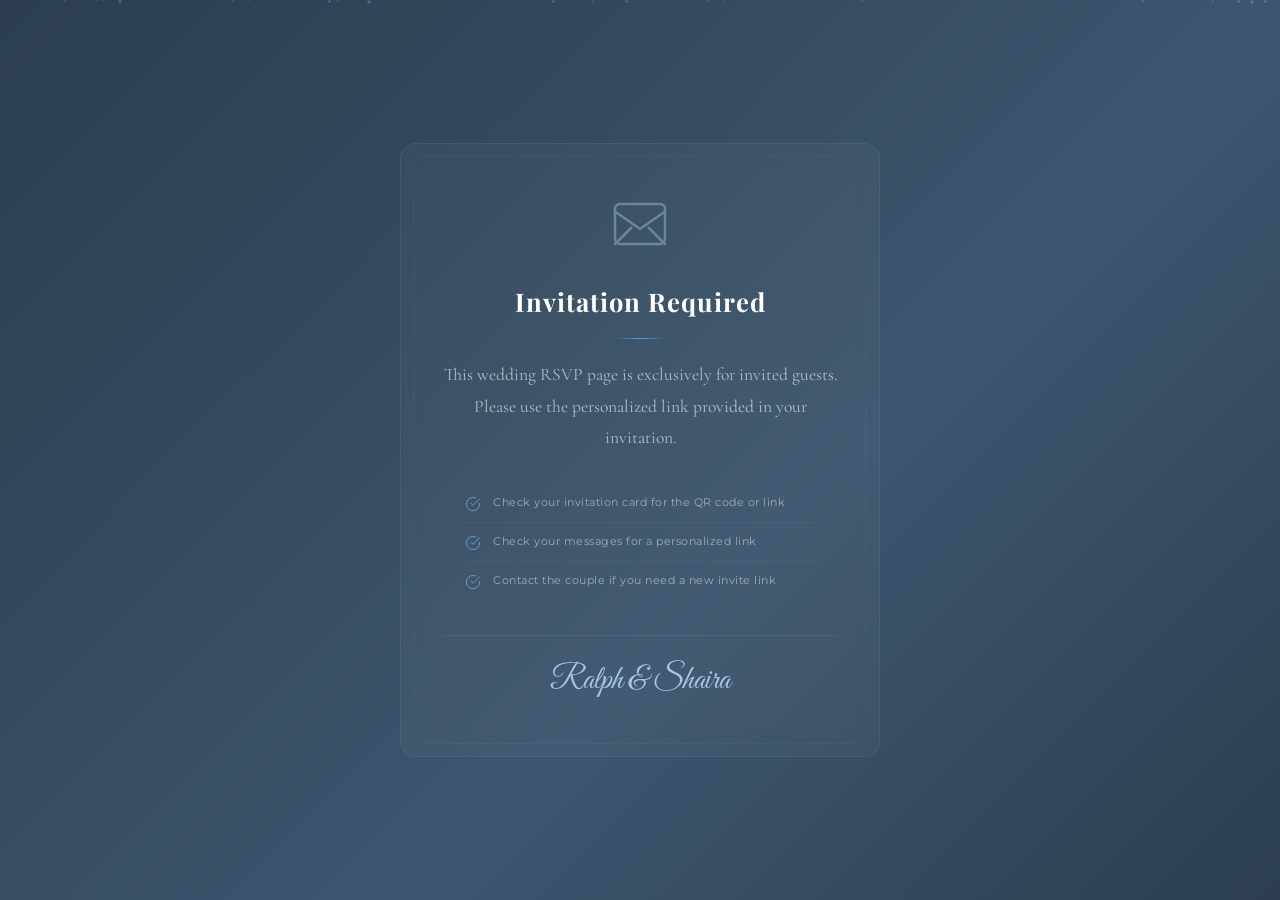
==== index.html @ deabfdd3 "Added Prenup Photos and FAQ - add prenup photo section - add FAQ section" ====
<!DOCTYPE html>
<html lang="en">

<head>
    <meta charset="UTF-8">
    <meta name="viewport" content="width=device-width, initial-scale=1.0">
    <title>Ralph & Shaira</title>
    <link
        href="https://fonts.googleapis.com/css2?family=Playfair+Display:ital,wght@0,400;0,500;0,600;0,700;1,400;1,500;1,600&family=Cormorant+Garamond:ital,wght@0,300;0,400;0,500;0,600;1,300;1,400;1,500&family=Montserrat:wght@300;400;500;600&family=Great+Vibes&display=swap"
        rel="stylesheet">
    <link rel="stylesheet" href="styles.css">
    <!-- Favicon / Website Icons -->
    <link rel="icon" type="image/png" href="images/monogram.png">
    <link rel="shortcut icon" type="image/png" href="images/monogram.png">
    <link rel="apple-touch-icon" href="images/monogram.png">
</head>

<body>
    <!-- ===== LOADING / CHECKING OVERLAY ===== -->
    <div class="rsvp-checking-overlay" id="checkingOverlay">
        <div class="checking-spinner"></div>
        <p class="checking-text">Verifying Invitation</p>
        <p class="checking-subtext">Please wait a moment...</p>
    </div>
    
    <div class="yt-player-wrap">
        <div id="ytPlayer"></div>
    </div>

    <!-- ===== INVALID INVITE PAGE ===== -->
    <div class="invalid-invite-page" id="invalidInvitePage" style="display:none;">
        <div class="invalid-invite-particles" id="invalidParticles"></div>
        <div class="invalid-invite-content">
            <div class="invalid-invite-icon">
                <svg width="60" height="60" viewBox="0 0 24 24" fill="none" stroke="#7E9BB5" stroke-width="1" stroke-linecap="round" stroke-linejoin="round">
                    <rect x="2" y="4" width="20" height="16" rx="2"/>
                    <path d="M2 7l10 7 10-7"/>
                    <line x1="2" y1="20" x2="8.5" y2="13.5"/>
                    <line x1="22" y1="20" x2="15.5" y2="13.5"/>
                </svg>
            </div>
            <h1 class="invalid-invite-title">Invitation Required</h1>
            <div class="invalid-invite-divider"></div>
            <p class="invalid-invite-message">
                This wedding RSVP page is exclusively for invited guests.
                Please use the personalized link provided in your invitation.
            </p>
            <div class="invalid-invite-details">
                <div class="invalid-invite-detail-item">
                    <svg width="16" height="16" viewBox="0 0 24 24" fill="none" stroke="#6B9AC4" stroke-width="1.5" stroke-linecap="round" stroke-linejoin="round">
                        <path d="M22 11.08V12a10 10 0 11-5.93-9.14"/>
                        <polyline points="22 4 12 14.01 9 11.01"/>
                    </svg>
                    <span>Check your invitation card for the QR code or link</span>
                </div>
                <div class="invalid-invite-detail-item">
                    <svg width="16" height="16" viewBox="0 0 24 24" fill="none" stroke="#6B9AC4" stroke-width="1.5" stroke-linecap="round" stroke-linejoin="round">
                        <path d="M22 11.08V12a10 10 0 11-5.93-9.14"/>
                        <polyline points="22 4 12 14.01 9 11.01"/>
                    </svg>
                    <span>Check your messages for a personalized link</span>
                </div>
                <div class="invalid-invite-detail-item">
                    <svg width="16" height="16" viewBox="0 0 24 24" fill="none" stroke="#6B9AC4" stroke-width="1.5" stroke-linecap="round" stroke-linejoin="round">
                        <path d="M22 11.08V12a10 10 0 11-5.93-9.14"/>
                        <polyline points="22 4 12 14.01 9 11.01"/>
                    </svg>
                    <span>Contact the couple if you need a new invite link</span>
                </div>
            </div>
            <div class="invalid-invite-couple">
                <p class="couple-script">Ralph & Shaira</p>
            </div>
        </div>
    </div>

    <div class="envelope-page" id="envelopePage">
        <div class="particles" id="particles"></div>
        <p class="envelope-title">You're Invited</p>
        <div class="envelope-wrapper" id="envelopeWrapper" onclick="openEnvelope()">
            <div class="envelope">
                <div class="envelope-card">
                    <span class="envelope-card-text">You're Invited!</span>
                    <img src="images/monogram.png" alt="Ralph & Shaira" class="envelope-card-monogram">
                </div>
                <div class="envelope-body"></div>
                <div class="envelope-flap"></div>
                <div class="envelope-front-v"></div>
                <div class="envelope-border"></div>
                <div class="seal">
                    <div class="seal-outer">
                        <div class="seal-inner-monogram">
                            <img src="images/monogram.png" alt="R & S" class="seal-monogram">
                        </div>
                    </div>
                </div>
            </div>
        </div>
        <p class="click-hint">Click to Open</p>
    </div>

    <div class="landing-page" id="landingPage">
        <div class="petals-container" id="petalsContainer"></div>

        <div class="music-player" id="musicPlayer">
            <div class="volume-wrap"><span class="volume-icon">🔊</span><input type="range" id="volumeSlider" min="0"
                    max="100" value="50" oninput="changeVolume(this.value)"><span class="volume-icon">🔈</span></div>
            <button class="music-btn" id="musicBtn" onclick="toggleMusic()" title="Toggle Music">
                <div class="ring"></div>
                <div class="bars" id="musicBars">
                    <div class="bar"></div>
                    <div class="bar"></div>
                    <div class="bar"></div>
                    <div class="bar"></div>
                    <div class="bar"></div>
                </div>
            </button>
            <div class="music-info">
                <div class="song-title">Now Playing</div>
                <div class="song-artist">Until I Found You — Stephen Sanchez</div>
            </div>
        </div>

        <nav class="nav" id="mainNav">
            <a href="#hero" class="nav-logo">R & S</a>
            <div class="nav-links">
                <a href="#hero">Home</a><a href="#ourStory">Our Story</a><a href="#details">Wedding Day</a><a
                    href="#dresscode">Dress Code</a><a href="#entourage">Entourage</a><a href="#prenup">Prenup</a><a
                    href="#snapshare">Snap & Share</a><a href="#faq">FAQ</a><a href="#rsvp">RSVP</a>
            </div>
            <button class="hamburger" id="hamburger" onclick="toggleMobileNav()"><span class="hamburger-box"><span
                        class="hamburger-line"></span><span class="hamburger-line"></span><span
                        class="hamburger-line"></span></span></button>
        </nav>

        <div class="mobile-nav-overlay" id="mobileNavOverlay" onclick="closeMobileNav()"></div>
        <div class="mobile-nav" id="mobileNav">
            <div class="mobile-nav-header">
                <div class="monogram">R & S</div>
                <div class="tagline">February 2, 2028</div>
            </div>
            <div class="mobile-nav-divider"></div>
            <a href="#hero" onclick="closeMobileNav()"><span class="nav-icon">🏠</span>Hero</a>
            <a href="#ourStory" onclick="closeMobileNav()"><span class="nav-icon">💕</span>Our Story</a>
            <a href="#details" onclick="closeMobileNav()"><span class="nav-icon">💒</span>Wedding Day</a>
            <a href="#dresscode" onclick="closeMobileNav()"><span class="nav-icon">👗</span>Dress Code</a>
            <a href="#entourage" onclick="closeMobileNav()"><span class="nav-icon">👥</span>Entourage</a>
            <a href="#prenup" onclick="closeMobileNav()"><span class="nav-icon">📷</span>Prenup Photos</a>
            <a href="#snapshare" onclick="closeMobileNav()"><span class="nav-icon">📸</span>Snap & Share</a>
            <a href="#rsvp" onclick="closeMobileNav()"><span class="nav-icon">💌</span>RSVP</a>
            <a href="#faq" onclick="closeMobileNav()"><span class="nav-icon">❓</span>FAQ</a>
            <div class="mobile-nav-footer">
                <p>Made with <span class="footer-heart">♥</span> for our special day</p>
            </div>
        </div>

        <!-- HERO -->
        <section class="hero" id="hero">
            <div class="hero-bg-pattern"></div>
            <div class="floral-corner top-left"></div>
            <div class="floral-corner top-right"></div>
            <div class="floral-corner bottom-left"></div>
            <div class="floral-corner bottom-right"></div>

            <!-- Envelope Reveal Overlay -->
            <div class="hero-envelope-reveal" id="heroEnvelopeReveal">
                <!-- Gold edge trim -->
                <div class="hero-envelope-edge top"></div>
                <div class="hero-envelope-edge bottom"></div>
                <div class="hero-envelope-edge left"></div>
                <div class="hero-envelope-edge right"></div>

                <!-- Seal with Monogram -->
                <div class="hero-envelope-seal">
                    <div class="hero-envelope-seal-circle">
                        <div class="hero-envelope-seal-monogram">
                            <img src="images/monogram.png" alt="Ralph & Shaira Monogram" class="hero-seal-monogram-img">
                        </div>
                    </div>
                </div>

                <!-- Seal burst particles -->
                <div class="hero-seal-particles">
                    <div class="hero-seal-particle"></div>
                    <div class="hero-seal-particle"></div>
                    <div class="hero-seal-particle"></div>
                    <div class="hero-seal-particle"></div>
                    <div class="hero-seal-particle"></div>
                    <div class="hero-seal-particle"></div>
                    <div class="hero-seal-particle"></div>
                    <div class="hero-seal-particle"></div>
                    <div class="hero-seal-particle"></div>
                    <div class="hero-seal-particle"></div>
                    <div class="hero-seal-particle"></div>
                    <div class="hero-seal-particle"></div>
                </div>

                <!-- Top flap -->
                <div class="hero-envelope-flap">
                    <div class="paper-line"></div>
                    <div class="paper-line"></div>
                    <div class="paper-line"></div>
                </div>

                <!-- Bottom panel -->
                <div class="hero-envelope-bottom">
                    <div class="paper-line"></div>
                    <div class="paper-line"></div>
                    <div class="paper-line"></div>
                </div>

                <!-- Side panels -->
                <div class="hero-envelope-left"></div>
                <div class="hero-envelope-right"></div>
            </div>

            <!-- Hero Content (hidden until envelope opens) -->
            <div class="hero-content" id="heroContent">
                <p class="wedding-invite-text">We're Getting Married</p>
                <h1 class="couple-names">Ralph <span class="ampersand">&</span> Shaira</h1>
                <div class="divider"></div>
                <p class="wedding-date">Wednesday, February 2, 2028</p>
                <p class="wedding-venue">Parish of The Immaculate Heart of Mary — Antipolo, Rizal</p>
            </div>

            <div class="scroll-indicator">
                <div class="mouse"><div class="wheel"></div></div>
                <span>Scroll Down</span>
            </div>
        </section>

        <section class="story-section" id="ourStory">
            <h2 class="section-title">Our Story</h2>
            <p class="section-subtitle">How It All Began</p>
            <p class="story-intro" data-animate>Some love stories are written in the stars. Ours began with a chance
                encounter, blossomed through countless adventures, and is now leading us to the most beautiful chapter
                of our lives — forever together.</p>
            <div class="story-timeline">
                <div class="story-event" data-animate>
                    <div class="story-event-content"><span class="story-event-year">June 2013</span>
                        <h3 class="story-event-title">The First Meeting</h3>
                        <p class="story-event-description">Ralph and Shaira are highschool classmates. 
                            It all started when she was transferred from the other section to our section.
                            Coincidentally, When we were having a group activity, We are always on the same group.
                            Our classmates teasing us and we started talking and laughing. 
                            We became friends and eventually fell in love.
                        </p>
                    </div>
                    <!-- First Meeting: ☕ → Coffee cup SVG -->
                    <div class="story-event-icon">
                        <svg width="20" height="20" viewBox="0 0 24 24" fill="none" stroke="#fff" stroke-width="1.5" stroke-linecap="round" stroke-linejoin="round">
                            <path d="M17 8h1a4 4 0 110 8h-1"/><path d="M3 8h14v9a4 4 0 01-4 4H7a4 4 0 01-4-4V8z"/><line x1="6" y1="2" x2="6" y2="4"/><line x1="10" y1="2" x2="10" y2="4"/><line x1="14" y1="2" x2="14" y2="4"/>
                        </svg>
                    </div>
                    <div style="flex:1"></div>
                </div>
                <div class="story-event" data-animate>
                    <div class="story-event-content"><span class="story-event-year">February 2014</span>
                        <h3 class="story-event-title">The Courtship</h3>
                        <p class="story-event-description">
                            During recess time, Ralph prepared a serenade for Shaira. 
                            He sang a song with a guitar in front of her.
                            The name of the song is "Ngiti - Ronnie Liang".
                            After the serenade, he asked her to be his girlfriend.
                            Unfortunately, she said no because she was not ready yet.
                        </p>
                    </div>
                    <!-- First Date: 🌹 → Rose/flower SVG -->
                    <div class="story-event-icon">
                        <svg width="20" height="20" viewBox="0 0 24 24" fill="none" stroke="#fff" stroke-width="1.5" stroke-linecap="round" stroke-linejoin="round">
                            <path d="M12 21c-4-4-8-7.5-8-11a4 4 0 018 0 4 4 0 018 0c0 3.5-4 7-8 11z"/><path d="M12 13V21"/><path d="M9 17c-1.5-1-2-2.5-2-4"/><path d="M15 17c1.5-1 2-2.5 2-4"/>
                        </svg>
                    </div>
                    <div style="flex:1"></div>
                </div>
                <div class="story-event" data-animate>
                    <div class="story-event-content"><span class="story-event-year">March 2014</span>
                        <h3 class="story-event-title">Officially Together</h3>
                        <p class="story-event-description">
                            During graduation practice, Ralph prepared a surprise for Shaira with the help of our classmates.
                            He asked her to be his girlfriend again and this time, she said yes.
                            We don't know if this is  coincidence or fate, but the time that she said yes is the same number of our year and section 4:17PM (4th year, section 17) 
                        </p>
                    </div>
                    <!-- Officially Together: 💕 → Double hearts SVG -->
                    <div class="story-event-icon">
                        <svg width="20" height="20" viewBox="0 0 24 24" fill="none" stroke="#fff" stroke-width="1.5" stroke-linecap="round" stroke-linejoin="round">
                            <path d="M16.5 3C14.76 3 13.09 3.81 12 5.09 10.91 3.81 9.24 3 7.5 3 4.42 3 2 5.42 2 8.5c0 3.78 3.4 6.86 8.55 11.54L12 21.35l1.45-1.32C18.6 15.36 22 12.28 22 8.5 22 5.42 19.58 3 16.5 3z"/>
                        </svg>
                    </div>
                    <div style="flex:1"></div>
                </div>
                <div class="story-event story-event-with-image" data-animate>
                    <div class="story-event-content"><span class="story-event-year">March 2025</span>
                        <h3 class="story-event-title">The Proposal</h3>
                        <div class="story-event-image">
                            <img src="images/the-proposal-img.jpg" alt="The Proposal" loading="lazy">
                            <div class="story-event-image-frame"></div>
                        </div>
                        <p class="story-event-description">
                            At the beach where they they were celebrating their anniversary, Ralph planned a surprise proposal.
                            Ralph got down on one knee. Through happy tears, she said "Yes!"
                        </p>
                    </div>
                    <!-- Proposal: 💍 → Ring SVG -->
                    <div class="story-event-icon">
                        <svg width="20" height="20" viewBox="0 0 24 24" fill="none" stroke="#fff" stroke-width="1.5" stroke-linecap="round" stroke-linejoin="round">
                            <circle cx="12" cy="14" r="6"/><path d="M12 8V2"/><path d="M9 5l3-3 3 3"/><path d="M9 14a3 3 0 016 0"/>
                        </svg>
                    </div>
                    <div style="flex:1"></div>
                </div>
                <div class="story-event" data-animate>
                    <div class="story-event-content"><span class="story-event-year">February 2, 2028</span>
                        <h3 class="story-event-title">The Wedding</h3>
                        <p class="story-event-description">Our love story reaches its most magical chapter. We invite
                            you to witness and celebrate as we say "I do" and begin our forever.</p>
                    </div>
                    <!-- Wedding: 👰 → Church/bells SVG -->
                    <div class="story-event-icon">
                        <svg width="20" height="20" viewBox="0 0 24 24" fill="none" stroke="#fff" stroke-width="1.5" stroke-linecap="round" stroke-linejoin="round">
                            <path d="M18 8a6 6 0 00-12 0c0 7-3 9-3 9h18s-3-2-3-9"/><path d="M13.73 21a2 2 0 01-3.46 0"/><line x1="12" y1="2" x2="12" y2="1"/>
                        </svg>
                    </div>
                    <div style="flex:1"></div>
                </div>
            </div>
            <div class="story-quote" data-animate>
                <blockquote>"Every love story is beautiful, but ours is my favorite."</blockquote><cite>— Ralph &
                    Shaira</cite>
            </div>
        </section>

        <section class="countdown-section" id="countdown">
            <h2 class="section-title">Counting Down</h2>
            <p class="section-subtitle">Until We Say "I Do"</p>
            <div class="countdown">
                <div class="countdown-item"><span class="countdown-number" id="days">000</span>
                    <p class="countdown-label">Days</p>
                </div>
                <div class="countdown-item"><span class="countdown-number" id="hours">00</span>
                    <p class="countdown-label">Hours</p>
                </div>
                <div class="countdown-item"><span class="countdown-number" id="minutes">00</span>
                    <p class="countdown-label">Minutes</p>
                </div>
                <div class="countdown-item"><span class="countdown-number" id="seconds">00</span>
                    <p class="countdown-label">Seconds</p>
                </div>
            </div>
        </section>

        <section class="details-section" id="details">
            <h2 class="section-title">Wedding Day</h2>
            <p class="section-subtitle">Schedule of Events</p>
            <div class="timeline">
                <div class="timeline-item timeline-item-with-details" data-animate>
                    <div class="timeline-content">
                        <h3>Wedding Ceremony</h3>
                        <p class="time">4:00 PM</p>
                        <p>Join us as we exchange our vows in an intimate ceremony surrounded by our loved ones.</p>

                        <!-- Venue Card with Image, QR & Map Link -->
                        <div class="venue-card">
                            <div class="venue-image">
                                <img src="images/wedding-ceremony-venue.jpg" alt="Immaculate Heart of Mary Church" loading="lazy" onerror="this.style.display='none'; this.parentNode.classList.add('venue-image-fallback');">
                                <div class="venue-image-fallback-content">
                                    <svg width="40" height="40" viewBox="0 0 24 24" fill="none" stroke="#A7C7E7" stroke-width="1.2" stroke-linecap="round" stroke-linejoin="round">
                                        <path d="M18 21H6a2 2 0 01-2-2v-7l8-6 8 6v7a2 2 0 01-2 2z"/>
                                        <path d="M12 2v4"/>
                                        <path d="M9 21v-5a3 3 0 016 0v5"/>
                                        <line x1="10" y1="2" x2="14" y2="2"/>
                                    </svg>
                                </div>
                                <div class="venue-image-overlay">
                                    <span class="venue-image-label">Ceremony Venue</span>
                                </div>
                            </div>

                            <div class="venue-info">
                                <h4 class="venue-name">Parish of The Immaculate Heart of Mary</h4>
                                <p class="venue-address">Diocese of Antipolo</p>

                                <div class="venue-actions">
                                    <!-- QR Code -->
                                    <div class="venue-qr">
                                        <div class="venue-qr-image" id="ceremonyQR">
                                            <!-- QR will be generated here by JS -->
                                        </div>
                                        <span class="venue-qr-label">Scan for Map</span>
                                    </div>

                                    <!-- Directions Button -->
                                    <a href="https://maps.app.goo.gl/aKGToJDLGXM29fHY6"
                                        target="_blank"
                                        rel="noopener noreferrer"
                                        class="venue-map-btn">
                                        <svg width="16" height="16" viewBox="0 0 24 24" fill="none" stroke="currentColor" stroke-width="1.8" stroke-linecap="round" stroke-linejoin="round">
                                            <path d="M21 10c0 7-9 13-9 13s-9-6-9-13a9 9 0 0118 0z"/>
                                            <circle cx="12" cy="10" r="3"/>
                                        </svg>
                                        <span>Get Directions</span>
                                    </a>
                                </div>
                            </div>
                        </div>
                    </div>
                    <div class="timeline-icon">
                        <svg width="20" height="20" viewBox="0 0 24 24" fill="none" stroke="#fff" stroke-width="1.5" stroke-linecap="round" stroke-linejoin="round">
                            <path d="M18 21H6a2 2 0 01-2-2v-7l8-6 8 6v7a2 2 0 01-2 2z"/>
                            <path d="M12 2v4"/>
                            <path d="M9 21v-5a3 3 0 016 0v5"/>
                            <line x1="10" y1="2" x2="14" y2="2"/>
                        </svg>
                    </div>
                    <div class="timeline-content"></div>
                </div>
                <div class="timeline-item" data-animate>
                    <div class="timeline-content">
                        <h3>Cocktail Hour</h3>
                        <p class="time">5:30 PM</p>
                        <p>Enjoy signature cocktails, hors d'oeuvres, and live jazz music in the Garden Terrace.</p>
                    </div>
                    <!-- Cocktail Hour: 🥂 → Champagne glasses SVG -->
                    <div class="timeline-icon">
                        <svg width="20" height="20" viewBox="0 0 24 24" fill="none" stroke="#fff" stroke-width="1.5" stroke-linecap="round" stroke-linejoin="round">
                            <path d="M8 2l-4 9h8L8 2z"/><path d="M16 2l-4 9h8l-4-9z"/><line x1="8" y1="11" x2="8" y2="18"/><line x1="16" y1="11" x2="16" y2="18"/><path d="M5 18h6"/><path d="M13 18h6"/><path d="M8 14h8"/>
                        </svg>
                    </div>
                    <div class="timeline-content"></div>
                </div>
                <div class="timeline-item" data-animate>
                    <div class="timeline-content">
                        <h3>Dinner Reception</h3>
                        <p class="time">6:00 PM</p>
                        <p>A grand dinner celebration with toasts, speeches, and heartfelt moments in the Crystal
                            Ballroom.</p>
                    </div>
                    <!-- Dinner Reception: 🍽️ → Dining SVG -->
                    <div class="timeline-icon">
                        <svg width="20" height="20" viewBox="0 0 24 24" fill="none" stroke="#fff" stroke-width="1.5" stroke-linecap="round" stroke-linejoin="round">
                            <path d="M3 2v7c0 1.1.9 2 2 2h4a2 2 0 002-2V2"/><line x1="7" y1="2" x2="7" y2="22"/><path d="M21 15V2a5 5 0 00-5 5v6h4"/><line x1="18" y1="13" x2="18" y2="22"/>
                        </svg>
                    </div>
                    <div class="timeline-content"></div>
                </div>
                <div class="timeline-item" data-animate>
                    <div class="timeline-content">
                        <h3>Dance & Celebration</h3>
                        <p class="time">9:00 PM</p>
                        <p>Dance the night away! From our first dance to the last song, let's celebrate love together.
                        </p>
                    </div>
                    <!-- Dance: 💃 → Music note SVG -->
                    <div class="timeline-icon">
                        <svg width="20" height="20" viewBox="0 0 24 24" fill="none" stroke="#fff" stroke-width="1.5" stroke-linecap="round" stroke-linejoin="round">
                            <circle cx="5.5" cy="17.5" r="2.5"/><circle cx="17.5" cy="15.5" r="2.5"/><path d="M8 17.5V5l12-2v12.5"/>
                        </svg>
                    </div>
                    <div class="timeline-content"></div>
                </div>
            </div>
        </section>

        <!-- DRESS CODE -->
        <section class="dresscode-section" id="dresscode">
            <h2 class="section-title">Dress Code</h2>
            <p class="section-subtitle">What to Wear</p>
            <p class="dresscode-description" data-animate>
                We'd love for our guests to complement the elegance of our celebration.
                Please wear the color assigned to your role in the entourage.
            </p>

            <div class="dresscode-card-single" data-animate>
                <!-- Illustrations -->
                <div class="dresscode-illustrations">

                    <!-- Male Figure - Formal Suit -->
                    <div class="dresscode-figure">
                        <svg width="130" height="280" viewBox="0 0 130 280" fill="none" xmlns="http://www.w3.org/2000/svg">
                            <!-- Hair (back) -->
                            <path d="M45 42c0-18 8-30 20-30s20 12 20 30v10H45V42z" fill="#3d566e"/>

                            <!-- Face -->
                            <ellipse cx="65" cy="48" rx="16" ry="19" fill="#e8d5c4"/>

                            <!-- Hair (front swept) -->
                            <path d="M49 40c2-8 8-14 16-14s14 6 16 14c-4-2-8-3-16-3s-12 1-16 3z" fill="#3d566e"/>
                            <path d="M50 38c8-4 20-4 30 0-2 4-8 6-14 6-8 0-14-2-16-6z" fill="#2c3e50"/>

                            <!-- Ears -->
                            <ellipse cx="49" cy="50" rx="2.5" ry="4" fill="#e0c8b8"/>
                            <ellipse cx="81" cy="50" rx="2.5" ry="4" fill="#e0c8b8"/>

                            <!-- Neck -->
                            <path d="M58 63h14v10c0 3-3 5-7 5s-7-2-7-5V63z" fill="#e8d5c4"/>

                            <!-- Shirt collar area -->
                            <path d="M42 78l23-5 23 5v8H42v-8z" fill="#f5f7fa"/>

                            <!-- Suit jacket - open style -->
                            <path d="M35 82l30-4 30 4 6 90H29l6-90z" fill="#6B9AC4"/>

                            <!-- Jacket shadow/depth -->
                            <path d="M35 82l30-4v90l-30-1 6-89z" fill="#5a89b3" opacity="0.3"/>

                            <!-- Lapels -->
                            <path d="M43 82l22 8-6 45-14-2z" fill="#4a6d8c"/>
                            <path d="M87 82l-22 8 6 45 14-2z" fill="#4a6d8c"/>

                            <!-- Inner shirt (V shape) -->
                            <path d="M55 82h20l-4 40h-12z" fill="#f5f7fa"/>

                            <!-- Tie -->
                            <path d="M62 85h6l1 5-4 3-4-3z" fill="#7E9BB5"/>
                            <path d="M60 93h10l-3 32-2 3-2-3z" fill="#7E9BB5"/>
                            <path d="M63 96h4v25h-4z" fill="#6B8AA5" opacity="0.5"/>

                            <!-- Pocket square -->
                            <path d="M40 105h10v2l-2 6-4-1-4 2z" fill="#A7C7E7"/>
                            <path d="M42 107l3-1 3 2-2 3z" fill="#fff" opacity="0.6"/>

                            <!-- Buttons -->
                            <circle cx="65" cy="130" r="2" fill="#3d566e"/>
                            <circle cx="65" cy="150" r="2" fill="#3d566e"/>

                            <!-- Arms -->
                            <path d="M35 82l-10 78 10 4 12-80z" fill="#6B9AC4"/>
                            <path d="M95 82l10 78-10 4-12-80z" fill="#6B9AC4"/>
                            <path d="M35 82l-6 45 4 2 6-45z" fill="#5a89b3" opacity="0.3"/>

                            <!-- Sleeve cuffs (shirt) -->
                            <path d="M25 160h12v4H25z" fill="#f5f7fa"/>
                            <path d="M93 160h12v4H93z" fill="#f5f7fa"/>

                            <!-- Hands (in pockets style) -->
                            <ellipse cx="31" cy="167" rx="6" ry="5" fill="#e8d5c4"/>
                            <ellipse cx="99" cy="167" rx="6" ry="5" fill="#e8d5c4"/>

                            <!-- Belt line -->
                            <rect x="32" y="170" width="66" height="4" fill="#2c3e50"/>
                            <rect x="62" y="170" width="6" height="4" fill="#8E8E8E"/>

                            <!-- Pants -->
                            <path d="M32 174h32v96H36l-4-96z" fill="#4a6d8c"/>
                            <path d="M66 174h32l-4 96H66z" fill="#4a6d8c"/>

                            <!-- Pants crease -->
                            <line x1="48" y1="180" x2="46" y2="265" stroke="#3d566e" stroke-width="1" opacity="0.4"/>
                            <line x1="82" y1="180" x2="84" y2="265" stroke="#3d566e" stroke-width="1" opacity="0.4"/>

                            <!-- Shoes -->
                            <ellipse cx="44" cy="272" rx="14" ry="5" fill="#2c3e50"/>
                            <ellipse cx="86" cy="272" rx="14" ry="5" fill="#2c3e50"/>
                            <path d="M32 270h24l-2 5H34z" fill="#1a252f"/>
                            <path d="M74 270h24l-2 5H76z" fill="#1a252f"/>
                        </svg>
                        <span class="dresscode-figure-label">For Him</span>
                    </div>

                    <!-- Center Divider -->
                    <div class="dresscode-center-divider">
                        <div class="dresscode-center-line"></div>
                        <div class="dresscode-center-icon">
                            <svg width="20" height="20" viewBox="0 0 24 24" fill="none" stroke="#6B9AC4" stroke-width="1.5" stroke-linecap="round" stroke-linejoin="round">
                                <path d="M20.84 4.61a5.5 5.5 0 00-7.78 0L12 5.67l-1.06-1.06a5.5 5.5 0 00-7.78 7.78l1.06 1.06L12 21.23l7.78-7.78 1.06-1.06a5.5 5.5 0 000-7.78z"/>
                            </svg>
                        </div>
                        <div class="dresscode-center-line"></div>
                    </div>

                    <!-- Female Figure - Elegant Dress -->
                    <div class="dresscode-figure">
                        <svg width="130" height="280" viewBox="0 0 130 280" fill="none" xmlns="http://www.w3.org/2000/svg">
                            <!-- Hair (back long) -->
                            <path d="M35 40c0-20 12-32 30-32s30 12 30 32v70c0 4-4 6-10 6H45c-6 0-10-2-10-6V40z" fill="#3d566e"/>

                            <!-- Face -->
                            <ellipse cx="65" cy="50" rx="16" ry="20" fill="#e8d5c4"/>

                            <!-- Hair (front, side parted) -->
                            <path d="M40 42c0-16 10-28 25-28s25 12 25 28c-4-4-10-6-16-6-4 0-6 2-9 4-3-2-5-4-9-4-6 0-12 2-16 6z" fill="#3d566e"/>
                            <path d="M42 42c4-6 12-10 23-10s19 4 23 10c-8-2-14-4-23-4s-15 2-23 4z" fill="#2c3e50"/>

                            <!-- Long hair strands beside face -->
                            <path d="M35 55c-2 15-2 30 2 45l6-2c-4-14-4-28-2-42z" fill="#3d566e"/>
                            <path d="M95 55c2 15 2 30-2 45l-6-2c4-14 4-28 2-42z" fill="#3d566e"/>

                            <!-- Ears (small, hidden by hair) -->
                            <ellipse cx="50" cy="52" rx="2" ry="3" fill="#e0c8b8" opacity="0.6"/>

                            <!-- Earrings -->
                            <circle cx="50" cy="58" r="1.5" fill="#A7C7E7"/>
                            <circle cx="80" cy="58" r="1.5" fill="#A7C7E7"/>

                            <!-- Neck -->
                            <path d="M58 65h14v12c0 3-3 5-7 5s-7-2-7-5V65z" fill="#e8d5c4"/>

                            <!-- Necklace -->
                            <path d="M50 82q15 8 30 0" stroke="#A7C7E7" stroke-width="0.8" fill="none"/>
                            <circle cx="65" cy="87" r="2" fill="#A7C7E7"/>

                            <!-- Dress bodice (v-neck) -->
                            <path d="M42 82l23-3 23 3v8l-8 25H50l-8-25z" fill="#6B9AC4"/>

                            <!-- V-neck detail -->
                            <path d="M50 82l15 22 15-22-8 30H58z" fill="#5a89b3"/>
                            <path d="M55 82q10 15 20 0" fill="#4a6d8c"/>

                            <!-- Small dot pattern on bodice -->
                            <circle cx="55" cy="95" r="0.8" fill="#A7C7E7" opacity="0.6"/>
                            <circle cx="65" cy="100" r="0.8" fill="#A7C7E7" opacity="0.6"/>
                            <circle cx="75" cy="95" r="0.8" fill="#A7C7E7" opacity="0.6"/>
                            <circle cx="60" cy="105" r="0.8" fill="#A7C7E7" opacity="0.6"/>
                            <circle cx="70" cy="105" r="0.8" fill="#A7C7E7" opacity="0.6"/>

                            <!-- Sleeves (short cap) -->
                            <path d="M42 82q-8 4-10 15l14 4z" fill="#6B9AC4"/>
                            <path d="M88 82q8 4 10 15l-14 4z" fill="#6B9AC4"/>

                            <!-- Arms -->
                            <path d="M32 100l-4 60h8l6-55z" fill="#e8d5c4"/>
                            <path d="M98 100l4 60h-8l-6-55z" fill="#e8d5c4"/>

                            <!-- Hands -->
                            <ellipse cx="30" cy="165" rx="5" ry="6" fill="#e8d5c4"/>
                            <ellipse cx="100" cy="165" rx="5" ry="6" fill="#e8d5c4"/>

                            <!-- Waist definition -->
                            <path d="M45 115h40l-2 8H47z" fill="#5a89b3"/>

                            <!-- Full A-line skirt -->
                            <path d="M47 122l38 1q8 80 15 145H32q7-65 15-146z" fill="#6B9AC4"/>

                            <!-- Skirt fold lines -->
                            <path d="M50 130q-6 60-14 130" stroke="#5a89b3" stroke-width="1" fill="none" opacity="0.5"/>
                            <path d="M58 128q-2 60-6 135" stroke="#5a89b3" stroke-width="0.8" fill="none" opacity="0.4"/>
                            <path d="M65 128v140" stroke="#5a89b3" stroke-width="0.8" fill="none" opacity="0.3"/>
                            <path d="M72 128q2 60 6 135" stroke="#5a89b3" stroke-width="0.8" fill="none" opacity="0.4"/>
                            <path d="M80 130q6 60 14 130" stroke="#5a89b3" stroke-width="1" fill="none" opacity="0.5"/>

                            <!-- Skirt highlights -->
                            <path d="M55 130q-3 60-10 130" stroke="#A7C7E7" stroke-width="0.5" fill="none" opacity="0.6"/>
                            <path d="M75 130q3 60 10 130" stroke="#A7C7E7" stroke-width="0.5" fill="none" opacity="0.6"/>

                            <!-- Hem line -->
                            <path d="M32 268q33 4 66 0" stroke="#4a6d8c" stroke-width="1.5" fill="none"/>

                            <!-- Shoes/heels peek -->
                            <ellipse cx="52" cy="272" rx="6" ry="3" fill="#7E9BB5"/>
                            <ellipse cx="78" cy="272" rx="6" ry="3" fill="#7E9BB5"/>
                            <path d="M48 270h8v4l-2 2h-4z" fill="#5a89b3"/>
                            <path d="M74 270h8v4l-2 2h-4z" fill="#5a89b3"/>
                        </svg>
                        <span class="dresscode-figure-label">For Her</span>
                    </div>
                </div>

                <!-- Attire Description -->
                <div class="dresscode-attire-info">
                    <div class="dresscode-attire-row">
                        <div class="dresscode-attire-item">
                            <span class="attire-label">Him</span>
                            <span class="attire-desc">Semi-Formal or Smart Casual with a touch of our motif</span>
                        </div>
                        <div class="dresscode-attire-divider"></div>
                        <div class="dresscode-attire-item">
                            <span class="attire-label">Her</span>
                            <span class="attire-desc">Semi-Formal or Smart Casual with a touch of our motif</span>
                        </div>
                    </div>

                    <!-- Guest Attire Note -->
                    <div class="dresscode-guest-note">
                        <div class="dresscode-guest-line"></div>
                        <div class="dresscode-guest-content">
                            <span class="dresscode-guest-label">For Our Guests</span>
                            <p class="dresscode-guest-text">
                                Any comfortable attire with a touch of our motif.
                            </p>
                        </div>
                        <div class="dresscode-guest-line"></div>
                    </div>
                </div>

                <!-- Color Palette -->
                <div class="dresscode-palette-section">
                    <p class="dresscode-palette-label">Color Palette by Role</p>
                    <div class="dresscode-palette-grid">
                        <div class="dresscode-palette-item">
                            <div class="dresscode-palette-swatch" style="background:#C8C8C8;"></div>
                            <span class="dresscode-palette-color">Light Gray</span>
                            <span class="dresscode-palette-role">Parent</span>
                        </div>
                        <div class="dresscode-palette-item">
                            <div class="dresscode-palette-swatch" style="background:#A7C7E7;"></div>
                            <span class="dresscode-palette-color">Soft Blue</span>
                            <span class="dresscode-palette-role">Flower Girl / Boy</span>
                        </div>
                        <div class="dresscode-palette-item">
                            <div class="dresscode-palette-swatch" style="background:#6B9AC4;"></div>
                            <span class="dresscode-palette-color">Dusty Blue</span>
                            <span class="dresscode-palette-role">Bridesmaids & Groomsmen</span>
                        </div>
                        <div class="dresscode-palette-item">
                            <div class="dresscode-palette-swatch" style="background:#8E8E8E;"></div>
                            <span class="dresscode-palette-color">Gray</span>
                            <span class="dresscode-palette-role">Principal Sponsor</span>
                        </div>
                        <div class="dresscode-palette-item">
                            <div class="dresscode-palette-swatch" style="background:#7E9BB5;"></div>
                            <span class="dresscode-palette-color">Smoky Blue</span>
                            <span class="dresscode-palette-role">Secondary Sponsor</span>
                        </div>
                    </div>
                </div>
            </div>

            <p class="dresscode-note" data-animate>✨ When in doubt, think timeless elegance ✨</p>
        </section>

        <!-- ENTOURAGE -->
        <section class="entourage-section" id="entourage">
            <h2 class="section-title">The Entourage</h2>
            <p class="section-subtitle">Our Beloved Wedding Party</p>

            <div class="entourage-container">

                <!-- Parents -->
                <div class="entourage-group" data-animate>
                    <h3 class="entourage-group-title">Parents of the Groom</h3>
                    <div class="entourage-group-line"></div>
                    <div class="entourage-names">
                        <div class="entourage-name-item">
                            <span class="entourage-person">Mr. Emmanuel Masagca</span>
                            <span class="entourage-role">Father of the Groom</span>
                        </div>
                        <div class="entourage-name-item">
                            <span class="entourage-person">Mrs. Marilou Masagca</span>
                            <span class="entourage-role">Mother of the Groom</span>
                        </div>
                    </div>
                </div>

                <div class="entourage-group" data-animate>
                    <h3 class="entourage-group-title">Parents of the Bride</h3>
                    <div class="entourage-group-line"></div>
                    <div class="entourage-names">
                        <div class="entourage-name-item">
                            <span class="entourage-person">Mr. Orlando Balanquit</span>
                            <span class="entourage-role">Father of the Bride</span>
                        </div>
                        <div class="entourage-name-item">
                            <span class="entourage-person">Mrs. Lorna Balanquit</span>
                            <span class="entourage-role">Mother of the Bride</span>
                        </div>
                    </div>
                </div>

                <!-- Principal Sponsors -->
                <div class="entourage-group" data-animate>
                    <h3 class="entourage-group-title">Principal Sponsors</h3>
                    <div class="entourage-group-line"></div>
                    <div class="entourage-names two-columns">
                        <div class="entourage-name-item">
                            <span class="entourage-person">Mr. & Mrs. Dominador Panti</span>
                        </div>
                        <div class="entourage-name-item">
                            <span class="entourage-person">Mr. & Mrs. Elvira Ignacio</span>
                        </div>
                        <div class="entourage-name-item">
                            <span class="entourage-person">Mr. & Mrs. Efan Galletes</span>
                        </div>
                        <div class="entourage-name-item">
                            <span class="entourage-person">Mr. & Mrs. Cecilia Baccay</span>
                        </div>
                        <div class="entourage-name-item">
                            <span class="entourage-person">Mrs. Leonida Moscoso</span>
                        </div>
                    </div>
                </div>

                <!-- Best Man & Maid of Honor -->
                <div class="entourage-group" data-animate>
                    <h3 class="entourage-group-title">Best Man & Maid of Honor</h3>
                    <div class="entourage-group-line"></div>
                    <div class="entourage-names two-columns">
                        <div class="entourage-name-item">
                            <span class="entourage-person">Marco Santos</span>
                            <span class="entourage-role">Best Man</span>
                        </div>
                        <div class="entourage-name-item">
                            <span class="entourage-person">Mary Grace Sabinay</span>
                            <span class="entourage-role">Maid of Honor</span>
                        </div>
                    </div>
                </div>

                <!-- Groomsmen & Bridesmaids -->
                <div class="entourage-group" data-animate>
                    <h3 class="entourage-group-title">Groomsmen & Bridesmaids</h3>
                    <div class="entourage-group-line"></div>
                    <div class="entourage-names two-columns">
                        <div class="entourage-name-item">
                            <span class="entourage-person">Luis Garcia</span>
                            <span class="entourage-role">Groomsman</span>
                        </div>
                        <div class="entourage-name-item">
                            <span class="entourage-person">Sophia Reyes</span>
                            <span class="entourage-role">Bridesmaid</span>
                        </div>
                        <div class="entourage-name-item">
                            <span class="entourage-person">Paolo Cruz</span>
                            <span class="entourage-role">Groomsman</span>
                        </div>
                        <div class="entourage-name-item">
                            <span class="entourage-person">Camille Tan</span>
                            <span class="entourage-role">Bridesmaid</span>
                        </div>
                        <div class="entourage-name-item">
                            <span class="entourage-person">Kevin Lim</span>
                            <span class="entourage-role">Groomsman</span>
                        </div>
                        <div class="entourage-name-item">
                            <span class="entourage-person">Isabelle De Leon</span>
                            <span class="entourage-role">Bridesmaid</span>
                        </div>
                        <div class="entourage-name-item">
                            <span class="entourage-person">Daniel Ramos</span>
                            <span class="entourage-role">Groomsman</span>
                        </div>
                        <div class="entourage-name-item">
                            <span class="entourage-person">Nicole Bautista</span>
                            <span class="entourage-role">Bridesmaid</span>
                        </div>
                    </div>
                </div>

                <!-- Secondary Sponsors -->
                <div class="entourage-group secondary-sponsors-group" data-animate>
                    <h3 class="entourage-group-title">Secondary Sponsors</h3>
                    <div class="entourage-group-line"></div>

                    <!-- Meaning descriptions -->
                    <div class="secondary-sponsors-meanings">
                        <div class="sponsor-meaning-card">
                            <div class="sponsor-meaning-icon">
                                <svg width="28" height="28" viewBox="0 0 24 24" fill="none" stroke="#6B9AC4" stroke-width="1.2" stroke-linecap="round" stroke-linejoin="round">
                                    <!-- Candle -->
                                    <path d="M10 2c0 1 2 2 2 4M12 3c1 1 0 2 0 3"/>
                                    <path d="M9 7h6v3H9z" fill="#A7C7E7" opacity="0.3"/>
                                    <rect x="9" y="10" width="6" height="12" rx="0.5"/>
                                    <line x1="10.5" y1="13" x2="10.5" y2="19"/>
                                    <line x1="13.5" y1="13" x2="13.5" y2="19"/>
                                </svg>
                            </div>
                            <h4 class="sponsor-meaning-title">Candle</h4>
                            <p class="sponsor-meaning-desc">
                                Represents the light of Christ, guiding the couple through their marriage.
                            </p>
                        </div>

                        <div class="sponsor-meaning-card">
                            <div class="sponsor-meaning-icon">
                                <svg width="28" height="28" viewBox="0 0 24 24" fill="none" stroke="#6B9AC4" stroke-width="1.2" stroke-linecap="round" stroke-linejoin="round">
                                    <!-- Cord (infinity/figure-8) -->
                                    <path d="M6 12c0-2 1.5-3.5 3.5-3.5S12 10 12 12s1.5 3.5 3.5 3.5S18 14 18 12s-1.5-3.5-3.5-3.5S12 10 12 12s-1.5 3.5-3.5 3.5S6 14 6 12z"/>
                                    <circle cx="6" cy="12" r="0.5" fill="#6B9AC4"/>
                                    <circle cx="18" cy="12" r="0.5" fill="#6B9AC4"/>
                                </svg>
                            </div>
                            <h4 class="sponsor-meaning-title">Cord</h4>
                            <p class="sponsor-meaning-desc">
                                Symbolizes the everlasting bond and unity that binds the couple together as one.
                            </p>
                        </div>

                        <div class="sponsor-meaning-card">
                            <div class="sponsor-meaning-icon">
                                <svg width="28" height="28" viewBox="0 0 24 24" fill="none" stroke="#6B9AC4" stroke-width="1.2" stroke-linecap="round" stroke-linejoin="round">
                                    <!-- Veil (flowing fabric) -->
                                    <path d="M12 3c-6 0-8 4-8 8"/>
                                    <path d="M12 3c6 0 8 4 8 8"/>
                                    <path d="M4 11c0 6 2 10 8 10s8-4 8-10"/>
                                    <path d="M8 8q4 3 8 0"/>
                                    <path d="M6 13q6 4 12 0"/>
                                    <path d="M5 17q7 4 14 0"/>
                                </svg>
                            </div>
                            <h4 class="sponsor-meaning-title">Veil</h4>
                            <p class="sponsor-meaning-desc">
                                Signifies the couple's protection and being clothed as one under God's blessing.
                            </p>
                        </div>
                    </div>

                    <!-- Sponsor Names -->
                    <div class="entourage-names two-columns secondary-sponsors-names">
                        <div class="entourage-name-item">
                            <span class="entourage-person">James & Clara</span>
                            <span class="entourage-role">Candle</span>
                        </div>
                        <div class="entourage-name-item">
                            <span class="entourage-person">Adrian & Mia</span>
                            <span class="entourage-role">Cord</span>
                        </div>
                        <div class="entourage-name-item">
                            <span class="entourage-person">Ryan & Ella</span>
                            <span class="entourage-role">Veil</span>
                        </div>
                    </div>
                </div>

                <!-- Little Stars -->
                <div class="entourage-group" data-animate>
                    <h3 class="entourage-group-title">Little Stars</h3>
                    <div class="entourage-group-line"></div>
                    <div class="entourage-names two-columns">
                        <div class="entourage-name-item">
                            <span class="entourage-person">Sofia Marie</span>
                            <span class="entourage-role">Flower Girl</span>
                        </div>
                        <div class="entourage-name-item">
                            <span class="entourage-person">Lucas Gabriel</span>
                            <span class="entourage-role">Ring Bearer</span>
                        </div>
                        <div class="entourage-name-item">
                            <span class="entourage-person">Elijah James</span>
                            <span class="entourage-role">Bible Bearer</span>
                        </div>
                        <div class="entourage-name-item">
                            <span class="entourage-person">Isabella Rose</span>
                            <span class="entourage-role">Coin Bearer</span>
                        </div>
                    </div>
                </div>

            </div>
        </section>

        <!-- PRENUP PHOTOS -->
        <section class="prenup-section" id="prenup">
            <h2 class="section-title">Our Prenup Photos</h2>
            <p class="section-subtitle">A Preview of Forever</p>
            <p class="prenup-intro">A beautiful day, golden light, and the two of us — here's a glimpse into our prenuptial shoot.</p>

            <div class="prenup-gallery-wrapper">
                <div class="prenup-gallery">
                    <!-- Original set -->
                    <div class="prenup-item" onclick="openLightbox(this)">
                        <img src="images/prenup/prenup-1.jpg" alt="Golden Hour" loading="lazy" class="prenup-img">
                        <div class="prenup-overlay"><span>Walking into the sunset together</span></div>
                    </div>
                    <div class="prenup-item" onclick="openLightbox(this)">
                        <img src="images/prenup/prenup-2.jpg" alt="Garden Dance" loading="lazy" class="prenup-img">
                        <div class="prenup-overlay"><span>Our first dance rehearsal</span></div>
                    </div>
                    <div class="prenup-item" onclick="openLightbox(this)">
                        <img src="images/prenup/prenup-3.jpg" alt="Laughter" loading="lazy" class="prenup-img">
                        <div class="prenup-overlay"><span>Candid moments of pure joy</span></div>
                    </div>
                    <div class="prenup-item" onclick="openLightbox(this)">
                        <img src="images/prenup/prenup-4.jpg" alt="By the Lake" loading="lazy" class="prenup-img">
                        <div class="prenup-overlay"><span>Reflections of our love</span></div>
                    </div>
                    <div class="prenup-item" onclick="openLightbox(this)">
                        <img src="images/prenup/prenup-5.jpg" alt="Beneath the Trees" loading="lazy" class="prenup-img">
                        <div class="prenup-overlay"><span>Nature as our witness</span></div>
                    </div>
                    <div class="prenup-item" onclick="openLightbox(this)">
                        <img src="images/prenup/prenup-6.jpg" alt="The Ring" loading="lazy" class="prenup-img">
                        <div class="prenup-overlay"><span>A promise sealed forever</span></div>
                    </div>
                    <div class="prenup-item" onclick="openLightbox(this)">
                        <img src="images/prenup/prenup-7.jpg" alt="Forehead Kiss" loading="lazy" class="prenup-img">
                        <div class="prenup-overlay"><span>Tender moments</span></div>
                    </div>
                    <div class="prenup-item" onclick="openLightbox(this)">
                        <img src="images/prenup/prenup-8.jpg" alt="Classic Portrait" loading="lazy" class="prenup-img">
                        <div class="prenup-overlay"><span>Timeless elegance</span></div>
                    </div>

                    <!-- Duplicate set for seamless loop -->
                    <div class="prenup-item" onclick="openLightbox(this)">
                        <img src="images/prenup/prenup-1.jpg" alt="Golden Hour" loading="lazy" class="prenup-img">
                        <div class="prenup-overlay"><span>Walking into the sunset together</span></div>
                    </div>
                    <div class="prenup-item" onclick="openLightbox(this)">
                        <img src="images/prenup/prenup-2.jpg" alt="Garden Dance" loading="lazy" class="prenup-img">
                        <div class="prenup-overlay"><span>Our first dance rehearsal</span></div>
                    </div>
                    <div class="prenup-item" onclick="openLightbox(this)">
                        <img src="images/prenup/prenup-3.jpg" alt="Laughter" loading="lazy" class="prenup-img">
                        <div class="prenup-overlay"><span>Candid moments of pure joy</span></div>
                    </div>
                    <div class="prenup-item" onclick="openLightbox(this)">
                        <img src="images/prenup/prenup-4.jpg" alt="By the Lake" loading="lazy" class="prenup-img">
                        <div class="prenup-overlay"><span>Reflections of our love</span></div>
                    </div>
                    <div class="prenup-item" onclick="openLightbox(this)">
                        <img src="images/prenup/prenup-5.jpg" alt="Beneath the Trees" loading="lazy" class="prenup-img">
                        <div class="prenup-overlay"><span>Nature as our witness</span></div>
                    </div>
                    <div class="prenup-item" onclick="openLightbox(this)">
                        <img src="images/prenup/prenup-6.jpg" alt="The Ring" loading="lazy" class="prenup-img">
                        <div class="prenup-overlay"><span>A promise sealed forever</span></div>
                    </div>
                    <div class="prenup-item" onclick="openLightbox(this)">
                        <img src="images/prenup/prenup-7.jpg" alt="Forehead Kiss" loading="lazy" class="prenup-img">
                        <div class="prenup-overlay"><span>Tender moments</span></div>
                    </div>
                    <div class="prenup-item" onclick="openLightbox(this)">
                        <img src="images/prenup/prenup-8.jpg" alt="Classic Portrait" loading="lazy" class="prenup-img">
                        <div class="prenup-overlay"><span>Timeless elegance</span></div>
                    </div>
                    <div class="prenup-item" onclick="openLightbox(this)">
                        <img src="images/prenup/prenup-9.jpg" alt="Classic Portrait" loading="lazy" class="prenup-img">
                        <div class="prenup-overlay"><span>Timeless elegance</span></div>
                    </div>
                    <div class="prenup-item" onclick="openLightbox(this)">
                        <img src="images/prenup/prenup-10.jpg" alt="Classic Portrait" loading="lazy" class="prenup-img">
                        <div class="prenup-overlay"><span>Timeless elegance</span></div>
                    </div>
                </div>
            </div>

            <!-- Optional scroll hint -->
            <p class="prenup-scroll-hint">
                <svg width="16" height="16" viewBox="0 0 24 24" fill="none" stroke="currentColor" stroke-width="1.5" stroke-linecap="round" stroke-linejoin="round">
                    <line x1="5" y1="12" x2="19" y2="12"/>
                    <polyline points="12 5 19 12 12 19"/>
                </svg>
                Hover to pause · Click to enlarge
            </p>
        </section>

        <!-- Lightbox -->
        <div class="lightbox" id="lightbox" onclick="closeLightbox(event)">
            <button class="lightbox-close" onclick="closeLightbox(event)" aria-label="Close">✕</button>
            <div class="lightbox-content" id="lightboxContent"></div>
        </div>

        <section class="snapshare-section" id="snapshare">
            <h2 class="section-title">Snap & Share</h2>
            <p class="section-subtitle">Capture Every Moment</p>
            <div class="snapshare-content" data-animate>
                <div class="snapshare-icon">
                    <svg width="60" height="60" viewBox="0 0 24 24" fill="none" stroke="#d4af37" stroke-width="1" stroke-linecap="round" stroke-linejoin="round">
                        <path d="M23 19a2 2 0 01-2 2H3a2 2 0 01-2-2V8a2 2 0 012-2h4l2-3h6l2 3h4a2 2 0 012 2z"/><circle cx="12" cy="13" r="4"/>
                    </svg>
                </div>
                <p class="snapshare-text">We want to see our special day through your eyes! Share your photos and videos
                    using our wedding hashtag.</p>
                <div class="hashtag-display" onclick="copyHashtag()"><span
                        class="hashtag-text">#KasamaShaiRalphAtGinhawa</span></div>
                <p class="hashtag-sub">Tap the hashtag to copy</p>
                <p class="snapshare-copied" id="copiedMsg">✓ Copied to clipboard!</p>
                <div class="snapshare-platforms">
                    <!-- Instagram -->
                    <div class="platform-icon" title="Instagram">
                        <svg width="18" height="18" viewBox="0 0 24 24" fill="none" stroke="currentColor" stroke-width="1.5" stroke-linecap="round" stroke-linejoin="round">
                            <rect x="2" y="2" width="20" height="20" rx="5" ry="5"/><path d="M16 11.37A4 4 0 1112.63 8 4 4 0 0116 11.37z"/><line x1="17.5" y1="6.5" x2="17.51" y2="6.5"/>
                        </svg>
                    </div>
                    <!-- Facebook -->
                    <div class="platform-icon" title="Facebook">
                        <svg width="18" height="18" viewBox="0 0 24 24" fill="none" stroke="currentColor" stroke-width="1.5" stroke-linecap="round" stroke-linejoin="round">
                            <path d="M18 2h-3a5 5 0 00-5 5v3H7v4h3v8h4v-8h3l1-4h-4V7a1 1 0 011-1h3z"/>
                        </svg>
                    </div>
                    <!-- Twitter/X -->
                    <div class="platform-icon" title="Twitter">
                        <svg width="18" height="18" viewBox="0 0 24 24" fill="none" stroke="currentColor" stroke-width="1.5" stroke-linecap="round" stroke-linejoin="round">
                            <path d="M4 4l7.07 8.51L4 20h2l5.39-5.71L16 20h4l-7.45-8.95L20 4h-2l-5.01 5.31L9 4H4z"/>
                        </svg>
                    </div>
                    <!-- TikTok -->
                    <div class="platform-icon" title="TikTok">
                        <svg width="18" height="18" viewBox="0 0 24 24" fill="none" stroke="currentColor" stroke-width="1.5" stroke-linecap="round" stroke-linejoin="round">
                            <path d="M9 12a4 4 0 104 4V4a5 5 0 005 5"/>
                        </svg>
                    </div>
                </div>
            </div>
        </section>

        <!-- ===== FAQ SECTION ===== -->
        <section class="faq-section" id="faq">
            <h2 class="section-title">Frequently Asked Questions</h2>
            <p class="section-subtitle">Everything You Need to Know</p>
            <p class="faq-intro" data-animate>
                We've compiled answers to the most common questions about our special day.
                If you don't find what you're looking for, feel free to reach out to us.
            </p>

            <div class="faq-container">

                <!-- Category: General -->
                <div class="faq-category" data-animate>
                    <h3 class="faq-category-title">
                        <span class="faq-category-icon">
                            <svg width="18" height="18" viewBox="0 0 24 24" fill="none" stroke="currentColor" stroke-width="1.5" stroke-linecap="round" stroke-linejoin="round">
                                <circle cx="12" cy="12" r="10"/>
                                <path d="M9.09 9a3 3 0 015.83 1c0 2-3 3-3 3"/>
                                <line x1="12" y1="17" x2="12.01" y2="17"/>
                            </svg>
                        </span>
                        General Information
                    </h3>

                    <div class="faq-item">
                        <button class="faq-question" onclick="toggleFAQ(this)">
                            <span>When and where is the wedding?</span>
                            <span class="faq-icon">
                                <svg width="16" height="16" viewBox="0 0 24 24" fill="none" stroke="currentColor" stroke-width="2" stroke-linecap="round" stroke-linejoin="round">
                                    <polyline points="6 9 12 15 18 9"/>
                                </svg>
                            </span>
                        </button>
                        <div class="faq-answer">
                            <div class="faq-answer-content">
                                <p>Our wedding will take place on <strong>Monday, February 2, 2028</strong> at <strong>3:00 PM</strong> at <strong>Immaculate Heart of Mary Church</strong> in the Diocese of Antipolo, followed by the reception at The Grand Ballroom, Rosewood Hotel.</p>
                            </div>
                        </div>
                    </div>

                    <div class="faq-item">
                        <button class="faq-question" onclick="toggleFAQ(this)">
                            <span>What time should I arrive?</span>
                            <span class="faq-icon">
                                <svg width="16" height="16" viewBox="0 0 24 24" fill="none" stroke="currentColor" stroke-width="2" stroke-linecap="round" stroke-linejoin="round">
                                    <polyline points="6 9 12 15 18 9"/>
                                </svg>
                            </span>
                        </button>
                        <div class="faq-answer">
                            <div class="faq-answer-content">
                                <p>Please arrive at least <strong>30 minutes before the ceremony</strong> (by 2:30 PM) to allow time for seating. The ceremony will begin promptly at 3:00 PM.</p>
                            </div>
                        </div>
                    </div>

                    <div class="faq-item">
                        <button class="faq-question" onclick="toggleFAQ(this)">
                            <span>How do I RSVP?</span>
                            <span class="faq-icon">
                                <svg width="16" height="16" viewBox="0 0 24 24" fill="none" stroke="currentColor" stroke-width="2" stroke-linecap="round" stroke-linejoin="round">
                                    <polyline points="6 9 12 15 18 9"/>
                                </svg>
                            </span>
                        </button>
                        <div class="faq-answer">
                            <div class="faq-answer-content">
                                <p>You can RSVP directly through this website using the personalized link we've sent you. Please respond by <strong>January 2, 2028</strong>. Each link is unique and can only be used once.</p>
                            </div>
                        </div>
                    </div>
                </div>

                <!-- Category: Attire & Dress Code -->
                <div class="faq-category" data-animate>
                    <h3 class="faq-category-title">
                        <span class="faq-category-icon">
                            <svg width="18" height="18" viewBox="0 0 24 24" fill="none" stroke="currentColor" stroke-width="1.5" stroke-linecap="round" stroke-linejoin="round">
                                <path d="M20.38 3.46L16 2a4 4 0 01-8 0L3.62 3.46a2 2 0 00-1.34 2.23l.58 3.47a1 1 0 00.99.84H6v10c0 1.1.9 2 2 2h8a2 2 0 002-2V10h2.15a1 1 0 00.99-.84l.58-3.47a2 2 0 00-1.34-2.23z"/>
                            </svg>
                        </span>
                        Attire & Dress Code
                    </h3>

                    <div class="faq-item">
                        <button class="faq-question" onclick="toggleFAQ(this)">
                            <span>What should I wear?</span>
                            <span class="faq-icon">
                                <svg width="16" height="16" viewBox="0 0 24 24" fill="none" stroke="currentColor" stroke-width="2" stroke-linecap="round" stroke-linejoin="round">
                                    <polyline points="6 9 12 15 18 9"/>
                                </svg>
                            </span>
                        </button>
                        <div class="faq-answer">
                            <div class="faq-answer-content">
                                <p>The dress code is <strong>Semi-Formal or Smart Casual with a touch of our motif</strong>. Guests are encouraged to wear our color palette — soft blues, dusty blues, and neutral tones — to complement our celebration.</p>
                                <p>Please check our <a href="#dresscode" class="faq-link">Dress Code section</a> for detailed color assignments per role in the entourage.</p>
                            </div>
                        </div>
                    </div>

                    <div class="faq-item">
                        <button class="faq-question" onclick="toggleFAQ(this)">
                            <span>What colors should I avoid?</span>
                            <span class="faq-icon">
                                <svg width="16" height="16" viewBox="0 0 24 24" fill="none" stroke="currentColor" stroke-width="2" stroke-linecap="round" stroke-linejoin="round">
                                    <polyline points="6 9 12 15 18 9"/>
                                </svg>
                            </span>
                        </button>
                        <div class="faq-answer">
                            <div class="faq-answer-content">
                                <p>Please avoid wearing <strong>all-white or ivory attire</strong> (reserved for the bride), as well as <strong>neon colors</strong> or <strong>overly casual outfits</strong> such as jeans, shorts, or flip-flops.</p>
                            </div>
                        </div>
                    </div>

                    <div class="faq-item">
                        <button class="faq-question" onclick="toggleFAQ(this)">
                            <span>Do I have to wear the exact motif color?</span>
                            <span class="faq-icon">
                                <svg width="16" height="16" viewBox="0 0 24 24" fill="none" stroke="currentColor" stroke-width="2" stroke-linecap="round" stroke-linejoin="round">
                                    <polyline points="6 9 12 15 18 9"/>
                                </svg>
                            </span>
                        </button>
                        <div class="faq-answer">
                            <div class="faq-answer-content">
                                <p>If you're part of the <strong>entourage</strong>, yes — please wear the specific color assigned to your role. For <strong>guests</strong>, any comfortable formal attire with a touch of our motif colors will be perfect.</p>
                            </div>
                        </div>
                    </div>
                </div>

                <!-- Category: Ceremony & Reception -->
                <div class="faq-category" data-animate>
                    <h3 class="faq-category-title">
                        <span class="faq-category-icon">
                            <svg width="18" height="18" viewBox="0 0 24 24" fill="none" stroke="currentColor" stroke-width="1.5" stroke-linecap="round" stroke-linejoin="round">
                                <path d="M18 21H6a2 2 0 01-2-2v-7l8-6 8 6v7a2 2 0 01-2 2z"/>
                                <path d="M12 2v4"/>
                                <path d="M9 21v-5a3 3 0 016 0v5"/>
                                <line x1="10" y1="2" x2="14" y2="2"/>
                            </svg>
                        </span>
                        Ceremony & Reception
                    </h3>

                    <div class="faq-item">
                        <button class="faq-question" onclick="toggleFAQ(this)">
                            <span>Will the ceremony and reception be at the same venue?</span>
                            <span class="faq-icon">
                                <svg width="16" height="16" viewBox="0 0 24 24" fill="none" stroke="currentColor" stroke-width="2" stroke-linecap="round" stroke-linejoin="round">
                                    <polyline points="6 9 12 15 18 9"/>
                                </svg>
                            </span>
                        </button>
                        <div class="faq-answer">
                            <div class="faq-answer-content">
                                <p>No, the ceremony will be held at <strong>Immaculate Heart of Mary Church</strong>, and the reception will follow at a separate venue. Transportation details and directions can be found in the <a href="#details" class="faq-link">Wedding Day section</a>.</p>
                            </div>
                        </div>
                    </div>

                    <div class="faq-item">
                        <button class="faq-question" onclick="toggleFAQ(this)">
                            <span>Is there parking available?</span>
                            <span class="faq-icon">
                                <svg width="16" height="16" viewBox="0 0 24 24" fill="none" stroke="currentColor" stroke-width="2" stroke-linecap="round" stroke-linejoin="round">
                                    <polyline points="6 9 12 15 18 9"/>
                                </svg>
                            </span>
                        </button>
                        <div class="faq-answer">
                            <div class="faq-answer-content">
                                <p>Yes, <strong>free parking</strong> is available at both the church and reception venue. We recommend carpooling when possible as parking spaces may be limited during peak hours.</p>
                            </div>
                        </div>
                    </div>

                    <div class="faq-item">
                        <button class="faq-question" onclick="toggleFAQ(this)">
                            <span>Will meals be provided?</span>
                            <span class="faq-icon">
                                <svg width="16" height="16" viewBox="0 0 24 24" fill="none" stroke="currentColor" stroke-width="2" stroke-linecap="round" stroke-linejoin="round">
                                    <polyline points="6 9 12 15 18 9"/>
                                </svg>
                            </span>
                        </button>
                        <div class="faq-answer">
                            <div class="faq-answer-content">
                                <p>Absolutely! We'll be serving <strong>cocktails and hors d'oeuvres</strong> during the cocktail hour, followed by a <strong>full dinner reception</strong> at 6:00 PM. A dessert bar will also be available throughout the evening.</p>
                            </div>
                        </div>
                    </div>
                </div>

                <!-- Category: Guests & Children -->
                <div class="faq-category" data-animate>
                    <h3 class="faq-category-title">
                        <span class="faq-category-icon">
                            <svg width="18" height="18" viewBox="0 0 24 24" fill="none" stroke="currentColor" stroke-width="1.5" stroke-linecap="round" stroke-linejoin="round">
                                <path d="M17 21v-2a4 4 0 00-4-4H5a4 4 0 00-4 4v2"/>
                                <circle cx="9" cy="7" r="4"/>
                                <path d="M23 21v-2a4 4 0 00-3-3.87"/>
                                <path d="M16 3.13a4 4 0 010 7.75"/>
                            </svg>
                        </span>
                        Guests & Children
                    </h3>

                    <div class="faq-item">
                        <button class="faq-question" onclick="toggleFAQ(this)">
                            <span>Can I bring a plus one?</span>
                            <span class="faq-icon">
                                <svg width="16" height="16" viewBox="0 0 24 24" fill="none" stroke="currentColor" stroke-width="2" stroke-linecap="round" stroke-linejoin="round">
                                    <polyline points="6 9 12 15 18 9"/>
                                </svg>
                            </span>
                        </button>
                        <div class="faq-answer">
                            <div class="faq-answer-content">
                                <p>Your invitation link specifies the exact number of guests allowed. Please only bring those included in your RSVP. If you have questions about your allowed guest count, please reach out to us directly.</p>
                            </div>
                        </div>
                    </div>

                    <div class="faq-item">
                        <button class="faq-question" onclick="toggleFAQ(this)">
                            <span>Are children welcome?</span>
                            <span class="faq-icon">
                                <svg width="16" height="16" viewBox="0 0 24 24" fill="none" stroke="currentColor" stroke-width="2" stroke-linecap="round" stroke-linejoin="round">
                                    <polyline points="6 9 12 15 18 9"/>
                                </svg>
                            </span>
                        </button>
                        <div class="faq-answer">
                            <div class="faq-answer-content">
                                <p>We love your little ones! However, this will be an <strong>adults-preferred celebration</strong> to help us enjoy an intimate evening. Children who are part of the entourage are of course welcome. If you need to bring your child, please let us know in advance.</p>
                            </div>
                        </div>
                    </div>

                    <div class="faq-item">
                        <button class="faq-question" onclick="toggleFAQ(this)">
                            <span>What if I can't attend?</span>
                            <span class="faq-icon">
                                <svg width="16" height="16" viewBox="0 0 24 24" fill="none" stroke="currentColor" stroke-width="2" stroke-linecap="round" stroke-linejoin="round">
                                    <polyline points="6 9 12 15 18 9"/>
                                </svg>
                            </span>
                        </button>
                        <div class="faq-answer">
                            <div class="faq-answer-content">
                                <p>We understand! Please let us know as soon as possible through the <a href="#rsvp" class="faq-link">RSVP form</a> by selecting "Respectfully Decline." Your presence will be missed, but we appreciate you letting us know.</p>
                            </div>
                        </div>
                    </div>
                </div>

                <!-- Category: Gifts & Photos -->
                <div class="faq-category" data-animate>
                    <h3 class="faq-category-title">
                        <span class="faq-category-icon">
                            <svg width="18" height="18" viewBox="0 0 24 24" fill="none" stroke="currentColor" stroke-width="1.5" stroke-linecap="round" stroke-linejoin="round">
                                <polyline points="20 12 20 22 4 22 4 12"/>
                                <rect x="2" y="7" width="20" height="5"/>
                                <line x1="12" y1="22" x2="12" y2="7"/>
                                <path d="M12 7H7.5a2.5 2.5 0 010-5C11 2 12 7 12 7z"/>
                                <path d="M12 7h4.5a2.5 2.5 0 000-5C13 2 12 7 12 7z"/>
                            </svg>
                        </span>
                        Gifts & Photos
                    </h3>

                    <div class="faq-item">
                        <button class="faq-question" onclick="toggleFAQ(this)">
                            <span>Do you have a gift registry?</span>
                            <span class="faq-icon">
                                <svg width="16" height="16" viewBox="0 0 24 24" fill="none" stroke="currentColor" stroke-width="2" stroke-linecap="round" stroke-linejoin="round">
                                    <polyline points="6 9 12 15 18 9"/>
                                </svg>
                            </span>
                        </button>
                        <div class="faq-answer">
                            <div class="faq-answer-content">
                                <p>Your presence is truly the greatest gift! However, if you wish to bless us further, we would appreciate <strong>monetary gifts</strong> to help us start our new life together. A wishing well will be available at the reception.</p>
                            </div>
                        </div>
                    </div>

                    <div class="faq-item">
                        <button class="faq-question" onclick="toggleFAQ(this)">
                            <span>Can I take photos during the ceremony?</span>
                            <span class="faq-icon">
                                <svg width="16" height="16" viewBox="0 0 24 24" fill="none" stroke="currentColor" stroke-width="2" stroke-linecap="round" stroke-linejoin="round">
                                    <polyline points="6 9 12 15 18 9"/>
                                </svg>
                            </span>
                        </button>
                        <div class="faq-answer">
                            <div class="faq-answer-content">
                                <p>We kindly ask guests to keep the ceremony an <strong>"unplugged" experience</strong> — please put away phones and cameras during the ceremony so our professional photographer can capture the best moments. You're welcome to take photos during the reception!</p>
                            </div>
                        </div>
                    </div>

                    <div class="faq-item">
                        <button class="faq-question" onclick="toggleFAQ(this)">
                            <span>How can I share photos with the couple?</span>
                            <span class="faq-icon">
                                <svg width="16" height="16" viewBox="0 0 24 24" fill="none" stroke="currentColor" stroke-width="2" stroke-linecap="round" stroke-linejoin="round">
                                    <polyline points="6 9 12 15 18 9"/>
                                </svg>
                            </span>
                        </button>
                        <div class="faq-answer">
                            <div class="faq-answer-content">
                                <p>Please share your photos and videos on social media using our wedding hashtag <strong>#KasamaShaiRalphAtGinhawa</strong>. Check the <a href="#snapshare" class="faq-link">Snap & Share section</a> for more details!</p>
                            </div>
                        </div>
                    </div>
                </div>

            </div>

            <!-- Contact Note -->
            <div class="faq-contact" data-animate>
                <div class="faq-contact-icon">
                    <svg width="24" height="24" viewBox="0 0 24 24" fill="none" stroke="#6B9AC4" stroke-width="1.5" stroke-linecap="round" stroke-linejoin="round">
                        <path d="M21 15a2 2 0 01-2 2H7l-4 4V5a2 2 0 012-2h14a2 2 0 012 2z"/>
                    </svg>
                </div>
                <p class="faq-contact-text">
                    Still have questions? Feel free to reach out to us anytime.
                </p>
                <p class="faq-contact-info">We're here to help make your experience as smooth as possible.</p>
            </div>
        </section>

        <!-- ===== RSVP SECTION ===== -->
        <section class="rsvp-section" id="rsvp">
            <h2 class="section-title">RSVP</h2>
            <p class="section-subtitle">Kindly Respond By January 2, 2028</p>

            <!-- RSVP Form (shown when invite is valid and unused) -->
            <div class="rsvp-card" id="rsvpCard">
                <div class="rsvp-greeting" id="rsvpGreeting" style="display:none;">
                    <p class="greeting-text">Dear</p>
                    <p class="greeting-name" id="greetingName"></p>
                </div>

                <div class="guest-allowance" id="guestAllowance" style="display:none;">
                    <p>You may bring up to</p>
                    <div class="guest-count"><span id="allowedCount">0</span> additional guest(s)</div>
                </div>

                <form id="rsvpForm" onsubmit="submitRSVP(event)">
                    <div class="form-group">
                        <label>
                            Your Full Name
                            <span class="name-locked-badge" id="nameLockBadge" style="display:none;">
                                <svg viewBox="0 0 24 24" fill="none" stroke="currentColor" stroke-width="2" stroke-linecap="round" stroke-linejoin="round">
                                    <rect x="3" y="11" width="18" height="11" rx="2" ry="2"/>
                                    <path d="M7 11V7a5 5 0 0110 0v4"/>
                                </svg>
                                Verified
                            </span>
                        </label>
                        <input type="text" id="fullName" placeholder="Enter your name" required>
                    </div>
                    <div class="form-group">
                        <label>Contact Number</label>
                        <input type="tel" id="contactNumber" placeholder="Enter your contact number" pattern="[0-9+\-\s()]+" required>
                    </div>
                    <div class="form-group">
                        <label>Will You Attend?</label>
                        <div class="radio-group">
                            <label class="radio-option">
                                <input type="radio" name="attendance" value="Joyfully Accept" required onchange="toggleGuestSection()">
                                <div class="radio-custom"></div>
                                <span>Joyfully Accept</span>
                            </label>
                            <label class="radio-option">
                                <input type="radio" name="attendance" value="Respectfully Decline" onchange="toggleGuestSection()">
                                <div class="radio-custom"></div>
                                <span>Respectfully Decline</span>
                            </label>
                        </div>
                    </div>

                    <div class="additional-guests-section" id="additionalGuestsSection" style="display:none;">
                        <div class="additional-guests-header">
                            <label>Additional Guests</label>
                            <span class="guest-counter" id="guestCounterDisplay">0 / 0 added</span>
                        </div>
                        <div id="guestEntriesContainer"></div>
                        <button type="button" class="add-guest-btn" id="addGuestBtn" onclick="addGuestEntry()">
                            <span class="plus-icon">+</span>
                            Add a Guest
                        </button>
                        <p class="max-guests-note" id="maxGuestsNote"></p>
                    </div>

                    <div class="form-group">
                        <label>Message to the Couple (Optional)</label>
                        <textarea id="message" placeholder="Write your wishes..."></textarea>
                    </div>

                    <button type="submit" class="submit-btn" id="submitBtn">
                        <span id="btnText">Send RSVP</span>
                        <span id="btnLoading" style="display:none;">Sending...</span>
                    </button>
                </form>
            </div>

            <!-- Already Submitted (shown when invite was already used) -->
            <div class="rsvp-card rsvp-already-used-card" id="rsvpAlreadyUsed" style="display:none;">
                <div class="already-used-icon-inline">
                    <svg width="50" height="50" viewBox="0 0 24 24" fill="none" stroke="#6B9AC4" stroke-width="1.2" stroke-linecap="round" stroke-linejoin="round">
                        <path d="M22 11.08V12a10 10 0 11-5.93-9.14"/>
                        <polyline points="22 4 12 14.01 9 11.01"/>
                    </svg>
                </div>
                <h3 class="already-used-title-inline">RSVP Already Submitted</h3>
                <div class="already-used-divider-inline"></div>
                <p class="already-used-message-inline">
                    This invitation link has already been used to submit an RSVP.
                    Each invite link can only be used once.
                </p>
                <div class="already-used-info-inline">
                    <div class="used-info-row-inline">
                        <span class="used-info-label-inline">Submitted by</span>
                        <span class="used-info-value-inline" id="usedByName">—</span>
                    </div>
                    <div class="used-info-row-inline">
                        <span class="used-info-label-inline">Submitted on</span>
                        <span class="used-info-value-inline" id="usedAtTime">—</span>
                    </div>
                </div>
                <p class="already-used-help-inline">
                    If you believe this is an error or need to update your RSVP,
                    please contact the couple directly.
                </p>
            </div>
        </section>

        <footer>
            <img src="images/monogram.png" alt="R & S" class="footer-monogram">
            <p class="footer-names">Ralph & Shaira</p>
            <p class="footer-date">February 2, 2028 • Antipolo, Rizal</p>
            <p class="footer-hashtag">#KasamaShaiRalphAtGinhawa</p>
        </footer>
    </div>

    <div class="thank-you-modal" id="thankYouModal">
        <div class="thank-you-content">
            <div class="thank-you-icon">💌</div>
            <h2>Thank You!</h2>
            <p>Your RSVP has been received.<br>We can't wait to celebrate with you!</p><button class="close-modal"
                onclick="closeModal()">Close</button>
        </div>
    </div>

    <script src="https://www.youtube.com/iframe_api"></script>
    <script src="main.js"></script>
</body>

</html>
---- styles.css ----
/* ============================================
   WEDDING COLOR PALETTE
   Primary:    Dusty Blue   #6B9AC4
   Secondary:  Smoky Blue   #7E9BB5
   Accent:     Soft Blue    #A7C7E7
   Neutral:    Light Gray   #C8C8C8
   Dark:       Gray         #8E8E8E
   Gold accent kept for elegant details
   ============================================ */

* {
    margin: 0;
    padding: 0;
    box-sizing: border-box;
}

html {
    scroll-behavior: smooth;
}

body {
    font-family: 'Cormorant Garamond', serif;
    overflow-x: hidden;
    background: #f5f7fa;
}

/* ===== MUSIC PLAYER ===== */
.music-player {
    position: fixed;
    bottom: 30px;
    right: 30px;
    z-index: 950;
    display: none;
    animation: fadeInUp 0.8s ease forwards;
}

.music-player.visible {
    display: flex;
    align-items: center;
    gap: 12px;
}

.music-btn {
    width: 50px;
    height: 50px;
    border-radius: 50%;
    background: linear-gradient(135deg, #6B9AC4, #5a89b3);
    border: none;
    cursor: pointer;
    display: flex;
    align-items: center;
    justify-content: center;
    box-shadow: 0 4px 20px rgba(107, 154, 196, 0.4);
    transition: all 0.3s ease;
    position: relative;
    overflow: hidden;
    flex-shrink: 0;
}

.music-btn:hover {
    transform: scale(1.1);
    box-shadow: 0 6px 25px rgba(107, 154, 196, 0.5);
}

.music-btn .bars {
    display: flex;
    align-items: flex-end;
    gap: 2px;
    height: 18px;
}

.music-btn .bar {
    width: 3px;
    background: #fff;
    border-radius: 2px;
    animation: musicBar 0.8s ease-in-out infinite alternate;
}

.music-btn .bar:nth-child(1) {
    height: 8px;
    animation-delay: 0s;
}

.music-btn .bar:nth-child(2) {
    height: 14px;
    animation-delay: 0.2s;
}

.music-btn .bar:nth-child(3) {
    height: 6px;
    animation-delay: 0.4s;
}

.music-btn .bar:nth-child(4) {
    height: 12px;
    animation-delay: 0.1s;
}

.music-btn .bar:nth-child(5) {
    height: 10px;
    animation-delay: 0.3s;
}

.music-btn.paused .bar {
    animation-play-state: paused;
    height: 4px !important;
}

.music-btn .ring {
    position: absolute;
    width: 100%;
    height: 100%;
    border-radius: 50%;
    border: 2px solid rgba(107, 154, 196, 0.4);
    animation: musicRing 2s ease-out infinite;
}

.music-btn.paused .ring {
    animation: none;
    opacity: 0;
}

.music-info {
    background: rgba(255, 255, 255, 0.95);
    backdrop-filter: blur(10px);
    padding: 8px 16px;
    border-radius: 25px;
    box-shadow: 0 4px 15px rgba(0, 0, 0, 0.08);
    border: 1px solid rgba(107, 154, 196, 0.15);
    max-width: 200px;
    opacity: 0;
    transform: translateX(10px);
    transition: all 0.3s ease;
}

.music-player:hover .music-info {
    opacity: 1;
    transform: translateX(0);
}

.music-info .song-title {
    font-family: 'Montserrat', sans-serif;
    font-size: 0.55rem;
    letter-spacing: 1px;
    text-transform: uppercase;
    color: #6B9AC4;
    white-space: nowrap;
    overflow: hidden;
    text-overflow: ellipsis;
}

.music-info .song-artist {
    font-family: 'Cormorant Garamond', serif;
    font-size: 0.8rem;
    color: #888;
    font-style: italic;
    white-space: nowrap;
    overflow: hidden;
    text-overflow: ellipsis;
}

.volume-wrap {
    position: absolute;
    bottom: 58px;
    right: 0;
    background: rgba(255, 255, 255, 0.95);
    backdrop-filter: blur(10px);
    padding: 15px 10px;
    border-radius: 25px;
    box-shadow: 0 4px 15px rgba(0, 0, 0, 0.1);
    opacity: 0;
    pointer-events: none;
    transition: all 0.3s ease;
    display: flex;
    flex-direction: column;
    align-items: center;
    gap: 5px;
}

.music-player:hover .volume-wrap {
    opacity: 1;
    pointer-events: all;
}

.volume-wrap input[type="range"] {
    -webkit-appearance: none;
    appearance: none;
    width: 80px;
    height: 4px;
    background: linear-gradient(90deg, #6B9AC4, #A7C7E7);
    border-radius: 2px;
    outline: none;
    transform: rotate(-90deg);
    margin: 30px 0;
}

.volume-wrap input[type="range"]::-webkit-slider-thumb {
    -webkit-appearance: none;
    width: 14px;
    height: 14px;
    background: #6B9AC4;
    border-radius: 50%;
    cursor: pointer;
    box-shadow: 0 2px 6px rgba(0, 0, 0, 0.2);
}

.volume-icon {
    font-size: 0.8rem;
}

@keyframes musicBar {
    0% {
        height: 4px;
    }

    100% {
        height: 18px;
    }
}

@keyframes musicRing {
    0% {
        transform: scale(1);
        opacity: 0.6;
    }

    100% {
        transform: scale(1.8);
        opacity: 0;
    }
}

.yt-player-wrap {
    position: fixed;
    top: -9999px;
    left: -9999px;
    width: 1px;
    height: 1px;
    overflow: hidden;
    pointer-events: none;
    opacity: 0;
}

/* ===== INVALID INVITE PAGE ===== */
.invalid-invite-page {
    position: fixed;
    inset: 0;
    display: flex;
    justify-content: center;
    align-items: center;
    background: linear-gradient(135deg, #2c3e50 0%, #34495e 30%, #3d566e 60%, #2c3e50 100%);
    z-index: 9999;
    padding: 20px;
    overflow: hidden;
}

.invalid-invite-particles {
    position: absolute;
    width: 100%;
    height: 100%;
    pointer-events: none;
}

.invalid-invite-particles .particle {
    position: absolute;
    width: 3px;
    height: 3px;
    background: radial-gradient(circle, rgba(167,199,231,0.4), transparent);
    border-radius: 50%;
    animation: floatParticle linear infinite;
}

.invalid-invite-content {
    text-align: center;
    max-width: 480px;
    width: 100%;
    background: rgba(255,255,255,0.03);
    border: 1px solid rgba(167,199,231,0.1);
    border-radius: 16px;
    padding: 50px 40px;
    backdrop-filter: blur(10px);
    animation: invalidFadeIn 0.8s ease forwards;
    position: relative;
}

.invalid-invite-content::before {
    content: '';
    position: absolute;
    top: 12px;
    left: 12px;
    right: 12px;
    bottom: 12px;
    border: 1px solid rgba(167,199,231,0.05);
    border-radius: 12px;
    pointer-events: none;
}

@keyframes invalidFadeIn {
    from { opacity: 0; transform: translateY(20px) scale(0.95); }
    to { opacity: 1; transform: translateY(0) scale(1); }
}

.invalid-invite-icon {
    margin-bottom: 25px;
    opacity: 0.7;
    animation: invalidIconPulse 3s ease-in-out infinite;
}

@keyframes invalidIconPulse {
    0%, 100% { transform: scale(1); opacity: 0.7; }
    50% { transform: scale(1.05); opacity: 0.9; }
}

.invalid-invite-title {
    font-family: 'Playfair Display', serif;
    font-size: 1.6rem;
    color: #fff;
    margin-bottom: 10px;
    letter-spacing: 1px;
}

.invalid-invite-divider {
    width: 50px;
    height: 1px;
    background: linear-gradient(90deg, transparent, #6B9AC4, transparent);
    margin: 20px auto;
}

.invalid-invite-message {
    font-family: 'Cormorant Garamond', serif;
    font-size: 1.1rem;
    color: rgba(255,255,255,0.6);
    line-height: 1.8;
    margin-bottom: 30px;
}

.invalid-invite-details {
    text-align: left;
    max-width: 350px;
    margin: 0 auto 35px;
}

.invalid-invite-detail-item {
    display: flex;
    align-items: flex-start;
    gap: 12px;
    padding: 10px 0;
    border-bottom: 1px solid rgba(255,255,255,0.04);
}

.invalid-invite-detail-item:last-child {
    border-bottom: none;
}

.invalid-invite-detail-item svg {
    flex-shrink: 0;
    margin-top: 2px;
}

.invalid-invite-detail-item span {
    font-family: 'Montserrat', sans-serif;
    font-size: 0.7rem;
    letter-spacing: 0.5px;
    color: rgba(255,255,255,0.5);
    line-height: 1.6;
}

.invalid-invite-couple {
    padding-top: 25px;
    border-top: 1px solid rgba(167,199,231,0.1);
}

.invalid-invite-couple .couple-script {
    font-family: 'Great Vibes', cursive;
    font-size: 2rem;
    color: #A7C7E7;
    margin-bottom: 5px;
}

.invalid-invite-couple .couple-date {
    font-family: 'Montserrat', sans-serif;
    font-size: 0.6rem;
    letter-spacing: 4px;
    text-transform: uppercase;
    color: rgba(255,255,255,0.3);
}

/* Locked name field style */
.form-group input[readonly] {
    color: #6B9AC4 !important;
    font-weight: 500;
    pointer-events: none;
    user-select: none;
    -webkit-user-select: none;
    -moz-user-select: none;
    cursor: default;
    background: rgba(107,154,196,0.04);
    border-bottom-style: dashed !important;
    border-bottom-color: rgba(107,154,196,0.3) !important;
}

.form-group .name-locked-badge {
    display: inline-flex;
    align-items: center;
    gap: 4px;
    font-family: 'Montserrat', sans-serif;
    font-size: 0.5rem;
    letter-spacing: 1px;
    text-transform: uppercase;
    color: #6B9AC4;
    background: rgba(107,154,196,0.08);
    padding: 3px 10px;
    border-radius: 20px;
    margin-left: 10px;
}

.form-group .name-locked-badge svg {
    width: 10px;
    height: 10px;
}

/* Responsive */
@media (max-width: 480px) {
    .invalid-invite-content {
        padding: 40px 25px;
    }
    .invalid-invite-title {
        font-size: 1.3rem;
    }
    .invalid-invite-message {
        font-size: 1rem;
    }
    .invalid-invite-couple .couple-script {
        font-size: 1.6rem;
    }
}

/* Loading overlay for validation check */
.rsvp-checking-overlay {
    position: fixed;
    inset: 0;
    display: flex;
    flex-direction: column;
    justify-content: center;
    align-items: center;
    background: linear-gradient(135deg, #2c3e50 0%, #34495e 30%, #3d566e 60%, #2c3e50 100%);
    z-index: 10000;
    transition: opacity 0.5s ease;
}

.rsvp-checking-overlay.hidden {
    opacity: 0;
    pointer-events: none;
}

.checking-spinner {
    width: 40px;
    height: 40px;
    border: 3px solid rgba(167,199,231,0.15);
    border-top-color: #A7C7E7;
    border-radius: 50%;
    animation: checkSpin 0.8s linear infinite;
    margin-bottom: 20px;
}

@keyframes checkSpin {
    to { transform: rotate(360deg); }
}

.checking-text {
    font-family: 'Montserrat', sans-serif;
    font-size: 0.65rem;
    letter-spacing: 3px;
    text-transform: uppercase;
    color: rgba(167,199,231,0.5);
}

.checking-subtext {
    font-family: 'Cormorant Garamond', serif;
    font-size: 0.95rem;
    color: rgba(255,255,255,0.3);
    font-style: italic;
    margin-top: 8px;
}

@media (max-width: 480px) {
    .already-used-content {
        padding: 40px 25px;
    }
    .already-used-title {
        font-size: 1.3rem;
    }
    .used-info-row {
        flex-direction: column;
        align-items: flex-start;
        gap: 4px;
    }
}

/* ===== ENVELOPE PAGE ===== */
.envelope-page {
    position: fixed;
    top: 0;
    left: 0;
    width: 100%;
    height: 100%;
    display: flex;
    flex-direction: column;
    justify-content: center;
    align-items: center;
    background: linear-gradient(135deg, #2c3e50 0%, #34495e 30%, #3d566e 60%, #2c3e50 100%);
    z-index: 1000;
    transition: opacity 0.8s ease, transform 0.8s ease;
}

.envelope-page.hidden {
    opacity: 0;
    transform: scale(1.1);
    pointer-events: none;
}

.particles {
    position: absolute;
    width: 100%;
    height: 100%;
    overflow: hidden;
    pointer-events: none;
}

.particle {
    position: absolute;
    width: 4px;
    height: 4px;
    background: radial-gradient(circle, rgba(167, 199, 231, 0.8), transparent);
    border-radius: 50%;
    animation: floatParticle linear infinite;
}

@keyframes floatParticle {
    0% {
        transform: translateY(100vh) rotate(0deg);
        opacity: 0;
    }

    10% {
        opacity: 1;
    }

    90% {
        opacity: 1;
    }

    100% {
        transform: translateY(-10vh) rotate(720deg);
        opacity: 0;
    }
}

.envelope-title {
    font-family: 'Great Vibes', cursive;
    color: #A7C7E7;
    font-size: 2rem;
    margin-bottom: 40px;
    opacity: 0;
    animation: fadeInDown 1s ease 0.5s forwards;
    text-shadow: 0 0 20px rgba(167, 199, 231, 0.3);
}

@keyframes fadeInDown {
    from {
        opacity: 0;
        transform: translateY(-30px);
    }

    to {
        opacity: 1;
        transform: translateY(0);
    }
}

@keyframes fadeInUp {
    from {
        opacity: 0;
        transform: translateY(30px);
    }

    to {
        opacity: 1;
        transform: translateY(0);
    }
}

.envelope-wrapper {
    perspective: 1000px;
    cursor: pointer;
    opacity: 0;
    animation: fadeInUp 1s ease 0.8s forwards;
}

.envelope {
    position: relative;
    width: 340px;
    height: 220px;
    transition: transform 0.3s ease;
}

.envelope-wrapper:hover .envelope {
    transform: translateY(-5px);
}

.envelope-body {
    position: absolute;
    width: 100%;
    height: 100%;
    background: linear-gradient(145deg, #f5f7fa 0%, #e8ecf1 50%, #dde3ea 100%);
    border-radius: 4px;
    box-shadow: 0 15px 40px rgba(0, 0, 0, 0.3), 0 5px 15px rgba(0, 0, 0, 0.2), inset 0 1px 0 rgba(255, 255, 255, 0.5);
    z-index: 2;
}

.envelope-body::before {
    content: '';
    position: absolute;
    bottom: 0;
    left: 0;
    right: 0;
    height: 60%;
    background: linear-gradient(145deg, #e8ecf1, #d5dce5);
    border-radius: 0 0 4px 4px;
    border-top: 1px solid rgba(107, 154, 196, 0.2);
}

.envelope-card {
    position: absolute;
    top: 15px;
    left: 20px;
    right: 20px;
    height: 120px;
    background: linear-gradient(135deg, #fff 0%, #f8fafc 100%);
    border-radius: 3px;
    z-index: 1;
    display: flex;
    flex-direction: column;
    align-items: center;
    justify-content: center;
    box-shadow: 0 2px 10px rgba(0, 0, 0, 0.1);
    transition: transform 0.6s ease;
}

.envelope-wrapper:hover .envelope-card {
    transform: translateY(-15px);
}

.envelope-card-text {
    font-family: 'Great Vibes', cursive;
    color: #6B9AC4;
    font-size: 1.3rem;
}

.envelope-card-names {
    font-family: 'Playfair Display', serif;
    color: #333;
    font-size: 0.7rem;
    letter-spacing: 3px;
    text-transform: uppercase;
    margin-top: 5px;
}

.envelope-flap {
    position: absolute;
    top: 0;
    left: 0;
    width: 100%;
    height: 50%;
    transform-origin: top center;
    z-index: 3;
}

.envelope-flap::before {
    content: '';
    position: absolute;
    top: 0;
    left: 0;
    width: 0;
    height: 0;
    border-left: 170px solid transparent;
    border-right: 170px solid transparent;
    border-top: 110px solid #dde3ea;
    filter: drop-shadow(0 2px 3px rgba(0, 0, 0, 0.1));
}

.envelope-flap::after {
    content: '';
    position: absolute;
    top: 0;
    left: 0;
    width: 0;
    height: 0;
    border-left: 170px solid transparent;
    border-right: 170px solid transparent;
    border-top: 108px solid #e8ecf1;
}

.envelope-front-v {
    position: absolute;
    bottom: 0;
    left: 0;
    width: 100%;
    height: 100%;
    z-index: 2;
    pointer-events: none;
}

.envelope-front-v::before {
    content: '';
    position: absolute;
    bottom: 0;
    left: 0;
    width: 0;
    height: 0;
    border-left: 170px solid transparent;
    border-right: 170px solid transparent;
    border-bottom: 130px solid #e8ecf1;
}

.envelope-front-v::after {
    content: '';
    position: absolute;
    bottom: 0;
    left: 1px;
    width: 0;
    height: 0;
    border-left: 169px solid transparent;
    border-right: 169px solid transparent;
    border-bottom: 128px solid #edf1f5;
}

.envelope-border {
    position: absolute;
    top: 0;
    left: 0;
    width: 100%;
    height: 100%;
    border: 1.5px solid rgba(107, 154, 196, 0.3);
    border-radius: 4px;
    z-index: 4;
    pointer-events: none;
}

/* Seal - kept gold for wax seal authenticity */
.seal {
    position: absolute;
    bottom: 55px;
    left: 50%;
    transform: translateX(-50%);
    width: 70px;
    height: 70px;
    z-index: 5;
    animation: sealPulse 2s ease-in-out infinite;
}

@keyframes sealPulse {

    0%,
    100% {
        filter: drop-shadow(0 0 8px rgba(212, 175, 55, 0.4));
    }

    50% {
        filter: drop-shadow(0 0 20px rgba(212, 175, 55, 0.8));
    }
}

.seal-outer {
    width: 100%;
    height: 100%;
    background: radial-gradient(circle at 35% 35%, #f0d060, #d4af37 40%, #b8941e 70%, #9a7b15 100%);
    border-radius: 50%;
    display: flex;
    align-items: center;
    justify-content: center;
    box-shadow: 0 4px 15px rgba(0, 0, 0, 0.3), inset 0 2px 4px rgba(255, 255, 255, 0.3), inset 0 -2px 4px rgba(0, 0, 0, 0.2);
    position: relative;
}

.seal-outer::before {
    content: '';
    position: absolute;
    width: 90%;
    height: 90%;
    border: 1px solid rgba(255, 255, 255, 0.2);
    border-radius: 50%;
}

.seal-outer::after {
    content: '';
    position: absolute;
    width: 78%;
    height: 78%;
    border: 1px solid rgba(255, 255, 255, 0.15);
    border-radius: 50%;
}

.click-hint {
    color: rgba(167, 199, 231, 0.6);
    font-family: 'Montserrat', sans-serif;
    font-size: 0.75rem;
    letter-spacing: 4px;
    text-transform: uppercase;
    margin-top: 30px;
    opacity: 0;
    animation: fadeInUp 1s ease 1.5s forwards, pulseHint 2s ease-in-out 2.5s infinite;
}

@keyframes pulseHint {

    0%,
    100% {
        opacity: 0.6;
    }

    50% {
        opacity: 1;
    }
}

.envelope-wrapper.opening .envelope-flap {
    animation: openFlap 0.6s ease forwards;
}

@keyframes openFlap {
    to {
        transform: rotateX(180deg);
    }
}

.envelope-wrapper.opening .envelope-card {
    animation: pullCard 0.8s ease 0.4s forwards;
}

@keyframes pullCard {
    to {
        transform: translateY(-200px);
        opacity: 0;
    }
}

.envelope-wrapper.opening .seal {
    animation: sealBreak 0.3s ease forwards;
}

@keyframes sealBreak {
    to {
        transform: translateX(-50%) scale(1.3);
        opacity: 0;
    }
}

/* ===== ENVELOPE CARD MONOGRAM ===== */
.envelope-card-monogram {
    width: 55px;
    height: auto;
    margin-top: 8px;
    mix-blend-mode: multiply;
    opacity: 0.9;
    filter: drop-shadow(0 1px 3px rgba(107, 154, 196, 0.15));
    transition: transform 0.4s ease;
}

.envelope-wrapper:hover .envelope-card-monogram {
    transform: scale(1.08);
}

/* ===== SEAL MONOGRAM ===== */
.seal-inner-monogram {
    width: 55px;
    height: 55px;
    display: flex;
    align-items: center;
    justify-content: center;
    z-index: 1;
    position: relative;
}

.seal-monogram {
    width: 100%;
    height: 100%;
    object-fit: contain;
    /* White filter to make the monogram white on gold seal */
    filter: brightness(0) invert(1) drop-shadow(0 1px 2px rgba(0, 0, 0, 0.3));
    /* Remove the multiply mode since we want it white on gold */
    opacity: 0.95;
}

/* ===== RESPONSIVE ===== */
@media (max-width: 768px) {
    .envelope-card-monogram {
        width: 45px;
        margin-top: 6px;
    }

    .seal-inner-monogram {
        width: 42px;
        height: 42px;
    }
}

@media (max-width: 480px) {
    .envelope-card-monogram {
        width: 40px;
    }

    .seal-inner-monogram {
        width: 38px;
        height: 38px;
    }
}

/* ===== LANDING PAGE ===== */
.landing-page {
    display: none;
    min-height: 100vh;
}

.landing-page.visible {
    display: block;
    animation: fadeInPage 1s ease forwards;
}

@keyframes fadeInPage {
    from {
        opacity: 0;
    }

    to {
        opacity: 1;
    }
}

/* ===== NAVIGATION ===== */
.nav {
    position: fixed;
    top: 0;
    left: 0;
    width: 100%;
    padding: 20px 40px;
    display: flex;
    justify-content: center;
    align-items: center;
    z-index: 900;
    transition: all 0.4s ease;
    gap: 30px;
}

.nav.scrolled {
    background: rgba(255, 255, 255, 0.95);
    backdrop-filter: blur(10px);
    box-shadow: 0 2px 20px rgba(0, 0, 0, 0.08);
    padding: 12px 40px;
}

.nav-links {
    display: flex;
    justify-content: center;
    align-items: center;
    gap: 30px;
}

.nav a {
    font-family: 'Montserrat', sans-serif;
    font-size: 0.6rem;
    letter-spacing: 2px;
    text-transform: uppercase;
    text-decoration: none;
    color: #6B9AC4;
    transition: all 0.3s ease;
    position: relative;
    white-space: nowrap;
}

.nav a::after {
    content: '';
    position: absolute;
    bottom: -4px;
    left: 0;
    width: 0;
    height: 1px;
    background: #6B9AC4;
    transition: width 0.3s ease;
}

.nav a:hover::after {
    width: 100%;
}

.nav.scrolled a {
    color: #4a6d8c;
}

.nav.scrolled a:hover {
    color: #6B9AC4;
}

/* ===== HAMBURGER ===== */
.hamburger {
    display: none;
    width: 40px;
    height: 40px;
    background: none;
    border: none;
    cursor: pointer;
    position: relative;
    z-index: 1001;
    padding: 8px;
    flex-shrink: 0;
}

.hamburger-box {
    width: 24px;
    height: 18px;
    position: relative;
    display: block;
}

.hamburger-line {
    display: block;
    position: absolute;
    left: 0;
    width: 100%;
    height: 2px;
    background: #6B9AC4;
    border-radius: 2px;
    transition: all 0.4s cubic-bezier(0.68, -0.6, 0.32, 1.6);
}

.hamburger-line:nth-child(1) {
    top: 0;
}

.hamburger-line:nth-child(2) {
    top: 8px;
    width: 70%;
}

.hamburger-line:nth-child(3) {
    top: 16px;
    width: 85%;
}

.nav.scrolled .hamburger-line {
    background: #4a6d8c;
}

.hamburger.active .hamburger-line:nth-child(1) {
    top: 8px;
    transform: rotate(45deg);
}

.hamburger.active .hamburger-line:nth-child(2) {
    opacity: 0;
    transform: translateX(-10px);
    width: 100%;
}

.hamburger.active .hamburger-line:nth-child(3) {
    top: 8px;
    transform: rotate(-45deg);
    width: 100%;
}

/* ===== MOBILE NAV ===== */
.mobile-nav-overlay {
    display: none;
    position: fixed;
    inset: 0;
    z-index: 899;
    background: rgba(0, 0, 0, 0.5);
    backdrop-filter: blur(3px);
    opacity: 0;
    transition: opacity 0.3s ease;
}

.mobile-nav-overlay.active {
    display: block;
    opacity: 1;
}

/* ===== MOBILE NAV — FIXED FOOTER OVERLAP ===== */
.mobile-nav {
    position: fixed;
    top: 0;
    right: -320px;
    width: 300px;
    height: 100%;
    background: linear-gradient(180deg, #2c3e50 0%, #34495e 50%, #3d566e 100%);
    z-index: 1000;
    padding: 90px 40px 100px;  /* Bottom padding to prevent overlap with footer */
    transition: right 0.5s cubic-bezier(0.68, -0.15, 0.32, 1.15);
    overflow-y: auto;
    overflow-x: hidden;
    box-shadow: -5px 0 30px rgba(0, 0, 0, 0.3);
    display: flex;
    flex-direction: column;
}

.mobile-nav.active {
    right: 0;
}

/* Header stays at top */
.mobile-nav-header {
    text-align: center;
    margin-bottom: 25px;
    flex-shrink: 0;
}

.mobile-nav-header .monogram {
    font-family: 'Great Vibes', cursive;
    font-size: 2.2rem;
    color: #A7C7E7;
    margin-bottom: 5px;
    line-height: 1;
}

.mobile-nav-header .tagline {
    font-family: 'Montserrat', sans-serif;
    font-size: 0.55rem;
    letter-spacing: 4px;
    text-transform: uppercase;
    color: rgba(255, 255, 255, 0.3);
}

.mobile-nav-divider {
    width: 40px;
    height: 1px;
    margin: 0 auto 20px;
    background: linear-gradient(90deg, transparent, #6B9AC4, transparent);
    flex-shrink: 0;
}

/* Nav links container - scrollable if needed */
.mobile-nav > a {
    display: block;
    font-family: 'Montserrat', sans-serif;
    font-size: 0.72rem;
    letter-spacing: 2.5px;
    text-transform: uppercase;
    text-decoration: none;
    color: rgba(255, 255, 255, 0.7);
    padding: 13px 0;
    border-bottom: 1px solid rgba(255, 255, 255, 0.05);
    transition: all 0.3s ease;
    position: relative;
    transform: translateX(30px);
    opacity: 0;
    flex-shrink: 0;
}

.mobile-nav.active > a {
    transform: translateX(0);
    opacity: 1;
}

/* Update stagger delays for 9 nav items */
.mobile-nav > a:nth-of-type(1) { transition-delay: 0.1s; }
.mobile-nav > a:nth-of-type(2) { transition-delay: 0.14s; }
.mobile-nav > a:nth-of-type(3) { transition-delay: 0.18s; }
.mobile-nav > a:nth-of-type(4) { transition-delay: 0.22s; }
.mobile-nav > a:nth-of-type(5) { transition-delay: 0.26s; }
.mobile-nav > a:nth-of-type(6) { transition-delay: 0.30s; }
.mobile-nav > a:nth-of-type(7) { transition-delay: 0.34s; }
.mobile-nav > a:nth-of-type(8) { transition-delay: 0.38s; }
.mobile-nav > a:nth-of-type(9) { transition-delay: 0.42s; }

.mobile-nav > a:hover,
.mobile-nav > a:active {
    color: #A7C7E7;
    padding-left: 10px;
}

.mobile-nav > a .nav-icon {
    margin-right: 12px;
    font-size: 0.85rem;
    display: inline-block;
    width: 20px;
    text-align: center;
}

/* Footer - now positioned within flow, not absolute */
.mobile-nav-footer {
    margin-top: auto;
    padding-top: 25px;
    padding-bottom: 10px;
    text-align: center;
    flex-shrink: 0;
    border-top: 1px solid rgba(255, 255, 255, 0.05);
}

.mobile-nav-footer p {
    font-family: 'Cormorant Garamond', serif;
    font-size: 0.85rem;
    color: rgba(255, 255, 255, 0.3);
    font-style: italic;
    margin: 0;
    line-height: 1.4;
}

.mobile-nav-footer .footer-heart {
    color: #A7C7E7;
}

/* ===== RESPONSIVE ===== */
@media (max-width: 480px) {
    .mobile-nav {
        width: 280px;
        padding: 80px 30px 30px;
    }

    .mobile-nav-header {
        margin-bottom: 20px;
    }

    .mobile-nav-header .monogram {
        font-size: 2rem;
    }

    .mobile-nav-divider {
        margin: 0 auto 15px;
    }

    .mobile-nav > a {
        padding: 11px 0;
        font-size: 0.68rem;
        letter-spacing: 2px;
    }

    .mobile-nav > a .nav-icon {
        margin-right: 10px;
        font-size: 0.8rem;
        width: 18px;
    }

    .mobile-nav-footer {
        padding-top: 20px;
    }

    .mobile-nav-footer p {
        font-size: 0.75rem;
    }
}

/* Very small phones */
@media (max-width: 375px) {
    .mobile-nav {
        width: 260px;
        padding: 75px 25px 25px;
    }

    .mobile-nav > a {
        padding: 10px 0;
        font-size: 0.65rem;
    }
}

/* ===== ENTOURAGE (TEXT-BASED COMPACT) ===== */
.entourage-section {
    background: #fff;
    position: relative;
    overflow: hidden;
    padding: 80px 20px;
}

.entourage-section::before {
    content: '';
    position: absolute;
    top: 0;
    left: 50%;
    transform: translateX(-50%);
    width: 1px;
    height: 60px;
    background: linear-gradient(180deg, transparent, #6B9AC4);
}

.entourage-container {
    max-width: 600px;
    margin: 0 auto;
}

.entourage-group {
    margin-bottom: 40px;
    opacity: 0;
    transform: translateY(20px);
    transition: all 0.6s ease;
    text-align: center;
}

.entourage-group.visible {
    opacity: 1;
    transform: translateY(0);
}

.entourage-group:last-child {
    margin-bottom: 0;
}

.entourage-group-title {
    font-family: 'Great Vibes', cursive;
    font-size: 1.8rem;
    color: #6B9AC4;
    margin-bottom: 6px;
}

.entourage-group-line {
    width: 40px;
    height: 1px;
    background: linear-gradient(90deg, transparent, #6B9AC4, transparent);
    margin: 0 auto 20px;
}

/* Name list */
.entourage-names {
    display: flex;
    flex-direction: column;
    align-items: center;
    gap: 8px;
}

.entourage-names.two-columns {
    display: grid;
    grid-template-columns: 1fr 1fr;
    gap: 8px 30px;
    max-width: 500px;
    margin: 0 auto;
}

.entourage-name-item {
    display: flex;
    flex-direction: column;
    align-items: center;
    padding: 8px 0;
    position: relative;
}

.entourage-names:not(.two-columns) .entourage-name-item {
    width: 100%;
}

.entourage-person {
    font-family: 'Playfair Display', serif;
    font-size: 1.05rem;
    color: #2c3e50;
    letter-spacing: 0.3px;
    line-height: 1.4;
}

.entourage-role {
    font-family: 'Montserrat', sans-serif;
    font-size: 0.55rem;
    letter-spacing: 2.5px;
    text-transform: uppercase;
    color: #7E9BB5;
    margin-top: 2px;
}

/* Subtle separator between items */
.entourage-names:not(.two-columns) .entourage-name-item + .entourage-name-item::before {
    content: '';
    position: absolute;
    top: -4px;
    left: 50%;
    transform: translateX(-50%);
    width: 20px;
    height: 1px;
    background: rgba(107,154,196,0.15);
}

/* Two-column grid separators */
.entourage-names.two-columns .entourage-name-item {
    padding: 10px 0;
    border-bottom: 1px solid rgba(107,154,196,0.06);
}

.entourage-names.two-columns .entourage-name-item:nth-last-child(-n+2) {
    border-bottom: none;
}

/* Odd items in two-columns — only last row loses border */
.entourage-names.two-columns .entourage-name-item:last-child {
    border-bottom: none;
}

/* ===== RESPONSIVE ===== */
@media (max-width: 768px) {
    .entourage-section {
        padding: 60px 20px;
    }

    .entourage-group {
        margin-bottom: 30px;
    }

    .entourage-group-title {
        font-size: 1.5rem;
    }

    .entourage-group-line {
        margin-bottom: 15px;
    }

    .entourage-names.two-columns {
        grid-template-columns: 1fr 1fr;
        gap: 6px 20px;
    }

    .entourage-person {
        font-size: 0.95rem;
    }

    .entourage-role {
        font-size: 0.5rem;
        letter-spacing: 2px;
    }
}

@media (max-width: 480px) {
    .entourage-section {
        padding: 50px 15px;
    }

    .entourage-group {
        margin-bottom: 25px;
    }

    .entourage-group-title {
        font-size: 1.35rem;
    }

    /* Keep two columns even on small screens for compact layout */
    .entourage-names.two-columns {
        grid-template-columns: 1fr 1fr;
        gap: 4px 15px;
    }

    .entourage-person {
        font-size: 0.85rem;
    }

    .entourage-role {
        font-size: 0.45rem;
        letter-spacing: 1.5px;
    }

    .entourage-name-item {
        padding: 6px 0;
    }
}

/* ===== SECONDARY SPONSORS MEANINGS ===== */
.secondary-sponsors-group {
    max-width: 700px;
    margin: 0 auto 60px;
}

.secondary-sponsors-meanings {
    display: grid;
    grid-template-columns: repeat(3, 1fr);
    gap: 15px;
    margin-bottom: 30px;
    padding: 0 10px;
}

.sponsor-meaning-card {
    background: linear-gradient(135deg, #f5f7fa, #e8ecf1);
    border: 1px solid rgba(107, 154, 196, 0.1);
    border-radius: 12px;
    padding: 22px 18px;
    text-align: center;
    transition: all 0.3s ease;
    position: relative;
    overflow: hidden;
}

.sponsor-meaning-card::before {
    content: '';
    position: absolute;
    top: 0;
    left: 0;
    right: 0;
    height: 3px;
    background: linear-gradient(90deg, transparent, #6B9AC4, transparent);
    opacity: 0.6;
}

.sponsor-meaning-card:hover {
    transform: translateY(-4px);
    box-shadow: 0 10px 30px rgba(107, 154, 196, 0.15);
    border-color: rgba(107, 154, 196, 0.25);
    background: linear-gradient(135deg, #fff, #f5f7fa);
}

.sponsor-meaning-icon {
    width: 50px;
    height: 50px;
    margin: 0 auto 12px;
    background: #fff;
    border-radius: 50%;
    display: flex;
    align-items: center;
    justify-content: center;
    box-shadow: 0 3px 12px rgba(107, 154, 196, 0.12);
    transition: transform 0.4s cubic-bezier(0.22, 1, 0.36, 1);
}

.sponsor-meaning-card:hover .sponsor-meaning-icon {
    transform: scale(1.1) rotate(-5deg);
}

.sponsor-meaning-title {
    font-family: 'Playfair Display', serif;
    font-size: 1.05rem;
    color: #2c3e50;
    margin-bottom: 8px;
    letter-spacing: 0.5px;
    font-weight: 500;
}

.sponsor-meaning-desc {
    font-family: 'Cormorant Garamond', serif;
    font-size: 0.9rem;
    color: #7E9BB5;
    line-height: 1.6;
    font-style: italic;
    margin: 0;
}

/* Divider between meanings and names */
.secondary-sponsors-names {
    padding-top: 20px;
    border-top: 1px solid rgba(107, 154, 196, 0.08);
    position: relative;
}

.secondary-sponsors-names::before {
    content: '';
    position: absolute;
    top: -1px;
    left: 50%;
    transform: translateX(-50%);
    width: 60px;
    height: 1px;
    background: linear-gradient(90deg, transparent, #6B9AC4, transparent);
}

/* ===== RESPONSIVE ===== */
@media (max-width: 768px) {
    .secondary-sponsors-meanings {
        gap: 10px;
        padding: 0 5px;
    }

    .sponsor-meaning-card {
        padding: 18px 12px;
    }

    .sponsor-meaning-icon {
        width: 42px;
        height: 42px;
        margin-bottom: 10px;
    }

    .sponsor-meaning-icon svg {
        width: 22px;
        height: 22px;
    }

    .sponsor-meaning-title {
        font-size: 0.9rem;
        margin-bottom: 6px;
    }

    .sponsor-meaning-desc {
        font-size: 0.75rem;
        line-height: 1.5;
    }
}

@media (max-width: 480px) {
    .secondary-sponsors-meanings {
        grid-template-columns: 1fr;
        gap: 12px;
        max-width: 320px;
        margin-left: auto;
        margin-right: auto;
    }

    .sponsor-meaning-card {
        padding: 16px 20px;
        display: flex;
        align-items: center;
        gap: 14px;
        text-align: left;
    }

    .sponsor-meaning-icon {
        flex-shrink: 0;
        margin: 0;
        width: 40px;
        height: 40px;
    }

    .sponsor-meaning-icon svg {
        width: 20px;
        height: 20px;
    }

    .sponsor-meaning-title {
        font-size: 0.95rem;
        margin-bottom: 4px;
    }

    .sponsor-meaning-desc {
        font-size: 0.8rem;
        line-height: 1.5;
    }

    .sponsor-meaning-card > div:not(.sponsor-meaning-icon) {
        flex: 1;
    }

    /* Wrapper for text on mobile */
    .sponsor-meaning-card::after {
        display: none;
    }
}

/* Secondary sponsor cards fade in with stagger */
.entourage-section .sponsor-meaning-card {
    opacity: 0;
    transform: translate3d(0, 20px, 0);
    transition: opacity 0.7s ease, transform 0.7s cubic-bezier(0.22, 1, 0.36, 1);
}

.entourage-section.section-animate .sponsor-meaning-card {
    opacity: 1;
    transform: translate3d(0, 0, 0);
}

.entourage-section.section-animate .secondary-sponsors-group .sponsor-meaning-card:nth-child(1) {
    transition-delay: 1.1s;
}

.entourage-section.section-animate .secondary-sponsors-group .sponsor-meaning-card:nth-child(2) {
    transition-delay: 1.2s;
}

.entourage-section.section-animate .secondary-sponsors-group .sponsor-meaning-card:nth-child(3) {
    transition-delay: 1.3s;
}

/* ===== HERO ENVELOPE REVEAL ANIMATION ===== */
.hero {
    position: relative;
    overflow: hidden;
}

/* Full-screen envelope overlay */
.hero-envelope-reveal {
    position: absolute;
    inset: 0;
    z-index: 10;
    pointer-events: none;
}

/* Top flap — folds upward */
.hero-envelope-flap {
    position: absolute;
    top: 0;
    left: 0;
    width: 100%;
    height: 50%;
    background: linear-gradient(180deg, #e8ecf1 0%, #d5dce5 100%);
    transform-origin: top center;
    animation: heroFlapOpen 1s cubic-bezier(0.4, 0, 0.2, 1) 0.2s forwards;
    z-index: 3;
}

.hero-envelope-flap::before {
    content: '';
    position: absolute;
    bottom: 0;
    left: 0;
    width: 0;
    height: 0;
    border-left: 50vw solid transparent;
    border-right: 50vw solid transparent;
    border-bottom: 15vh solid #dde3ea;
}

.hero-envelope-flap::after {
    content: '';
    position: absolute;
    bottom: 0;
    left: 0;
    width: 100%;
    height: 1px;
    background: rgba(107,154,196,0.2);
}

@keyframes heroFlapOpen {
    0% {
        transform: rotateX(0deg);
        opacity: 1;
    }
    60% {
        transform: rotateX(-160deg);
        opacity: 1;
    }
    100% {
        transform: rotateX(-180deg);
        opacity: 0;
    }
}

/* Bottom half — slides down */
.hero-envelope-bottom {
    position: absolute;
    bottom: 0;
    left: 0;
    width: 100%;
    height: 52%;
    background: linear-gradient(0deg, #e8ecf1 0%, #dde3ea 100%);
    animation: heroBottomSlide 0.8s cubic-bezier(0.4, 0, 0.2, 1) 0.6s forwards;
    z-index: 2;
}

.hero-envelope-bottom::before {
    content: '';
    position: absolute;
    top: 0;
    left: 0;
    width: 0;
    height: 0;
    border-left: 50vw solid transparent;
    border-right: 50vw solid transparent;
    border-top: 20vh solid #d5dce5;
}

.hero-envelope-bottom::after {
    content: '';
    position: absolute;
    top: 0;
    left: 0;
    width: 100%;
    height: 1px;
    background: rgba(107,154,196,0.15);
}

@keyframes heroBottomSlide {
    0% {
        transform: translateY(0);
        opacity: 1;
    }
    100% {
        transform: translateY(100%);
        opacity: 0;
    }
}

/* Left panel — slides left */
.hero-envelope-left {
    position: absolute;
    top: 0;
    left: 0;
    width: 50%;
    height: 100%;
    background: linear-gradient(90deg, #e8ecf1 0%, #dde3ea 80%, transparent 100%);
    animation: heroLeftSlide 0.9s cubic-bezier(0.4, 0, 0.2, 1) 0.8s forwards;
    z-index: 1;
}

@keyframes heroLeftSlide {
    0% {
        transform: translateX(0);
        opacity: 1;
    }
    100% {
        transform: translateX(-100%);
        opacity: 0;
    }
}

/* Right panel — slides right */
.hero-envelope-right {
    position: absolute;
    top: 0;
    right: 0;
    width: 50%;
    height: 100%;
    background: linear-gradient(270deg, #e8ecf1 0%, #dde3ea 80%, transparent 100%);
    animation: heroRightSlide 0.9s cubic-bezier(0.4, 0, 0.2, 1) 0.8s forwards;
    z-index: 1;
}

@keyframes heroRightSlide {
    0% {
        transform: translateX(0);
        opacity: 1;
    }
    100% {
        transform: translateX(100%);
        opacity: 0;
    }
}

/* Center seal that breaks apart */
.hero-envelope-seal {
    position: absolute;
    top: 50%;
    left: 50%;
    transform: translate(-50%, -50%);
    width: 80px;
    height: 80px;
    z-index: 5;
    animation: heroSealBreak 0.5s ease 0.1s forwards;
}

.hero-envelope-seal-circle {
    width: 100%;
    height: 100%;
    background: radial-gradient(circle at 35% 35%, #f0d060, #d4af37 40%, #b8941e 70%, #9a7b15 100%);
    border-radius: 50%;
    display: flex;
    align-items: center;
    justify-content: center;
    box-shadow: 0 4px 20px rgba(0,0,0,0.3),
                inset 0 2px 4px rgba(255,255,255,0.3),
                inset 0 -2px 4px rgba(0,0,0,0.2);
    position: relative;
}

.hero-envelope-seal-circle::before {
    content: '';
    position: absolute;
    width: 88%;
    height: 88%;
    border: 1px solid rgba(255,255,255,0.2);
    border-radius: 50%;
}

@keyframes heroSealBreak {
    0% {
        transform: translate(-50%, -50%) scale(1) rotate(0deg);
        opacity: 1;
    }
    40% {
        transform: translate(-50%, -50%) scale(1.3) rotate(5deg);
        opacity: 1;
    }
    100% {
        transform: translate(-50%, -50%) scale(1.8) rotate(15deg);
        opacity: 0;
    }
}

/* Particle burst from seal */
.hero-seal-particles {
    position: absolute;
    top: 50%;
    left: 50%;
    transform: translate(-50%, -50%);
    width: 200px;
    height: 200px;
    z-index: 4;
    pointer-events: none;
}

.hero-seal-particle {
    position: absolute;
    top: 50%;
    left: 50%;
    width: 6px;
    height: 6px;
    background: #d4af37;
    border-radius: 50%;
    opacity: 0;
    animation: heroParticleBurst 1s ease 0.15s forwards;
}

.hero-seal-particle:nth-child(1) { animation-delay: 0.1s; --tx: -60px; --ty: -80px; }
.hero-seal-particle:nth-child(2) { animation-delay: 0.15s; --tx: 70px; --ty: -60px; }
.hero-seal-particle:nth-child(3) { animation-delay: 0.12s; --tx: -80px; --ty: 30px; }
.hero-seal-particle:nth-child(4) { animation-delay: 0.18s; --tx: 50px; --ty: 70px; }
.hero-seal-particle:nth-child(5) { animation-delay: 0.14s; --tx: -30px; --ty: -90px; width: 4px; height: 4px; }
.hero-seal-particle:nth-child(6) { animation-delay: 0.2s; --tx: 90px; --ty: 10px; width: 4px; height: 4px; }
.hero-seal-particle:nth-child(7) { animation-delay: 0.16s; --tx: -50px; --ty: 80px; width: 5px; height: 5px; }
.hero-seal-particle:nth-child(8) { animation-delay: 0.22s; --tx: 40px; --ty: -70px; width: 3px; height: 3px; }
.hero-seal-particle:nth-child(9) { animation-delay: 0.13s; --tx: -90px; --ty: -20px; width: 4px; height: 4px; }
.hero-seal-particle:nth-child(10) { animation-delay: 0.19s; --tx: 20px; --ty: 90px; width: 5px; height: 5px; }
.hero-seal-particle:nth-child(11) { animation-delay: 0.11s; --tx: 80px; --ty: -40px; width: 3px; height: 3px; background: #A7C7E7; }
.hero-seal-particle:nth-child(12) { animation-delay: 0.21s; --tx: -70px; --ty: 60px; width: 3px; height: 3px; background: #A7C7E7; }

@keyframes heroParticleBurst {
    0% {
        transform: translate(0, 0) scale(1);
        opacity: 1;
    }
    30% {
        opacity: 1;
    }
    100% {
        transform: translate(var(--tx), var(--ty)) scale(0);
        opacity: 0;
    }
}

/* Paper texture lines on envelope panels */
.hero-envelope-flap .paper-line,
.hero-envelope-bottom .paper-line {
    position: absolute;
    height: 1px;
    background: rgba(107,154,196,0.05);
    width: 80%;
    left: 10%;
}

.hero-envelope-flap .paper-line:nth-child(1) { top: 30%; }
.hero-envelope-flap .paper-line:nth-child(2) { top: 50%; }
.hero-envelope-flap .paper-line:nth-child(3) { top: 70%; }
.hero-envelope-bottom .paper-line:nth-child(1) { top: 40%; }
.hero-envelope-bottom .paper-line:nth-child(2) { top: 60%; }
.hero-envelope-bottom .paper-line:nth-child(3) { top: 75%; }

/* Gold edge trim */
.hero-envelope-edge {
    position: absolute;
    z-index: 4;
    background: linear-gradient(90deg, transparent, rgba(212,175,55,0.3), transparent);
    animation: heroEdgeFade 0.8s ease 1s forwards;
}

.hero-envelope-edge.top {
    top: 0; left: 0; width: 100%; height: 2px;
}

.hero-envelope-edge.bottom {
    bottom: 0; left: 0; width: 100%; height: 2px;
    background: linear-gradient(90deg, transparent, rgba(212,175,55,0.3), transparent);
}

.hero-envelope-edge.left {
    top: 0; left: 0; width: 2px; height: 100%;
    background: linear-gradient(180deg, transparent, rgba(212,175,55,0.3), transparent);
}

.hero-envelope-edge.right {
    top: 0; right: 0; width: 2px; height: 100%;
    background: linear-gradient(180deg, transparent, rgba(212,175,55,0.3), transparent);
}

@keyframes heroEdgeFade {
    to { opacity: 0; }
}

/* Hide the reveal overlay after animation completes */
.hero-envelope-reveal.done {
    display: none;
}

/* Delay hero content appearance until envelope opens */
.hero-content {
    opacity: 0;
    animation: none;
}

.hero-content.revealed {
    animation: heroContentReveal 1s ease forwards;
}

@keyframes heroContentReveal {
    from {
        opacity: 0;
        transform: translateY(20px) scale(0.97);
    }
    to {
        opacity: 1;
        transform: translateY(0) scale(1);
    }
}

/* Override the individual element animations — they play after reveal */
.hero-content.revealed .wedding-invite-text {
    opacity: 0;
    animation: slideUp 0.8s ease 0.3s forwards;
}

.hero-content.revealed .couple-names {
    opacity: 0;
    animation: slideUp 0.8s ease 0.5s forwards;
}

.hero-content.revealed .divider {
    opacity: 0;
    animation: slideUp 0.8s ease 0.7s forwards;
}

.hero-content.revealed .wedding-date {
    opacity: 0;
    animation: slideUp 0.8s ease 0.9s forwards;
}

.hero-content.revealed .wedding-venue {
    opacity: 0;
    animation: slideUp 0.8s ease 1.1s forwards;
}

.hero .scroll-indicator {
    opacity: 0;
    animation: none;
}

.hero-content.revealed ~ .scroll-indicator {
    animation: slideUp 0.8s ease 1.6s forwards;
}

/* Corner decorations also wait */
.hero .floral-corner {
    opacity: 0;
    transition: opacity 0.6s ease;
}

.hero.envelope-opened .floral-corner {
    opacity: 0.15;
    transition-delay: 1.2s;
}

@media (max-width: 768px) {
    .hero-envelope-seal {
        width: 60px;
        height: 60px;
    }
    .hero-envelope-seal-text {
        font-size: 0.55rem;
    }
    .hero-envelope-seal-text .seal-h {
        font-size: 1.1rem;
    }
    .hero-envelope-flap::before {
        border-bottom-width: 12vh;
    }
    .hero-envelope-bottom::before {
        border-top-width: 16vh;
    }
}

/* ===== HERO SEAL MONOGRAM ===== */
.hero-envelope-seal-monogram {
    width: 60px;
    height: 60px;
    display: flex;
    align-items: center;
    justify-content: center;
    z-index: 1;
    position: relative;
}

.hero-seal-monogram-img {
    width: 100%;
    height: 100%;
    object-fit: contain;
    /* Make monogram white on gold seal */
    filter: brightness(0) invert(1) drop-shadow(0 2px 3px rgba(0, 0, 0, 0.3));
    opacity: 0.95;
}

/* ===== RESPONSIVE ===== */
@media (max-width: 768px) {
    .hero-envelope-seal-monogram {
        width: 45px;
        height: 45px;
    }
}

@media (max-width: 480px) {
    .hero-envelope-seal-monogram {
        width: 40px;
        height: 40px;
    }
}

/* ===== HERO ===== */
.hero {
    min-height: 100vh;
    display: flex;
    flex-direction: column;
    align-items: center;
    justify-content: center;
    position: relative;
    background: linear-gradient(180deg, #f5f7fa 0%, #e8ecf1 100%);
    overflow: hidden;
    padding: 40px 20px;
}

.hero-bg-pattern {
    position: absolute;
    width: 100%;
    height: 100%;
    opacity: 0.03;
    background-image: radial-gradient(circle at 20% 50%, #6B9AC4 1px, transparent 1px), radial-gradient(circle at 80% 20%, #6B9AC4 1px, transparent 1px), radial-gradient(circle at 40% 80%, #6B9AC4 1px, transparent 1px);
    background-size: 100px 100px;
}

.floral-corner {
    position: absolute;
    width: 200px;
    height: 200px;
    opacity: 0.15;
}

.floral-corner.top-left {
    top: 20px;
    left: 20px;
    border-top: 2px solid #6B9AC4;
    border-left: 2px solid #6B9AC4;
}

.floral-corner.top-right {
    top: 20px;
    right: 20px;
    border-top: 2px solid #6B9AC4;
    border-right: 2px solid #6B9AC4;
}

.floral-corner.bottom-left {
    bottom: 20px;
    left: 20px;
    border-bottom: 2px solid #6B9AC4;
    border-left: 2px solid #6B9AC4;
}

.floral-corner.bottom-right {
    bottom: 20px;
    right: 20px;
    border-bottom: 2px solid #6B9AC4;
    border-right: 2px solid #6B9AC4;
}

.hero-content {
    text-align: center;
    z-index: 1;
    max-width: 600px;
}

.wedding-invite-text {
    font-family: 'Montserrat', sans-serif;
    font-size: 0.75rem;
    letter-spacing: 6px;
    text-transform: uppercase;
    color: #6B9AC4;
    margin-bottom: 20px;
    opacity: 0;
    animation: slideUp 0.8s ease 0.3s forwards;
}

.couple-names {
    font-family: 'Great Vibes', cursive;
    font-size: 4.5rem;
    color: #2c3e50;
    line-height: 1.2;
    margin-bottom: 10px;
    opacity: 0;
    animation: slideUp 0.8s ease 0.6s forwards;
}

.couple-names .ampersand {
    display: block;
    font-size: 2.5rem;
    color: #6B9AC4;
    margin: -5px 0;
}

.divider {
    width: 80px;
    height: 1px;
    background: linear-gradient(90deg, transparent, #6B9AC4, transparent);
    margin: 25px auto;
    opacity: 0;
    animation: slideUp 0.8s ease 0.9s forwards;
}

.wedding-date {
    font-family: 'Playfair Display', serif;
    font-size: 1.4rem;
    color: #4a6d8c;
    letter-spacing: 3px;
    margin-bottom: 8px;
    opacity: 0;
    animation: slideUp 0.8s ease 1.1s forwards;
}

.wedding-venue {
    font-family: 'Cormorant Garamond', serif;
    font-size: 1.1rem;
    color: #7E9BB5;
    font-style: italic;
    letter-spacing: 1px;
    opacity: 0;
    animation: slideUp 0.8s ease 1.3s forwards;
}

.scroll-indicator {
    position: absolute;
    bottom: 40px;
    left: 50%;
    transform: translateX(-50%);
    opacity: 0;
    animation: slideUp 0.8s ease 1.8s forwards;
}

.scroll-indicator .mouse {
    width: 24px;
    height: 38px;
    border: 2px solid #6B9AC4;
    border-radius: 12px;
    display: flex;
    justify-content: center;
    margin: 0 auto 10px;
}

.scroll-indicator .wheel {
    width: 3px;
    height: 8px;
    background: #6B9AC4;
    border-radius: 2px;
    margin-top: 6px;
    animation: scrollWheel 1.5s ease-in-out infinite;
}

@keyframes scrollWheel {

    0%,
    100% {
        transform: translateY(0);
        opacity: 1;
    }

    50% {
        transform: translateY(8px);
        opacity: 0.3;
    }
}

.scroll-indicator span {
    font-family: 'Montserrat', sans-serif;
    font-size: 0.6rem;
    letter-spacing: 3px;
    text-transform: uppercase;
    color: #6B9AC4;
}

@keyframes slideUp {
    from {
        opacity: 0;
        transform: translateY(30px);
    }

    to {
        opacity: 1;
        transform: translateY(0);
    }
}

/* Optional: Add subtle rotating shine effect */
.monogram-wrapper {
    position: relative;
    overflow: hidden;
    border-radius: 8px;
}

.monogram-wrapper::before {
    z-index: 1;
}

/* ===== RESPONSIVE ===== */
@media (max-width: 992px) {
    .monogram-image {
        width: 200px;
    }
}

@media (max-width: 768px) {
    .couple-monogram {
        margin: 5px 0 10px;
    }

    .monogram-wrapper {
        padding: 12px;
    }

    .monogram-image {
        width: 170px;
    }

    .monogram-wrapper::before,
    .monogram-wrapper::after {
        width: 30px;
        height: 30px;
    }
}

@media (max-width: 480px) {
    .monogram-image {
        width: 140px;
    }

    .monogram-wrapper {
        padding: 10px;
    }

    .monogram-wrapper::before,
    .monogram-wrapper::after {
        width: 24px;
        height: 24px;
    }
}

@media (max-width: 375px) {
    .monogram-image {
        width: 120px;
    }
}

.monogram-image {
    width: 220px;
    height: auto;
    filter: drop-shadow(0 4px 15px rgba(107, 154, 196, 0.2));
    transition: transform 0.5s cubic-bezier(0.22, 1, 0.36, 1);
}

.envelope-monogram {
    width: 60px;
    height: auto;
    margin-top: 5px;
    mix-blend-mode: multiply;
    opacity: 0.85;
}

.footer-monogram {
    width: 80px;
    height: auto;
    margin: 0 auto 20px;
    display: block;
    opacity: 0.7;
    filter: brightness(0) invert(1);  /* Makes it white for dark footer */
}

/* ===== SHARED SECTION ===== */
section {
    padding: 100px 20px;
}

.section-title {
    font-family: 'Great Vibes', cursive;
    font-size: 3rem;
    color: #2c3e50;
    text-align: center;
    margin-bottom: 10px;
}

.section-subtitle {
    font-family: 'Montserrat', sans-serif;
    font-size: 0.7rem;
    letter-spacing: 5px;
    text-transform: uppercase;
    color: #6B9AC4;
    text-align: center;
    margin-bottom: 50px;
}

/* ===== OUR STORY ===== */
.story-section {
    background: linear-gradient(180deg, #f5f7fa, #e8ecf1);
    position: relative;
    overflow: hidden;
}

.story-section::before {
    content: '';
    position: absolute;
    top: 0;
    left: 50%;
    transform: translateX(-50%);
    width: 1px;
    height: 60px;
    background: linear-gradient(180deg, transparent, #6B9AC4);
}

.story-intro {
    max-width: 650px;
    margin: 0 auto 60px;
    text-align: center;
    font-size: 1.2rem;
    color: #7E9BB5;
    line-height: 1.9;
    font-style: italic;
    opacity: 0;
    transform: translateY(30px);
    transition: all 0.8s ease;
}

.story-intro.visible {
    opacity: 1;
    transform: translateY(0);
}

.story-timeline {
    max-width: 800px;
    margin: 0 auto;
    position: relative;
}

.story-timeline::before {
    content: '';
    position: absolute;
    left: 50%;
    transform: translateX(-50%);
    width: 2px;
    height: 100%;
    background: linear-gradient(180deg, #6B9AC4, rgba(107, 154, 196, 0.15));
}

.story-event {
    display: flex;
    align-items: center;
    margin-bottom: 70px;
    opacity: 0;
    transform: translateY(40px);
    transition: all 0.7s ease;
}

.story-event.visible {
    opacity: 1;
    transform: translateY(0);
}

.story-event:nth-child(odd) {
    flex-direction: row;
}

.story-event:nth-child(even) {
    flex-direction: row-reverse;
}

.story-event-content {
    flex: 1;
    padding: 35px 40px;
    background: #fff;
    border-radius: 8px;
    box-shadow: 0 10px 40px rgba(0, 0, 0, 0.06);
    border: 1px solid rgba(107, 154, 196, 0.1);
    transition: transform 0.3s ease, box-shadow 0.3s ease;
}

.story-event-content:hover {
    transform: translateY(-5px);
    box-shadow: 0 15px 50px rgba(0, 0, 0, 0.1);
}

.story-event:nth-child(odd) .story-event-content {
    margin-right: 30px;
    text-align: right;
}

.story-event:nth-child(even) .story-event-content {
    margin-left: 30px;
    text-align: left;
}

.story-event-year {
    font-family: 'Montserrat', sans-serif;
    font-size: 0.65rem;
    letter-spacing: 3px;
    text-transform: uppercase;
    color: #6B9AC4;
    margin-bottom: 8px;
    display: block;
}

.story-event-title {
    font-family: 'Playfair Display', serif;
    font-size: 1.4rem;
    color: #2c3e50;
    margin-bottom: 10px;
}

.story-event-description {
    font-size: 1rem;
    color: #7E9BB5;
    line-height: 1.7;
}

.story-event-icon {
    width: 56px;
    height: 56px;
    background: linear-gradient(135deg, #A7C7E7, #6B9AC4);
    border-radius: 50%;
    display: flex;
    align-items: center;
    justify-content: center;
    font-size: 1.4rem;
    box-shadow: 0 6px 20px rgba(107, 154, 196, 0.35);
    flex-shrink: 0;
    z-index: 1;
    border: 4px solid #f5f7fa;
}

.story-event:last-child {
    margin-bottom: 0;
}

.story-quote {
    max-width: 500px;
    margin: 60px auto 0;
    text-align: center;
    opacity: 0;
    transform: translateY(30px);
    transition: all 0.8s ease;
}

.story-quote.visible {
    opacity: 1;
    transform: translateY(0);
}

.story-quote blockquote {
    font-family: 'Great Vibes', cursive;
    font-size: 1.8rem;
    color: #6B9AC4;
    line-height: 1.5;
    margin-bottom: 10px;
}

.story-quote cite {
    font-family: 'Montserrat', sans-serif;
    font-size: 0.65rem;
    letter-spacing: 3px;
    text-transform: uppercase;
    color: #C8C8C8;
    font-style: normal;
}

/* ===== STORY EVENT WITH IMAGE ===== */
.story-event-image {
    margin: 15px 0 18px;
    position: relative;
    border-radius: 8px;
    overflow: hidden;
    box-shadow: 0 8px 25px rgba(107, 154, 196, 0.15);
    aspect-ratio: 16 / 10;
    background: linear-gradient(135deg, #e8ecf1, #d5dce5);
    transition: transform 0.5s cubic-bezier(0.22, 1, 0.36, 1),
                box-shadow 0.5s ease;
}

.story-event-image img {
    width: 100%;
    height: 100%;
    object-fit: cover;
    display: block;
    transition: transform 0.8s cubic-bezier(0.22, 1, 0.36, 1);
}

/* Elegant frame overlay */
.story-event-image-frame {
    position: absolute;
    inset: 8px;
    border: 1px solid rgba(255, 255, 255, 0.4);
    border-radius: 5px;
    pointer-events: none;
    z-index: 2;
    transition: inset 0.4s ease, border-color 0.4s ease;
}

/* Corner decorative accents */
.story-event-image::before,
.story-event-image::after {
    content: '';
    position: absolute;
    width: 20px;
    height: 20px;
    z-index: 3;
    transition: all 0.4s ease;
}

.story-event-image::before {
    top: 12px;
    left: 12px;
    border-top: 2px solid #A7C7E7;
    border-left: 2px solid #A7C7E7;
}

.story-event-image::after {
    bottom: 12px;
    right: 12px;
    border-bottom: 2px solid #A7C7E7;
    border-right: 2px solid #A7C7E7;
}

/* Subtle gradient overlay */
.story-event-image > img {
    filter: brightness(0.98) saturate(1.05);
}

/* Hover effects */
.story-event-with-image:hover .story-event-image {
    transform: translateY(-3px);
    box-shadow: 0 15px 40px rgba(107, 154, 196, 0.25);
}

.story-event-with-image:hover .story-event-image img {
    transform: scale(1.05);
}

.story-event-with-image:hover .story-event-image-frame {
    inset: 6px;
    border-color: rgba(255, 255, 255, 0.6);
}

.story-event-with-image:hover .story-event-image::before,
.story-event-with-image:hover .story-event-image::after {
    width: 25px;
    height: 25px;
    border-color: #6B9AC4;
}

/* Loading state - shimmer effect while image loads */
.story-event-image:not(:has(img[src])) {
    background: linear-gradient(90deg, #e8ecf1 25%, #f5f7fa 50%, #e8ecf1 75%);
    background-size: 200% 100%;
    animation: imageShimmer 2s infinite;
}

@keyframes imageShimmer {
    0% { background-position: 200% 0; }
    100% { background-position: -200% 0; }
}

/* Special badge for the proposal image */
.story-event-with-image .story-event-image {
    position: relative;
}

.story-event-with-image .story-event-image::before,
.story-event-with-image .story-event-image::after {
    content: '';
}

/* Text alignment on the card with image */
.story-event:nth-child(odd) .story-event-image {
    /* On odd items (image on left side), align accordingly */
}

.story-event:nth-child(even) .story-event-image {
    /* On even items (image on right side), align accordingly */
}

/* ===== RESPONSIVE ===== */
@media (max-width: 768px) {
    .story-event-image {
        margin: 12px 0 15px;
        aspect-ratio: 16 / 10;
    }

    .story-event-image-frame {
        inset: 6px;
    }

    .story-event-image::before,
    .story-event-image::after {
        width: 16px;
        height: 16px;
    }

    .story-event-image::before {
        top: 10px;
        left: 10px;
    }

    .story-event-image::after {
        bottom: 10px;
        right: 10px;
    }
}

@media (max-width: 480px) {
    .story-event-image {
        margin: 10px 0 12px;
        aspect-ratio: 4 / 3;
    }

    .story-event-image::before,
    .story-event-image::after {
        width: 14px;
        height: 14px;
    }
}

/* ===== TIMELINE ===== */
.details-section {
    background: #fff;
    position: relative;
}

.details-section::before {
    content: '';
    position: absolute;
    top: 0;
    left: 50%;
    transform: translateX(-50%);
    width: 1px;
    height: 80px;
    background: linear-gradient(180deg, transparent, #6B9AC4);
}

.timeline {
    max-width: 700px;
    margin: 0 auto;
    position: relative;
}

.timeline::before {
    content: '';
    position: absolute;
    left: 50%;
    transform: translateX(-50%);
    width: 1px;
    height: 100%;
    background: linear-gradient(180deg, #6B9AC4, rgba(107, 154, 196, 0.2));
}

.timeline-item {
    display: flex;
    align-items: center;
    margin-bottom: 60px;
    opacity: 0;
    transform: translateY(30px);
    transition: all 0.6s ease;
}

.timeline-item.visible {
    opacity: 1;
    transform: translateY(0);
}

.timeline-item:nth-child(odd) {
    flex-direction: row;
}

.timeline-item:nth-child(even) {
    flex-direction: row-reverse;
}

.timeline-content {
    flex: 1;
    padding: 30px;
    text-align: center;
}

.timeline-icon {
    width: 50px;
    height: 50px;
    background: linear-gradient(135deg, #A7C7E7, #6B9AC4);
    border-radius: 50%;
    display: flex;
    align-items: center;
    justify-content: center;
    font-size: 1.2rem;
    box-shadow: 0 4px 15px rgba(107, 154, 196, 0.3);
    flex-shrink: 0;
    z-index: 1;
}

.timeline-content h3 {
    font-family: 'Playfair Display', serif;
    font-size: 1.3rem;
    color: #2c3e50;
    margin-bottom: 5px;
}

.timeline-content .time {
    font-family: 'Montserrat', sans-serif;
    font-size: 0.75rem;
    color: #6B9AC4;
    letter-spacing: 2px;
    margin-bottom: 10px;
}

.timeline-content p {
    font-size: 1rem;
    color: #7E9BB5;
    line-height: 1.6;
}

/* ===== VENUE CARD ===== */
.venue-card {
    margin-top: 20px;
    background: linear-gradient(135deg, #f5f7fa, #e8ecf1);
    border: 1px solid rgba(107, 154, 196, 0.15);
    border-radius: 12px;
    overflow: hidden;
    box-shadow: 0 6px 20px rgba(107, 154, 196, 0.08);
    transition: all 0.4s cubic-bezier(0.22, 1, 0.36, 1);
}

.venue-card:hover {
    box-shadow: 0 12px 35px rgba(107, 154, 196, 0.18);
    transform: translateY(-3px);
    border-color: rgba(107, 154, 196, 0.3);
}

/* Venue Image */
.venue-image {
    position: relative;
    width: 100%;
    aspect-ratio: 16 / 9;
    overflow: hidden;
    background: linear-gradient(135deg, #d5dce5, #c5cdd8);
    display: flex;
    align-items: center;
    justify-content: center;
}

.venue-image img {
    width: 100%;
    height: 100%;
    object-fit: cover;
    display: block;
    transition: transform 0.8s cubic-bezier(0.22, 1, 0.36, 1);
}

.venue-card:hover .venue-image img {
    transform: scale(1.05);
}

/* Fallback icon when image fails */
.venue-image-fallback-content {
    display: none;
    position: absolute;
    inset: 0;
    align-items: center;
    justify-content: center;
    background: linear-gradient(135deg, #e8ecf1, #d5dce5);
}

.venue-image-fallback .venue-image-fallback-content {
    display: flex;
}

/* Image overlay label */
.venue-image-overlay {
    position: absolute;
    bottom: 0;
    left: 0;
    right: 0;
    padding: 20px 15px 12px;
    background: linear-gradient(180deg, transparent, rgba(44, 62, 80, 0.75));
    pointer-events: none;
}

.venue-image-label {
    font-family: 'Montserrat', sans-serif;
    font-size: 0.55rem;
    letter-spacing: 3px;
    text-transform: uppercase;
    color: #fff;
    display: inline-block;
    padding: 4px 12px;
    background: rgba(107, 154, 196, 0.9);
    border-radius: 20px;
    backdrop-filter: blur(4px);
}

/* Venue Info Section */
.venue-info {
    padding: 20px 22px 22px;
    text-align: center;
}

.venue-name {
    font-family: 'Playfair Display', serif;
    font-size: 1.15rem;
    color: #2c3e50;
    margin-bottom: 4px;
    letter-spacing: 0.3px;
    font-weight: 500;
}

.venue-address {
    font-family: 'Cormorant Garamond', serif;
    font-size: 0.95rem;
    color: #7E9BB5;
    font-style: italic;
    margin-bottom: 18px;
    letter-spacing: 0.3px;
}

/* QR + Button container */
.venue-actions {
    display: flex;
    align-items: center;
    justify-content: center;
    gap: 20px;
    padding-top: 18px;
    border-top: 1px solid rgba(107, 154, 196, 0.1);
}

/* QR Code */
.venue-qr {
    display: flex;
    flex-direction: column;
    align-items: center;
    gap: 6px;
}

.venue-qr-image {
    width: 90px;
    height: 90px;
    background: #fff;
    border: 2px solid rgba(107, 154, 196, 0.15);
    border-radius: 8px;
    padding: 6px;
    display: flex;
    align-items: center;
    justify-content: center;
    transition: all 0.3s ease;
    cursor: pointer;
    box-shadow: 0 3px 10px rgba(107, 154, 196, 0.1);
}

.venue-qr-image:hover {
    transform: scale(1.05);
    box-shadow: 0 6px 15px rgba(107, 154, 196, 0.2);
    border-color: rgba(107, 154, 196, 0.3);
}

.venue-qr-image img,
.venue-qr-image canvas,
.venue-qr-image svg {
    width: 100%;
    height: 100%;
    display: block;
}

.venue-qr-label {
    font-family: 'Montserrat', sans-serif;
    font-size: 0.5rem;
    letter-spacing: 2px;
    text-transform: uppercase;
    color: #8E8E8E;
}

/* Directions Button */
.venue-map-btn {
    display: inline-flex;
    align-items: center;
    gap: 8px;
    padding: 12px 22px;
    background: linear-gradient(135deg, #6B9AC4, #5a89b3);
    color: #fff;
    text-decoration: none;
    border-radius: 30px;
    font-family: 'Montserrat', sans-serif;
    font-size: 0.65rem;
    letter-spacing: 2px;
    text-transform: uppercase;
    font-weight: 500;
    box-shadow: 0 4px 15px rgba(107, 154, 196, 0.3);
    transition: all 0.3s ease;
    position: relative;
    overflow: hidden;
}

.venue-map-btn::before {
    content: '';
    position: absolute;
    top: 0;
    left: -100%;
    width: 100%;
    height: 100%;
    background: linear-gradient(90deg, transparent, rgba(255, 255, 255, 0.25), transparent);
    transition: left 0.5s ease;
}

.venue-map-btn:hover {
    background: linear-gradient(135deg, #5a89b3, #4a7da8);
    box-shadow: 0 6px 20px rgba(107, 154, 196, 0.4);
    transform: translateY(-2px);
}

.venue-map-btn:hover::before {
    left: 100%;
}

.venue-map-btn svg {
    flex-shrink: 0;
    transition: transform 0.3s ease;
}

.venue-map-btn:hover svg {
    transform: translateY(-2px);
}

/* ===== RESPONSIVE ===== */
@media (max-width: 768px) {
    .venue-card {
        margin-top: 15px;
    }

    .venue-info {
        padding: 15px 18px 18px;
    }

    .venue-name {
        font-size: 1.05rem;
    }

    .venue-address {
        font-size: 0.9rem;
        margin-bottom: 14px;
    }

    .venue-actions {
        gap: 15px;
        padding-top: 14px;
    }

    .venue-qr-image {
        width: 75px;
        height: 75px;
        padding: 5px;
    }

    .venue-qr-label {
        font-size: 0.45rem;
    }

    .venue-map-btn {
        padding: 10px 18px;
        font-size: 0.6rem;
    }

    .venue-image-label {
        font-size: 0.5rem;
        letter-spacing: 2px;
    }
}

@media (max-width: 480px) {
    .venue-actions {
        flex-direction: column;
        gap: 15px;
    }

    .venue-qr-image {
        width: 100px;
        height: 100px;
    }

    .venue-map-btn {
        padding: 12px 24px;
        font-size: 0.65rem;
        width: 100%;
        max-width: 220px;
        justify-content: center;
    }

    .venue-image {
        aspect-ratio: 4 / 3;
    }
}

/* ===== DRESS CODE ===== */
.dresscode-section {
    background: linear-gradient(180deg, #e8ecf1, #f5f7fa);
    text-align: center;
    position: relative;
}

.dresscode-section::before {
    content: '';
    position: absolute;
    top: 0;
    left: 50%;
    transform: translateX(-50%);
    width: 1px;
    height: 60px;
    background: linear-gradient(180deg, transparent, #6B9AC4);
}

.dresscode-description {
    max-width: 500px;
    margin: 0 auto 50px;
    font-size: 1.15rem;
    color: #7E9BB5;
    line-height: 1.8;
    font-style: italic;
    opacity: 0;
    transform: translateY(30px);
    transition: all 0.8s ease;
}

.dresscode-description.visible {
    opacity: 1;
    transform: translateY(0);
}

/* Single merged card */
.dresscode-card-single {
    max-width: 700px;
    margin: 0 auto;
    background: #fff;
    border-radius: 16px;
    padding: 50px 40px 40px;
    box-shadow: 0 10px 40px rgba(0,0,0,0.06);
    border: 1px solid rgba(107,154,196,0.1);
    position: relative;
    overflow: hidden;
    opacity: 0;
    transform: translateY(30px);
    transition: all 0.6s ease;
}

.dresscode-card-single.visible {
    opacity: 1;
    transform: translateY(0);
}

.dresscode-card-single::before {
    content: '';
    position: absolute;
    top: 0;
    left: 0;
    right: 0;
    height: 4px;
    background: linear-gradient(90deg, #A7C7E7, #6B9AC4, #7E9BB5, #8E8E8E, #C8C8C8);
}

/* Update dresscode-illustrations gap */
.dresscode-illustrations {
    display: flex;
    justify-content: center;
    align-items: flex-end;
    gap: 30px;
    margin-bottom: 35px;
}

.dresscode-figure {
    display: flex;
    flex-direction: column;
    align-items: center;
    gap: 12px;
}

/* Make figures a bit larger by default */
.dresscode-figure svg {
    filter: drop-shadow(0 6px 15px rgba(107, 154, 196, 0.15));
    transition: transform 0.4s ease;
}

.dresscode-card-single:hover .dresscode-figure:first-child svg {
    transform: translateX(-5px) translateY(-3px);
}

.dresscode-card-single:hover .dresscode-figure:last-child svg {
    transform: translateX(5px) translateY(-3px);
}

.dresscode-figure-label {
    font-family: 'Montserrat', sans-serif;
    font-size: 0.6rem;
    letter-spacing: 3px;
    text-transform: uppercase;
    color: #8E8E8E;
}

/* Center divider between figures */
.dresscode-center-divider {
    display: flex;
    flex-direction: column;
    align-items: center;
    gap: 8px;
    padding-bottom: 30px;
}

.dresscode-center-line {
    width: 1px;
    height: 40px;
    background: linear-gradient(180deg, transparent, rgba(107,154,196,0.2), transparent);
}

.dresscode-center-icon {
    width: 36px;
    height: 36px;
    border-radius: 50%;
    background: linear-gradient(135deg, #f5f7fa, #e8ecf1);
    display: flex;
    align-items: center;
    justify-content: center;
    border: 1px solid rgba(107,154,196,0.15);
}

/* Attire description */
.dresscode-attire-info {
    margin-bottom: 30px;
    padding: 0 10px;
}

.dresscode-attire-row {
    display: flex;
    justify-content: center;
    align-items: center;
    gap: 25px;
}

.dresscode-attire-item {
    display: flex;
    flex-direction: column;
    align-items: center;
    gap: 4px;
    flex: 1;
    max-width: 200px;
}

.attire-label {
    font-family: 'Montserrat', sans-serif;
    font-size: 0.55rem;
    letter-spacing: 3px;
    text-transform: uppercase;
    color: #6B9AC4;
    font-weight: 600;
}

.attire-desc {
    font-family: 'Cormorant Garamond', serif;
    font-size: 1rem;
    color: #7E9BB5;
    text-align: center;
    line-height: 1.5;
    max-width: 200px;
}

@media (max-width: 768px) {
    .attire-desc {
        font-size: 0.9rem;
        max-width: 180px;
    }
}

@media (max-width: 480px) {
    .attire-desc {
        font-size: 0.85rem;
        max-width: none;
    }
}

.dresscode-attire-divider {
    width: 1px;
    height: 35px;
    background: rgba(107,154,196,0.15);
    flex-shrink: 0;
}

/* Color Palette */
.dresscode-palette-section {
    border-top: 1px solid rgba(107,154,196,0.08);
    padding-top: 28px;
}

.dresscode-palette-label {
    font-family: 'Montserrat', sans-serif;
    font-size: 0.6rem;
    letter-spacing: 3px;
    text-transform: uppercase;
    color: #8E8E8E;
    margin-bottom: 22px;
}

.dresscode-palette-grid {
    display: flex;
    justify-content: center;
    gap: 20px;
    flex-wrap: wrap;
}

.dresscode-palette-item {
    display: flex;
    flex-direction: column;
    align-items: center;
    gap: 6px;
    min-width: 90px;
    transition: transform 0.3s ease;
}

.dresscode-palette-item:hover {
    transform: translateY(-4px);
}

.dresscode-palette-swatch {
    width: 42px;
    height: 42px;
    border-radius: 50%;
    border: 3px solid #fff;
    box-shadow: 0 3px 12px rgba(0,0,0,0.12);
    transition: transform 0.3s ease, box-shadow 0.3s ease;
}

.dresscode-palette-item:hover .dresscode-palette-swatch {
    transform: scale(1.15);
    box-shadow: 0 6px 20px rgba(0,0,0,0.15);
}

.dresscode-palette-color {
    font-family: 'Cormorant Garamond', serif;
    font-size: 0.9rem;
    color: #2c3e50;
    font-weight: 500;
}

.dresscode-palette-role {
    font-family: 'Montserrat', sans-serif;
    font-size: 0.5rem;
    letter-spacing: 1.5px;
    text-transform: uppercase;
    color: #8E8E8E;
    max-width: 100px;
    text-align: center;
    line-height: 1.4;
}

/* Dresscode note */
.dresscode-note {
    max-width: 500px;
    margin: 40px auto 0;
    text-align: center;
    font-family: 'Montserrat', sans-serif;
    font-size: 0.7rem;
    letter-spacing: 2px;
    color: #C8C8C8;
    text-transform: uppercase;
    opacity: 0;
    transform: translateY(20px);
    transition: all 0.8s ease;
}

.dresscode-note.visible {
    opacity: 1;
    transform: translateY(0);
}

/* ===== RESPONSIVE ===== */
@media (max-width: 768px) {
    .dresscode-card-single {
        padding: 40px 25px 35px;
        margin: 0 10px;
    }

    .dresscode-illustrations {
        gap: 15px;
    }

    .dresscode-figure svg {
        width: 100px;
        height: 215px;
    }

    .dresscode-center-line {
        height: 25px;
    }

    .dresscode-center-icon {
        width: 30px;
        height: 30px;
    }

    .dresscode-center-icon svg {
        width: 14px;
        height: 14px;
    }

    .dresscode-attire-row {
        gap: 15px;
    }

    .attire-desc {
        font-size: 0.9rem;
    }

    .dresscode-palette-grid {
        gap: 12px;
    }

    .dresscode-palette-swatch {
        width: 36px;
        height: 36px;
    }

    .dresscode-palette-item {
        min-width: 75px;
    }

    .dresscode-palette-color {
        font-size: 0.8rem;
    }

    .dresscode-palette-role {
        font-size: 0.45rem;
        max-width: 80px;
    }
}

@media (max-width: 480px) {
    .dresscode-card-single {
        padding: 30px 18px 28px;
    }

    .dresscode-illustrations {
        gap: 8px;
    }

    .dresscode-figure svg {
        width: 80px;
        height: 172px;
    }
    .dresscode-figure-label {
        font-size: 0.5rem;
        letter-spacing: 2px;
    }

    .dresscode-center-line {
        height: 18px;
    }

    .dresscode-center-icon {
        width: 26px;
        height: 26px;
    }

    .dresscode-center-icon svg {
        width: 12px;
        height: 12px;
    }

    .dresscode-attire-row {
        flex-direction: column;
        gap: 12px;
    }

    .dresscode-attire-divider {
        width: 30px;
        height: 1px;
    }

    .attire-desc {
        font-size: 0.85rem;
    }

    .dresscode-palette-grid {
        gap: 8px;
    }

    .dresscode-palette-swatch {
        width: 30px;
        height: 30px;
    }

    .dresscode-palette-item {
        min-width: 60px;
    }

    .dresscode-palette-color {
        font-size: 0.7rem;
    }

    .dresscode-palette-role {
        font-size: 0.4rem;
        letter-spacing: 1px;
        max-width: 65px;
    }
}

/* ===== DRESS CODE — GUEST NOTE ===== */
.dresscode-guest-note {
    display: flex;
    align-items: center;
    justify-content: center;
    gap: 20px;
    margin-top: 30px;
    padding-top: 25px;
    border-top: 1px solid rgba(107, 154, 196, 0.08);
    max-width: 500px;
    margin-left: auto;
    margin-right: auto;
    position: relative;
}

.dresscode-guest-line {
    flex: 1;
    height: 1px;
    background: linear-gradient(90deg, transparent, rgba(107, 154, 196, 0.25), transparent);
    max-width: 60px;
}

.dresscode-guest-content {
    text-align: center;
    padding: 0 5px;
}

.dresscode-guest-label {
    display: inline-block;
    font-family: 'Montserrat', sans-serif;
    font-size: 0.55rem;
    letter-spacing: 3px;
    text-transform: uppercase;
    color: #6B9AC4;
    margin-bottom: 8px;
    padding: 3px 12px;
    background: linear-gradient(135deg, rgba(167, 199, 231, 0.1), rgba(107, 154, 196, 0.05));
    border-radius: 20px;
    border: 1px solid rgba(107, 154, 196, 0.15);
}

.dresscode-guest-text {
    font-family: 'Cormorant Garamond', serif;
    font-size: 1rem;
    color: #7E9BB5;
    font-style: italic;
    line-height: 1.6;
    letter-spacing: 0.3px;
    margin: 0;
    max-width: 320px;
}

/* Subtle icon accent (optional decoration) */
.dresscode-guest-content::before {
    content: '✧';
    display: inline-block;
    color: #A7C7E7;
    font-size: 0.9rem;
    margin-right: 6px;
    opacity: 0.7;
}

.dresscode-guest-content::after {
    content: '✧';
    display: inline-block;
    color: #A7C7E7;
    font-size: 0.9rem;
    margin-left: 6px;
    opacity: 0.7;
}

/* Hover effect */
.dresscode-guest-note:hover .dresscode-guest-label {
    background: linear-gradient(135deg, rgba(167, 199, 231, 0.2), rgba(107, 154, 196, 0.1));
    border-color: rgba(107, 154, 196, 0.3);
    transition: all 0.3s ease;
}

.dresscode-guest-label {
    transition: all 0.3s ease;
}

/* ===== RESPONSIVE ===== */
@media (max-width: 768px) {
    .dresscode-guest-note {
        margin-top: 25px;
        padding-top: 20px;
        gap: 15px;
    }

    .dresscode-guest-line {
        max-width: 40px;
    }

    .dresscode-guest-label {
        font-size: 0.5rem;
        letter-spacing: 2.5px;
        padding: 3px 10px;
    }

    .dresscode-guest-text {
        font-size: 0.95rem;
    }
}

@media (max-width: 480px) {
    .dresscode-guest-note {
        flex-direction: column;
        gap: 10px;
    }

    .dresscode-guest-line {
        width: 40px;
        max-width: none;
    }

    .dresscode-guest-label {
        font-size: 0.5rem;
    }

    .dresscode-guest-text {
        font-size: 0.9rem;
    }
}

/* ===== ENTOURAGE (TEXT-BASED COMPACT) ===== */
.entourage-section {
    background: #fff;
    position: relative;
    overflow: hidden;
    padding: 80px 20px;
}

.entourage-section::before {
    content: '';
    position: absolute;
    top: 0;
    left: 50%;
    transform: translateX(-50%);
    width: 1px;
    height: 60px;
    background: linear-gradient(180deg, transparent, #6B9AC4);
}

.entourage-container {
    max-width: 600px;
    margin: 0 auto;
}

.entourage-group {
    margin-bottom: 40px;
    opacity: 0;
    transform: translateY(20px);
    transition: all 0.6s ease;
    text-align: center;
}

.entourage-group.visible {
    opacity: 1;
    transform: translateY(0);
}

.entourage-group:last-child {
    margin-bottom: 0;
}

.entourage-group-title {
    font-family: 'Great Vibes', cursive;
    font-size: 1.8rem;
    color: #6B9AC4;
    margin-bottom: 6px;
}

.entourage-group-line {
    width: 40px;
    height: 1px;
    background: linear-gradient(90deg, transparent, #6B9AC4, transparent);
    margin: 0 auto 20px;
}

/* Name list */
.entourage-names {
    display: flex;
    flex-direction: column;
    align-items: center;
    gap: 8px;
}

.entourage-names.two-columns {
    display: grid;
    grid-template-columns: 1fr 1fr;
    gap: 8px 30px;
    max-width: 500px;
    margin: 0 auto;
}

.entourage-name-item {
    display: flex;
    flex-direction: column;
    align-items: center;
    padding: 8px 0;
    position: relative;
}

.entourage-names:not(.two-columns) .entourage-name-item {
    width: 100%;
}

.entourage-person {
    font-family: 'Playfair Display', serif;
    font-size: 1.05rem;
    color: #2c3e50;
    letter-spacing: 0.3px;
    line-height: 1.4;
}

.entourage-role {
    font-family: 'Montserrat', sans-serif;
    font-size: 0.55rem;
    letter-spacing: 2.5px;
    text-transform: uppercase;
    color: #7E9BB5;
    margin-top: 2px;
}

/* Subtle separator between items */
.entourage-names:not(.two-columns) .entourage-name-item + .entourage-name-item::before {
    content: '';
    position: absolute;
    top: -4px;
    left: 50%;
    transform: translateX(-50%);
    width: 20px;
    height: 1px;
    background: rgba(107,154,196,0.15);
}

/* Two-column grid separators */
.entourage-names.two-columns .entourage-name-item {
    padding: 10px 0;
    border-bottom: 1px solid rgba(107,154,196,0.06);
}

.entourage-names.two-columns .entourage-name-item:nth-last-child(-n+2) {
    border-bottom: none;
}

/* Odd items in two-columns — only last row loses border */
.entourage-names.two-columns .entourage-name-item:last-child {
    border-bottom: none;
}

/* ===== RESPONSIVE ===== */
@media (max-width: 768px) {
    .entourage-section {
        padding: 60px 20px;
    }

    .entourage-group {
        margin-bottom: 30px;
    }

    .entourage-group-title {
        font-size: 1.5rem;
    }

    .entourage-group-line {
        margin-bottom: 15px;
    }

    .entourage-names.two-columns {
        grid-template-columns: 1fr 1fr;
        gap: 6px 20px;
    }

    .entourage-person {
        font-size: 0.95rem;
    }

    .entourage-role {
        font-size: 0.5rem;
        letter-spacing: 2px;
    }
}

@media (max-width: 480px) {
    .entourage-section {
        padding: 50px 15px;
    }

    .entourage-group {
        margin-bottom: 25px;
    }

    .entourage-group-title {
        font-size: 1.35rem;
    }

    /* Keep two columns even on small screens for compact layout */
    .entourage-names.two-columns {
        grid-template-columns: 1fr 1fr;
        gap: 4px 15px;
    }

    .entourage-person {
        font-size: 0.85rem;
    }

    .entourage-role {
        font-size: 0.45rem;
        letter-spacing: 1.5px;
    }

    .entourage-name-item {
        padding: 6px 0;
    }
}

/* ===== PRENUP GALLERY — HORIZONTAL AUTO-SCROLL (COMPLETE) ===== */
.prenup-section {
    background: linear-gradient(180deg, #faf8f5, #f5f0e8);
    position: relative;
    padding: 100px 0;
    overflow: hidden;
}

.prenup-section::before {
    content: '';
    position: absolute;
    top: 0;
    left: 50%;
    transform: translateX(-50%);
    width: 1px;
    height: 60px;
    background: linear-gradient(180deg, transparent, #6B9AC4);
    z-index: 2;
}

.prenup-section .section-title,
.prenup-section .section-subtitle {
    padding: 0 20px;
}

.prenup-intro {
    max-width: 550px;
    margin: 0 auto 50px;
    padding: 0 20px;
    text-align: center;
    font-size: 1.15rem;
    color: #7E9BB5;
    line-height: 1.8;
    font-style: italic;
}

/* Wrapper — masks the edges */
.prenup-gallery-wrapper {
    width: 100%;
    overflow: hidden;
    position: relative;
    padding: 20px 0;
    -webkit-mask-image: linear-gradient(
        to right,
        transparent 0%,
        black 8%,
        black 92%,
        transparent 100%
    );
    mask-image: linear-gradient(
        to right,
        transparent 0%,
        black 8%,
        black 92%,
        transparent 100%
    );
}

/* Horizontal scrolling track */
.prenup-gallery {
    display: flex;
    flex-direction: row;
    flex-wrap: nowrap;
    gap: 25px;
    animation: prenupScroll 60s linear infinite;
    width: fit-content;
    padding: 0 12px;
    margin: 0;
}

/* Pause on hover */
.prenup-gallery-wrapper:hover .prenup-gallery {
    animation-play-state: paused;
}

/* Photo item */
.prenup-item {
    flex: 0 0 auto;
    width: 320px;
    aspect-ratio: 4 / 5;
    overflow: hidden;
    border-radius: 12px;
    cursor: pointer;
    background: linear-gradient(135deg, #e8ecf1, #d5dce5);
    box-shadow: 0 8px 25px rgba(107, 154, 196, 0.15);
    transition: transform 0.4s cubic-bezier(0.22, 1, 0.36, 1),
                box-shadow 0.4s ease;
    position: relative;
    display: block;
}

.prenup-item:hover {
    transform: translateY(-6px) scale(1.02);
    box-shadow: 0 20px 45px rgba(107, 154, 196, 0.3);
}

.prenup-img {
    width: 100%;
    height: 100%;
    object-fit: cover;
    display: block;
    transition: transform 0.8s cubic-bezier(0.22, 1, 0.36, 1);
}

.prenup-item:hover .prenup-img {
    transform: scale(1.08);
}

.prenup-overlay {
    position: absolute;
    inset: 0;
    background: linear-gradient(180deg, transparent 55%, rgba(44, 62, 80, 0.8) 100%);
    display: flex;
    align-items: flex-end;
    padding: 25px;
    pointer-events: none;
    opacity: 0;
    transition: opacity 0.4s ease;
}

.prenup-item:hover .prenup-overlay {
    opacity: 1;
}

.prenup-overlay span {
    font-family: 'Cormorant Garamond', serif;
    font-size: 1.05rem;
    color: #fff;
    font-style: italic;
    line-height: 1.4;
    text-shadow: 0 2px 8px rgba(0, 0, 0, 0.4);
}

@keyframes prenupScroll {
    from { transform: translateX(0); }
    to { transform: translateX(-50%); }
}

/* Scroll hint */
.prenup-scroll-hint {
    text-align: center;
    margin-top: 30px;
    padding: 0 20px;
    font-family: 'Montserrat', sans-serif;
    font-size: 0.6rem;
    letter-spacing: 3px;
    text-transform: uppercase;
    color: #A7C7E7;
    display: flex;
    align-items: center;
    justify-content: center;
    gap: 12px;
    opacity: 0.6;
}

.prenup-scroll-hint svg {
    animation: hintPulse 2s ease-in-out infinite;
}

@keyframes hintPulse {
    0%, 100% { transform: translateX(0); opacity: 0.6; }
    50% { transform: translateX(5px); opacity: 1; }
}

/* ===== RESPONSIVE - EXPLICIT ROW LAYOUT ===== */
@media (max-width: 768px) {
    .prenup-section {
        padding: 80px 0;
    }

    .prenup-gallery {
        display: flex;
        flex-direction: row;
        flex-wrap: nowrap;
        gap: 18px;
        animation-duration: 45s;
        width: fit-content;
    }

    .prenup-item {
        flex: 0 0 auto;
        width: 260px;
        min-width: 260px;
        aspect-ratio: 4 / 5;
    }

    .prenup-overlay {
        padding: 20px;
        opacity: 1;
    }

    .prenup-overlay span {
        font-size: 1rem;
    }

    .prenup-gallery-wrapper {
        -webkit-mask-image: linear-gradient(
            to right,
            transparent 0%,
            black 5%,
            black 95%,
            transparent 100%
        );
        mask-image: linear-gradient(
            to right,
            transparent 0%,
            black 5%,
            black 95%,
            transparent 100%
        );
    }
}

@media (max-width: 480px) {
    .prenup-section {
        padding: 60px 0;
    }

    .prenup-gallery {
        display: flex;
        flex-direction: row;
        flex-wrap: nowrap;
        gap: 15px;
        animation-duration: 35s;
    }

    .prenup-item {
        flex: 0 0 auto;
        width: 220px;
        min-width: 220px;
        aspect-ratio: 3 / 4;
    }

    .prenup-overlay {
        padding: 15px;
    }

    .prenup-overlay span {
        font-size: 0.9rem;
    }
}

/* Accessibility */
@media (prefers-reduced-motion: reduce) {
    .prenup-gallery {
        animation: none;
    }
    .prenup-gallery-wrapper {
        overflow-x: auto;
    }
}

/* ===== LIGHTBOX ===== */
.lightbox {
    display: none;
    position: fixed;
    inset: 0;
    background: rgba(0, 0, 0, 0.95);
    z-index: 2000;
    justify-content: center;
    align-items: center;
    backdrop-filter: blur(10px);
    -webkit-backdrop-filter: blur(10px);
    cursor: pointer;
    padding: 20px;
}

.lightbox.active {
    display: flex;
    animation: fadeIn 0.4s ease;
}

.lightbox-content {
    max-width: 90vw;
    max-height: 90vh;
    display: flex;
    align-items: center;
    justify-content: center;
    animation: scaleIn 0.4s ease;
    cursor: default;
}

.lightbox-content img {
    max-width: 100%;
    max-height: 90vh;
    display: block;
    object-fit: contain;
    border-radius: 8px;
    box-shadow: 0 20px 60px rgba(0, 0, 0, 0.5);
}

/* Close button */
.lightbox-close {
    position: absolute;
    top: 20px;
    right: 20px;
    width: 44px;
    height: 44px;
    background: rgba(255, 255, 255, 0.1);
    border: 1px solid rgba(255, 255, 255, 0.3);
    border-radius: 50%;
    color: #fff;
    font-size: 1.3rem;
    cursor: pointer;
    display: flex;
    align-items: center;
    justify-content: center;
    transition: all 0.3s ease;
    z-index: 2001;
}

.lightbox-close:hover {
    background: rgba(255, 255, 255, 0.25);
    transform: rotate(90deg);
}

/* Navigation arrows */
.lightbox-nav {
    position: absolute;
    top: 50%;
    transform: translateY(-50%);
    width: 50px;
    height: 50px;
    background: rgba(255, 255, 255, 0.1);
    border: 1px solid rgba(255, 255, 255, 0.3);
    border-radius: 50%;
    color: #fff;
    cursor: pointer;
    display: flex;
    align-items: center;
    justify-content: center;
    transition: all 0.3s ease;
    z-index: 2001;
    font-size: 1.8rem;
    font-weight: 300;
    padding: 0;
    line-height: 1;
}

.lightbox-nav:hover {
    background: rgba(255, 255, 255, 0.25);
    transform: translateY(-50%) scale(1.1);
}

.lightbox-nav.prev {
    left: 20px;
}

.lightbox-nav.next {
    right: 20px;
}

/* Caption */
.lightbox-caption {
    position: absolute;
    bottom: 60px;
    left: 50%;
    transform: translateX(-50%);
    color: #fff;
    font-family: 'Cormorant Garamond', serif;
    font-size: 1.1rem;
    font-style: italic;
    padding: 10px 25px;
    background: rgba(0, 0, 0, 0.5);
    border-radius: 25px;
    backdrop-filter: blur(10px);
    -webkit-backdrop-filter: blur(10px);
    max-width: 80vw;
    text-align: center;
    line-height: 1.4;
}

/* Counter (e.g., "3 / 8") */
.lightbox-counter {
    position: absolute;
    top: 20px;
    left: 50%;
    transform: translateX(-50%);
    color: #fff;
    font-family: 'Montserrat', sans-serif;
    font-size: 0.7rem;
    letter-spacing: 3px;
    padding: 8px 18px;
    background: rgba(0, 0, 0, 0.5);
    border-radius: 20px;
    backdrop-filter: blur(10px);
    -webkit-backdrop-filter: blur(10px);
}

@keyframes fadeIn {
    from { opacity: 0; }
    to { opacity: 1; }
}

@keyframes scaleIn {
    from { transform: scale(0.9); opacity: 0; }
    to { transform: scale(1); opacity: 1; }
}

/* ===== RESPONSIVE ===== */
@media (max-width: 768px) {
    .lightbox {
        padding: 10px;
    }

    .lightbox-close {
        width: 38px;
        height: 38px;
        font-size: 1.1rem;
        top: 15px;
        right: 15px;
    }

    .lightbox-nav {
        width: 40px;
        height: 40px;
        font-size: 1.5rem;
    }

    .lightbox-nav.prev { left: 10px; }
    .lightbox-nav.next { right: 10px; }

    .lightbox-caption {
        bottom: 40px;
        font-size: 0.95rem;
        padding: 8px 20px;
    }

    .lightbox-counter {
        top: 15px;
        font-size: 0.65rem;
        padding: 6px 14px;
    }

    .lightbox-content img {
        max-height: 85vh;
    }
}

@media (max-width: 480px) {
    .lightbox-close {
        width: 34px;
        height: 34px;
        font-size: 1rem;
    }

    .lightbox-nav {
        width: 36px;
        height: 36px;
        font-size: 1.3rem;
    }

    .lightbox-caption {
        font-size: 0.85rem;
        padding: 6px 16px;
        bottom: 30px;
    }
}


/* ===== SNAP & SHARE ===== */
.snapshare-section {
    background: linear-gradient(135deg, #2c3e50 0%, #34495e 50%, #3d566e 100%);
    text-align: center;
    position: relative;
    overflow: hidden;
}

.snapshare-section .section-title {
    color: #fff;
}

.snapshare-section .section-subtitle {
    color: #A7C7E7;
}

.snapshare-content {
    max-width: 600px;
    margin: 0 auto;
    opacity: 0;
    transform: translateY(30px);
    transition: all 0.8s ease;
}

.snapshare-content.visible {
    opacity: 1;
    transform: translateY(0);
}

.snapshare-icon {
    font-size: 4rem;
    margin-bottom: 25px;
    display: inline-block;
    animation: snapFloat 3s ease-in-out infinite;
}

@keyframes snapFloat {

    0%,
    100% {
        transform: translateY(0) rotate(0deg);
    }

    50% {
        transform: translateY(-10px) rotate(5deg);
    }
}

.snapshare-text {
    font-size: 1.2rem;
    color: rgba(255, 255, 255, 0.7);
    line-height: 1.9;
    margin-bottom: 35px;
}

/* ===== HASHTAG DISPLAY — RESPONSIVE ===== */
.hashtag-display {
    display: inline-block;
    padding: 20px 50px;
    border: 2px solid #A7C7E7;
    border-radius: 50px;
    cursor: pointer;
    transition: all 0.3s ease;
    max-width: 100%;
    word-break: break-word;
    overflow-wrap: anywhere;
    box-sizing: border-box;
}

.hashtag-display:hover {
    background: rgba(167, 199, 231, 0.1);
    transform: scale(1.03);
}

.hashtag-text {
    font-family: 'Great Vibes', cursive;
    font-size: 2rem;
    color: #A7C7E7;
    line-height: 1.2;
    display: inline-block;
    word-break: break-word;
    overflow-wrap: anywhere;
}

/* ===== RESPONSIVE BREAKPOINTS ===== */

/* Tablets and small laptops */
@media (max-width: 992px) {
    .hashtag-display {
        padding: 18px 40px;
    }
    .hashtag-text {
        font-size: 1.8rem;
    }
}

/* Tablets */
@media (max-width: 768px) {
    .hashtag-display {
        padding: 16px 30px;
        border-radius: 40px;
        max-width: 90%;
    }
    .hashtag-text {
        font-size: 1.5rem;
    }
}

/* Mobile phones */
@media (max-width: 600px) {
    .hashtag-display {
        padding: 14px 22px;
        border-radius: 35px;
        border-width: 1.5px;
        max-width: 95%;
    }
    .hashtag-text {
        font-size: 1.3rem;
        letter-spacing: 0.5px;
    }
}

/* Small mobile phones */
@media (max-width: 480px) {
    .hashtag-display {
        padding: 12px 18px;
        border-radius: 30px;
        max-width: 100%;
        margin: 0 10px;
    }
    .hashtag-text {
        font-size: 1.15rem;
    }
}

/* Very small phones (iPhone SE, etc.) */
@media (max-width: 375px) {
    .hashtag-display {
        padding: 10px 15px;
        border-radius: 25px;
    }
    .hashtag-text {
        font-size: 1rem;
    }
}

.hashtag-sub {
    font-family: 'Montserrat', sans-serif;
    font-size: 0.65rem;
    letter-spacing: 3px;
    text-transform: uppercase;
    color: rgba(255, 255, 255, 0.4);
    margin-top: 20px;
}

.snapshare-copied {
    display: none;
    font-family: 'Montserrat', sans-serif;
    font-size: 0.7rem;
    color: #A7C7E7;
    margin-top: 15px;
    letter-spacing: 2px;
}

.snapshare-copied.show {
    display: block;
    animation: fadeIn 0.3s ease;
}

.snapshare-platforms {
    display: flex;
    justify-content: center;
    gap: 20px;
    margin-top: 40px;
}

.platform-icon {
    width: 45px;
    height: 45px;
    border-radius: 50%;
    border: 1px solid rgba(167, 199, 231, 0.3);
    display: flex;
    align-items: center;
    justify-content: center;
    font-size: 1.1rem;
    color: #A7C7E7;
    transition: all 0.3s ease;
    cursor: pointer;
}

.platform-icon:hover {
    background: rgba(167, 199, 231, 0.15);
    transform: translateY(-3px);
    border-color: #A7C7E7;
}

/* ===== FAQ SECTION ===== */
.faq-section {
    background: linear-gradient(180deg, #f5f7fa, #e8ecf1);
    position: relative;
    padding: 80px 20px;
}

.faq-section::before {
    content: '';
    position: absolute;
    top: 0;
    left: 50%;
    transform: translateX(-50%);
    width: 1px;
    height: 60px;
    background: linear-gradient(180deg, transparent, #6B9AC4);
}

.faq-intro {
    max-width: 600px;
    margin: 0 auto 50px;
    text-align: center;
    font-size: 1.1rem;
    color: #7E9BB5;
    line-height: 1.8;
    font-style: italic;
    opacity: 0;
    transform: translateY(20px);
    transition: opacity 0.8s ease, transform 0.8s cubic-bezier(0.22, 1, 0.36, 1);
}

.faq-intro.visible {
    opacity: 1;
    transform: translateY(0);
}

.faq-container {
    max-width: 800px;
    margin: 0 auto;
}

/* Category */
.faq-category {
    margin-bottom: 40px;
    opacity: 0;
    transform: translateY(20px);
    transition: opacity 0.8s ease, transform 0.8s cubic-bezier(0.22, 1, 0.36, 1);
}

.faq-category.visible {
    opacity: 1;
    transform: translateY(0);
}

.faq-category:last-of-type {
    margin-bottom: 0;
}

.faq-category-title {
    display: flex;
    align-items: center;
    gap: 12px;
    font-family: 'Playfair Display', serif;
    font-size: 1.15rem;
    color: #2c3e50;
    margin-bottom: 20px;
    padding-bottom: 12px;
    border-bottom: 1px solid rgba(107, 154, 196, 0.15);
    font-weight: 500;
    letter-spacing: 0.5px;
}

.faq-category-icon {
    display: flex;
    align-items: center;
    justify-content: center;
    width: 36px;
    height: 36px;
    background: linear-gradient(135deg, #A7C7E7, #6B9AC4);
    color: #fff;
    border-radius: 50%;
    box-shadow: 0 3px 10px rgba(107, 154, 196, 0.25);
    flex-shrink: 0;
}

/* FAQ Item */
.faq-item {
    background: #fff;
    border: 1px solid rgba(107, 154, 196, 0.1);
    border-radius: 10px;
    margin-bottom: 10px;
    overflow: hidden;
    transition: all 0.3s ease;
    box-shadow: 0 2px 8px rgba(107, 154, 196, 0.05);
}

.faq-item:hover {
    border-color: rgba(107, 154, 196, 0.25);
    box-shadow: 0 4px 15px rgba(107, 154, 196, 0.1);
}

.faq-item.active {
    box-shadow: 0 6px 20px rgba(107, 154, 196, 0.15);
    border-color: rgba(107, 154, 196, 0.3);
}

/* Question button */
.faq-question {
    width: 100%;
    display: flex;
    justify-content: space-between;
    align-items: center;
    gap: 15px;
    padding: 18px 22px;
    background: transparent;
    border: none;
    cursor: pointer;
    text-align: left;
    font-family: 'Cormorant Garamond', serif;
    font-size: 1.05rem;
    color: #2c3e50;
    line-height: 1.4;
    transition: color 0.3s ease;
    font-weight: 500;
}

.faq-question:hover {
    color: #6B9AC4;
}

.faq-question:focus {
    outline: none;
    color: #6B9AC4;
}

.faq-question > span:first-child {
    flex: 1;
}

/* Chevron icon */
.faq-icon {
    display: flex;
    align-items: center;
    justify-content: center;
    width: 30px;
    height: 30px;
    border-radius: 50%;
    background: rgba(107, 154, 196, 0.08);
    color: #6B9AC4;
    flex-shrink: 0;
    transition: transform 0.4s cubic-bezier(0.22, 1, 0.36, 1),
                background 0.3s ease;
}

.faq-item.active .faq-icon {
    transform: rotate(180deg);
    background: #6B9AC4;
    color: #fff;
}

/* Answer container */
.faq-answer {
    max-height: 0;
    overflow: hidden;
    transition: max-height 0.5s cubic-bezier(0.22, 1, 0.36, 1);
}

.faq-item.active .faq-answer {
    max-height: 500px;
}

.faq-answer-content {
    padding: 0 22px 20px;
    border-top: 1px solid rgba(107, 154, 196, 0.08);
    padding-top: 18px;
    margin-top: 0;
}

.faq-answer-content p {
    font-family: 'Cormorant Garamond', serif;
    font-size: 1rem;
    color: #7E9BB5;
    line-height: 1.7;
    margin-bottom: 10px;
}

.faq-answer-content p:last-child {
    margin-bottom: 0;
}

.faq-answer-content strong {
    color: #6B9AC4;
    font-weight: 600;
}

.faq-link {
    color: #6B9AC4;
    text-decoration: none;
    border-bottom: 1px dashed rgba(107, 154, 196, 0.4);
    transition: all 0.3s ease;
    font-weight: 500;
}

.faq-link:hover {
    color: #4a7da8;
    border-bottom-color: #6B9AC4;
    border-bottom-style: solid;
}

/* Contact Note */
.faq-contact {
    max-width: 500px;
    margin: 60px auto 0;
    text-align: center;
    padding: 30px 25px;
    background: linear-gradient(135deg, rgba(167, 199, 231, 0.1), rgba(107, 154, 196, 0.05));
    border: 1px solid rgba(107, 154, 196, 0.15);
    border-radius: 12px;
    opacity: 0;
    transform: translateY(20px);
    transition: opacity 0.8s ease, transform 0.8s cubic-bezier(0.22, 1, 0.36, 1);
}

.faq-contact.visible {
    opacity: 1;
    transform: translateY(0);
}

.faq-contact-icon {
    width: 50px;
    height: 50px;
    background: #fff;
    border-radius: 50%;
    display: flex;
    align-items: center;
    justify-content: center;
    margin: 0 auto 15px;
    box-shadow: 0 3px 12px rgba(107, 154, 196, 0.15);
}

.faq-contact-text {
    font-family: 'Cormorant Garamond', serif;
    font-size: 1.1rem;
    color: #2c3e50;
    margin-bottom: 8px;
    font-style: italic;
}

.faq-contact-info {
    font-family: 'Montserrat', sans-serif;
    font-size: 0.65rem;
    letter-spacing: 2px;
    text-transform: uppercase;
    color: #8E8E8E;
}

/* ===== RESPONSIVE ===== */
@media (max-width: 768px) {
    .faq-section {
        padding: 60px 15px;
    }

    .faq-intro {
        font-size: 1rem;
        margin-bottom: 40px;
    }

    .faq-category {
        margin-bottom: 30px;
    }

    .faq-category-title {
        font-size: 1.05rem;
        gap: 10px;
    }

    .faq-category-icon {
        width: 32px;
        height: 32px;
    }

    .faq-category-icon svg {
        width: 16px;
        height: 16px;
    }

    .faq-question {
        padding: 15px 18px;
        font-size: 0.95rem;
    }

    .faq-icon {
        width: 26px;
        height: 26px;
    }

    .faq-icon svg {
        width: 14px;
        height: 14px;
    }

    .faq-answer-content {
        padding: 15px 18px 18px;
    }

    .faq-answer-content p {
        font-size: 0.95rem;
    }

    .faq-contact {
        margin-top: 40px;
        padding: 25px 20px;
    }
}

@media (max-width: 480px) {
    .faq-section {
        padding: 50px 12px;
    }

    .faq-intro {
        font-size: 0.95rem;
    }

    .faq-question {
        padding: 14px 16px;
        font-size: 0.9rem;
        gap: 10px;
    }

    .faq-icon {
        width: 24px;
        height: 24px;
    }

    .faq-answer-content {
        padding: 14px 16px 16px;
    }

    .faq-answer-content p {
        font-size: 0.9rem;
        line-height: 1.6;
    }

    .faq-category-title {
        font-size: 1rem;
        flex-wrap: wrap;
    }
}

/* ===== SECTION ANIMATION ===== */
.faq-section .section-title,
.faq-section .section-subtitle {
    opacity: 0;
    transform: translate3d(0, -15px, 0);
    transition: opacity 0.9s ease, transform 0.9s cubic-bezier(0.22, 1, 0.36, 1);
}

.faq-section.section-animate .section-title {
    opacity: 1;
    transform: translate3d(0, 0, 0);
}

.faq-section.section-animate .section-subtitle {
    opacity: 1;
    transform: translate3d(0, 0, 0);
    transition-delay: 0.15s;
}

.faq-section.section-animate .faq-intro {
    opacity: 1;
    transform: translate3d(0, 0, 0);
    transition-delay: 0.3s;
}

.faq-section.section-animate .faq-category:nth-child(1) { transition-delay: 0.4s; }
.faq-section.section-animate .faq-category:nth-child(2) { transition-delay: 0.5s; }
.faq-section.section-animate .faq-category:nth-child(3) { transition-delay: 0.6s; }
.faq-section.section-animate .faq-category:nth-child(4) { transition-delay: 0.7s; }
.faq-section.section-animate .faq-category:nth-child(5) { transition-delay: 0.8s; }

.faq-section.section-animate .faq-contact {
    opacity: 1;
    transform: translate3d(0, 0, 0);
    transition-delay: 0.9s;
}

/* ===== COUNTDOWN ===== */
.countdown-section {
    background: linear-gradient(180deg, #f5f7fa, #e8ecf1);
    text-align: center;
}

.countdown {
    display: flex;
    justify-content: center;
    gap: 40px;
    flex-wrap: wrap;
}

.countdown-item {
    text-align: center;
}

.countdown-number {
    font-family: 'Playfair Display', serif;
    font-size: 3.5rem;
    color: #6B9AC4;
    line-height: 1;
    display: block;
    min-width: 80px;
}

.countdown-label {
    font-family: 'Montserrat', sans-serif;
    font-size: 0.65rem;
    letter-spacing: 3px;
    text-transform: uppercase;
    color: #8E8E8E;
    margin-top: 10px;
}

/* ===== RSVP ===== */
.rsvp-section {
    background: #fff;
    position: relative;
}

.rsvp-card {
    max-width: 550px;
    margin: 0 auto;
    background: #fff;
    padding: 60px 50px;
    border-radius: 4px;
    box-shadow: 0 20px 60px rgba(0, 0, 0, 0.08);
    border: 1px solid rgba(107, 154, 196, 0.15);
    position: relative;
}

.rsvp-card::before {
    content: '';
    position: absolute;
    top: 15px;
    left: 15px;
    right: 15px;
    bottom: 15px;
    border: 1px solid rgba(107, 154, 196, 0.1);
    pointer-events: none;
}

/* ===== PERSONALIZED RSVP ===== */
.rsvp-greeting {
    text-align: center;
    margin-bottom: 35px;
    padding-bottom: 25px;
    border-bottom: 1px solid rgba(107,154,196,0.1);
}

.rsvp-greeting .greeting-text {
    font-family: 'Cormorant Garamond', serif;
    font-size: 1.1rem;
    color: #7E9BB5;
    margin-bottom: 5px;
}

.rsvp-greeting .greeting-name {
    font-family: 'Great Vibes', cursive;
    font-size: 2rem;
    color: #6B9AC4;
}

.guest-allowance {
    text-align: center;
    background: linear-gradient(135deg, #f5f7fa, #e8ecf1);
    padding: 15px 20px;
    border-radius: 8px;
    margin-bottom: 30px;
    border: 1px solid rgba(107,154,196,0.1);
}

.guest-allowance p {
    font-family: 'Montserrat', sans-serif;
    font-size: 0.65rem;
    letter-spacing: 2px;
    text-transform: uppercase;
    color: #8E8E8E;
}

.guest-allowance .guest-count {
    font-family: 'Playfair Display', serif;
    font-size: 1.5rem;
    color: #6B9AC4;
    margin-top: 5px;
}

/* Additional Guests Section */
.additional-guests-section {
    margin-top: 10px;
    margin-bottom: 30px;
}

.additional-guests-header {
    display: flex;
    justify-content: space-between;
    align-items: center;
    margin-bottom: 20px;
}

.additional-guests-header label {
    font-family: 'Montserrat', sans-serif;
    font-size: 0.7rem;
    letter-spacing: 3px;
    text-transform: uppercase;
    color: #8E8E8E;
}

.guest-counter {
    font-family: 'Montserrat', sans-serif;
    font-size: 0.6rem;
    letter-spacing: 1px;
    color: #6B9AC4;
    background: rgba(107,154,196,0.08);
    padding: 4px 12px;
    border-radius: 20px;
}

.guest-entry {
    background: linear-gradient(135deg, #f8fafc, #f0f4f8);
    border: 1px solid rgba(107,154,196,0.1);
    border-radius: 10px;
    padding: 20px;
    margin-bottom: 15px;
    position: relative;
    animation: guestSlideIn 0.4s ease forwards;
    opacity: 0;
    transform: translateY(15px);
}

.guest-entry.visible {
    opacity: 1;
    transform: translateY(0);
}

@keyframes guestSlideIn {
    to { opacity: 1; transform: translateY(0); }
}

.guest-entry-header {
    display: flex;
    justify-content: space-between;
    align-items: center;
    margin-bottom: 15px;
}

.guest-entry-number {
    font-family: 'Montserrat', sans-serif;
    font-size: 0.6rem;
    letter-spacing: 2px;
    text-transform: uppercase;
    color: #6B9AC4;
    display: flex;
    align-items: center;
    gap: 8px;
}

.guest-entry-number .number-badge {
    width: 22px;
    height: 22px;
    background: linear-gradient(135deg, #A7C7E7, #6B9AC4);
    border-radius: 50%;
    display: flex;
    align-items: center;
    justify-content: center;
    color: #fff;
    font-size: 0.55rem;
    font-weight: 600;
}

.remove-guest-btn {
    width: 28px;
    height: 28px;
    border-radius: 50%;
    border: 1px solid rgba(200,100,100,0.3);
    background: transparent;
    color: #c86464;
    font-size: 1rem;
    cursor: pointer;
    display: flex;
    align-items: center;
    justify-content: center;
    transition: all 0.3s ease;
    line-height: 1;
}

.remove-guest-btn:hover {
    background: #c86464;
    color: #fff;
    border-color: #c86464;
}

.guest-entry-fields {
    display: grid;
    grid-template-columns: 1fr 1fr;
    gap: 15px;
}

.guest-entry-fields .guest-field label {
    display: block;
    font-family: 'Montserrat', sans-serif;
    font-size: 0.6rem;
    letter-spacing: 2px;
    text-transform: uppercase;
    color: #8E8E8E;
    margin-bottom: 6px;
}

.guest-entry-fields .guest-field input {
    width: 100%;
    padding: 10px 0;
    border: none;
    border-bottom: 1px solid #d5dce5;
    font-family: 'Cormorant Garamond', serif;
    font-size: 1rem;
    color: #2c3e50;
    background: transparent;
    outline: none;
    transition: border-color 0.3s ease;
}

.guest-entry-fields .guest-field input:focus {
    border-bottom-color: #6B9AC4;
}

.add-guest-btn {
    display: flex;
    align-items: center;
    justify-content: center;
    gap: 8px;
    width: 100%;
    padding: 14px;
    border: 2px dashed rgba(107,154,196,0.3);
    border-radius: 10px;
    background: transparent;
    cursor: pointer;
    font-family: 'Montserrat', sans-serif;
    font-size: 0.65rem;
    letter-spacing: 2px;
    text-transform: uppercase;
    color: #6B9AC4;
    transition: all 0.3s ease;
    margin-top: 5px;
}

.add-guest-btn:hover {
    border-color: #6B9AC4;
    background: rgba(107,154,196,0.05);
}

.add-guest-btn:disabled {
    opacity: 0.4;
    cursor: not-allowed;
    border-color: #C8C8C8;
    color: #C8C8C8;
}

.add-guest-btn .plus-icon {
    width: 20px;
    height: 20px;
    border-radius: 50%;
    background: linear-gradient(135deg, #A7C7E7, #6B9AC4);
    display: flex;
    align-items: center;
    justify-content: center;
    color: #fff;
    font-size: 0.8rem;
    font-weight: bold;
}

.max-guests-note {
    text-align: center;
    font-family: 'Montserrat', sans-serif;
    font-size: 0.55rem;
    letter-spacing: 1px;
    color: #C8C8C8;
    margin-top: 10px;
}

.no-extra-guests {
    text-align: center;
    padding: 15px;
    font-family: 'Cormorant Garamond', serif;
    font-size: 1rem;
    color: #8E8E8E;
    font-style: italic;
}

@media (max-width: 768px) {
    .guest-entry-fields {
        grid-template-columns: 1fr;
        gap: 10px;
    }
    .rsvp-greeting .greeting-name {
        font-size: 1.6rem;
    }
    .guest-allowance .guest-count {
        font-size: 1.2rem;
    }
}

.form-group {
    margin-bottom: 30px;
}

.form-group label {
    display: block;
    font-family: 'Montserrat', sans-serif;
    font-size: 0.7rem;
    letter-spacing: 3px;
    text-transform: uppercase;
    color: #8E8E8E;
    margin-bottom: 10px;
}

.form-group input,
.form-group textarea {
    width: 100%;
    padding: 14px 0;
    border: none;
    border-bottom: 1px solid #d5dce5;
    font-family: 'Cormorant Garamond', serif;
    font-size: 1.1rem;
    color: #2c3e50;
    background: transparent;
    outline: none;
    transition: border-color 0.3s ease;
}

.form-group input:focus,
.form-group textarea:focus {
    border-bottom-color: #6B9AC4;
}

.form-group textarea {
    resize: vertical;
    min-height: 80px;
}

.radio-group {
    display: flex;
    gap: 30px;
    margin-top: 5px;
}

.radio-option {
    display: flex;
    align-items: center;
    gap: 10px;
    cursor: pointer;
}

.radio-option input[type="radio"] {
    display: none;
}

.radio-custom {
    width: 20px;
    height: 20px;
    border: 2px solid #C8C8C8;
    border-radius: 50%;
    display: flex;
    align-items: center;
    justify-content: center;
    transition: all 0.3s ease;
}

.radio-custom::after {
    content: '';
    width: 10px;
    height: 10px;
    background: #6B9AC4;
    border-radius: 50%;
    transform: scale(0);
    transition: transform 0.3s ease;
}

.radio-option input[type="radio"]:checked~.radio-custom {
    border-color: #6B9AC4;
}

.radio-option input[type="radio"]:checked~.radio-custom::after {
    transform: scale(1);
}

.radio-option span {
    font-family: 'Cormorant Garamond', serif;
    font-size: 1.1rem;
    color: #4a6d8c;
}

.submit-btn {
    display: block;
    width: 100%;
    padding: 18px;
    background: linear-gradient(135deg, #6B9AC4, #5a89b3);
    color: #fff;
    border: none;
    font-family: 'Montserrat', sans-serif;
    font-size: 0.75rem;
    letter-spacing: 4px;
    text-transform: uppercase;
    cursor: pointer;
    transition: all 0.3s ease;
    position: relative;
    overflow: hidden;
}

.submit-btn::before {
    content: '';
    position: absolute;
    top: 0;
    left: -100%;
    width: 100%;
    height: 100%;
    background: linear-gradient(90deg, transparent, rgba(255, 255, 255, 0.2), transparent);
    transition: left 0.5s ease;
}

.submit-btn:hover::before {
    left: 100%;
}

.submit-btn:hover {
    background: linear-gradient(135deg, #5a89b3, #4a7da8);
    box-shadow: 0 8px 25px rgba(107, 154, 196, 0.3);
    transform: translateY(-2px);
}

.submit-btn:disabled {
    opacity: 0.7;
    cursor: not-allowed;
    transform: none !important;
}

.submit-btn:disabled::before {
    display: none;
}

#btnLoading {
    display: inline-flex;
    align-items: center;
    gap: 8px;
}

#btnLoading::after {
    content: '';
    width: 14px;
    height: 14px;
    border: 2px solid rgba(255, 255, 255, 0.3);
    border-top-color: #fff;
    border-radius: 50%;
    animation: spinBtn 0.6s linear infinite;
}

@keyframes spinBtn {
    to {
        transform: rotate(360deg);
    }
}

/* ===== RSVP ALREADY USED (INLINE IN RSVP SECTION) ===== */
.rsvp-already-used-card {
    text-align: center;
    padding: 60px 50px !important;
    animation: usedCardFadeIn 0.6s ease forwards;
}

@keyframes usedCardFadeIn {
    from { opacity: 0; transform: translateY(20px); }
    to { opacity: 1; transform: translateY(0); }
}

.already-used-icon-inline {
    margin-bottom: 25px;
    animation: usedCheckInline 0.8s ease 0.2s both;
}

@keyframes usedCheckInline {
    0% { transform: scale(0) rotate(-20deg); opacity: 0; }
    50% { transform: scale(1.15) rotate(5deg); }
    100% { transform: scale(1) rotate(0deg); opacity: 1; }
}

.already-used-title-inline {
    font-family: 'Playfair Display', serif;
    font-size: 1.5rem;
    color: #2c3e50;
    margin-bottom: 8px;
    letter-spacing: 0.5px;
}

.already-used-divider-inline {
    width: 50px;
    height: 1px;
    background: linear-gradient(90deg, transparent, #6B9AC4, transparent);
    margin: 20px auto;
}

.already-used-message-inline {
    font-family: 'Cormorant Garamond', serif;
    font-size: 1.1rem;
    color: #7E9BB5;
    line-height: 1.8;
    margin-bottom: 30px;
    max-width: 400px;
    margin-left: auto;
    margin-right: auto;
}

.already-used-info-inline {
    background: linear-gradient(135deg, #f5f7fa, #e8ecf1);
    border: 1px solid rgba(107,154,196,0.12);
    border-radius: 12px;
    padding: 22px 28px;
    margin: 0 auto 28px;
    max-width: 380px;
}

.used-info-row-inline {
    display: flex;
    justify-content: space-between;
    align-items: center;
    padding: 10px 0;
}

.used-info-row-inline:first-child {
    border-bottom: 1px solid rgba(107,154,196,0.08);
}

.used-info-label-inline {
    font-family: 'Montserrat', sans-serif;
    font-size: 0.6rem;
    letter-spacing: 2px;
    text-transform: uppercase;
    color: #8E8E8E;
}

.used-info-value-inline {
    font-family: 'Cormorant Garamond', serif;
    font-size: 1.05rem;
    color: #6B9AC4;
    font-style: italic;
    font-weight: 500;
}

.already-used-help-inline {
    font-family: 'Montserrat', sans-serif;
    font-size: 0.65rem;
    letter-spacing: 0.5px;
    color: #C8C8C8;
    line-height: 1.8;
    max-width: 350px;
    margin: 0 auto;
}

@media (max-width: 768px) {
    .rsvp-already-used-card {
        padding: 40px 30px !important;
    }
    .already-used-title-inline {
        font-size: 1.3rem;
    }
    .already-used-info-inline {
        padding: 18px 20px;
    }
    .used-info-row-inline {
        flex-direction: column;
        align-items: flex-start;
        gap: 4px;
    }
}

@media (max-width: 480px) {
    .rsvp-already-used-card {
        padding: 35px 20px !important;
    }
    .already-used-title-inline {
        font-size: 1.15rem;
    }
    .already-used-message-inline {
        font-size: 1rem;
    }
}

/* ===== MODAL ===== */
.thank-you-modal {
    display: none;
    position: fixed;
    inset: 0;
    background: rgba(0, 0, 0, 0.7);
    z-index: 2000;
    justify-content: center;
    align-items: center;
    backdrop-filter: blur(5px);
}

.thank-you-modal.active {
    display: flex;
    animation: fadeIn 0.5s ease;
}

@keyframes fadeIn {
    from {
        opacity: 0;
    }

    to {
        opacity: 1;
    }
}

.thank-you-content {
    background: #fff;
    padding: 60px 50px;
    border-radius: 4px;
    text-align: center;
    max-width: 450px;
    width: 90%;
    position: relative;
    animation: scaleIn 0.5s ease;
}

@keyframes scaleIn {
    from {
        transform: scale(0.8);
        opacity: 0;
    }

    to {
        transform: scale(1);
        opacity: 1;
    }
}

.thank-you-content::before {
    content: '';
    position: absolute;
    top: 10px;
    left: 10px;
    right: 10px;
    bottom: 10px;
    border: 1px solid rgba(107, 154, 196, 0.2);
    pointer-events: none;
}

.thank-you-icon {
    font-size: 3rem;
    margin-bottom: 20px;
    animation: heartBeat 1s ease 0.5s;
}

@keyframes heartBeat {

    0%,
    100% {
        transform: scale(1);
    }

    25% {
        transform: scale(1.2);
    }

    50% {
        transform: scale(1);
    }

    75% {
        transform: scale(1.15);
    }
}

.thank-you-content h2 {
    font-family: 'Great Vibes', cursive;
    font-size: 2.5rem;
    color: #2c3e50;
    margin-bottom: 15px;
}

.thank-you-content p {
    font-family: 'Cormorant Garamond', serif;
    font-size: 1.1rem;
    color: #7E9BB5;
    line-height: 1.8;
}

.close-modal {
    margin-top: 30px;
    padding: 12px 40px;
    background: transparent;
    border: 1px solid #6B9AC4;
    color: #6B9AC4;
    font-family: 'Montserrat', sans-serif;
    font-size: 0.7rem;
    letter-spacing: 3px;
    text-transform: uppercase;
    cursor: pointer;
    transition: all 0.3s ease;
}

.close-modal:hover {
    background: #6B9AC4;
    color: #fff;
}

/* ===== FOOTER ===== */
footer {
    background: #2c3e50;
    padding: 60px 20px;
    text-align: center;
}

.footer-names {
    font-family: 'Great Vibes', cursive;
    font-size: 2rem;
    color: #A7C7E7;
    margin-bottom: 15px;
}

.footer-date {
    font-family: 'Montserrat', sans-serif;
    font-size: 0.7rem;
    letter-spacing: 4px;
    color: rgba(255, 255, 255, 0.4);
    text-transform: uppercase;
}

.footer-hashtag {
    font-family: 'Cormorant Garamond', serif;
    font-size: 1.1rem;
    color: rgba(167, 199, 231, 0.6);
    font-style: italic;
    margin-top: 20px;
    word-break: break-word;
    overflow-wrap: anywhere;
    padding: 0 20px;
    line-height: 1.5;
}

@media (max-width: 480px) {
    .footer-hashtag {
        font-size: 0.95rem;
    }
}

/* ===== PETALS ===== */
.petals-container {
    position: fixed;
    inset: 0;
    pointer-events: none;
    z-index: 999;
    overflow: hidden;
}

.petal {
    position: absolute;
    top: -20px;
    opacity: 0.6;
    animation: fallPetal linear forwards;
}

@keyframes fallPetal {
    0% {
        transform: translateY(-20px) rotate(0deg) translateX(0);
        opacity: 0.7;
    }

    25% {
        transform: translateY(25vh) rotate(90deg) translateX(30px);
    }

    50% {
        transform: translateY(50vh) rotate(180deg) translateX(-20px);
    }

    75% {
        transform: translateY(75vh) rotate(270deg) translateX(25px);
    }

    100% {
        transform: translateY(105vh) rotate(360deg) translateX(-10px);
        opacity: 0;
    }
}

/* ===== SVG ICON STYLES ===== */
.story-event-icon svg,
.timeline-icon svg {
    display: block;
}

.entourage-avatar svg {
    display: block;
}

.dresscode-card-icon {
    font-size: 0;
    line-height: 0;
    display: flex;
    justify-content: center;
    margin-bottom: 20px;
}

.dresscode-card-icon svg {
    display: block;
}

.snapshare-icon {
    font-size: 0;
    line-height: 0;
}

.snapshare-icon svg {
    display: inline-block;
}

.platform-icon svg {
    display: block;
}

.platform-icon:hover svg {
    stroke: #A7C7E7;
}

/* ===== RESPONSIVE ===== */
@media (max-width: 768px) {
    .nav-links {
        display: none;
    }

    .hamburger {
        display: block;
        position: absolute;
        right: 20px;
        top: 50%;
        transform: translateY(-50%);
    }

    .nav {
        justify-content: flex-start;
        padding: 15px 20px;
    }

    .nav .nav-logo {
        font-family: 'Great Vibes', cursive;
        font-size: 1.3rem;
        color: #6B9AC4;
        text-decoration: none;
    }

    .nav.scrolled .nav-logo {
        color: #4a6d8c;
    }

    .couple-names {
        font-size: 3rem;
    }

    .section-title {
        font-size: 2.5rem;
    }

    .envelope {
        width: 280px;
        height: 180px;
    }

    .envelope-flap::before {
        border-left: 140px solid transparent;
        border-right: 140px solid transparent;
        border-top: 90px solid #dde3ea;
    }

    .envelope-flap::after {
        border-left: 140px solid transparent;
        border-right: 140px solid transparent;
        border-top: 88px solid #e8ecf1;
    }

    .envelope-front-v::before {
        border-left: 140px solid transparent;
        border-right: 140px solid transparent;
        border-bottom: 110px solid #e8ecf1;
    }

    .envelope-front-v::after {
        border-left: 139px solid transparent;
        border-right: 139px solid transparent;
        border-bottom: 108px solid #edf1f5;
    }

    .seal {
        width: 60px;
        height: 60px;
        bottom: 45px;
    }

    .floral-corner {
        width: 100px;
        height: 100px;
    }

    .scroll-indicator {
        display: none;
    }

    /* Story Mobile Fix */
    .story-timeline::before {
        left: 20px;
    }

    .story-event,
    .story-event:nth-child(odd),
    .story-event:nth-child(even) {
        flex-direction: row !important;
        align-items: flex-start;
        gap: 0;
    }

    .story-event-icon {
        width: 40px;
        height: 40px;
        font-size: 1rem;
        flex-shrink: 0;
        border-width: 3px;
        margin: 0;
    }

    .story-event-content {
        flex: 1;
        margin: 0 0 0 18px !important;
        padding: 25px 20px;
        text-align: left !important;
    }

    .story-event>div:last-child {
        display: none;
    }

    .story-event-title {
        font-size: 1.2rem;
    }

    .story-event-description {
        font-size: 0.95rem;
    }

    .story-event {
        margin-bottom: 40px;
    }

    .story-intro {
        font-size: 1.05rem;
        margin-bottom: 40px;
        padding: 0 10px;
    }

    .story-quote blockquote {
        font-size: 1.4rem;
    }

    /* Timeline Mobile Fix */
    .timeline::before {
        left: 20px;
    }

    .timeline-item,
    .timeline-item:nth-child(odd),
    .timeline-item:nth-child(even) {
        flex-direction: row !important;
        align-items: flex-start;
        gap: 0;
    }

    .timeline-icon {
        width: 40px;
        height: 40px;
        font-size: 1rem;
        flex-shrink: 0;
    }

    .timeline-item .timeline-content:first-child {
        order: 2;
        flex: 1;
        text-align: left;
        padding: 0 0 0 18px;
    }

    .timeline-item .timeline-icon {
        order: 1;
    }

    .timeline-item .timeline-content:last-child {
        display: none;
    }

    .timeline-content h3 {
        font-size: 1.15rem;
    }

    .timeline-content p {
        font-size: 0.95rem;
    }

    .timeline-content .time {
        font-size: 0.7rem;
    }

    .timeline-item {
        margin-bottom: 40px;
    }

    .countdown {
        gap: 25px;
    }

    .countdown-number {
        font-size: 2.5rem;
    }

    .rsvp-card {
        padding: 40px 30px;
    }

    .radio-group {
        flex-direction: column;
        gap: 15px;
    }

    .dresscode-grid {
        gap: 25px;
    }

    .dresscode-card {
        width: 100%;
        max-width: 320px;
    }

    .entourage-member {
        min-width: 160px;
    }

    .hashtag-display {
        padding: 15px 30px;
    }

    .hashtag-text {
        font-size: 1.5rem;
    }

    .lightbox-content .prenup-img {
        min-width: 300px;
        min-height: 250px;
    }

    .music-player {
        bottom: 20px;
        right: 20px;
    }

    .music-btn {
        width: 44px;
        height: 44px;
    }

    .music-info {
        display: none;
    }

    .volume-wrap {
        display: none;
    }

    .story-event-icon svg {
        width: 16px;
        height: 16px;
    }

    .timeline-icon svg {
        width: 16px;
        height: 16px;
    }

    .snapshare-icon svg {
        width: 48px;
        height: 48px;
    }

    .dresscode-card-icon svg {
        width: 34px;
        height: 34px;
    }
}

@media (max-width: 480px) {
    .couple-names {
        font-size: 2.5rem;
    }

    .envelope-title {
        font-size: 1.5rem;
    }

    .rsvp-card {
        padding: 30px 20px;
    }


    .entourage-member {
        flex: 0 1 100%;
    }

    .mobile-nav {
        width: 260px;
        padding: 90px 30px 30px;
    }

    .story-timeline::before {
        left: 16px;
    }

    .story-event-icon {
        width: 34px;
        height: 34px;
        font-size: 0.85rem;
    }

    .story-event-content {
        margin-left: 14px !important;
        padding: 20px 16px;
    }

    .story-event-title {
        font-size: 1.1rem;
    }

    .story-event-year {
        font-size: 0.6rem;
        letter-spacing: 2px;
    }

    .story-event-description {
        font-size: 0.9rem;
        line-height: 1.6;
    }

    .story-event {
        margin-bottom: 30px;
    }

    .timeline::before {
        left: 16px;
    }

    .timeline-icon {
        width: 34px;
        height: 34px;
        font-size: 0.85rem;
    }

    .timeline-item .timeline-content:first-child {
        padding-left: 14px;
    }

    .timeline-content h3 {
        font-size: 1.05rem;
    }

    .timeline-item {
        margin-bottom: 30px;
    }

    .entourage-group-title {
        font-size: 1.6rem;
    }

    .entourage-principal {
        min-width: 100%;
        padding: 25px 20px;
    }

    .entourage-principal .entourage-avatar {
        width: 65px;
        height: 65px;
        font-size: 1.5rem;
    }

    .entourage-principal h4 {
        font-size: 1rem;
    }

    .entourage-pair {
        gap: 15px;
    }

    .story-event-icon svg {
        width: 14px;
        height: 14px;
    }

    .timeline-icon svg {
        width: 14px;
        height: 14px;
    }

    .entourage-avatar svg {
        width: 24px;
        height: 24px;
    }
}

body.nav-open {
    overflow: hidden;
}

/* ============================================
   SECTION ANIMATIONS — SMOOTH & OPTIMIZED
   ============================================ */

/* Performance: force GPU acceleration on animated elements */
.story-event,
.timeline-item,
.dresscode-card-single,
.entourage-group,
.entourage-name-item,
.prenup-item,
.snapshare-content,
.countdown-item,
.rsvp-card,
.rsvp-already-used-card {
    will-change: opacity, transform;
    backface-visibility: hidden;
    -webkit-backface-visibility: hidden;
    transform: translate3d(0, 0, 0);
}

/* ===== BASE HIDDEN STATES ===== */
/* Elements start hidden - transitions handle the reveal */

.story-section .story-intro {
    opacity: 0;
    transform: translate3d(0, 20px, 0);
    transition: opacity 1s ease, transform 1s cubic-bezier(0.22, 1, 0.36, 1);
}

.story-section .story-event {
    opacity: 0;
    transition: opacity 0.9s ease, transform 0.9s cubic-bezier(0.22, 1, 0.36, 1);
}

.story-section .story-event:nth-child(odd) {
    transform: translate3d(-60px, 0, 0);
}

.story-section .story-event:nth-child(even) {
    transform: translate3d(60px, 0, 0);
}

.story-section .story-quote {
    opacity: 0;
    transform: translate3d(0, 20px, 0);
    transition: opacity 1s ease 0.3s, transform 1s cubic-bezier(0.22, 1, 0.36, 1) 0.3s;
}

/* ===== OUR STORY — Smooth Slide In ===== */
.story-section.section-animate .story-intro {
    opacity: 1;
    transform: translate3d(0, 0, 0);
    transition-delay: 0.2s;
}

.story-section.section-animate .story-event {
    opacity: 1;
    transform: translate3d(0, 0, 0);
}

.story-section.section-animate .story-event:nth-child(2) { transition-delay: 0.4s; }
.story-section.section-animate .story-event:nth-child(3) { transition-delay: 0.55s; }
.story-section.section-animate .story-event:nth-child(4) { transition-delay: 0.7s; }
.story-section.section-animate .story-event:nth-child(5) { transition-delay: 0.85s; }
.story-section.section-animate .story-event:nth-child(6) { transition-delay: 1s; }
.story-section.section-animate .story-event:nth-child(7) { transition-delay: 1.15s; }

.story-section.section-animate .story-quote {
    opacity: 1;
    transform: translate3d(0, 0, 0);
    transition-delay: 1.3s;
}

/* Title uses text-shadow instead of blur (blur is expensive) */
.story-section .section-title,
.story-section .section-subtitle {
    opacity: 0;
    transform: translate3d(0, -15px, 0);
    transition: opacity 0.9s ease, transform 0.9s cubic-bezier(0.22, 1, 0.36, 1);
}

.story-section.section-animate .section-title {
    opacity: 1;
    transform: translate3d(0, 0, 0);
}

.story-section.section-animate .section-subtitle {
    opacity: 1;
    transform: translate3d(0, 0, 0);
    transition-delay: 0.15s;
}

/* ===== WEDDING DAY — Smooth Descent ===== */
.details-section .section-title,
.details-section .section-subtitle {
    opacity: 0;
    transform: translate3d(0, -20px, 0);
    transition: opacity 0.9s ease, transform 0.9s cubic-bezier(0.22, 1, 0.36, 1);
}

.details-section.section-animate .section-title {
    opacity: 1;
    transform: translate3d(0, 0, 0);
}

.details-section.section-animate .section-subtitle {
    opacity: 1;
    transform: translate3d(0, 0, 0);
    transition-delay: 0.15s;
}

/* Timeline line grows */
.details-section .timeline::before {
    transform: scaleY(0);
    transform-origin: top center;
    transition: transform 1.2s cubic-bezier(0.22, 1, 0.36, 1) 0.3s;
}

.details-section.section-animate .timeline::before {
    transform: scaleY(1);
}

/* Timeline items fade up smoothly */
.details-section .timeline-item {
    opacity: 0;
    transform: translate3d(0, 30px, 0);
    transition: opacity 0.8s ease, transform 0.8s cubic-bezier(0.22, 1, 0.36, 1);
}

.details-section.section-animate .timeline-item {
    opacity: 1;
    transform: translate3d(0, 0, 0);
}

.details-section.section-animate .timeline-item:nth-child(1) { transition-delay: 0.5s; }
.details-section.section-animate .timeline-item:nth-child(2) { transition-delay: 0.7s; }
.details-section.section-animate .timeline-item:nth-child(3) { transition-delay: 0.9s; }
.details-section.section-animate .timeline-item:nth-child(4) { transition-delay: 1.1s; }

/* ===== DRESS CODE — Smooth Rise ===== */
.dresscode-section .section-title,
.dresscode-section .section-subtitle {
    opacity: 0;
    transform: translate3d(0, -15px, 0);
    transition: opacity 0.9s ease, transform 0.9s cubic-bezier(0.22, 1, 0.36, 1);
}

.dresscode-section.section-animate .section-title {
    opacity: 1;
    transform: translate3d(0, 0, 0);
}

.dresscode-section.section-animate .section-subtitle {
    opacity: 1;
    transform: translate3d(0, 0, 0);
    transition-delay: 0.15s;
}

.dresscode-section .dresscode-description {
    opacity: 0;
    transform: translate3d(0, 20px, 0);
    transition: opacity 0.9s ease, transform 0.9s cubic-bezier(0.22, 1, 0.36, 1);
}

.dresscode-section.section-animate .dresscode-description {
    opacity: 1;
    transform: translate3d(0, 0, 0);
    transition-delay: 0.3s;
}

.dresscode-section .dresscode-card-single {
    opacity: 0;
    transform: translate3d(0, 40px, 0);
    transition: opacity 1s ease, transform 1s cubic-bezier(0.22, 1, 0.36, 1);
}

.dresscode-section.section-animate .dresscode-card-single {
    opacity: 1;
    transform: translate3d(0, 0, 0);
    transition-delay: 0.5s;
}

/* Figures slide in */
.dresscode-section .dresscode-figure:first-child {
    opacity: 0;
    transform: translate3d(-40px, 0, 0);
    transition: opacity 0.8s ease, transform 0.8s cubic-bezier(0.22, 1, 0.36, 1);
}

.dresscode-section .dresscode-figure:last-child {
    opacity: 0;
    transform: translate3d(40px, 0, 0);
    transition: opacity 0.8s ease, transform 0.8s cubic-bezier(0.22, 1, 0.36, 1);
}

.dresscode-section.section-animate .dresscode-figure:first-child,
.dresscode-section.section-animate .dresscode-figure:last-child {
    opacity: 1;
    transform: translate3d(0, 0, 0);
    transition-delay: 1s;
}

/* Palette swatches */
.dresscode-section .dresscode-palette-item {
    opacity: 0;
    transform: translate3d(0, 15px, 0);
    transition: opacity 0.5s ease, transform 0.5s cubic-bezier(0.22, 1, 0.36, 1);
}

.dresscode-section.section-animate .dresscode-palette-item {
    opacity: 1;
    transform: translate3d(0, 0, 0);
}

.dresscode-section.section-animate .dresscode-palette-item:nth-child(1) { transition-delay: 1.4s; }
.dresscode-section.section-animate .dresscode-palette-item:nth-child(2) { transition-delay: 1.5s; }
.dresscode-section.section-animate .dresscode-palette-item:nth-child(3) { transition-delay: 1.6s; }
.dresscode-section.section-animate .dresscode-palette-item:nth-child(4) { transition-delay: 1.7s; }
.dresscode-section.section-animate .dresscode-palette-item:nth-child(5) { transition-delay: 1.8s; }

.dresscode-section .dresscode-note {
    opacity: 0;
    transform: translate3d(0, 15px, 0);
    transition: opacity 0.8s ease, transform 0.8s ease;
}

.dresscode-section.section-animate .dresscode-note {
    opacity: 1;
    transform: translate3d(0, 0, 0);
    transition-delay: 2s;
}

.dresscode-section .dresscode-guest-note {
    opacity: 0;
    transform: translate3d(0, 15px, 0);
    transition: opacity 0.8s ease, transform 0.8s cubic-bezier(0.22, 1, 0.36, 1);
}

.dresscode-section.section-animate .dresscode-guest-note {
    opacity: 1;
    transform: translate3d(0, 0, 0);
    transition-delay: 1.3s;
}

/* ===== ENTOURAGE — Smooth Fade Up ===== */
.entourage-section .section-title,
.entourage-section .section-subtitle {
    opacity: 0;
    transform: translate3d(0, -15px, 0);
    transition: opacity 0.9s ease, transform 0.9s cubic-bezier(0.22, 1, 0.36, 1);
}

.entourage-section.section-animate .section-title {
    opacity: 1;
    transform: translate3d(0, 0, 0);
}

.entourage-section.section-animate .section-subtitle {
    opacity: 1;
    transform: translate3d(0, 0, 0);
    transition-delay: 0.15s;
}

.entourage-section .entourage-group {
    opacity: 0;
    transform: translate3d(0, 30px, 0);
    transition: opacity 0.8s ease, transform 0.8s cubic-bezier(0.22, 1, 0.36, 1);
}

.entourage-section.section-animate .entourage-group {
    opacity: 1;
    transform: translate3d(0, 0, 0);
}

.entourage-section.section-animate .entourage-group:nth-child(1) { transition-delay: 0.3s; }
.entourage-section.section-animate .entourage-group:nth-child(2) { transition-delay: 0.45s; }
.entourage-section.section-animate .entourage-group:nth-child(3) { transition-delay: 0.6s; }
.entourage-section.section-animate .entourage-group:nth-child(4) { transition-delay: 0.75s; }
.entourage-section.section-animate .entourage-group:nth-child(5) { transition-delay: 0.9s; }
.entourage-section.section-animate .entourage-group:nth-child(6) { transition-delay: 1.05s; }
.entourage-section.section-animate .entourage-group:nth-child(7) { transition-delay: 1.2s; }

.entourage-section .entourage-group-line {
    transform: scaleX(0);
    transition: transform 0.7s cubic-bezier(0.22, 1, 0.36, 1);
}

.entourage-section.section-animate .entourage-group-line {
    transform: scaleX(1);
    transition-delay: 0.5s;
}


/* ===== SNAP & SHARE — Smooth Rise ===== */
.snapshare-section .section-title,
.snapshare-section .section-subtitle {
    opacity: 0;
    transform: translate3d(0, -15px, 0);
    transition: opacity 0.9s ease, transform 0.9s cubic-bezier(0.22, 1, 0.36, 1);
}

.snapshare-section.section-animate .section-title {
    opacity: 1;
    transform: translate3d(0, 0, 0);
}

.snapshare-section.section-animate .section-subtitle {
    opacity: 1;
    transform: translate3d(0, 0, 0);
    transition-delay: 0.15s;
}

.snapshare-section .snapshare-content {
    opacity: 0;
    transform: translate3d(0, 30px, 0);
    transition: opacity 1s ease, transform 1s cubic-bezier(0.22, 1, 0.36, 1);
}

.snapshare-section.section-animate .snapshare-content {
    opacity: 1;
    transform: translate3d(0, 0, 0);
    transition-delay: 0.4s;
}

/* ===== COUNTDOWN — Smooth Fade Up ===== */
.countdown-section .section-title,
.countdown-section .section-subtitle {
    opacity: 0;
    transform: translate3d(0, -15px, 0);
    transition: opacity 0.9s ease, transform 0.9s cubic-bezier(0.22, 1, 0.36, 1);
}

.countdown-section.section-animate .section-title {
    opacity: 1;
    transform: translate3d(0, 0, 0);
}

.countdown-section.section-animate .section-subtitle {
    opacity: 1;
    transform: translate3d(0, 0, 0);
    transition-delay: 0.15s;
}

.countdown-section .countdown-item {
    opacity: 0;
    transform: translate3d(0, 25px, 0);
    transition: opacity 0.7s ease, transform 0.7s cubic-bezier(0.22, 1, 0.36, 1);
}

.countdown-section.section-animate .countdown-item {
    opacity: 1;
    transform: translate3d(0, 0, 0);
}

.countdown-section.section-animate .countdown-item:nth-child(1) { transition-delay: 0.3s; }
.countdown-section.section-animate .countdown-item:nth-child(2) { transition-delay: 0.45s; }
.countdown-section.section-animate .countdown-item:nth-child(3) { transition-delay: 0.6s; }
.countdown-section.section-animate .countdown-item:nth-child(4) { transition-delay: 0.75s; }

/* ===== RSVP — Smooth Card Rise ===== */
.rsvp-section .section-title,
.rsvp-section .section-subtitle {
    opacity: 0;
    transform: translate3d(0, -15px, 0);
    transition: opacity 0.9s ease, transform 0.9s cubic-bezier(0.22, 1, 0.36, 1);
}

.rsvp-section.section-animate .section-title {
    opacity: 1;
    transform: translate3d(0, 0, 0);
}

.rsvp-section.section-animate .section-subtitle {
    opacity: 1;
    transform: translate3d(0, 0, 0);
    transition-delay: 0.15s;
}

.rsvp-section .rsvp-card,
.rsvp-section .rsvp-already-used-card {
    opacity: 0;
    transform: translate3d(0, 40px, 0);
    transition: opacity 1s ease, transform 1s cubic-bezier(0.22, 1, 0.36, 1);
}

.rsvp-section.section-animate .rsvp-card,
.rsvp-section.section-animate .rsvp-already-used-card {
    opacity: 1;
    transform: translate3d(0, 0, 0);
    transition-delay: 0.4s;
}

/* ===== CLEAN UP will-change after animation completes ===== */
.section-animate .story-event,
.section-animate .timeline-item,
.section-animate .dresscode-card-single,
.section-animate .entourage-group,
.section-animate .prenup-item,
.section-animate .snapshare-content,
.section-animate .countdown-item,
.section-animate .rsvp-card {
    will-change: auto;
}

/* Prevent scrollbar during animations */
html {
    overflow-x: hidden;
}

/* ===== RSVP ALREADY USED — SMOOTH ANIMATION ===== */
.rsvp-already-used-card {
    opacity: 0;
    transform: translate3d(0, 40px, 0);
    transition: opacity 1s ease, transform 1s cubic-bezier(0.22, 1, 0.36, 1);
    will-change: opacity, transform;
    backface-visibility: hidden;
}

/* When shown via section animation */
.rsvp-section.section-animate .rsvp-already-used-card {
    opacity: 1;
    transform: translate3d(0, 0, 0);
    transition-delay: 0.4s;
}

/* When shown after form submission or already-used detection */
.rsvp-already-used-card.animate-in {
    opacity: 1;
    transform: translate3d(0, 0, 0);
}

/* Inner content staggered fade */
.rsvp-already-used-card .already-used-icon-inline,
.rsvp-already-used-card .already-used-title-inline,
.rsvp-already-used-card .already-used-divider-inline,
.rsvp-already-used-card .already-used-message-inline,
.rsvp-already-used-card .already-used-info-inline,
.rsvp-already-used-card .already-used-help-inline {
    opacity: 0;
    transform: translate3d(0, 15px, 0);
    transition: opacity 0.7s ease, transform 0.7s cubic-bezier(0.22, 1, 0.36, 1);
}

.rsvp-section.section-animate .rsvp-already-used-card .already-used-icon-inline,
.rsvp-already-used-card.animate-in .already-used-icon-inline {
    opacity: 1;
    transform: translate3d(0, 0, 0);
    transition-delay: 0.7s;
}

.rsvp-section.section-animate .rsvp-already-used-card .already-used-title-inline,
.rsvp-already-used-card.animate-in .already-used-title-inline {
    opacity: 1;
    transform: translate3d(0, 0, 0);
    transition-delay: 0.85s;
}

.rsvp-section.section-animate .rsvp-already-used-card .already-used-divider-inline,
.rsvp-already-used-card.animate-in .already-used-divider-inline {
    opacity: 1;
    transform: translate3d(0, 0, 0);
    transition-delay: 0.95s;
}

.rsvp-section.section-animate .rsvp-already-used-card .already-used-message-inline,
.rsvp-already-used-card.animate-in .already-used-message-inline {
    opacity: 1;
    transform: translate3d(0, 0, 0);
    transition-delay: 1.05s;
}

.rsvp-section.section-animate .rsvp-already-used-card .already-used-info-inline,
.rsvp-already-used-card.animate-in .already-used-info-inline {
    opacity: 1;
    transform: translate3d(0, 0, 0);
    transition-delay: 1.2s;
}

.rsvp-section.section-animate .rsvp-already-used-card .already-used-help-inline,
.rsvp-already-used-card.animate-in .already-used-help-inline {
    opacity: 1;
    transform: translate3d(0, 0, 0);
    transition-delay: 1.35s;
}

/* Special icon animation - subtle scale + rotation */
.rsvp-section.section-animate .rsvp-already-used-card .already-used-icon-inline,
.rsvp-already-used-card.animate-in .already-used-icon-inline {
    animation: usedIconEntrance 1s cubic-bezier(0.22, 1, 0.36, 1) 0.7s both;
}

@keyframes usedIconEntrance {
    0% {
        opacity: 0;
        transform: scale(0.6) translate3d(0, 15px, 0);
    }
    100% {
        opacity: 1;
        transform: scale(1) translate3d(0, 0, 0);
    }
}
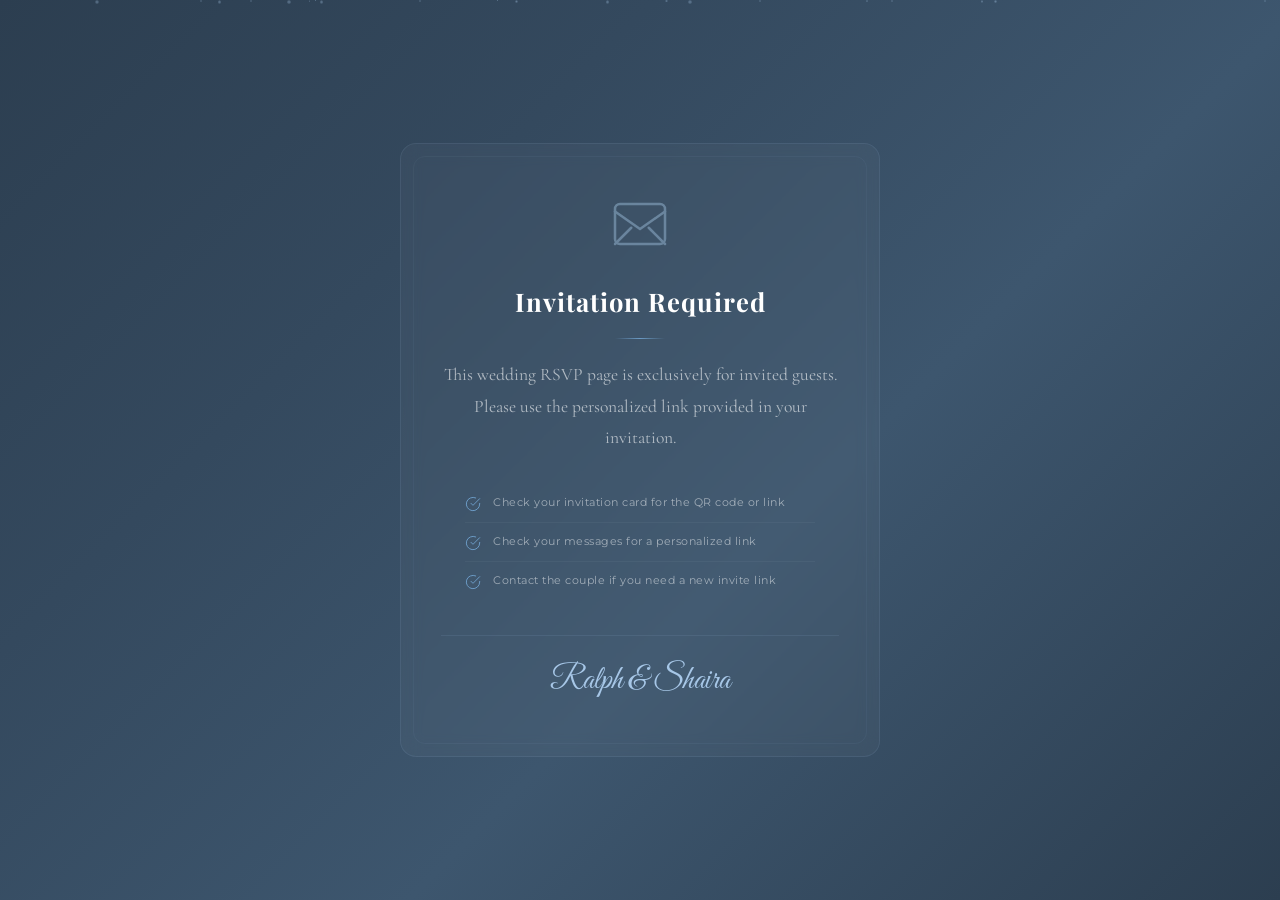
==== commit 72156d7c: "New Feature - added monetary gift - added rsvp tracker - added live wall" ====
--- a/index.html
+++ b/index.html
@@ -126,7 +126,7 @@
             <div class="nav-links">
                 <a href="#hero">Home</a><a href="#ourStory">Our Story</a><a href="#details">Wedding Day</a><a
                     href="#dresscode">Dress Code</a><a href="#entourage">Entourage</a><a href="#prenup">Prenup</a><a
-                    href="#snapshare">Snap & Share</a><a href="#faq">FAQ</a><a href="#rsvp">RSVP</a>
+                    href="#snapshare">Snap & Share</a><a href="#gift">Gift</a><a href="#faq">FAQ</a><a href="#rsvp">RSVP</a>
             </div>
             <button class="hamburger" id="hamburger" onclick="toggleMobileNav()"><span class="hamburger-box"><span
                         class="hamburger-line"></span><span class="hamburger-line"></span><span
@@ -140,15 +140,16 @@
                 <div class="tagline">February 2, 2028</div>
             </div>
             <div class="mobile-nav-divider"></div>
-            <a href="#hero" onclick="closeMobileNav()"><span class="nav-icon">🏠</span>Hero</a>
+            <a href="#hero" onclick="closeMobileNav()"><span class="nav-icon">🏠</span>Home</a>
             <a href="#ourStory" onclick="closeMobileNav()"><span class="nav-icon">💕</span>Our Story</a>
             <a href="#details" onclick="closeMobileNav()"><span class="nav-icon">💒</span>Wedding Day</a>
             <a href="#dresscode" onclick="closeMobileNav()"><span class="nav-icon">👗</span>Dress Code</a>
             <a href="#entourage" onclick="closeMobileNav()"><span class="nav-icon">👥</span>Entourage</a>
             <a href="#prenup" onclick="closeMobileNav()"><span class="nav-icon">📷</span>Prenup Photos</a>
             <a href="#snapshare" onclick="closeMobileNav()"><span class="nav-icon">📸</span>Snap & Share</a>
+            <a href="#gift" onclick="closeMobileNav()"><span class="nav-icon">🎁</span>Gift</a>
+            <a href="#faq" onclick="closeMobileNav()"><span class="nav-icon">❓</span>FAQ</a>
             <a href="#rsvp" onclick="closeMobileNav()"><span class="nav-icon">💌</span>RSVP</a>
-            <a href="#faq" onclick="closeMobileNav()"><span class="nav-icon">❓</span>FAQ</a>
             <div class="mobile-nav-footer">
                 <p>Made with <span class="footer-heart">♥</span> for our special day</p>
             </div>
@@ -219,7 +220,7 @@
                 <p class="wedding-invite-text">We're Getting Married</p>
                 <h1 class="couple-names">Ralph <span class="ampersand">&</span> Shaira</h1>
                 <div class="divider"></div>
-                <p class="wedding-date">Wednesday, February 2, 2028</p>
+                <p class="wedding-date">February 2, 2028</p>
                 <p class="wedding-venue">Parish of The Immaculate Heart of Mary — Antipolo, Rizal</p>
             </div>
 
@@ -1040,47 +1041,286 @@
             <div class="lightbox-content" id="lightboxContent"></div>
         </div>
 
+        <!-- SNAP & SHARE -->
         <section class="snapshare-section" id="snapshare">
             <h2 class="section-title">Snap & Share</h2>
             <p class="section-subtitle">Capture Every Moment</p>
             <div class="snapshare-content" data-animate>
                 <div class="snapshare-icon">
-                    <svg width="60" height="60" viewBox="0 0 24 24" fill="none" stroke="#d4af37" stroke-width="1" stroke-linecap="round" stroke-linejoin="round">
-                        <path d="M23 19a2 2 0 01-2 2H3a2 2 0 01-2-2V8a2 2 0 012-2h4l2-3h6l2 3h4a2 2 0 012 2z"/><circle cx="12" cy="13" r="4"/>
+                    <svg width="60" height="60" viewBox="0 0 24 24" fill="none" stroke="#A7C7E7" stroke-width="1" stroke-linecap="round" stroke-linejoin="round">
+                        <path d="M23 19a2 2 0 01-2 2H3a2 2 0 01-2-2V8a2 2 0 012-2h4l2-3h6l2 3h4a2 2 0 012 2z"/>
+                        <circle cx="12" cy="13" r="4"/>
                     </svg>
                 </div>
-                <p class="snapshare-text">We want to see our special day through your eyes! Share your photos and videos
-                    using our wedding hashtag.</p>
-                <div class="hashtag-display" onclick="copyHashtag()"><span
-                        class="hashtag-text">#KasamaShaiRalphAtGinhawa</span></div>
+                <p class="snapshare-text">
+                    We want to see our special day through your eyes! Share your photos and videos using our wedding hashtag.
+                </p>
+
+                <div class="hashtag-display" onclick="copyHashtag()">
+                    <span class="hashtag-text">#KasamaShaiRalphAtGinhawa</span>
+                </div>
                 <p class="hashtag-sub">Tap the hashtag to copy</p>
                 <p class="snapshare-copied" id="copiedMsg">✓ Copied to clipboard!</p>
+
+                <!-- LIVE WALL SECTION -->
+                <div class="livewall-cta">
+                    <div class="livewall-divider">
+                        <div class="livewall-divider-line"></div>
+                        <span class="livewall-divider-text">Or</span>
+                        <div class="livewall-divider-line"></div>
+                    </div>
+
+                    <div class="livewall-info">
+                        <div class="livewall-badge">
+                            <div class="livewall-pulse"></div>
+                            <span>Live Wall</span>
+                        </div>
+                        <h3 class="livewall-title">Share to Our Live Photo Wall</h3>
+                        <p class="livewall-description">
+                            On our wedding day, scan the QR code available at the venue to instantly upload your captured moments to our Live Wall — a real-time gallery of memories from everyone's perspective.
+                        </p>
+
+                        <div class="livewall-features">
+                            <div class="livewall-feature">
+                                <div class="livewall-feature-icon">
+                                    <svg width="18" height="18" viewBox="0 0 24 24" fill="none" stroke="currentColor" stroke-width="1.5" stroke-linecap="round" stroke-linejoin="round">
+                                        <rect x="3" y="3" width="7" height="7"/>
+                                        <rect x="14" y="3" width="7" height="7"/>
+                                        <rect x="3" y="14" width="7" height="7"/>
+                                        <path d="M14 14h3v3h-3zM14 20h3M20 14v3M20 20h1"/>
+                                    </svg>
+                                </div>
+                                <div>
+                                    <strong>Scan QR Code</strong>
+                                    <span>Available at the venue</span>
+                                </div>
+                            </div>
+                            <div class="livewall-feature">
+                                <div class="livewall-feature-icon">
+                                    <svg width="18" height="18" viewBox="0 0 24 24" fill="none" stroke="currentColor" stroke-width="1.5" stroke-linecap="round" stroke-linejoin="round">
+                                        <path d="M23 19a2 2 0 01-2 2H3a2 2 0 01-2-2V8a2 2 0 012-2h4l2-3h6l2 3h4a2 2 0 012 2z"/>
+                                        <circle cx="12" cy="13" r="4"/>
+                                    </svg>
+                                </div>
+                                <div>
+                                    <strong>Upload Photos</strong>
+                                    <span>Add captions & your name</span>
+                                </div>
+                            </div>
+                            <div class="livewall-feature">
+                                <div class="livewall-feature-icon">
+                                    <svg width="18" height="18" viewBox="0 0 24 24" fill="none" stroke="currentColor" stroke-width="1.5" stroke-linecap="round" stroke-linejoin="round">
+                                        <circle cx="12" cy="12" r="10"/>
+                                        <polyline points="12 6 12 12 16 14"/>
+                                    </svg>
+                                </div>
+                                <div>
+                                    <strong>Real-Time Updates</strong>
+                                    <span>See everyone's moments</span>
+                                </div>
+                            </div>
+                        </div>
+
+                        <a href="live-wall.html" target="_blank" class="livewall-preview-btn">
+                            <svg width="16" height="16" viewBox="0 0 24 24" fill="none" stroke="currentColor" stroke-width="2" stroke-linecap="round" stroke-linejoin="round">
+                                <path d="M1 12s4-8 11-8 11 8 11 8-4 8-11 8-11-8-11-8z"/>
+                                <circle cx="12" cy="12" r="3"/>
+                            </svg>
+                            Preview Live Wall
+                        </a>
+                    </div>
+                </div>
+
                 <div class="snapshare-platforms">
-                    <!-- Instagram -->
                     <div class="platform-icon" title="Instagram">
                         <svg width="18" height="18" viewBox="0 0 24 24" fill="none" stroke="currentColor" stroke-width="1.5" stroke-linecap="round" stroke-linejoin="round">
-                            <rect x="2" y="2" width="20" height="20" rx="5" ry="5"/><path d="M16 11.37A4 4 0 1112.63 8 4 4 0 0116 11.37z"/><line x1="17.5" y1="6.5" x2="17.51" y2="6.5"/>
+                            <rect x="2" y="2" width="20" height="20" rx="5" ry="5"/>
+                            <path d="M16 11.37A4 4 0 1112.63 8 4 4 0 0116 11.37z"/>
+                            <line x1="17.5" y1="6.5" x2="17.51" y2="6.5"/>
                         </svg>
                     </div>
-                    <!-- Facebook -->
                     <div class="platform-icon" title="Facebook">
                         <svg width="18" height="18" viewBox="0 0 24 24" fill="none" stroke="currentColor" stroke-width="1.5" stroke-linecap="round" stroke-linejoin="round">
                             <path d="M18 2h-3a5 5 0 00-5 5v3H7v4h3v8h4v-8h3l1-4h-4V7a1 1 0 011-1h3z"/>
                         </svg>
                     </div>
-                    <!-- Twitter/X -->
                     <div class="platform-icon" title="Twitter">
                         <svg width="18" height="18" viewBox="0 0 24 24" fill="none" stroke="currentColor" stroke-width="1.5" stroke-linecap="round" stroke-linejoin="round">
                             <path d="M4 4l7.07 8.51L4 20h2l5.39-5.71L16 20h4l-7.45-8.95L20 4h-2l-5.01 5.31L9 4H4z"/>
                         </svg>
                     </div>
-                    <!-- TikTok -->
                     <div class="platform-icon" title="TikTok">
                         <svg width="18" height="18" viewBox="0 0 24 24" fill="none" stroke="currentColor" stroke-width="1.5" stroke-linecap="round" stroke-linejoin="round">
                             <path d="M9 12a4 4 0 104 4V4a5 5 0 005 5"/>
                         </svg>
                     </div>
                 </div>
+            </div>
+        </section>
+
+        <!-- ===== MONETARY GIFT SECTION ===== -->
+        <section class="gift-section" id="gift">
+            <h2 class="section-title">A Gift of Love</h2>
+            <p class="section-subtitle">With Grateful Hearts</p>
+
+            <p class="gift-intro" data-animate>
+                Your presence at our wedding is truly the greatest gift we could ask for.
+                However, if you wish to bless us further as we begin our new life together,
+                a <em>monetary gift</em> would be warmly appreciated.
+            </p>
+
+            <div class="gift-cards-container">
+
+                <!-- GCash Card -->
+                <div class="gift-card" data-animate>
+                    <div class="gift-card-header">
+                        <div class="gift-card-icon gcash">
+                            <svg width="28" height="28" viewBox="0 0 24 24" fill="none" stroke="#fff" stroke-width="1.5" stroke-linecap="round" stroke-linejoin="round">
+                                <rect x="2" y="6" width="20" height="12" rx="2"/>
+                                <path d="M6 12h2m8 0h2"/>
+                                <circle cx="12" cy="12" r="2.5"/>
+                            </svg>
+                        </div>
+                        <div class="gift-card-title-group">
+                            <h3 class="gift-card-title">GCash</h3>
+                            <p class="gift-card-subtitle">Mobile Wallet</p>
+                        </div>
+                    </div>
+
+                    <div class="gift-card-body">
+                        <div class="gift-qr-container">
+                            <img src="images/gcash-qr.jpg" alt="GCash QR Code" class="gift-qr-image" onerror="this.style.display='none'; this.nextElementSibling.style.display='flex';">
+                            <div class="gift-qr-placeholder" style="display:none;">
+                                <svg width="60" height="60" viewBox="0 0 24 24" fill="none" stroke="#C8C8C8" stroke-width="1.2" stroke-linecap="round" stroke-linejoin="round">
+                                    <rect x="3" y="3" width="7" height="7"/>
+                                    <rect x="14" y="3" width="7" height="7"/>
+                                    <rect x="3" y="14" width="7" height="7"/>
+                                    <path d="M14 14h3v3h-3zM14 20h3M20 14v3M20 20h1"/>
+                                </svg>
+                                <span>QR Code</span>
+                            </div>
+                        </div>
+
+                        <div class="gift-details">
+                            <div class="gift-detail-row">
+                                <span class="gift-detail-label">Number</span>
+                                <div class="gift-detail-value-group">
+                                    <span class="gift-detail-value" id="gcashNumber">0977 464 8173</span>
+                                    <button class="gift-copy-btn" onclick="copyGiftInfo('gcashNumber', this)" aria-label="Copy number">
+                                        <svg width="14" height="14" viewBox="0 0 24 24" fill="none" stroke="currentColor" stroke-width="1.8" stroke-linecap="round" stroke-linejoin="round">
+                                            <rect x="9" y="9" width="13" height="13" rx="2" ry="2"/>
+                                            <path d="M5 15H4a2 2 0 01-2-2V4a2 2 0 012-2h9a2 2 0 012 2v1"/>
+                                        </svg>
+                                    </button>
+                                </div>
+                            </div>
+                            <div class="gift-detail-row">
+                                <span class="gift-detail-label">Name</span>
+                                <span class="gift-detail-value" id="gcashName">RA**H JA**N M.</span>
+                            </div>
+                        </div>
+                    </div>
+                </div>
+
+                <!-- Bank Transfer Card -->
+                <div class="gift-card" data-animate>
+                    <div class="gift-card-header">
+                        <div class="gift-card-icon bank">
+                            <svg width="28" height="28" viewBox="0 0 24 24" fill="none" stroke="#fff" stroke-width="1.5" stroke-linecap="round" stroke-linejoin="round">
+                                <path d="M3 21h18M3 10h18M5 6l7-3 7 3M4 10v11M20 10v11M8 14v3M12 14v3M16 14v3"/>
+                            </svg>
+                        </div>
+                        <div class="gift-card-title-group">
+                            <h3 class="gift-card-title">Bank Transfer</h3>
+                            <p class="gift-card-subtitle">BPI</p>
+                        </div>
+                    </div>
+
+                    <div class="gift-card-body">
+                        <div class="gift-qr-container">
+                            <img src="images/bank-qr.jpg" alt="Bank QR Code" class="gift-qr-image" onerror="this.style.display='none'; this.nextElementSibling.style.display='flex';">
+                            <div class="gift-qr-placeholder" style="display:none;">
+                                <svg width="60" height="60" viewBox="0 0 24 24" fill="none" stroke="#C8C8C8" stroke-width="1.2" stroke-linecap="round" stroke-linejoin="round">
+                                    <rect x="3" y="3" width="7" height="7"/>
+                                    <rect x="14" y="3" width="7" height="7"/>
+                                    <rect x="3" y="14" width="7" height="7"/>
+                                    <path d="M14 14h3v3h-3zM14 20h3M20 14v3M20 20h1"/>
+                                </svg>
+                                <span>QR Code</span>
+                            </div>
+                        </div>
+
+                        <div class="gift-details">
+                            <div class="gift-detail-row">
+                                <span class="gift-detail-label">Account #</span>
+                                <div class="gift-detail-value-group">
+                                    <span class="gift-detail-value" id="bankAccount">1234 5678 9012</span>
+                                    <button class="gift-copy-btn" onclick="copyGiftInfo('bankAccount', this)" aria-label="Copy account">
+                                        <svg width="14" height="14" viewBox="0 0 24 24" fill="none" stroke="currentColor" stroke-width="1.8" stroke-linecap="round" stroke-linejoin="round">
+                                            <rect x="9" y="9" width="13" height="13" rx="2" ry="2"/>
+                                            <path d="M5 15H4a2 2 0 01-2-2V4a2 2 0 012-2h9a2 2 0 012 2v1"/>
+                                        </svg>
+                                    </button>
+                                </div>
+                            </div>
+                            <div class="gift-detail-row">
+                                <span class="gift-detail-label">Name</span>
+                                <span class="gift-detail-value" id="bankName">Ralphski</span>
+                            </div>
+                        </div>
+                    </div>
+                </div>
+
+                <!-- Wishing Well / Envelope Card -->
+                <div class="gift-card wishing-well-card" data-animate>
+                    <div class="gift-card-header">
+                        <div class="gift-card-icon envelope">
+                            <svg width="28" height="28" viewBox="0 0 24 24" fill="none" stroke="#fff" stroke-width="1.5" stroke-linecap="round" stroke-linejoin="round">
+                                <path d="M4 4h16c1.1 0 2 .9 2 2v12c0 1.1-.9 2-2 2H4c-1.1 0-2-.9-2-2V6c0-1.1.9-2 2-2z"/>
+                                <polyline points="22,6 12,13 2,6"/>
+                            </svg>
+                        </div>
+                        <div class="gift-card-title-group">
+                            <h3 class="gift-card-title">Wishing Well</h3>
+                            <p class="gift-card-subtitle">At the Reception</p>
+                        </div>
+                    </div>
+
+                    <div class="gift-card-body wishing-well-body">
+                        <div class="wishing-well-icon-wrap">
+                            <svg width="80" height="80" viewBox="0 0 24 24" fill="none" stroke="#6B9AC4" stroke-width="1" stroke-linecap="round" stroke-linejoin="round">
+                                <path d="M22 11.08V12a10 10 0 11-5.93-9.14"/>
+                                <path d="M12 2a10 10 0 0110 10"/>
+                                <path d="M8 12l3 3 5-5"/>
+                            </svg>
+                        </div>
+                        <p class="wishing-well-text">
+                            A beautifully decorated <strong>wishing well</strong> will be available at the reception venue for those who prefer to give their gifts in person.
+                        </p>
+                        <p class="wishing-well-note">
+                            Look for the elegant blue box near the entrance ✨
+                        </p>
+                    </div>
+                </div>
+            </div>
+
+            <!-- Thank You Note -->
+            <div class="gift-thankyou" data-animate>
+                <div class="gift-thankyou-line"></div>
+                <p class="gift-thankyou-text">
+                    Whatever you choose to give, please know that your presence and blessings
+                    mean the world to us. Thank you for being part of our love story.
+                </p>
+                <p class="gift-thankyou-signature">— With love, Ralph &amp; Shaira</p>
+                <div class="gift-thankyou-line"></div>
+            </div>
+
+            <!-- Copied Notification -->
+            <div class="gift-copied-toast" id="giftCopiedToast">
+                <svg width="16" height="16" viewBox="0 0 24 24" fill="none" stroke="currentColor" stroke-width="2" stroke-linecap="round" stroke-linejoin="round">
+                    <polyline points="20 6 9 17 4 12"/>
+                </svg>
+                <span>Copied to clipboard!</span>
             </div>
         </section>
 
@@ -1119,7 +1359,7 @@
                         </button>
                         <div class="faq-answer">
                             <div class="faq-answer-content">
-                                <p>Our wedding will take place on <strong>Monday, February 2, 2028</strong> at <strong>3:00 PM</strong> at <strong>Immaculate Heart of Mary Church</strong> in the Diocese of Antipolo, followed by the reception at The Grand Ballroom, Rosewood Hotel.</p>
+                                <p>Our wedding will take place on <strong>February 2, 2028</strong> at <strong>3:00 PM</strong> at <strong>Immaculate Heart of Mary Church</strong> in the Diocese of Antipolo, followed by the reception at The Grand Ballroom, Rosewood Hotel.</p>
                             </div>
                         </div>
                     </div>
@@ -1370,7 +1610,8 @@
                         </button>
                         <div class="faq-answer">
                             <div class="faq-answer-content">
-                                <p>Your presence is truly the greatest gift! However, if you wish to bless us further, we would appreciate <strong>monetary gifts</strong> to help us start our new life together. A wishing well will be available at the reception.</p>
+                                <p>Your presence is truly the greatest gift! However, if you wish to bless us further, we would appreciate <strong>monetary gifts</strong> to help us start our new life together.</p>
+                                <p>Please visit our <a href="#gift" class="faq-link">Gift section</a> for GCash, bank transfer, and wishing well details.</p>
                             </div>
                         </div>
                     </div>
@@ -1461,16 +1702,28 @@
                     </div>
                     <div class="form-group">
                         <label>Will You Attend?</label>
-                        <div class="radio-group">
-                            <label class="radio-option">
-                                <input type="radio" name="attendance" value="Joyfully Accept" required onchange="toggleGuestSection()">
-                                <div class="radio-custom"></div>
-                                <span>Joyfully Accept</span>
+                        <div class="attendance-buttons">
+                            <input type="radio" name="attendance" id="attendAccept" value="Joyfully Accept" required onchange="toggleGuestSection()">
+                            <label for="attendAccept" class="attendance-btn accept-btn">
+                                <span class="attendance-btn-icon">
+                                    <svg width="20" height="20" viewBox="0 0 24 24" fill="none" stroke="currentColor" stroke-width="2" stroke-linecap="round" stroke-linejoin="round">
+                                        <path d="M22 11.08V12a10 10 0 11-5.93-9.14"/>
+                                        <polyline points="22 4 12 14.01 9 11.01"/>
+                                    </svg>
+                                </span>
+                                <span class="attendance-btn-text">Joyfully Accept</span>
                             </label>
-                            <label class="radio-option">
-                                <input type="radio" name="attendance" value="Respectfully Decline" onchange="toggleGuestSection()">
-                                <div class="radio-custom"></div>
-                                <span>Respectfully Decline</span>
+
+                            <input type="radio" name="attendance" id="attendDecline" value="Respectfully Decline" onchange="toggleGuestSection()">
+                            <label for="attendDecline" class="attendance-btn decline-btn">
+                                <span class="attendance-btn-icon">
+                                    <svg width="20" height="20" viewBox="0 0 24 24" fill="none" stroke="currentColor" stroke-width="2" stroke-linecap="round" stroke-linejoin="round">
+                                        <circle cx="12" cy="12" r="10"/>
+                                        <line x1="15" y1="9" x2="9" y2="15"/>
+                                        <line x1="9" y1="9" x2="15" y2="15"/>
+                                    </svg>
+                                </span>
+                                <span class="attendance-btn-text">Respectfully Decline</span>
                             </label>
                         </div>
                     </div>
--- a/styles.css
+++ b/styles.css
@@ -4461,6 +4461,736 @@
     border-color: #A7C7E7;
 }
 
+/* ===== LIVE WALL CTA (in Snap & Share) ===== */
+.livewall-cta {
+    max-width: 550px;
+    margin: 40px auto 0;
+}
+
+.livewall-divider {
+    display: flex;
+    align-items: center;
+    gap: 15px;
+    margin: 30px 0 25px;
+}
+
+.livewall-divider-line {
+    flex: 1;
+    height: 1px;
+    background: linear-gradient(90deg, transparent, rgba(167, 199, 231, 0.3), transparent);
+}
+
+.livewall-divider-text {
+    font-family: 'Great Vibes', cursive;
+    font-size: 1.3rem;
+    color: #A7C7E7;
+}
+
+.livewall-info {
+    background: rgba(255, 255, 255, 0.05);
+    border: 1px solid rgba(167, 199, 231, 0.2);
+    border-radius: 16px;
+    padding: 30px 25px;
+    backdrop-filter: blur(10px);
+    text-align: center;
+}
+
+.livewall-badge {
+    display: inline-flex;
+    align-items: center;
+    gap: 8px;
+    padding: 6px 14px;
+    background: rgba(76, 175, 80, 0.15);
+    border: 1px solid rgba(76, 175, 80, 0.3);
+    border-radius: 20px;
+    color: #6dd672;
+    font-family: 'Montserrat', sans-serif;
+    font-size: 0.6rem;
+    letter-spacing: 2px;
+    text-transform: uppercase;
+    font-weight: 600;
+    margin-bottom: 15px;
+}
+
+.livewall-pulse {
+    width: 6px;
+    height: 6px;
+    background: #6dd672;
+    border-radius: 50%;
+    animation: liveWallPulse 1.5s ease-in-out infinite;
+}
+
+@keyframes liveWallPulse {
+    0%, 100% { opacity: 1; box-shadow: 0 0 0 0 rgba(109, 214, 114, 0.5); }
+    50% { opacity: 0.7; box-shadow: 0 0 0 6px rgba(109, 214, 114, 0); }
+}
+
+.livewall-title {
+    font-family: 'Playfair Display', serif;
+    font-size: 1.3rem;
+    color: #fff;
+    margin-bottom: 10px;
+    font-weight: 500;
+}
+
+.livewall-description {
+    font-family: 'Cormorant Garamond', serif;
+    font-size: 1rem;
+    color: rgba(255, 255, 255, 0.7);
+    line-height: 1.7;
+    margin-bottom: 25px;
+    font-style: italic;
+}
+
+.livewall-features {
+    display: flex;
+    flex-direction: column;
+    gap: 12px;
+    margin-bottom: 25px;
+    text-align: left;
+}
+
+.livewall-feature {
+    display: flex;
+    align-items: center;
+    gap: 12px;
+    padding: 12px 15px;
+    background: rgba(167, 199, 231, 0.05);
+    border-radius: 10px;
+    border: 1px solid rgba(167, 199, 231, 0.1);
+}
+
+.livewall-feature-icon {
+    width: 36px;
+    height: 36px;
+    background: linear-gradient(135deg, #A7C7E7, #6B9AC4);
+    border-radius: 50%;
+    display: flex;
+    align-items: center;
+    justify-content: center;
+    color: #fff;
+    flex-shrink: 0;
+}
+
+.livewall-feature strong {
+    display: block;
+    font-family: 'Playfair Display', serif;
+    font-size: 0.9rem;
+    color: #fff;
+    margin-bottom: 2px;
+}
+
+.livewall-feature span {
+    font-family: 'Cormorant Garamond', serif;
+    font-size: 0.85rem;
+    color: rgba(255, 255, 255, 0.6);
+    font-style: italic;
+}
+
+.livewall-preview-btn {
+    display: inline-flex;
+    align-items: center;
+    gap: 8px;
+    padding: 12px 25px;
+    background: linear-gradient(135deg, #A7C7E7, #6B9AC4);
+    color: #fff;
+    text-decoration: none;
+    border-radius: 25px;
+    font-family: 'Montserrat', sans-serif;
+    font-size: 0.65rem;
+    letter-spacing: 2px;
+    text-transform: uppercase;
+    font-weight: 600;
+    transition: all 0.3s ease;
+    box-shadow: 0 4px 15px rgba(107, 154, 196, 0.4);
+}
+
+.livewall-preview-btn:hover {
+    transform: translateY(-2px);
+    box-shadow: 0 6px 20px rgba(107, 154, 196, 0.5);
+    background: linear-gradient(135deg, #6B9AC4, #5a89b3);
+}
+
+/* Responsive */
+@media (max-width: 768px) {
+    .livewall-info {
+        padding: 25px 20px;
+    }
+
+    .livewall-title {
+        font-size: 1.15rem;
+    }
+
+    .livewall-description {
+        font-size: 0.9rem;
+    }
+
+    .livewall-feature {
+        padding: 10px 12px;
+        gap: 10px;
+    }
+
+    .livewall-feature-icon {
+        width: 32px;
+        height: 32px;
+    }
+
+    .livewall-feature-icon svg {
+        width: 16px;
+        height: 16px;
+    }
+
+    .livewall-feature strong {
+        font-size: 0.85rem;
+    }
+
+    .livewall-feature span {
+        font-size: 0.8rem;
+    }
+}
+
+@media (max-width: 480px) {
+    .livewall-info {
+        padding: 22px 18px;
+    }
+
+    .livewall-preview-btn {
+        padding: 10px 20px;
+        font-size: 0.6rem;
+    }
+}
+
+/* ===== MONETARY GIFT SECTION ===== */
+.gift-section {
+    background: linear-gradient(180deg, #f5f7fa, #e8ecf1);
+    position: relative;
+    padding: 100px 20px;
+}
+
+.gift-section::before {
+    content: '';
+    position: absolute;
+    top: 0;
+    left: 50%;
+    transform: translateX(-50%);
+    width: 1px;
+    height: 60px;
+    background: linear-gradient(180deg, transparent, #6B9AC4);
+}
+
+.gift-intro {
+    max-width: 600px;
+    margin: 0 auto 60px;
+    text-align: center;
+    font-size: 1.1rem;
+    color: #7E9BB5;
+    line-height: 1.9;
+    font-style: italic;
+    opacity: 0;
+    transform: translateY(20px);
+    transition: opacity 0.8s ease, transform 0.8s cubic-bezier(0.22, 1, 0.36, 1);
+}
+
+.gift-intro.visible {
+    opacity: 1;
+    transform: translateY(0);
+}
+
+.gift-intro em {
+    color: #6B9AC4;
+    font-style: italic;
+    font-weight: 500;
+}
+
+/* Cards Container */
+.gift-cards-container {
+    max-width: 1000px;
+    margin: 0 auto;
+    display: grid;
+    grid-template-columns: repeat(auto-fit, minmax(280px, 1fr));
+    gap: 25px;
+}
+
+/* Gift Card */
+.gift-card {
+    background: #fff;
+    border: 1px solid rgba(107, 154, 196, 0.15);
+    border-radius: 16px;
+    padding: 30px 25px;
+    box-shadow: 0 8px 25px rgba(107, 154, 196, 0.08);
+    transition: all 0.4s cubic-bezier(0.22, 1, 0.36, 1);
+    opacity: 0;
+    transform: translateY(20px);
+    position: relative;
+    overflow: hidden;
+}
+
+.gift-card.visible {
+    opacity: 1;
+    transform: translateY(0);
+}
+
+.gift-card:hover {
+    transform: translateY(-6px);
+    box-shadow: 0 15px 40px rgba(107, 154, 196, 0.18);
+    border-color: rgba(107, 154, 196, 0.3);
+}
+
+.gift-card::before {
+    content: '';
+    position: absolute;
+    top: 0;
+    left: 0;
+    right: 0;
+    height: 4px;
+    background: linear-gradient(90deg, #A7C7E7, #6B9AC4, #7E9BB5);
+}
+
+/* Card Header */
+.gift-card-header {
+    display: flex;
+    align-items: center;
+    gap: 15px;
+    margin-bottom: 25px;
+    padding-bottom: 20px;
+    border-bottom: 1px solid rgba(107, 154, 196, 0.08);
+}
+
+.gift-card-icon {
+    width: 52px;
+    height: 52px;
+    border-radius: 12px;
+    display: flex;
+    align-items: center;
+    justify-content: center;
+    flex-shrink: 0;
+    box-shadow: 0 4px 12px rgba(107, 154, 196, 0.25);
+}
+
+.gift-card-icon.gcash {
+    background: linear-gradient(135deg, #007DFE, #0056b3);
+}
+
+.gift-card-icon.bank {
+    background: linear-gradient(135deg, #6B9AC4, #5a89b3);
+}
+
+.gift-card-icon.envelope {
+    background: linear-gradient(135deg, #A7C7E7, #6B9AC4);
+}
+
+.gift-card-title-group {
+    flex: 1;
+    min-width: 0;
+}
+
+.gift-card-title {
+    font-family: 'Playfair Display', serif;
+    font-size: 1.2rem;
+    color: #2c3e50;
+    margin: 0 0 2px 0;
+    letter-spacing: 0.3px;
+    font-weight: 500;
+}
+
+.gift-card-subtitle {
+    font-family: 'Montserrat', sans-serif;
+    font-size: 0.6rem;
+    letter-spacing: 2px;
+    text-transform: uppercase;
+    color: #8E8E8E;
+    margin: 0;
+}
+
+/* Card Body */
+.gift-card-body {
+    display: flex;
+    flex-direction: column;
+    align-items: center;
+    gap: 20px;
+}
+
+/* QR Container */
+.gift-qr-container {
+    width: 160px;
+    height: 160px;
+    background: #fff;
+    border: 2px solid rgba(107, 154, 196, 0.15);
+    border-radius: 12px;
+    padding: 8px;
+    display: flex;
+    align-items: center;
+    justify-content: center;
+    transition: all 0.3s ease;
+    position: relative;
+}
+
+.gift-qr-container:hover {
+    border-color: #6B9AC4;
+    box-shadow: 0 6px 20px rgba(107, 154, 196, 0.2);
+    transform: scale(1.02);
+}
+
+.gift-qr-image {
+    width: 100%;
+    height: 100%;
+    object-fit: contain;
+    display: block;
+}
+
+.gift-qr-placeholder {
+    flex-direction: column;
+    align-items: center;
+    justify-content: center;
+    gap: 10px;
+    color: #C8C8C8;
+    font-family: 'Montserrat', sans-serif;
+    font-size: 0.6rem;
+    letter-spacing: 2px;
+    text-transform: uppercase;
+}
+
+/* Gift Details */
+.gift-details {
+    width: 100%;
+    background: linear-gradient(135deg, #f5f7fa, #e8ecf1);
+    border-radius: 10px;
+    padding: 15px 18px;
+    display: flex;
+    flex-direction: column;
+    gap: 10px;
+}
+
+.gift-detail-row {
+    display: flex;
+    justify-content: space-between;
+    align-items: center;
+    gap: 10px;
+    padding: 5px 0;
+}
+
+.gift-detail-row:not(:last-child) {
+    border-bottom: 1px solid rgba(107, 154, 196, 0.1);
+    padding-bottom: 10px;
+}
+
+.gift-detail-label {
+    font-family: 'Montserrat', sans-serif;
+    font-size: 0.55rem;
+    letter-spacing: 2px;
+    text-transform: uppercase;
+    color: #8E8E8E;
+    flex-shrink: 0;
+}
+
+.gift-detail-value-group {
+    display: flex;
+    align-items: center;
+    gap: 8px;
+    flex: 1;
+    justify-content: flex-end;
+}
+
+.gift-detail-value {
+    font-family: 'Playfair Display', serif;
+    font-size: 0.95rem;
+    color: #2c3e50;
+    font-weight: 500;
+    text-align: right;
+    word-break: break-word;
+}
+
+.gift-copy-btn {
+    background: rgba(107, 154, 196, 0.1);
+    border: 1px solid rgba(107, 154, 196, 0.2);
+    color: #6B9AC4;
+    width: 30px;
+    height: 30px;
+    border-radius: 6px;
+    cursor: pointer;
+    display: flex;
+    align-items: center;
+    justify-content: center;
+    transition: all 0.3s ease;
+    flex-shrink: 0;
+}
+
+.gift-copy-btn:hover {
+    background: #6B9AC4;
+    color: #fff;
+    border-color: #6B9AC4;
+    transform: scale(1.05);
+}
+
+.gift-copy-btn.copied {
+    background: #4CAF50;
+    color: #fff;
+    border-color: #4CAF50;
+}
+
+/* Wishing Well Special Card */
+.wishing-well-card {
+    background: linear-gradient(135deg, #fff, #f5f7fa);
+}
+
+.wishing-well-body {
+    padding: 20px 10px;
+}
+
+.wishing-well-icon-wrap {
+    width: 100px;
+    height: 100px;
+    background: linear-gradient(135deg, #f5f7fa, #e8ecf1);
+    border-radius: 50%;
+    display: flex;
+    align-items: center;
+    justify-content: center;
+    margin-bottom: 5px;
+    box-shadow: inset 0 3px 10px rgba(107, 154, 196, 0.1);
+}
+
+.wishing-well-text {
+    font-family: 'Cormorant Garamond', serif;
+    font-size: 1rem;
+    color: #7E9BB5;
+    line-height: 1.7;
+    text-align: center;
+    margin: 0;
+}
+
+.wishing-well-text strong {
+    color: #6B9AC4;
+}
+
+.wishing-well-note {
+    font-family: 'Montserrat', sans-serif;
+    font-size: 0.65rem;
+    letter-spacing: 2px;
+    text-transform: uppercase;
+    color: #A7C7E7;
+    text-align: center;
+    margin: 10px 0 0;
+    font-style: normal;
+}
+
+/* Thank You Note */
+.gift-thankyou {
+    max-width: 550px;
+    margin: 60px auto 0;
+    text-align: center;
+    padding: 30px 20px;
+    opacity: 0;
+    transform: translateY(20px);
+    transition: opacity 0.8s ease, transform 0.8s cubic-bezier(0.22, 1, 0.36, 1);
+}
+
+.gift-thankyou.visible {
+    opacity: 1;
+    transform: translateY(0);
+}
+
+.gift-thankyou-line {
+    width: 60px;
+    height: 1px;
+    background: linear-gradient(90deg, transparent, #6B9AC4, transparent);
+    margin: 0 auto 20px;
+}
+
+.gift-thankyou-line:last-child {
+    margin: 20px auto 0;
+}
+
+.gift-thankyou-text {
+    font-family: 'Cormorant Garamond', serif;
+    font-size: 1.05rem;
+    color: #7E9BB5;
+    line-height: 1.8;
+    font-style: italic;
+    margin: 0 0 12px;
+}
+
+.gift-thankyou-signature {
+    font-family: 'Great Vibes', cursive;
+    font-size: 1.6rem;
+    color: #6B9AC4;
+    margin: 0;
+}
+
+/* Copied Toast Notification */
+.gift-copied-toast {
+    position: fixed;
+    bottom: 30px;
+    left: 50%;
+    transform: translateX(-50%) translateY(100px);
+    background: linear-gradient(135deg, #6B9AC4, #5a89b3);
+    color: #fff;
+    padding: 12px 24px;
+    border-radius: 30px;
+    display: flex;
+    align-items: center;
+    gap: 8px;
+    font-family: 'Montserrat', sans-serif;
+    font-size: 0.75rem;
+    letter-spacing: 1px;
+    box-shadow: 0 8px 25px rgba(107, 154, 196, 0.4);
+    z-index: 3000;
+    opacity: 0;
+    transition: all 0.4s cubic-bezier(0.22, 1, 0.36, 1);
+    pointer-events: none;
+}
+
+.gift-copied-toast.show {
+    opacity: 1;
+    transform: translateX(-50%) translateY(0);
+}
+
+/* ===== RESPONSIVE ===== */
+@media (max-width: 768px) {
+    .gift-section {
+        padding: 80px 15px;
+    }
+
+    .gift-intro {
+        font-size: 1rem;
+        margin-bottom: 40px;
+    }
+
+    .gift-cards-container {
+        grid-template-columns: 1fr;
+        max-width: 400px;
+        gap: 20px;
+    }
+
+    .gift-card {
+        padding: 25px 20px;
+    }
+
+    .gift-card-icon {
+        width: 44px;
+        height: 44px;
+    }
+
+    .gift-card-icon svg {
+        width: 22px;
+        height: 22px;
+    }
+
+    .gift-card-title {
+        font-size: 1.1rem;
+    }
+
+    .gift-qr-container {
+        width: 140px;
+        height: 140px;
+    }
+
+    .gift-detail-value {
+        font-size: 0.9rem;
+    }
+
+    .wishing-well-icon-wrap {
+        width: 80px;
+        height: 80px;
+    }
+
+    .wishing-well-icon-wrap svg {
+        width: 60px;
+        height: 60px;
+    }
+
+    .gift-thankyou-text {
+        font-size: 0.95rem;
+    }
+
+    .gift-thankyou-signature {
+        font-size: 1.4rem;
+    }
+}
+
+@media (max-width: 480px) {
+    .gift-section {
+        padding: 60px 15px;
+    }
+
+    .gift-card {
+        padding: 22px 18px;
+    }
+
+    .gift-card-header {
+        gap: 12px;
+        margin-bottom: 20px;
+        padding-bottom: 15px;
+    }
+
+    .gift-card-icon {
+        width: 40px;
+        height: 40px;
+        border-radius: 10px;
+    }
+
+    .gift-card-title {
+        font-size: 1rem;
+    }
+
+    .gift-card-subtitle {
+        font-size: 0.55rem;
+    }
+
+    .gift-qr-container {
+        width: 130px;
+        height: 130px;
+    }
+
+    .gift-details {
+        padding: 12px 14px;
+    }
+
+    .gift-detail-row {
+        flex-direction: column;
+        align-items: flex-start;
+        gap: 4px;
+    }
+
+    .gift-detail-value-group {
+        justify-content: flex-start;
+        width: 100%;
+    }
+
+    .gift-detail-value {
+        text-align: left;
+        font-size: 0.85rem;
+    }
+
+    .gift-copied-toast {
+        bottom: 20px;
+        font-size: 0.7rem;
+        padding: 10px 20px;
+    }
+}
+
+/* Section Animation */
+.gift-section .section-title,
+.gift-section .section-subtitle {
+    opacity: 0;
+    transform: translate3d(0, -15px, 0);
+    transition: opacity 0.9s ease, transform 0.9s cubic-bezier(0.22, 1, 0.36, 1);
+}
+
+.gift-section.section-animate .section-title {
+    opacity: 1;
+    transform: translate3d(0, 0, 0);
+}
+
+.gift-section.section-animate .section-subtitle {
+    opacity: 1;
+    transform: translate3d(0, 0, 0);
+    transition-delay: 0.15s;
+}
+
+.gift-section.section-animate .gift-card:nth-child(1) { transition-delay: 0.3s; }
+.gift-section.section-animate .gift-card:nth-child(2) { transition-delay: 0.45s; }
+.gift-section.section-animate .gift-card:nth-child(3) { transition-delay: 0.6s; }
+
 /* ===== FAQ SECTION ===== */
 .faq-section {
     background: linear-gradient(180deg, #f5f7fa, #e8ecf1);
@@ -5208,56 +5938,166 @@
     min-height: 80px;
 }
 
-.radio-group {
-    display: flex;
-    gap: 30px;
-    margin-top: 5px;
-}
-
-.radio-option {
-    display: flex;
-    align-items: center;
-    gap: 10px;
-    cursor: pointer;
-}
-
-.radio-option input[type="radio"] {
-    display: none;
-}
-
-.radio-custom {
-    width: 20px;
-    height: 20px;
-    border: 2px solid #C8C8C8;
-    border-radius: 50%;
-    display: flex;
+/* ===== ATTENDANCE BUTTONS — CENTERED ICON + TEXT ===== */
+.attendance-buttons {
+    display: flex;
+    gap: 15px;
+    margin-top: 8px;
+}
+
+.attendance-buttons input[type="radio"] {
+    position: absolute;
+    width: 0;
+    height: 0;
+    opacity: 0;
+    pointer-events: none;
+}
+
+/* Button - horizontal layout with icon+text centered */
+.attendance-btn {
+    flex: 1;
+    display: flex;
+    flex-direction: row;
     align-items: center;
     justify-content: center;
-    transition: all 0.3s ease;
-}
-
-.radio-custom::after {
+    gap: 10px;
+    padding: 18px 15px;
+    border: 2px solid rgba(107, 154, 196, 0.15);
+    border-radius: 12px;
+    background: linear-gradient(135deg, #f5f7fa, #e8ecf1);
+    cursor: pointer;
+    transition: all 0.4s cubic-bezier(0.22, 1, 0.36, 1);
+    position: relative;
+    overflow: hidden;
+    text-align: center;
+}
+
+.attendance-btn::before {
     content: '';
-    width: 10px;
-    height: 10px;
-    background: #6B9AC4;
-    border-radius: 50%;
-    transform: scale(0);
-    transition: transform 0.3s ease;
-}
-
-.radio-option input[type="radio"]:checked~.radio-custom {
+    position: absolute;
+    inset: 0;
+    background: linear-gradient(135deg, #6B9AC4, #A7C7E7);
+    opacity: 0;
+    transition: opacity 0.4s ease;
+    border-radius: 10px;
+}
+
+.attendance-btn:hover {
+    border-color: rgba(107, 154, 196, 0.3);
+    transform: translateY(-3px);
+    box-shadow: 0 8px 25px rgba(107, 154, 196, 0.15);
+}
+
+/* Icon */
+.attendance-btn-icon {
+    display: flex;
+    align-items: center;
+    justify-content: center;
+    color: #8E8E8E;
+    transition: all 0.4s cubic-bezier(0.22, 1, 0.36, 1);
+    position: relative;
+    z-index: 1;
+    flex-shrink: 0;
+}
+
+/* Text */
+.attendance-btn-text {
+    font-family: 'Cormorant Garamond', serif;
+    font-size: 1rem;
+    color: #7E9BB5;
+    letter-spacing: 0.5px;
+    font-weight: 500;
+    transition: color 0.4s ease;
+    position: relative;
+    z-index: 1;
+}
+
+/* ===== SELECTED — ACCEPT ===== */
+.attendance-buttons input[type="radio"]#attendAccept:checked + .attendance-btn {
     border-color: #6B9AC4;
-}
-
-.radio-option input[type="radio"]:checked~.radio-custom::after {
-    transform: scale(1);
-}
-
-.radio-option span {
-    font-family: 'Cormorant Garamond', serif;
-    font-size: 1.1rem;
-    color: #4a6d8c;
+    background: linear-gradient(135deg, #eaf2f9, #dce8f2);
+    box-shadow: 0 8px 25px rgba(107, 154, 196, 0.25);
+    transform: translateY(-3px);
+}
+
+.attendance-buttons input[type="radio"]#attendAccept:checked + .attendance-btn .attendance-btn-icon {
+    color: #6B9AC4;
+    transform: scale(1.15);
+}
+
+.attendance-buttons input[type="radio"]#attendAccept:checked + .attendance-btn .attendance-btn-text {
+    color: #6B9AC4;
+    font-weight: 600;
+}
+
+/* ===== SELECTED — DECLINE ===== */
+.attendance-buttons input[type="radio"]#attendDecline:checked + .attendance-btn {
+    border-color: #c86464;
+    background: linear-gradient(135deg, #faeaea, #f5dcdc);
+    box-shadow: 0 8px 25px rgba(200, 100, 100, 0.2);
+    transform: translateY(-3px);
+}
+
+.attendance-buttons input[type="radio"]#attendDecline:checked + .attendance-btn .attendance-btn-icon {
+    color: #c86464;
+    transform: scale(1.15);
+}
+
+.attendance-buttons input[type="radio"]#attendDecline:checked + .attendance-btn .attendance-btn-text {
+    color: #c86464;
+    font-weight: 600;
+}
+
+/* Pop animation on selection */
+.attendance-buttons input[type="radio"]:checked + .attendance-btn .attendance-btn-icon {
+    animation: attendIconPop 0.5s cubic-bezier(0.22, 1, 0.36, 1);
+}
+
+@keyframes attendIconPop {
+    0% { transform: scale(1); }
+    40% { transform: scale(1.3); }
+    100% { transform: scale(1.15); }
+}
+
+/* ===== RESPONSIVE ===== */
+@media (max-width: 768px) {
+    .attendance-buttons {
+        gap: 12px;
+    }
+
+    .attendance-btn {
+        padding: 16px 12px;
+        gap: 8px;
+    }
+
+    .attendance-btn-icon svg {
+        width: 18px;
+        height: 18px;
+    }
+
+    .attendance-btn-text {
+        font-size: 0.9rem;
+    }
+}
+
+@media (max-width: 480px) {
+    .attendance-buttons {
+        gap: 10px;
+    }
+
+    .attendance-btn {
+        padding: 14px 10px;
+        gap: 6px;
+    }
+
+    .attendance-btn-icon svg {
+        width: 16px;
+        height: 16px;
+    }
+
+    .attendance-btn-text {
+        font-size: 0.85rem;
+    }
 }
 
 .submit-btn {
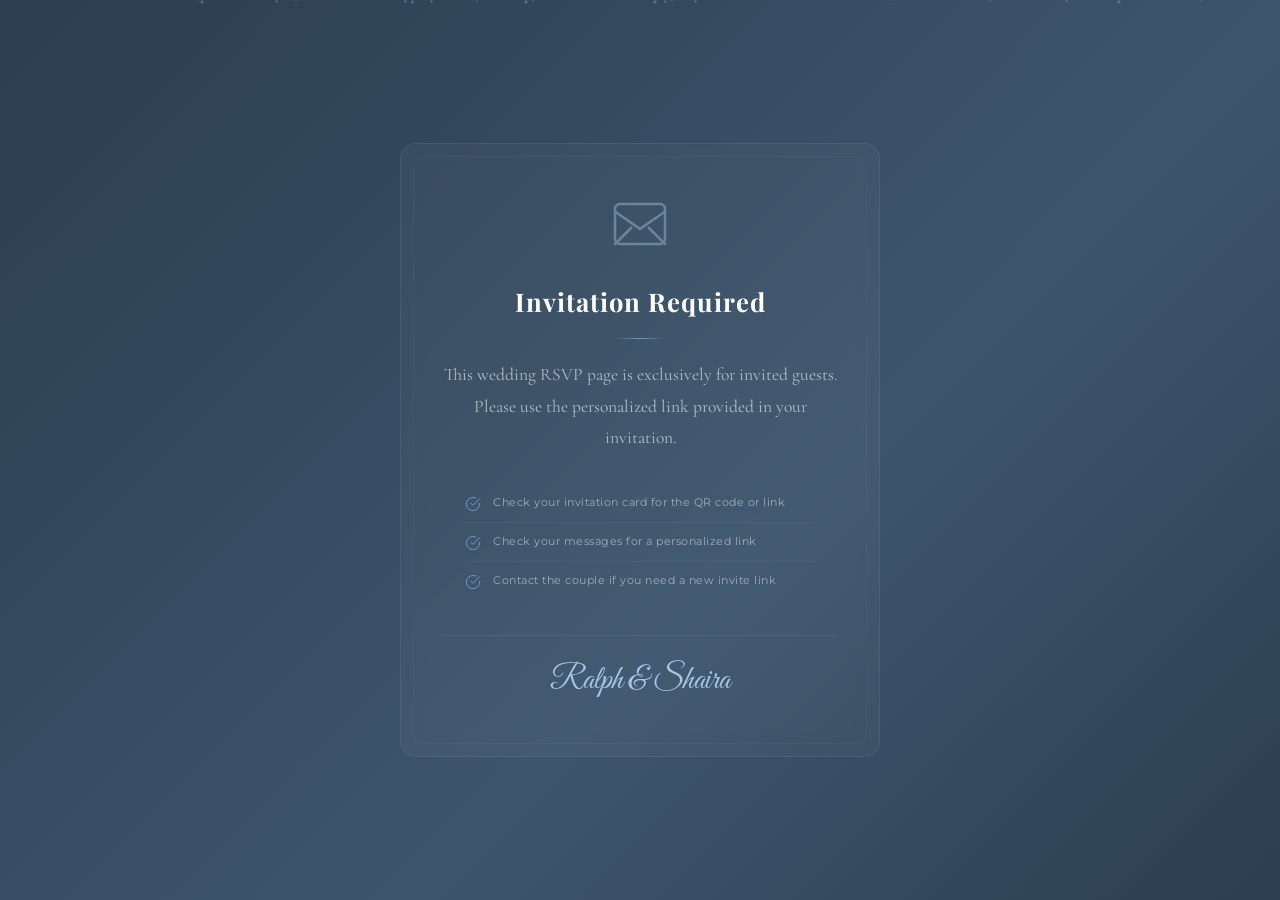
==== commit 4b082f4d: "Update Dresscode - update dresscode section - add heart react in live-wall with 1 minute refresh ti" ====
--- a/index.html
+++ b/index.html
@@ -4,6 +4,23 @@
 <head>
     <meta charset="UTF-8">
     <meta name="viewport" content="width=device-width, initial-scale=1.0">
+    <!-- Open Graph / Facebook / Messenger -->
+    <meta property="og:type" content="website">
+    <meta property="og:url" content="https://shairalph.netlify.app/">
+    <meta property="og:title" content="You're Invited — Ralph & Shaira">
+    <meta property="og:description" content="Click to open your personal wedding invitation">
+    <meta property="og:image" content="https://shairalph.netlify.app/images/monogram.png">
+    <meta property="og:image:width" content="1200">
+    <meta property="og:image:height" content="630">
+
+    <!-- Twitter -->
+    <meta name="twitter:card" content="summary_large_image">
+    <meta name="twitter:title" content="Ralph & Shaira Wedding — You're Invited!">
+    <meta property="og:description" content="Click to open your personal wedding invitation">
+    <meta name="twitter:image" content="https://shairalph.netlify.app/images/invitation-preview.jpg">
+
+    <!-- Prevent messenger from stripping URL -->
+    <meta name="robots" content="noindex">
     <title>Ralph & Shaira</title>
     <link
         href="https://fonts.googleapis.com/css2?family=Playfair+Display:ital,wght@0,400;0,500;0,600;0,700;1,400;1,500;1,600&family=Cormorant+Garamond:ital,wght@0,300;0,400;0,500;0,600;1,300;1,400;1,500&family=Montserrat:wght@300;400;500;600&family=Great+Vibes&display=swap"
@@ -292,21 +309,45 @@
                     <div style="flex:1"></div>
                 </div>
                 <div class="story-event story-event-with-image" data-animate>
-                    <div class="story-event-content"><span class="story-event-year">March 2025</span>
+                    <div class="story-event-content">
+                        <span class="story-event-year">March 2025</span>
                         <h3 class="story-event-title">The Proposal</h3>
-                        <div class="story-event-image">
-                            <img src="images/the-proposal-img.jpg" alt="The Proposal" loading="lazy">
-                            <div class="story-event-image-frame"></div>
-                        </div>
+
+                        <!-- "Watch the special moment" label ABOVE the video -->
+                        <p class="video-external-label">
+                            <svg width="12" height="12" viewBox="0 0 24 24" fill="none" stroke="currentColor" stroke-width="2" stroke-linecap="round" stroke-linejoin="round">
+                                <polygon points="23 7 16 12 23 17 23 7"/>
+                                <rect x="1" y="5" width="15" height="14" rx="2" ry="2"/>
+                            </svg>
+                            Watch the special moment
+                        </p>
+
+                        <!-- YouTube Video with Click-to-Play Thumbnail -->
+                        <div class="story-event-video" onclick="loadStoryVideo(this)" data-video-id="B16qJhgYUE8">
+                            <div class="video-thumbnail">
+                                <img src="https://img.youtube.com/vi/B16qJhgYUE8/hqdefault.jpg" alt="Watch the special moment" loading="lazy">
+                                <div class="video-thumbnail-overlay">
+                                    <div class="video-play-button">
+                                        <svg width="26" height="26" viewBox="0 0 24 24" fill="#fff" stroke="none">
+                                            <polygon points="5 3 19 12 5 21 5 3"/>
+                                        </svg>
+                                    </div>
+                                </div>
+                            </div>
+                        </div>
+
                         <p class="story-event-description">
-                            At the beach where they they were celebrating their anniversary, Ralph planned a surprise proposal.
+                            At the beach where they were celebrating their anniversary, Ralph planned a surprise proposal.
                             Ralph got down on one knee. Through happy tears, she said "Yes!"
                         </p>
                     </div>
-                    <!-- Proposal: 💍 → Ring SVG -->
+
                     <div class="story-event-icon">
                         <svg width="20" height="20" viewBox="0 0 24 24" fill="none" stroke="#fff" stroke-width="1.5" stroke-linecap="round" stroke-linejoin="round">
-                            <circle cx="12" cy="14" r="6"/><path d="M12 8V2"/><path d="M9 5l3-3 3 3"/><path d="M9 14a3 3 0 016 0"/>
+                            <circle cx="12" cy="14" r="6"/>
+                            <path d="M12 8V2"/>
+                            <path d="M9 5l3-3 3 3"/>
+                            <path d="M9 14a3 3 0 016 0"/>
                         </svg>
                     </div>
                     <div style="flex:1"></div>
@@ -472,250 +513,132 @@
                 Please wear the color assigned to your role in the entourage.
             </p>
 
-            <div class="dresscode-card-single" data-animate>
-                <!-- Illustrations -->
-                <div class="dresscode-illustrations">
-
-                    <!-- Male Figure - Formal Suit -->
-                    <div class="dresscode-figure">
-                        <svg width="130" height="280" viewBox="0 0 130 280" fill="none" xmlns="http://www.w3.org/2000/svg">
-                            <!-- Hair (back) -->
-                            <path d="M45 42c0-18 8-30 20-30s20 12 20 30v10H45V42z" fill="#3d566e"/>
-
-                            <!-- Face -->
-                            <ellipse cx="65" cy="48" rx="16" ry="19" fill="#e8d5c4"/>
-
-                            <!-- Hair (front swept) -->
-                            <path d="M49 40c2-8 8-14 16-14s14 6 16 14c-4-2-8-3-16-3s-12 1-16 3z" fill="#3d566e"/>
-                            <path d="M50 38c8-4 20-4 30 0-2 4-8 6-14 6-8 0-14-2-16-6z" fill="#2c3e50"/>
-
-                            <!-- Ears -->
-                            <ellipse cx="49" cy="50" rx="2.5" ry="4" fill="#e0c8b8"/>
-                            <ellipse cx="81" cy="50" rx="2.5" ry="4" fill="#e0c8b8"/>
-
-                            <!-- Neck -->
-                            <path d="M58 63h14v10c0 3-3 5-7 5s-7-2-7-5V63z" fill="#e8d5c4"/>
-
-                            <!-- Shirt collar area -->
-                            <path d="M42 78l23-5 23 5v8H42v-8z" fill="#f5f7fa"/>
-
-                            <!-- Suit jacket - open style -->
-                            <path d="M35 82l30-4 30 4 6 90H29l6-90z" fill="#6B9AC4"/>
-
-                            <!-- Jacket shadow/depth -->
-                            <path d="M35 82l30-4v90l-30-1 6-89z" fill="#5a89b3" opacity="0.3"/>
-
-                            <!-- Lapels -->
-                            <path d="M43 82l22 8-6 45-14-2z" fill="#4a6d8c"/>
-                            <path d="M87 82l-22 8 6 45 14-2z" fill="#4a6d8c"/>
-
-                            <!-- Inner shirt (V shape) -->
-                            <path d="M55 82h20l-4 40h-12z" fill="#f5f7fa"/>
-
-                            <!-- Tie -->
-                            <path d="M62 85h6l1 5-4 3-4-3z" fill="#7E9BB5"/>
-                            <path d="M60 93h10l-3 32-2 3-2-3z" fill="#7E9BB5"/>
-                            <path d="M63 96h4v25h-4z" fill="#6B8AA5" opacity="0.5"/>
-
-                            <!-- Pocket square -->
-                            <path d="M40 105h10v2l-2 6-4-1-4 2z" fill="#A7C7E7"/>
-                            <path d="M42 107l3-1 3 2-2 3z" fill="#fff" opacity="0.6"/>
-
-                            <!-- Buttons -->
-                            <circle cx="65" cy="130" r="2" fill="#3d566e"/>
-                            <circle cx="65" cy="150" r="2" fill="#3d566e"/>
-
-                            <!-- Arms -->
-                            <path d="M35 82l-10 78 10 4 12-80z" fill="#6B9AC4"/>
-                            <path d="M95 82l10 78-10 4-12-80z" fill="#6B9AC4"/>
-                            <path d="M35 82l-6 45 4 2 6-45z" fill="#5a89b3" opacity="0.3"/>
-
-                            <!-- Sleeve cuffs (shirt) -->
-                            <path d="M25 160h12v4H25z" fill="#f5f7fa"/>
-                            <path d="M93 160h12v4H93z" fill="#f5f7fa"/>
-
-                            <!-- Hands (in pockets style) -->
-                            <ellipse cx="31" cy="167" rx="6" ry="5" fill="#e8d5c4"/>
-                            <ellipse cx="99" cy="167" rx="6" ry="5" fill="#e8d5c4"/>
-
-                            <!-- Belt line -->
-                            <rect x="32" y="170" width="66" height="4" fill="#2c3e50"/>
-                            <rect x="62" y="170" width="6" height="4" fill="#8E8E8E"/>
-
-                            <!-- Pants -->
-                            <path d="M32 174h32v96H36l-4-96z" fill="#4a6d8c"/>
-                            <path d="M66 174h32l-4 96H66z" fill="#4a6d8c"/>
-
-                            <!-- Pants crease -->
-                            <line x1="48" y1="180" x2="46" y2="265" stroke="#3d566e" stroke-width="1" opacity="0.4"/>
-                            <line x1="82" y1="180" x2="84" y2="265" stroke="#3d566e" stroke-width="1" opacity="0.4"/>
-
-                            <!-- Shoes -->
-                            <ellipse cx="44" cy="272" rx="14" ry="5" fill="#2c3e50"/>
-                            <ellipse cx="86" cy="272" rx="14" ry="5" fill="#2c3e50"/>
-                            <path d="M32 270h24l-2 5H34z" fill="#1a252f"/>
-                            <path d="M74 270h24l-2 5H76z" fill="#1a252f"/>
-                        </svg>
-                        <span class="dresscode-figure-label">For Him</span>
-                    </div>
-
-                    <!-- Center Divider -->
-                    <div class="dresscode-center-divider">
-                        <div class="dresscode-center-line"></div>
-                        <div class="dresscode-center-icon">
-                            <svg width="20" height="20" viewBox="0 0 24 24" fill="none" stroke="#6B9AC4" stroke-width="1.5" stroke-linecap="round" stroke-linejoin="round">
-                                <path d="M20.84 4.61a5.5 5.5 0 00-7.78 0L12 5.67l-1.06-1.06a5.5 5.5 0 00-7.78 7.78l1.06 1.06L12 21.23l7.78-7.78 1.06-1.06a5.5 5.5 0 000-7.78z"/>
-                            </svg>
-                        </div>
-                        <div class="dresscode-center-line"></div>
-                    </div>
-
-                    <!-- Female Figure - Elegant Dress -->
-                    <div class="dresscode-figure">
-                        <svg width="130" height="280" viewBox="0 0 130 280" fill="none" xmlns="http://www.w3.org/2000/svg">
-                            <!-- Hair (back long) -->
-                            <path d="M35 40c0-20 12-32 30-32s30 12 30 32v70c0 4-4 6-10 6H45c-6 0-10-2-10-6V40z" fill="#3d566e"/>
-
-                            <!-- Face -->
-                            <ellipse cx="65" cy="50" rx="16" ry="20" fill="#e8d5c4"/>
-
-                            <!-- Hair (front, side parted) -->
-                            <path d="M40 42c0-16 10-28 25-28s25 12 25 28c-4-4-10-6-16-6-4 0-6 2-9 4-3-2-5-4-9-4-6 0-12 2-16 6z" fill="#3d566e"/>
-                            <path d="M42 42c4-6 12-10 23-10s19 4 23 10c-8-2-14-4-23-4s-15 2-23 4z" fill="#2c3e50"/>
-
-                            <!-- Long hair strands beside face -->
-                            <path d="M35 55c-2 15-2 30 2 45l6-2c-4-14-4-28-2-42z" fill="#3d566e"/>
-                            <path d="M95 55c2 15 2 30-2 45l-6-2c4-14 4-28 2-42z" fill="#3d566e"/>
-
-                            <!-- Ears (small, hidden by hair) -->
-                            <ellipse cx="50" cy="52" rx="2" ry="3" fill="#e0c8b8" opacity="0.6"/>
-
-                            <!-- Earrings -->
-                            <circle cx="50" cy="58" r="1.5" fill="#A7C7E7"/>
-                            <circle cx="80" cy="58" r="1.5" fill="#A7C7E7"/>
-
-                            <!-- Neck -->
-                            <path d="M58 65h14v12c0 3-3 5-7 5s-7-2-7-5V65z" fill="#e8d5c4"/>
-
-                            <!-- Necklace -->
-                            <path d="M50 82q15 8 30 0" stroke="#A7C7E7" stroke-width="0.8" fill="none"/>
-                            <circle cx="65" cy="87" r="2" fill="#A7C7E7"/>
-
-                            <!-- Dress bodice (v-neck) -->
-                            <path d="M42 82l23-3 23 3v8l-8 25H50l-8-25z" fill="#6B9AC4"/>
-
-                            <!-- V-neck detail -->
-                            <path d="M50 82l15 22 15-22-8 30H58z" fill="#5a89b3"/>
-                            <path d="M55 82q10 15 20 0" fill="#4a6d8c"/>
-
-                            <!-- Small dot pattern on bodice -->
-                            <circle cx="55" cy="95" r="0.8" fill="#A7C7E7" opacity="0.6"/>
-                            <circle cx="65" cy="100" r="0.8" fill="#A7C7E7" opacity="0.6"/>
-                            <circle cx="75" cy="95" r="0.8" fill="#A7C7E7" opacity="0.6"/>
-                            <circle cx="60" cy="105" r="0.8" fill="#A7C7E7" opacity="0.6"/>
-                            <circle cx="70" cy="105" r="0.8" fill="#A7C7E7" opacity="0.6"/>
-
-                            <!-- Sleeves (short cap) -->
-                            <path d="M42 82q-8 4-10 15l14 4z" fill="#6B9AC4"/>
-                            <path d="M88 82q8 4 10 15l-14 4z" fill="#6B9AC4"/>
-
-                            <!-- Arms -->
-                            <path d="M32 100l-4 60h8l6-55z" fill="#e8d5c4"/>
-                            <path d="M98 100l4 60h-8l-6-55z" fill="#e8d5c4"/>
-
-                            <!-- Hands -->
-                            <ellipse cx="30" cy="165" rx="5" ry="6" fill="#e8d5c4"/>
-                            <ellipse cx="100" cy="165" rx="5" ry="6" fill="#e8d5c4"/>
-
-                            <!-- Waist definition -->
-                            <path d="M45 115h40l-2 8H47z" fill="#5a89b3"/>
-
-                            <!-- Full A-line skirt -->
-                            <path d="M47 122l38 1q8 80 15 145H32q7-65 15-146z" fill="#6B9AC4"/>
-
-                            <!-- Skirt fold lines -->
-                            <path d="M50 130q-6 60-14 130" stroke="#5a89b3" stroke-width="1" fill="none" opacity="0.5"/>
-                            <path d="M58 128q-2 60-6 135" stroke="#5a89b3" stroke-width="0.8" fill="none" opacity="0.4"/>
-                            <path d="M65 128v140" stroke="#5a89b3" stroke-width="0.8" fill="none" opacity="0.3"/>
-                            <path d="M72 128q2 60 6 135" stroke="#5a89b3" stroke-width="0.8" fill="none" opacity="0.4"/>
-                            <path d="M80 130q6 60 14 130" stroke="#5a89b3" stroke-width="1" fill="none" opacity="0.5"/>
-
-                            <!-- Skirt highlights -->
-                            <path d="M55 130q-3 60-10 130" stroke="#A7C7E7" stroke-width="0.5" fill="none" opacity="0.6"/>
-                            <path d="M75 130q3 60 10 130" stroke="#A7C7E7" stroke-width="0.5" fill="none" opacity="0.6"/>
-
-                            <!-- Hem line -->
-                            <path d="M32 268q33 4 66 0" stroke="#4a6d8c" stroke-width="1.5" fill="none"/>
-
-                            <!-- Shoes/heels peek -->
-                            <ellipse cx="52" cy="272" rx="6" ry="3" fill="#7E9BB5"/>
-                            <ellipse cx="78" cy="272" rx="6" ry="3" fill="#7E9BB5"/>
-                            <path d="M48 270h8v4l-2 2h-4z" fill="#5a89b3"/>
-                            <path d="M74 270h8v4l-2 2h-4z" fill="#5a89b3"/>
-                        </svg>
-                        <span class="dresscode-figure-label">For Her</span>
-                    </div>
-                </div>
-
-                <!-- Attire Description -->
-                <div class="dresscode-attire-info">
-                    <div class="dresscode-attire-row">
-                        <div class="dresscode-attire-item">
-                            <span class="attire-label">Him</span>
-                            <span class="attire-desc">Semi-Formal or Smart Casual with a touch of our motif</span>
-                        </div>
-                        <div class="dresscode-attire-divider"></div>
-                        <div class="dresscode-attire-item">
-                            <span class="attire-label">Her</span>
-                            <span class="attire-desc">Semi-Formal or Smart Casual with a touch of our motif</span>
-                        </div>
-                    </div>
-
-                    <!-- Guest Attire Note -->
-                    <div class="dresscode-guest-note">
-                        <div class="dresscode-guest-line"></div>
-                        <div class="dresscode-guest-content">
-                            <span class="dresscode-guest-label">For Our Guests</span>
-                            <p class="dresscode-guest-text">
-                                Any comfortable attire with a touch of our motif.
-                            </p>
-                        </div>
-                        <div class="dresscode-guest-line"></div>
-                    </div>
-                </div>
-
-                <!-- Color Palette -->
-                <div class="dresscode-palette-section">
-                    <p class="dresscode-palette-label">Color Palette by Role</p>
-                    <div class="dresscode-palette-grid">
-                        <div class="dresscode-palette-item">
-                            <div class="dresscode-palette-swatch" style="background:#C8C8C8;"></div>
-                            <span class="dresscode-palette-color">Light Gray</span>
-                            <span class="dresscode-palette-role">Parent</span>
-                        </div>
-                        <div class="dresscode-palette-item">
-                            <div class="dresscode-palette-swatch" style="background:#A7C7E7;"></div>
-                            <span class="dresscode-palette-color">Soft Blue</span>
-                            <span class="dresscode-palette-role">Flower Girl / Boy</span>
-                        </div>
-                        <div class="dresscode-palette-item">
-                            <div class="dresscode-palette-swatch" style="background:#6B9AC4;"></div>
-                            <span class="dresscode-palette-color">Dusty Blue</span>
-                            <span class="dresscode-palette-role">Bridesmaids & Groomsmen</span>
-                        </div>
-                        <div class="dresscode-palette-item">
-                            <div class="dresscode-palette-swatch" style="background:#8E8E8E;"></div>
-                            <span class="dresscode-palette-color">Gray</span>
-                            <span class="dresscode-palette-role">Principal Sponsor</span>
-                        </div>
-                        <div class="dresscode-palette-item">
-                            <div class="dresscode-palette-swatch" style="background:#7E9BB5;"></div>
-                            <span class="dresscode-palette-color">Smoky Blue</span>
-                            <span class="dresscode-palette-role">Secondary Sponsor</span>
-                        </div>
-                    </div>
-                </div>
-            </div>
+            <!-- Dress Code by Role Grid -->
+            <div class="dresscode-roles-grid">
+
+                <!-- Parents -->
+                <div class="role-card" data-animate>
+                    <div class="role-image-wrapper">
+                        <img src="images/dresscode/parents.jpeg" alt="Parents dress code" loading="lazy">
+                        <div class="role-color-bar" style="background: #C8C8C8;"></div>
+                    </div>
+                    <div class="role-info">
+                        <h3 class="role-name">Parents</h3>
+                        <div class="role-color-info">
+                            <div class="role-color-swatch" style="background: #C8C8C8;"></div>
+                            <span class="role-color-name">Light Gray</span>
+                        </div>
+                    </div>
+                </div>
+
+                <!-- Flower Girls / Boys -->
+                <div class="role-card" data-animate>
+                    <div class="role-image-wrapper">
+                        <img src="images/dresscode/flower-kids.jpeg" alt="Flower Girls and Boys dress code" loading="lazy">
+                        <div class="role-color-bar" style="background: #A7C7E7;"></div>
+                    </div>
+                    <div class="role-info">
+                        <h3 class="role-name">Flower Girl / Boy</h3>
+                        <div class="role-color-info">
+                            <div class="role-color-swatch" style="background: #A7C7E7;"></div>
+                            <span class="role-color-name">Soft Blue</span>
+                        </div>
+                    </div>
+                </div>
+
+                <!-- Bridesmaids & Groomsmen -->
+                <div class="role-card" data-animate>
+                    <div class="role-image-wrapper">
+                        <img src="images/dresscode/entourage.jpeg" alt="Bridesmaids and Groomsmen dress code" loading="lazy">
+                        <div class="role-color-bar" style="background: #6B9AC4;"></div>
+                    </div>
+                    <div class="role-info">
+                        <h3 class="role-name">Bridesmaids &amp; Groomsmen</h3>
+                        <div class="role-color-info">
+                            <div class="role-color-swatch" style="background: #6B9AC4;"></div>
+                            <span class="role-color-name">Dusty Blue</span>
+                        </div>
+                    </div>
+                </div>
+
+                <!-- Principal Sponsors -->
+                <div class="role-card" data-animate>
+                    <div class="role-image-wrapper">
+                        <img src="images/dresscode/principal-sponsors.jpg" alt="Principal Sponsors dress code" loading="lazy">
+                        <div class="role-color-bar" style="background: #8E8E8E;"></div>
+                    </div>
+                    <div class="role-info">
+                        <h3 class="role-name">Principal Sponsors</h3>
+                        <div class="role-color-info">
+                            <div class="role-color-swatch" style="background: #8E8E8E;"></div>
+                            <span class="role-color-name">Gray</span>
+                        </div>
+                    </div>
+                </div>
+
+                <!-- Secondary Sponsors -->
+                <div class="role-card" data-animate>
+                    <div class="role-image-wrapper">
+                        <img src="images/dresscode/secondary-sponsors.jpg" alt="Secondary Sponsors dress code" loading="lazy">
+                        <div class="role-color-bar" style="background: #7E9BB5;"></div>
+                    </div>
+                    <div class="role-info">
+                        <h3 class="role-name">Secondary Sponsors</h3>
+                        <div class="role-color-info">
+                            <div class="role-color-swatch" style="background: #7E9BB5;"></div>
+                            <span class="role-color-name">Smoky Blue</span>
+                        </div>
+                    </div>
+                </div>
+
+            </div>
+
+            <!-- Attire Description -->
+            <div class="dresscode-attire-info">
+                <div class="dresscode-attire-row">
+                    <div class="dresscode-attire-item">
+                        <span class="attire-label">Attire</span>
+                        <span class="attire-desc">Semi-Formal or Smart Casual with a touch of our motif</span>
+                    </div>
+                </div>
+
+                <!-- Guest Attire Note with Full Palette -->
+                <div class="dresscode-guest-note">
+                    <div class="dresscode-guest-content">
+                        <span class="dresscode-guest-label">For Our Guests</span>
+                        <p class="dresscode-guest-text">
+                            Any comfortable attire with a touch of our motif colors.
+                        </p>
+
+                        <!-- Full Color Palette for Guests -->
+                        <div class="guest-palette">
+                            <div class="guest-palette-item">
+                                <div class="guest-palette-swatch" style="background: #C8C8C8;"></div>
+                                <span class="guest-palette-name">Light Gray</span>
+                            </div>
+                            <div class="guest-palette-item">
+                                <div class="guest-palette-swatch" style="background: #A7C7E7;"></div>
+                                <span class="guest-palette-name">Soft Blue</span>
+                            </div>
+                            <div class="guest-palette-item">
+                                <div class="guest-palette-swatch" style="background: #6B9AC4;"></div>
+                                <span class="guest-palette-name">Dusty Blue</span>
+                            </div>
+                            <div class="guest-palette-item">
+                                <div class="guest-palette-swatch" style="background: #8E8E8E;"></div>
+                                <span class="guest-palette-name">Gray</span>
+                            </div>
+                            <div class="guest-palette-item">
+                                <div class="guest-palette-swatch" style="background: #7E9BB5;"></div>
+                                <span class="guest-palette-name">Smoky Blue</span>
+                            </div>
+                            <div class="guest-palette-item">
+                                <div class="guest-palette-swatch" style="background: #F5BCA7;"></div>
+                                <span class="guest-palette-name">Blush Peach</span>
+                            </div>
+                        </div>
+                    </div>
+                </div>
 
             <p class="dresscode-note" data-animate>✨ When in doubt, think timeless elegance ✨</p>
         </section>
--- a/styles.css
+++ b/styles.css
@@ -2701,6 +2701,224 @@
     .story-event-image::after {
         width: 14px;
         height: 14px;
+    }
+}
+
+/* ===== VIDEO EXTERNAL LABEL (Above video, outside frame) ===== */
+.video-external-label {
+    display: flex;
+    align-items: center;
+    justify-content: center;
+    gap: 8px;
+    margin: 15px 0 10px;
+    font-family: 'Montserrat', sans-serif;
+    font-size: 0.6rem;
+    letter-spacing: 3px;
+    text-transform: uppercase;
+    color: #6B9AC4;
+    font-weight: 600;
+}
+
+.video-external-label svg {
+    color: #6B9AC4;
+    flex-shrink: 0;
+}
+
+/* Remove the label from inside video overlay if it exists */
+.video-thumbnail-label {
+    display: none;
+}
+
+/* Responsive */
+@media (max-width: 768px) {
+    .video-external-label {
+        font-size: 0.55rem;
+        letter-spacing: 2px;
+        margin: 12px 0 8px;
+    }
+}
+
+@media (max-width: 480px) {
+    .video-external-label {
+        font-size: 0.5rem;
+        letter-spacing: 1.5px;
+    }
+}
+
+/* ===== STORY EVENT VIDEO — CLICK TO PLAY ===== */
+.story-event-video {
+    margin: 15px 0 18px;
+    position: relative;
+    cursor: pointer;
+    border-radius: 8px;
+    overflow: hidden;
+    box-shadow: 0 8px 25px rgba(107, 154, 196, 0.15);
+    transition: transform 0.4s cubic-bezier(0.22, 1, 0.36, 1),
+                box-shadow 0.4s ease;
+}
+
+.story-event-video:hover {
+    transform: translateY(-3px);
+    box-shadow: 0 15px 40px rgba(107, 154, 196, 0.25);
+}
+
+.video-thumbnail {
+    position: relative;
+    width: 100%;
+    aspect-ratio: 16 / 9;
+    overflow: hidden;
+    background: linear-gradient(135deg, #2c3e50, #34495e);
+}
+
+.video-thumbnail img {
+    width: 100%;
+    height: 100%;
+    object-fit: cover;
+    display: block;
+    transition: transform 0.6s cubic-bezier(0.22, 1, 0.36, 1);
+}
+
+.story-event-video:hover .video-thumbnail img {
+    transform: scale(1.05);
+}
+
+/* Dark overlay for better play button visibility */
+.video-thumbnail-overlay {
+    position: absolute;
+    inset: 0;
+    display: flex;
+    flex-direction: column;
+    align-items: center;
+    justify-content: center;
+    gap: 12px;
+    background: linear-gradient(180deg, rgba(44, 62, 80, 0.3) 0%, rgba(44, 62, 80, 0.6) 100%);
+    transition: background 0.4s ease;
+}
+
+.story-event-video:hover .video-thumbnail-overlay {
+    background: linear-gradient(180deg, rgba(44, 62, 80, 0.4) 0%, rgba(44, 62, 80, 0.7) 100%);
+}
+
+/* Play button */
+.video-play-button {
+    width: 56px;
+    height: 56px;
+    background: linear-gradient(135deg, #6B9AC4, #5a89b3);
+    border-radius: 50%;
+    display: flex;
+    align-items: center;
+    justify-content: center;
+    box-shadow: 0 6px 20px rgba(107, 154, 196, 0.5);
+    transition: all 0.3s cubic-bezier(0.22, 1, 0.36, 1);
+    padding-left: 4px;
+    border: 3px solid rgba(255, 255, 255, 0.3);
+}
+
+.video-play-button svg {
+    color: #fff;
+    fill: #fff;
+    transition: color 0.3s ease;
+}
+
+.story-event-video:hover .video-play-button {
+    transform: scale(1.15);
+    background: linear-gradient(135deg, #A7C7E7, #6B9AC4);
+    box-shadow: 0 8px 30px rgba(107, 154, 196, 0.7);
+    border-color: rgba(255, 255, 255, 0.5);
+}
+
+.story-event-video:hover .video-play-button svg {
+    color: #fff;
+    fill: #fff;
+}
+
+/* Themed pulsing ring */
+.video-play-button::before {
+    content: '';
+    position: absolute;
+    width: 56px;
+    height: 56px;
+    border-radius: 50%;
+    border: 2px solid rgba(167, 199, 231, 0.7);
+    animation: playPulse 2s ease-out infinite;
+}
+
+@keyframes playPulse {
+    0% {
+        transform: scale(1);
+        opacity: 0.8;
+    }
+    100% {
+        transform: scale(1.6);
+        opacity: 0;
+    }
+}
+
+/* When video is loaded (iframe is present) */
+.story-event-video.loaded {
+    cursor: default;
+}
+
+.story-event-video.loaded:hover {
+    transform: none;
+}
+
+.story-event-video iframe {
+    width: 100%;
+    aspect-ratio: 16 / 9;
+    border: none;
+    display: block;
+    background: #000;
+}
+
+/* ===== RESPONSIVE ===== */
+@media (max-width: 768px) {
+    .story-event-video {
+        margin: 12px 0 15px;
+    }
+
+    .video-play-button {
+        width: 48px;
+        height: 48px;
+    }
+
+    .video-play-button::before {
+        width: 48px;
+        height: 48px;
+    }
+
+    .video-play-button svg {
+        width: 22px;
+        height: 22px;
+    }
+
+    .video-thumbnail-label {
+        font-size: 0.55rem;
+        letter-spacing: 2px;
+        padding: 5px 14px;
+    }
+}
+
+@media (max-width: 480px) {
+    .video-play-button {
+        width: 42px;
+        height: 42px;
+    }
+
+    .video-play-button::before {
+        width: 42px;
+        height: 42px;
+    }
+
+    .video-play-button svg {
+        width: 18px;
+        height: 18px;
+    }
+
+    .video-thumbnail-label {
+        font-size: 0.5rem;
+        letter-spacing: 1.5px;
+        padding: 4px 12px;
     }
 }
 
@@ -3083,6 +3301,7 @@
     background: linear-gradient(180deg, #e8ecf1, #f5f7fa);
     text-align: center;
     position: relative;
+    padding: 100px 20px;
 }
 
 .dresscode-section::before {
@@ -3097,7 +3316,7 @@
 }
 
 .dresscode-description {
-    max-width: 500px;
+    max-width: 550px;
     margin: 0 auto 50px;
     font-size: 1.15rem;
     color: #7E9BB5;
@@ -3113,230 +3332,353 @@
     transform: translateY(0);
 }
 
-/* Single merged card */
-.dresscode-card-single {
-    max-width: 700px;
-    margin: 0 auto;
+/* ===== ROLE-BASED GRID ===== */
+.dresscode-roles-grid {
+    max-width: 1200px;
+    margin: 0 auto 60px;
+    display: grid;
+    grid-template-columns: repeat(auto-fit, minmax(240px, 1fr));
+    gap: 25px;
+}
+
+/* Role Card */
+.role-card {
     background: #fff;
     border-radius: 16px;
-    padding: 50px 40px 40px;
-    box-shadow: 0 10px 40px rgba(0,0,0,0.06);
-    border: 1px solid rgba(107,154,196,0.1);
-    position: relative;
     overflow: hidden;
+    box-shadow: 0 10px 30px rgba(107, 154, 196, 0.08);
+    border: 1px solid rgba(107, 154, 196, 0.1);
+    transition: transform 0.4s cubic-bezier(0.22, 1, 0.36, 1),
+                box-shadow 0.4s ease;
     opacity: 0;
-    transform: translateY(30px);
-    transition: all 0.6s ease;
-}
-
-.dresscode-card-single.visible {
+    transform: translateY(20px);
+}
+
+.role-card.visible {
     opacity: 1;
     transform: translateY(0);
 }
 
-.dresscode-card-single::before {
-    content: '';
+.role-card:hover {
+    transform: translateY(-8px);
+    box-shadow: 0 20px 45px rgba(107, 154, 196, 0.18);
+    border-color: rgba(107, 154, 196, 0.25);
+}
+
+/* Image Wrapper */
+.role-image-wrapper {
+    position: relative;
+    width: 100%;
+    aspect-ratio: 3 / 4;
+    overflow: hidden;
+    background: linear-gradient(135deg, #f5f7fa, #e8ecf1);
+}
+
+.role-image-wrapper img {
+    width: 100%;
+    height: 100%;
+    object-fit: cover;
+    object-position: center top;
+    display: block;
+    transition: transform 0.6s cubic-bezier(0.22, 1, 0.36, 1);
+}
+
+.role-card:hover .role-image-wrapper img {
+    transform: scale(1.05);
+}
+
+/* Color bar at bottom of image */
+.role-color-bar {
     position: absolute;
-    top: 0;
+    bottom: 0;
     left: 0;
     right: 0;
-    height: 4px;
-    background: linear-gradient(90deg, #A7C7E7, #6B9AC4, #7E9BB5, #8E8E8E, #C8C8C8);
-}
-
-/* Update dresscode-illustrations gap */
-.dresscode-illustrations {
-    display: flex;
+    height: 6px;
+    z-index: 2;
+    box-shadow: 0 -2px 8px rgba(0, 0, 0, 0.1);
+}
+
+/* Role Info */
+.role-info {
+    padding: 20px 22px 22px;
+    text-align: center;
+}
+
+.role-name {
+    font-family: 'Playfair Display', serif;
+    font-size: 1.1rem;
+    color: #2c3e50;
+    margin-bottom: 12px;
+    letter-spacing: 0.3px;
+    font-weight: 500;
+    line-height: 1.3;
+}
+
+.role-color-info {
+    display: flex;
+    align-items: center;
     justify-content: center;
-    align-items: flex-end;
-    gap: 30px;
-    margin-bottom: 35px;
-}
-
-.dresscode-figure {
+    gap: 10px;
+    padding-top: 12px;
+    border-top: 1px solid rgba(107, 154, 196, 0.1);
+}
+
+.role-color-swatch {
+    width: 22px;
+    height: 22px;
+    border-radius: 50%;
+    border: 2px solid #fff;
+    box-shadow: 0 2px 8px rgba(0, 0, 0, 0.15);
+    flex-shrink: 0;
+    transition: transform 0.3s ease;
+}
+
+.role-card:hover .role-color-swatch {
+    transform: scale(1.15);
+}
+
+.role-color-name {
+    font-family: 'Cormorant Garamond', serif;
+    font-size: 0.9rem;
+    color: #6B9AC4;
+    font-weight: 600;
+    letter-spacing: 0.3px;
+}
+
+/* Attire Info */
+.dresscode-attire-info {
+    max-width: 600px;
+    margin: 0 auto;
+    padding: 30px 20px;
+    background: #fff;
+    border-radius: 16px;
+    box-shadow: 0 8px 25px rgba(107, 154, 196, 0.08);
+    border: 1px solid rgba(107, 154, 196, 0.1);
+}
+
+.dresscode-attire-row {
+    text-align: center;
+    padding-bottom: 20px;
+}
+
+.dresscode-attire-item {
     display: flex;
     flex-direction: column;
     align-items: center;
-    gap: 12px;
-}
-
-/* Make figures a bit larger by default */
-.dresscode-figure svg {
-    filter: drop-shadow(0 6px 15px rgba(107, 154, 196, 0.15));
-    transition: transform 0.4s ease;
-}
-
-.dresscode-card-single:hover .dresscode-figure:first-child svg {
-    transform: translateX(-5px) translateY(-3px);
-}
-
-.dresscode-card-single:hover .dresscode-figure:last-child svg {
-    transform: translateX(5px) translateY(-3px);
-}
-
-.dresscode-figure-label {
+    gap: 8px;
+}
+
+.attire-label {
     font-family: 'Montserrat', sans-serif;
     font-size: 0.6rem;
     letter-spacing: 3px;
     text-transform: uppercase;
-    color: #8E8E8E;
-}
-
-/* Center divider between figures */
-.dresscode-center-divider {
+    color: #6B9AC4;
+    font-weight: 700;
+}
+
+.attire-desc {
+    font-family: 'Cormorant Garamond', serif;
+    font-size: 1.05rem;
+    color: #2c3e50;
+    line-height: 1.5;
+    max-width: 400px;
+    text-align: center;
+    font-style: italic;
+}
+
+/* Guest note */
+/* ===== GUEST NOTE WITH PALETTE ===== */
+.dresscode-guest-note {
+    margin-top: 25px;
+    padding-top: 25px;
+    border-top: 1px solid rgba(107, 154, 196, 0.15);
+}
+
+.dresscode-guest-content {
+    text-align: center;
+}
+
+.dresscode-guest-label {
+    display: inline-block;
+    font-family: 'Montserrat', sans-serif;
+    font-size: 0.6rem;
+    letter-spacing: 3px;
+    text-transform: uppercase;
+    color: #6B9AC4;
+    margin-bottom: 12px;
+    padding: 4px 14px;
+    background: linear-gradient(135deg, rgba(167, 199, 231, 0.12), rgba(107, 154, 196, 0.06));
+    border-radius: 20px;
+    border: 1px solid rgba(107, 154, 196, 0.2);
+    font-weight: 700;
+}
+
+.dresscode-guest-text {
+    font-family: 'Cormorant Garamond', serif;
+    font-size: 1rem;
+    color: #7E9BB5;
+    font-style: italic;
+    line-height: 1.6;
+    margin: 0 auto 20px;
+    max-width: 400px;
+}
+
+/* ===== GUEST PALETTE GRID ===== */
+.guest-palette {
+    display: flex;
+    justify-content: center;
+    gap: 20px;
+    flex-wrap: wrap;
+    padding: 15px 10px 5px;
+}
+
+.guest-palette-item {
     display: flex;
     flex-direction: column;
     align-items: center;
     gap: 8px;
-    padding-bottom: 30px;
-}
-
-.dresscode-center-line {
-    width: 1px;
-    height: 40px;
-    background: linear-gradient(180deg, transparent, rgba(107,154,196,0.2), transparent);
-}
-
-.dresscode-center-icon {
-    width: 36px;
-    height: 36px;
+    cursor: default;
+    transition: transform 0.3s cubic-bezier(0.22, 1, 0.36, 1);
+}
+
+.guest-palette-item:hover {
+    transform: translateY(-4px);
+}
+
+.guest-palette-swatch {
+    width: 42px;
+    height: 42px;
     border-radius: 50%;
-    background: linear-gradient(135deg, #f5f7fa, #e8ecf1);
-    display: flex;
-    align-items: center;
-    justify-content: center;
-    border: 1px solid rgba(107,154,196,0.15);
-}
-
-/* Attire description */
-.dresscode-attire-info {
-    margin-bottom: 30px;
-    padding: 0 10px;
-}
-
-.dresscode-attire-row {
-    display: flex;
-    justify-content: center;
-    align-items: center;
-    gap: 25px;
-}
-
-.dresscode-attire-item {
-    display: flex;
-    flex-direction: column;
-    align-items: center;
-    gap: 4px;
+    border: 3px solid #fff;
+    box-shadow: 0 4px 12px rgba(0, 0, 0, 0.15);
+    transition: all 0.3s ease;
+    position: relative;
+}
+
+.guest-palette-swatch::after {
+    content: '';
+    position: absolute;
+    inset: -6px;
+    border-radius: 50%;
+    border: 1px solid transparent;
+    transition: border-color 0.3s ease;
+}
+
+.guest-palette-item:hover .guest-palette-swatch {
+    transform: scale(1.15);
+    box-shadow: 0 8px 20px rgba(0, 0, 0, 0.2);
+}
+
+.guest-palette-item:hover .guest-palette-swatch::after {
+    border-color: rgba(107, 154, 196, 0.3);
+}
+
+.guest-palette-name {
+    font-family: 'Montserrat', sans-serif;
+    font-size: 0.55rem;
+    letter-spacing: 1.5px;
+    text-transform: uppercase;
+    color: #8E8E8E;
+    font-weight: 600;
+    max-width: 70px;
+    text-align: center;
+    line-height: 1.3;
+}
+
+.guest-palette-item:hover .guest-palette-name {
+    color: #6B9AC4;
+}
+
+/* ===== RESPONSIVE ===== */
+@media (max-width: 600px) {
+    .dresscode-guest-note {
+        margin-top: 20px;
+        padding-top: 20px;
+    }
+
+    .guest-palette {
+        gap: 12px;
+        padding: 10px 5px 0;
+    }
+
+    .guest-palette-swatch {
+        width: 36px;
+        height: 36px;
+        border-width: 2px;
+    }
+
+    .guest-palette-name {
+        font-size: 0.5rem;
+        letter-spacing: 1px;
+        max-width: 60px;
+    }
+}
+
+@media (max-width: 400px) {
+    .guest-palette {
+        gap: 10px;
+    }
+
+    .guest-palette-swatch {
+        width: 32px;
+        height: 32px;
+    }
+
+    .guest-palette-name {
+        font-size: 0.45rem;
+        max-width: 55px;
+    }
+}
+
+.dresscode-guest-line {
     flex: 1;
-    max-width: 200px;
-}
-
-.attire-label {
+    height: 1px;
+    background: linear-gradient(90deg, transparent, rgba(107, 154, 196, 0.25), transparent);
+    max-width: 60px;
+}
+
+.dresscode-guest-content {
+    text-align: center;
+    padding: 0 5px;
+}
+
+.dresscode-guest-label {
+    display: inline-block;
     font-family: 'Montserrat', sans-serif;
     font-size: 0.55rem;
     letter-spacing: 3px;
     text-transform: uppercase;
     color: #6B9AC4;
-    font-weight: 600;
-}
-
-.attire-desc {
+    margin-bottom: 8px;
+    padding: 3px 12px;
+    background: linear-gradient(135deg, rgba(167, 199, 231, 0.1), rgba(107, 154, 196, 0.05));
+    border-radius: 20px;
+    border: 1px solid rgba(107, 154, 196, 0.15);
+}
+
+.dresscode-guest-text {
     font-family: 'Cormorant Garamond', serif;
     font-size: 1rem;
     color: #7E9BB5;
+    font-style: italic;
+    line-height: 1.6;
+    margin: 0 auto 20px;
+    max-width: 400px;
     text-align: center;
-    line-height: 1.5;
-    max-width: 200px;
-}
-
-@media (max-width: 768px) {
-    .attire-desc {
-        font-size: 0.9rem;
-        max-width: 180px;
-    }
-}
-
-@media (max-width: 480px) {
-    .attire-desc {
-        font-size: 0.85rem;
-        max-width: none;
-    }
-}
-
-.dresscode-attire-divider {
-    width: 1px;
-    height: 35px;
-    background: rgba(107,154,196,0.15);
-    flex-shrink: 0;
-}
-
-/* Color Palette */
-.dresscode-palette-section {
-    border-top: 1px solid rgba(107,154,196,0.08);
-    padding-top: 28px;
-}
-
-.dresscode-palette-label {
-    font-family: 'Montserrat', sans-serif;
-    font-size: 0.6rem;
-    letter-spacing: 3px;
-    text-transform: uppercase;
-    color: #8E8E8E;
-    margin-bottom: 22px;
-}
-
-.dresscode-palette-grid {
-    display: flex;
-    justify-content: center;
-    gap: 20px;
-    flex-wrap: wrap;
-}
-
-.dresscode-palette-item {
-    display: flex;
-    flex-direction: column;
-    align-items: center;
-    gap: 6px;
-    min-width: 90px;
-    transition: transform 0.3s ease;
-}
-
-.dresscode-palette-item:hover {
-    transform: translateY(-4px);
-}
-
-.dresscode-palette-swatch {
-    width: 42px;
-    height: 42px;
-    border-radius: 50%;
-    border: 3px solid #fff;
-    box-shadow: 0 3px 12px rgba(0,0,0,0.12);
-    transition: transform 0.3s ease, box-shadow 0.3s ease;
-}
-
-.dresscode-palette-item:hover .dresscode-palette-swatch {
-    transform: scale(1.15);
-    box-shadow: 0 6px 20px rgba(0,0,0,0.15);
-}
-
-.dresscode-palette-color {
-    font-family: 'Cormorant Garamond', serif;
-    font-size: 0.9rem;
-    color: #2c3e50;
-    font-weight: 500;
-}
-
-.dresscode-palette-role {
-    font-family: 'Montserrat', sans-serif;
-    font-size: 0.5rem;
-    letter-spacing: 1.5px;
-    text-transform: uppercase;
-    color: #8E8E8E;
-    max-width: 100px;
-    text-align: center;
-    line-height: 1.4;
-}
-
-/* Dresscode note */
+}
+
+.dresscode-guest-content::before,
+.dresscode-guest-content::after {
+    content: '✧';
+    display: inline-block;
+    color: #A7C7E7;
+    font-size: 0.85rem;
+    opacity: 0.7;
+    margin: 0 4px;
+}
+
+/* Note at bottom */
 .dresscode-note {
     max-width: 500px;
     margin: 40px auto 0;
@@ -3357,260 +3699,87 @@
 }
 
 /* ===== RESPONSIVE ===== */
-@media (max-width: 768px) {
-    .dresscode-card-single {
-        padding: 40px 25px 35px;
+@media (max-width: 900px) {
+    .dresscode-roles-grid {
+        grid-template-columns: repeat(2, 1fr);
+        gap: 20px;
+        max-width: 700px;
+    }
+}
+
+@media (max-width: 600px) {
+    .dresscode-section {
+        padding: 80px 15px;
+    }
+
+    .dresscode-roles-grid {
+        grid-template-columns: repeat(2, 1fr);
+        gap: 12px;
+    }
+
+    .role-info {
+        padding: 15px 12px 18px;
+    }
+
+    .role-name {
+        font-size: 0.9rem;
+        margin-bottom: 8px;
+    }
+
+    .role-color-info {
+        gap: 8px;
+        padding-top: 8px;
+    }
+
+    .role-color-swatch {
+        width: 18px;
+        height: 18px;
+    }
+
+    .role-color-name {
+        font-size: 0.8rem;
+    }
+
+    .role-color-bar {
+        height: 4px;
+    }
+
+    .dresscode-attire-info {
+        padding: 25px 18px;
         margin: 0 10px;
     }
 
-    .dresscode-illustrations {
-        gap: 15px;
-    }
-
-    .dresscode-figure svg {
-        width: 100px;
-        height: 215px;
-    }
-
-    .dresscode-center-line {
-        height: 25px;
-    }
-
-    .dresscode-center-icon {
-        width: 30px;
-        height: 30px;
-    }
-
-    .dresscode-center-icon svg {
-        width: 14px;
-        height: 14px;
-    }
-
-    .dresscode-attire-row {
-        gap: 15px;
-    }
-
     .attire-desc {
-        font-size: 0.9rem;
-    }
-
-    .dresscode-palette-grid {
-        gap: 12px;
-    }
-
-    .dresscode-palette-swatch {
-        width: 36px;
-        height: 36px;
-    }
-
-    .dresscode-palette-item {
-        min-width: 75px;
-    }
-
-    .dresscode-palette-color {
-        font-size: 0.8rem;
-    }
-
-    .dresscode-palette-role {
-        font-size: 0.45rem;
-        max-width: 80px;
-    }
-}
-
-@media (max-width: 480px) {
-    .dresscode-card-single {
-        padding: 30px 18px 28px;
-    }
-
-    .dresscode-illustrations {
-        gap: 8px;
-    }
-
-    .dresscode-figure svg {
-        width: 80px;
-        height: 172px;
-    }
-    .dresscode-figure-label {
-        font-size: 0.5rem;
-        letter-spacing: 2px;
-    }
-
-    .dresscode-center-line {
-        height: 18px;
-    }
-
-    .dresscode-center-icon {
-        width: 26px;
-        height: 26px;
-    }
-
-    .dresscode-center-icon svg {
-        width: 12px;
-        height: 12px;
-    }
-
-    .dresscode-attire-row {
-        flex-direction: column;
-        gap: 12px;
-    }
-
-    .dresscode-attire-divider {
-        width: 30px;
-        height: 1px;
-    }
-
-    .attire-desc {
-        font-size: 0.85rem;
-    }
-
-    .dresscode-palette-grid {
-        gap: 8px;
-    }
-
-    .dresscode-palette-swatch {
-        width: 30px;
-        height: 30px;
-    }
-
-    .dresscode-palette-item {
-        min-width: 60px;
-    }
-
-    .dresscode-palette-color {
-        font-size: 0.7rem;
-    }
-
-    .dresscode-palette-role {
-        font-size: 0.4rem;
-        letter-spacing: 1px;
-        max-width: 65px;
-    }
-}
-
-/* ===== DRESS CODE — GUEST NOTE ===== */
-.dresscode-guest-note {
-    display: flex;
-    align-items: center;
-    justify-content: center;
-    gap: 20px;
-    margin-top: 30px;
-    padding-top: 25px;
-    border-top: 1px solid rgba(107, 154, 196, 0.08);
-    max-width: 500px;
-    margin-left: auto;
-    margin-right: auto;
-    position: relative;
-}
-
-.dresscode-guest-line {
-    flex: 1;
-    height: 1px;
-    background: linear-gradient(90deg, transparent, rgba(107, 154, 196, 0.25), transparent);
-    max-width: 60px;
-}
-
-.dresscode-guest-content {
-    text-align: center;
-    padding: 0 5px;
-}
-
-.dresscode-guest-label {
-    display: inline-block;
-    font-family: 'Montserrat', sans-serif;
-    font-size: 0.55rem;
-    letter-spacing: 3px;
-    text-transform: uppercase;
-    color: #6B9AC4;
-    margin-bottom: 8px;
-    padding: 3px 12px;
-    background: linear-gradient(135deg, rgba(167, 199, 231, 0.1), rgba(107, 154, 196, 0.05));
-    border-radius: 20px;
-    border: 1px solid rgba(107, 154, 196, 0.15);
-}
-
-.dresscode-guest-text {
-    font-family: 'Cormorant Garamond', serif;
-    font-size: 1rem;
-    color: #7E9BB5;
-    font-style: italic;
-    line-height: 1.6;
-    letter-spacing: 0.3px;
-    margin: 0;
-    max-width: 320px;
-}
-
-/* Subtle icon accent (optional decoration) */
-.dresscode-guest-content::before {
-    content: '✧';
-    display: inline-block;
-    color: #A7C7E7;
-    font-size: 0.9rem;
-    margin-right: 6px;
-    opacity: 0.7;
-}
-
-.dresscode-guest-content::after {
-    content: '✧';
-    display: inline-block;
-    color: #A7C7E7;
-    font-size: 0.9rem;
-    margin-left: 6px;
-    opacity: 0.7;
-}
-
-/* Hover effect */
-.dresscode-guest-note:hover .dresscode-guest-label {
-    background: linear-gradient(135deg, rgba(167, 199, 231, 0.2), rgba(107, 154, 196, 0.1));
-    border-color: rgba(107, 154, 196, 0.3);
-    transition: all 0.3s ease;
-}
-
-.dresscode-guest-label {
-    transition: all 0.3s ease;
-}
-
-/* ===== RESPONSIVE ===== */
-@media (max-width: 768px) {
-    .dresscode-guest-note {
-        margin-top: 25px;
-        padding-top: 20px;
-        gap: 15px;
-    }
-
-    .dresscode-guest-line {
-        max-width: 40px;
-    }
-
-    .dresscode-guest-label {
-        font-size: 0.5rem;
-        letter-spacing: 2.5px;
-        padding: 3px 10px;
-    }
-
-    .dresscode-guest-text {
         font-size: 0.95rem;
-    }
-}
-
-@media (max-width: 480px) {
-    .dresscode-guest-note {
-        flex-direction: column;
-        gap: 10px;
-    }
-
-    .dresscode-guest-line {
-        width: 40px;
-        max-width: none;
-    }
-
-    .dresscode-guest-label {
-        font-size: 0.5rem;
     }
 
     .dresscode-guest-text {
         font-size: 0.9rem;
     }
 }
+
+@media (max-width: 400px) {
+    .dresscode-roles-grid {
+        grid-template-columns: 1fr;
+        max-width: 320px;
+        gap: 15px;
+    }
+
+    .role-image-wrapper {
+        aspect-ratio: 16 / 10;
+    }
+
+    .role-image-wrapper img {
+        object-position: center;
+    }
+}
+
+/* Section Animation */
+.dresscode-section.section-animate .role-card:nth-child(1) { transition-delay: 0.3s; }
+.dresscode-section.section-animate .role-card:nth-child(2) { transition-delay: 0.4s; }
+.dresscode-section.section-animate .role-card:nth-child(3) { transition-delay: 0.5s; }
+.dresscode-section.section-animate .role-card:nth-child(4) { transition-delay: 0.6s; }
+.dresscode-section.section-animate .role-card:nth-child(5) { transition-delay: 0.7s; }
 
 /* ===== ENTOURAGE (TEXT-BASED COMPACT) ===== */
 .entourage-section {
@@ -4779,6 +4948,84 @@
     background: linear-gradient(135deg, #A7C7E7, #6B9AC4);
 }
 
+/* ===== FIX WISHING WELL CARD ICON ===== */
+.gift-card-icon.envelope {
+    width: 52px !important;
+    height: 52px !important;
+    max-width: 52px;
+    max-height: 52px;
+    min-width: 52px;
+    min-height: 52px;
+    flex-shrink: 0;
+    flex-grow: 0;
+    border-radius: 12px;
+    background: linear-gradient(135deg, #A7C7E7, #6B9AC4);
+    display: flex;
+    align-items: center;
+    justify-content: center;
+    box-shadow: 0 4px 12px rgba(107, 154, 196, 0.25);
+    padding: 0;
+    overflow: hidden;
+}
+
+.gift-card-icon.envelope svg {
+    width: 28px;
+    height: 28px;
+    display: block;
+    flex-shrink: 0;
+}
+
+/* Ensure header layout is correct */
+.wishing-well-card .gift-card-header {
+    display: flex;
+    align-items: center;
+    gap: 15px;
+    margin-bottom: 25px;
+    padding-bottom: 20px;
+    border-bottom: 1px solid rgba(107, 154, 196, 0.08);
+    flex-wrap: nowrap;
+}
+
+.wishing-well-card .gift-card-title-group {
+    flex: 1;
+    min-width: 0;
+    text-align: left;
+}
+
+/* Mobile responsive */
+@media (max-width: 768px) {
+    .gift-card-icon.envelope {
+        width: 44px !important;
+        height: 44px !important;
+        max-width: 44px;
+        max-height: 44px;
+        min-width: 44px;
+        min-height: 44px;
+        border-radius: 10px;
+    }
+
+    .gift-card-icon.envelope svg {
+        width: 22px;
+        height: 22px;
+    }
+}
+
+@media (max-width: 480px) {
+    .gift-card-icon.envelope {
+        width: 40px !important;
+        height: 40px !important;
+        max-width: 40px;
+        max-height: 40px;
+        min-width: 40px;
+        min-height: 40px;
+    }
+
+    .gift-card-icon.envelope svg {
+        width: 20px;
+        height: 20px;
+    }
+}
+
 .gift-card-title-group {
     flex: 1;
     min-width: 0;
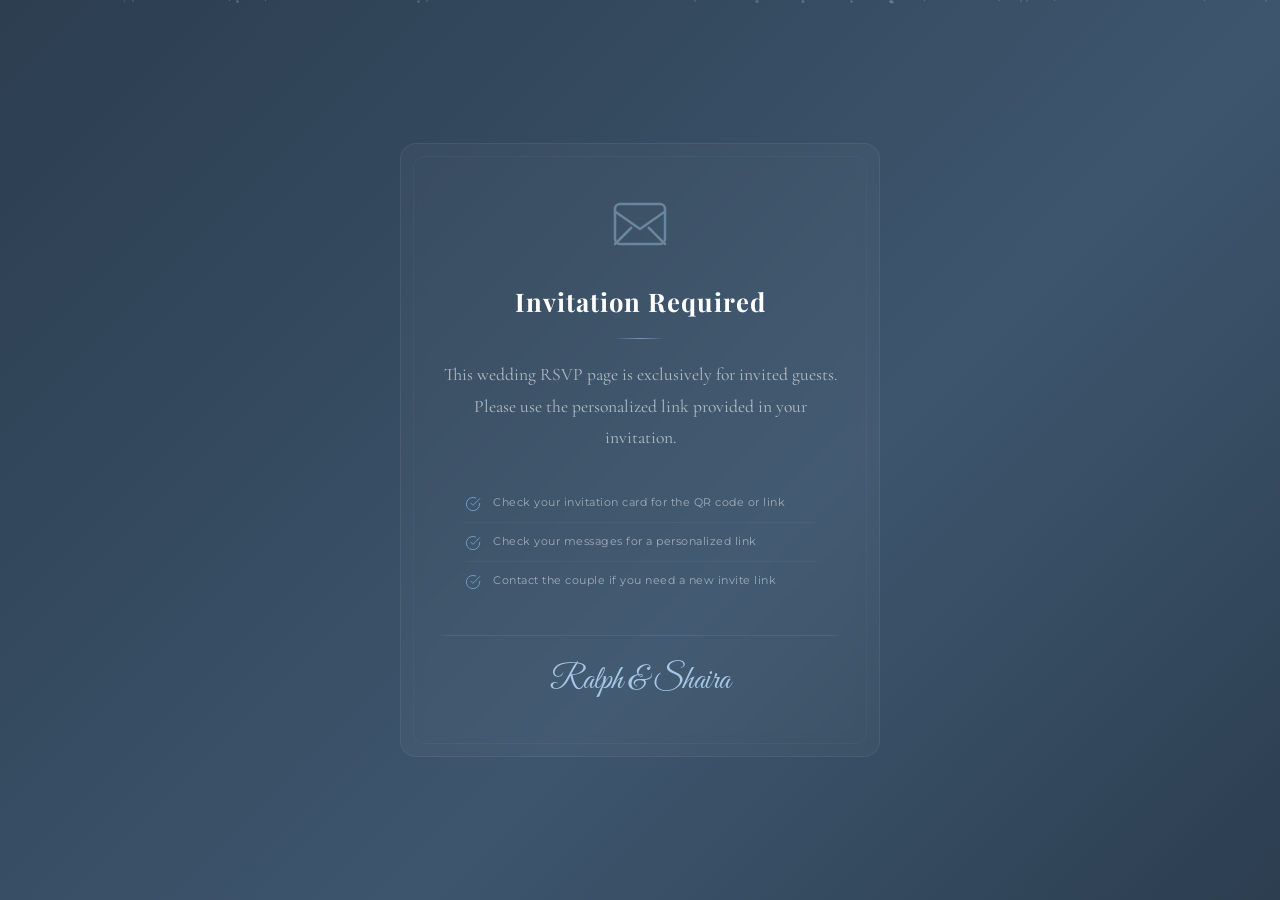
==== commit 6050215b: "re-upload of images and add preview image when sharing link to messenger" ====
--- a/index.html
+++ b/index.html
@@ -4,28 +4,40 @@
 <head>
     <meta charset="UTF-8">
     <meta name="viewport" content="width=device-width, initial-scale=1.0">
+
+    <title>Ralph & Shaira Wedding — You're Invited!</title>
+
+    <!-- Primary Meta Tags -->
+    <meta name="title" content="Ralph & Shaira Wedding — You're Invited!">
+    <meta name="description" content="Click to open your personal wedding invitation.">
+    <meta name="robots" content="noindex">
+
     <!-- Open Graph / Facebook / Messenger -->
     <meta property="og:type" content="website">
     <meta property="og:url" content="https://shairalph.netlify.app/">
-    <meta property="og:title" content="You're Invited — Ralph & Shaira">
-    <meta property="og:description" content="Click to open your personal wedding invitation">
-    <meta property="og:image" content="https://shairalph.netlify.app/images/monogram.png">
+    <meta property="og:title" content="Ralph & Shaira Wedding — You're Invited!">
+    <meta property="og:description" content="Click to open your personal wedding invitation.">
+    <meta property="og:image" content="https://shairalph.netlify.app/images/invitation-preview.jpg">
+    <meta property="og:image:secure_url" content="https://shairalph.netlify.app/images/invitation-preview.jpg">
+    <meta property="og:image:type" content="image/jpeg">
     <meta property="og:image:width" content="1200">
     <meta property="og:image:height" content="630">
+    <meta property="og:image:alt" content="Ralph and Shaira Wedding Invitation">
+    <meta property="og:site_name" content="Ralph & Shaira Wedding">
+    <meta property="og:locale" content="en_PH">
 
     <!-- Twitter -->
     <meta name="twitter:card" content="summary_large_image">
+    <meta name="twitter:url" content="https://shairalph.netlify.app/">
     <meta name="twitter:title" content="Ralph & Shaira Wedding — You're Invited!">
-    <meta property="og:description" content="Click to open your personal wedding invitation">
+    <meta name="twitter:description" content="Click to open your personal wedding invitation.">
     <meta name="twitter:image" content="https://shairalph.netlify.app/images/invitation-preview.jpg">
 
-    <!-- Prevent messenger from stripping URL -->
-    <meta name="robots" content="noindex">
-    <title>Ralph & Shaira</title>
-    <link
-        href="https://fonts.googleapis.com/css2?family=Playfair+Display:ital,wght@0,400;0,500;0,600;0,700;1,400;1,500;1,600&family=Cormorant+Garamond:ital,wght@0,300;0,400;0,500;0,600;1,300;1,400;1,500&family=Montserrat:wght@300;400;500;600&family=Great+Vibes&display=swap"
-        rel="stylesheet">
+    <!-- Fonts -->
+    <link href="https://fonts.googleapis.com/css2?family=Playfair+Display:ital,wght@0,400;0,500;0,600;0,700;1,400;1,500;1,600&family=Cormorant+Garamond:ital,wght@0,300;0,400;0,500;0,600;1,300;1,400;1,500&family=Montserrat:wght@300;400;500;600&family=Great+Vibes&display=swap" rel="stylesheet">
+
     <link rel="stylesheet" href="styles.css">
+
     <!-- Favicon / Website Icons -->
     <link rel="icon" type="image/png" href="images/monogram.png">
     <link rel="shortcut icon" type="image/png" href="images/monogram.png">
@@ -519,7 +531,7 @@
                 <!-- Parents -->
                 <div class="role-card" data-animate>
                     <div class="role-image-wrapper">
-                        <img src="images/dresscode/parents.jpeg" alt="Parents dress code" loading="lazy">
+                        <img src="images/dresscode/parents.png" alt="Parents dress code" loading="lazy">
                         <div class="role-color-bar" style="background: #C8C8C8;"></div>
                     </div>
                     <div class="role-info">
@@ -534,7 +546,7 @@
                 <!-- Flower Girls / Boys -->
                 <div class="role-card" data-animate>
                     <div class="role-image-wrapper">
-                        <img src="images/dresscode/flower-kids.jpeg" alt="Flower Girls and Boys dress code" loading="lazy">
+                        <img src="images/dresscode/flower-kids.png" alt="Flower Girls and Boys dress code" loading="lazy">
                         <div class="role-color-bar" style="background: #A7C7E7;"></div>
                     </div>
                     <div class="role-info">
@@ -549,7 +561,7 @@
                 <!-- Bridesmaids & Groomsmen -->
                 <div class="role-card" data-animate>
                     <div class="role-image-wrapper">
-                        <img src="images/dresscode/entourage.jpeg" alt="Bridesmaids and Groomsmen dress code" loading="lazy">
+                        <img src="images/dresscode/entourage.png" alt="Bridesmaids and Groomsmen dress code" loading="lazy">
                         <div class="role-color-bar" style="background: #6B9AC4;"></div>
                     </div>
                     <div class="role-info">
@@ -564,7 +576,7 @@
                 <!-- Principal Sponsors -->
                 <div class="role-card" data-animate>
                     <div class="role-image-wrapper">
-                        <img src="images/dresscode/principal-sponsors.jpg" alt="Principal Sponsors dress code" loading="lazy">
+                        <img src="images/dresscode/principal-sponsors.png" alt="Principal Sponsors dress code" loading="lazy">
                         <div class="role-color-bar" style="background: #8E8E8E;"></div>
                     </div>
                     <div class="role-info">
@@ -579,7 +591,7 @@
                 <!-- Secondary Sponsors -->
                 <div class="role-card" data-animate>
                     <div class="role-image-wrapper">
-                        <img src="images/dresscode/secondary-sponsors.jpg" alt="Secondary Sponsors dress code" loading="lazy">
+                        <img src="images/dresscode/secondary-sponsors.png" alt="Secondary Sponsors dress code" loading="lazy">
                         <div class="role-color-bar" style="background: #7E9BB5;"></div>
                     </div>
                     <div class="role-info">
--- a/styles.css
+++ b/styles.css
@@ -3372,13 +3372,16 @@
     aspect-ratio: 3 / 4;
     overflow: hidden;
     background: linear-gradient(135deg, #f5f7fa, #e8ecf1);
+    display: flex;
+    align-items: center;
+    justify-content: center;
 }
 
 .role-image-wrapper img {
     width: 100%;
     height: 100%;
-    object-fit: cover;
-    object-position: center top;
+    object-fit: contain;
+    object-position: center;
     display: block;
     transition: transform 0.6s cubic-bezier(0.22, 1, 0.36, 1);
 }
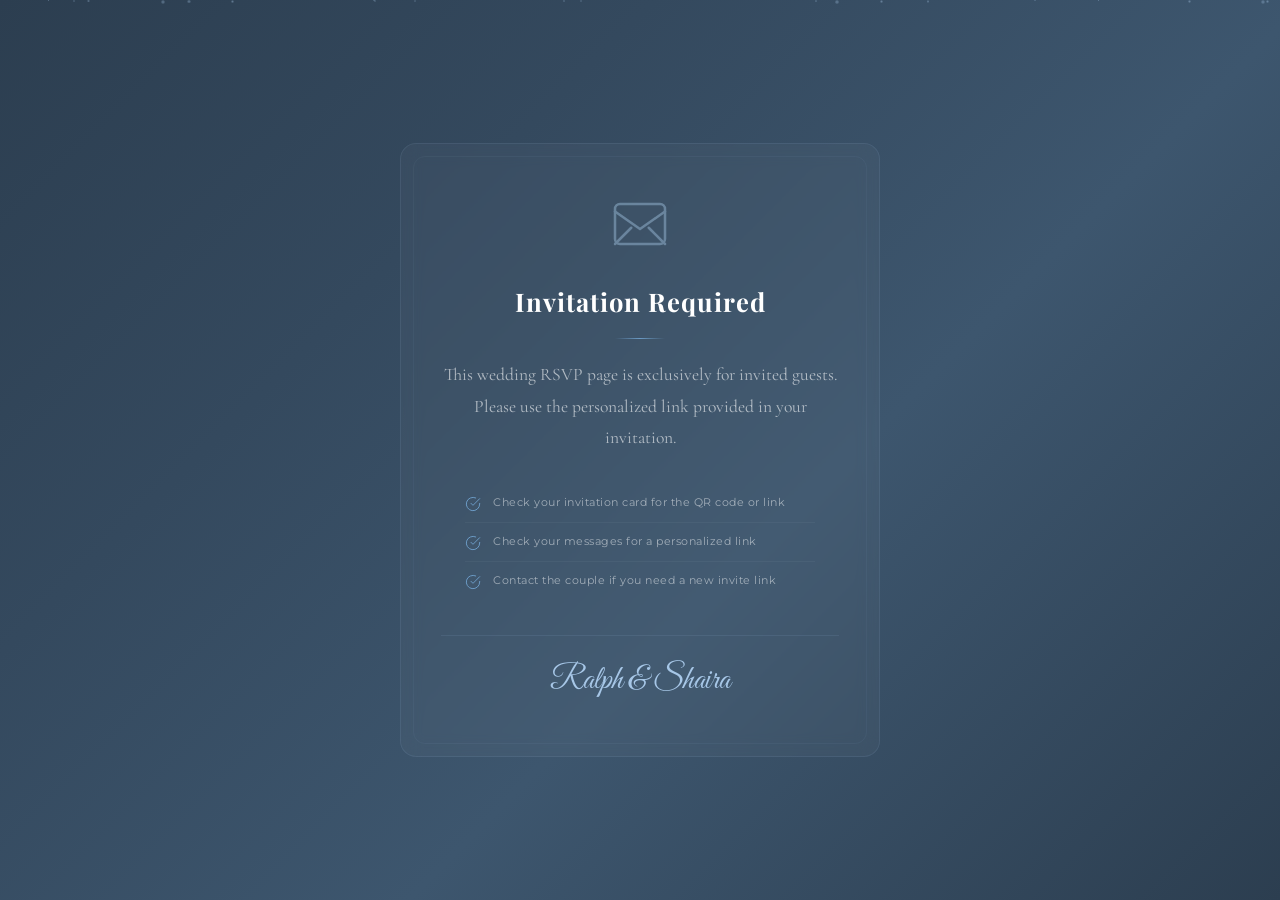
==== commit a6708cf4: "Simply remove noindex tag remove noindex tag" ====
--- a/index.html
+++ b/index.html
@@ -10,8 +10,7 @@
     <!-- Primary Meta Tags -->
     <meta name="title" content="Ralph & Shaira Wedding — You're Invited!">
     <meta name="description" content="Click to open your personal wedding invitation.">
-    <meta name="robots" content="noindex">
-
+    
     <!-- Open Graph / Facebook / Messenger -->
     <meta property="og:type" content="website">
     <meta property="og:url" content="https://shairalph.netlify.app/">
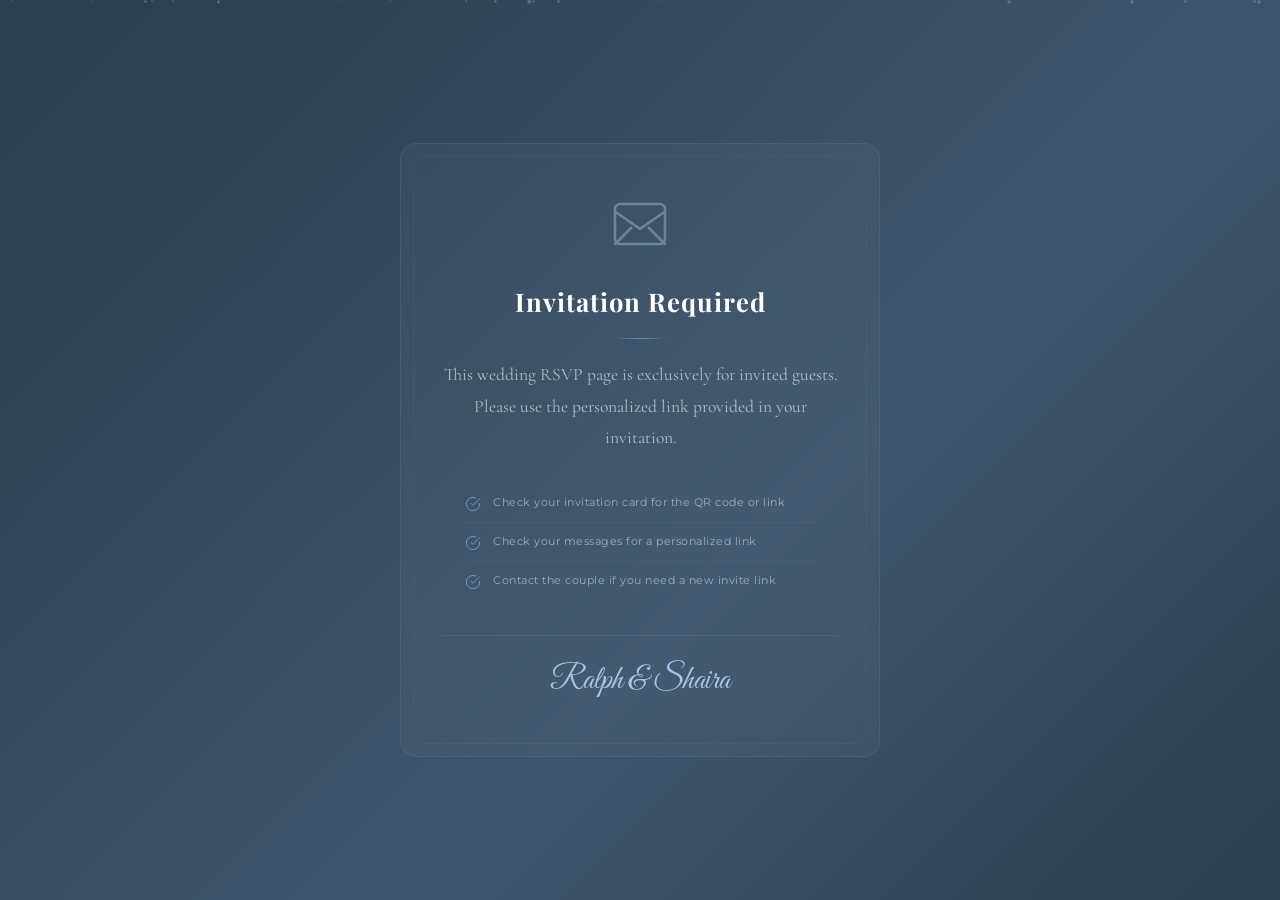
==== commit 8585f2bf: "update website url update website url" ====
--- a/index.html
+++ b/index.html
@@ -10,14 +10,14 @@
     <!-- Primary Meta Tags -->
     <meta name="title" content="Ralph & Shaira Wedding — You're Invited!">
     <meta name="description" content="Click to open your personal wedding invitation.">
-    
+
     <!-- Open Graph / Facebook / Messenger -->
     <meta property="og:type" content="website">
-    <meta property="og:url" content="https://shairalph.netlify.app/">
+    <meta property="og:url" content="https://shairalph-wedding.netlify.app/">
     <meta property="og:title" content="Ralph & Shaira Wedding — You're Invited!">
     <meta property="og:description" content="Click to open your personal wedding invitation.">
-    <meta property="og:image" content="https://shairalph.netlify.app/images/invitation-preview.jpg">
-    <meta property="og:image:secure_url" content="https://shairalph.netlify.app/images/invitation-preview.jpg">
+    <meta property="og:image" content="https://shairalph-wedding.netlify.app/images/invitation-preview.jpg">
+    <meta property="og:image:secure_url" content="https://shairalph-wedding.netlify.app/images/invitation-preview.jpg">
     <meta property="og:image:type" content="image/jpeg">
     <meta property="og:image:width" content="1200">
     <meta property="og:image:height" content="630">
@@ -27,10 +27,10 @@
 
     <!-- Twitter -->
     <meta name="twitter:card" content="summary_large_image">
-    <meta name="twitter:url" content="https://shairalph.netlify.app/">
+    <meta name="twitter:url" content="https://shairalph-wedding.netlify.app/">
     <meta name="twitter:title" content="Ralph & Shaira Wedding — You're Invited!">
     <meta name="twitter:description" content="Click to open your personal wedding invitation.">
-    <meta name="twitter:image" content="https://shairalph.netlify.app/images/invitation-preview.jpg">
+    <meta name="twitter:image" content="https://shairalph-wedding.netlify.app/images/invitation-preview.jpg">
 
     <!-- Fonts -->
     <link href="https://fonts.googleapis.com/css2?family=Playfair+Display:ital,wght@0,400;0,500;0,600;0,700;1,400;1,500;1,600&family=Cormorant+Garamond:ital,wght@0,300;0,400;0,500;0,600;1,300;1,400;1,500&family=Montserrat:wght@300;400;500;600&family=Great+Vibes&display=swap" rel="stylesheet">
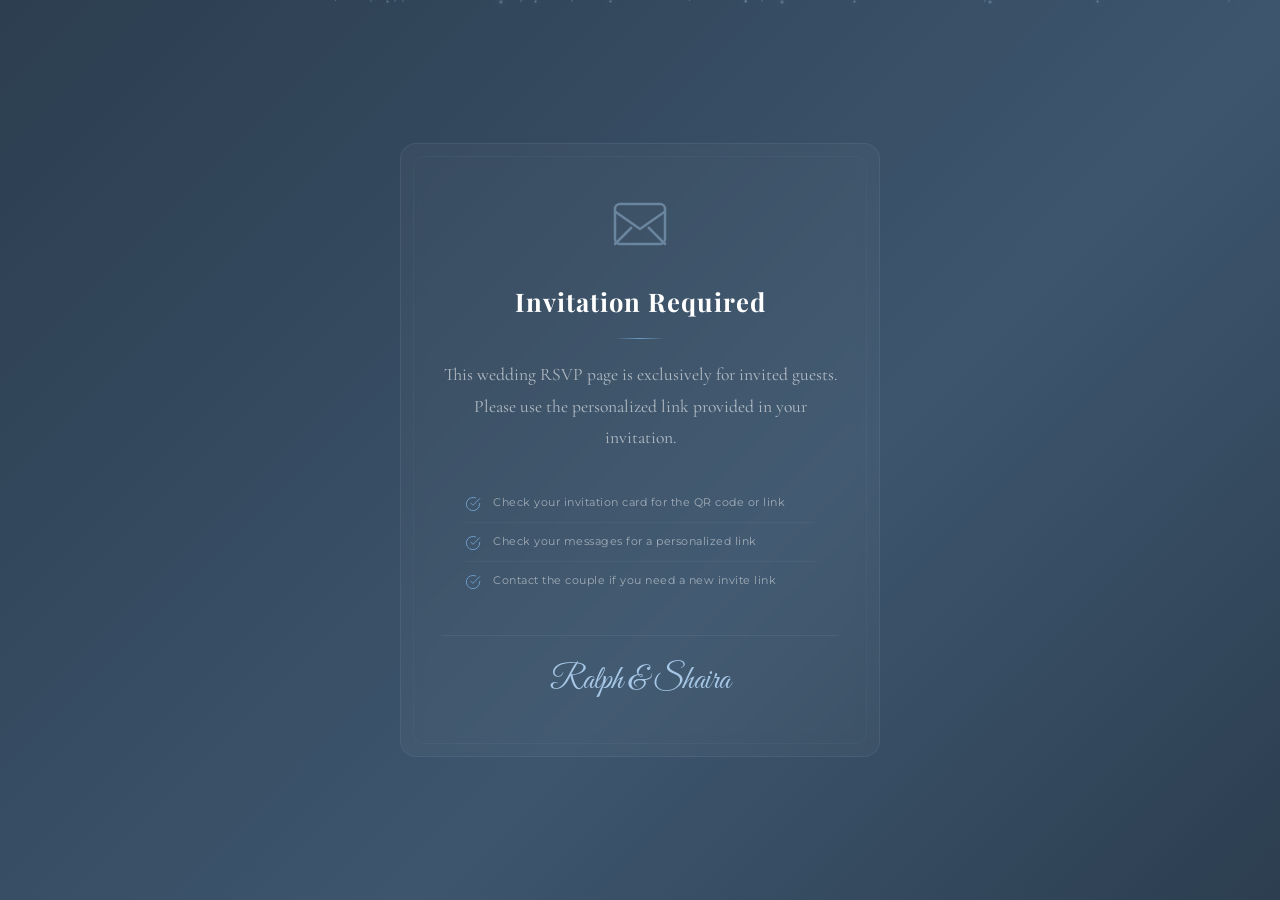
==== commit 90d9dce7: "Update RSVP Website" ====
--- a/index.html
+++ b/index.html
@@ -1,1742 +1,1787 @@
-<!DOCTYPE html>
-<html lang="en">
-
-<head>
-    <meta charset="UTF-8">
-    <meta name="viewport" content="width=device-width, initial-scale=1.0">
-
-    <title>Ralph & Shaira Wedding — You're Invited!</title>
-
-    <!-- Primary Meta Tags -->
-    <meta name="title" content="Ralph & Shaira Wedding — You're Invited!">
-    <meta name="description" content="Click to open your personal wedding invitation.">
-
-    <!-- Open Graph / Facebook / Messenger -->
-    <meta property="og:type" content="website">
-    <meta property="og:url" content="https://shairalph-wedding.netlify.app/">
-    <meta property="og:title" content="Ralph & Shaira Wedding — You're Invited!">
-    <meta property="og:description" content="Click to open your personal wedding invitation.">
-    <meta property="og:image" content="https://shairalph-wedding.netlify.app/images/invitation-preview.jpg">
-    <meta property="og:image:secure_url" content="https://shairalph-wedding.netlify.app/images/invitation-preview.jpg">
-    <meta property="og:image:type" content="image/jpeg">
-    <meta property="og:image:width" content="1200">
-    <meta property="og:image:height" content="630">
-    <meta property="og:image:alt" content="Ralph and Shaira Wedding Invitation">
-    <meta property="og:site_name" content="Ralph & Shaira Wedding">
-    <meta property="og:locale" content="en_PH">
-
-    <!-- Twitter -->
-    <meta name="twitter:card" content="summary_large_image">
-    <meta name="twitter:url" content="https://shairalph-wedding.netlify.app/">
-    <meta name="twitter:title" content="Ralph & Shaira Wedding — You're Invited!">
-    <meta name="twitter:description" content="Click to open your personal wedding invitation.">
-    <meta name="twitter:image" content="https://shairalph-wedding.netlify.app/images/invitation-preview.jpg">
-
-    <!-- Fonts -->
-    <link href="https://fonts.googleapis.com/css2?family=Playfair+Display:ital,wght@0,400;0,500;0,600;0,700;1,400;1,500;1,600&family=Cormorant+Garamond:ital,wght@0,300;0,400;0,500;0,600;1,300;1,400;1,500&family=Montserrat:wght@300;400;500;600&family=Great+Vibes&display=swap" rel="stylesheet">
-
-    <link rel="stylesheet" href="styles.css">
-
-    <!-- Favicon / Website Icons -->
-    <link rel="icon" type="image/png" href="images/monogram.png">
-    <link rel="shortcut icon" type="image/png" href="images/monogram.png">
-    <link rel="apple-touch-icon" href="images/monogram.png">
-</head>
-
-<body>
-    <!-- ===== LOADING / CHECKING OVERLAY ===== -->
-    <div class="rsvp-checking-overlay" id="checkingOverlay">
-        <div class="checking-spinner"></div>
-        <p class="checking-text">Verifying Invitation</p>
-        <p class="checking-subtext">Please wait a moment...</p>
-    </div>
-    
-    <div class="yt-player-wrap">
-        <div id="ytPlayer"></div>
-    </div>
-
-    <!-- ===== INVALID INVITE PAGE ===== -->
-    <div class="invalid-invite-page" id="invalidInvitePage" style="display:none;">
-        <div class="invalid-invite-particles" id="invalidParticles"></div>
-        <div class="invalid-invite-content">
-            <div class="invalid-invite-icon">
-                <svg width="60" height="60" viewBox="0 0 24 24" fill="none" stroke="#7E9BB5" stroke-width="1" stroke-linecap="round" stroke-linejoin="round">
-                    <rect x="2" y="4" width="20" height="16" rx="2"/>
-                    <path d="M2 7l10 7 10-7"/>
-                    <line x1="2" y1="20" x2="8.5" y2="13.5"/>
-                    <line x1="22" y1="20" x2="15.5" y2="13.5"/>
-                </svg>
-            </div>
-            <h1 class="invalid-invite-title">Invitation Required</h1>
-            <div class="invalid-invite-divider"></div>
-            <p class="invalid-invite-message">
-                This wedding RSVP page is exclusively for invited guests.
-                Please use the personalized link provided in your invitation.
-            </p>
-            <div class="invalid-invite-details">
-                <div class="invalid-invite-detail-item">
-                    <svg width="16" height="16" viewBox="0 0 24 24" fill="none" stroke="#6B9AC4" stroke-width="1.5" stroke-linecap="round" stroke-linejoin="round">
-                        <path d="M22 11.08V12a10 10 0 11-5.93-9.14"/>
-                        <polyline points="22 4 12 14.01 9 11.01"/>
-                    </svg>
-                    <span>Check your invitation card for the QR code or link</span>
-                </div>
-                <div class="invalid-invite-detail-item">
-                    <svg width="16" height="16" viewBox="0 0 24 24" fill="none" stroke="#6B9AC4" stroke-width="1.5" stroke-linecap="round" stroke-linejoin="round">
-                        <path d="M22 11.08V12a10 10 0 11-5.93-9.14"/>
-                        <polyline points="22 4 12 14.01 9 11.01"/>
-                    </svg>
-                    <span>Check your messages for a personalized link</span>
-                </div>
-                <div class="invalid-invite-detail-item">
-                    <svg width="16" height="16" viewBox="0 0 24 24" fill="none" stroke="#6B9AC4" stroke-width="1.5" stroke-linecap="round" stroke-linejoin="round">
-                        <path d="M22 11.08V12a10 10 0 11-5.93-9.14"/>
-                        <polyline points="22 4 12 14.01 9 11.01"/>
-                    </svg>
-                    <span>Contact the couple if you need a new invite link</span>
-                </div>
-            </div>
-            <div class="invalid-invite-couple">
-                <p class="couple-script">Ralph & Shaira</p>
-            </div>
-        </div>
-    </div>
-
-    <div class="envelope-page" id="envelopePage">
-        <div class="particles" id="particles"></div>
-        <p class="envelope-title">You're Invited</p>
-        <div class="envelope-wrapper" id="envelopeWrapper" onclick="openEnvelope()">
-            <div class="envelope">
-                <div class="envelope-card">
-                    <span class="envelope-card-text">You're Invited!</span>
-                    <img src="images/monogram.png" alt="Ralph & Shaira" class="envelope-card-monogram">
-                </div>
-                <div class="envelope-body"></div>
-                <div class="envelope-flap"></div>
-                <div class="envelope-front-v"></div>
-                <div class="envelope-border"></div>
-                <div class="seal">
-                    <div class="seal-outer">
-                        <div class="seal-inner-monogram">
-                            <img src="images/monogram.png" alt="R & S" class="seal-monogram">
-                        </div>
-                    </div>
-                </div>
-            </div>
-        </div>
-        <p class="click-hint">Click to Open</p>
-    </div>
-
-    <div class="landing-page" id="landingPage">
-        <div class="petals-container" id="petalsContainer"></div>
-
-        <div class="music-player" id="musicPlayer">
-            <div class="volume-wrap"><span class="volume-icon">🔊</span><input type="range" id="volumeSlider" min="0"
-                    max="100" value="50" oninput="changeVolume(this.value)"><span class="volume-icon">🔈</span></div>
-            <button class="music-btn" id="musicBtn" onclick="toggleMusic()" title="Toggle Music">
-                <div class="ring"></div>
-                <div class="bars" id="musicBars">
-                    <div class="bar"></div>
-                    <div class="bar"></div>
-                    <div class="bar"></div>
-                    <div class="bar"></div>
-                    <div class="bar"></div>
-                </div>
-            </button>
-            <div class="music-info">
-                <div class="song-title">Now Playing</div>
-                <div class="song-artist">Until I Found You — Stephen Sanchez</div>
-            </div>
-        </div>
-
-        <nav class="nav" id="mainNav">
-            <a href="#hero" class="nav-logo">R & S</a>
-            <div class="nav-links">
-                <a href="#hero">Home</a><a href="#ourStory">Our Story</a><a href="#details">Wedding Day</a><a
-                    href="#dresscode">Dress Code</a><a href="#entourage">Entourage</a><a href="#prenup">Prenup</a><a
-                    href="#snapshare">Snap & Share</a><a href="#gift">Gift</a><a href="#faq">FAQ</a><a href="#rsvp">RSVP</a>
-            </div>
-            <button class="hamburger" id="hamburger" onclick="toggleMobileNav()"><span class="hamburger-box"><span
-                        class="hamburger-line"></span><span class="hamburger-line"></span><span
-                        class="hamburger-line"></span></span></button>
-        </nav>
-
-        <div class="mobile-nav-overlay" id="mobileNavOverlay" onclick="closeMobileNav()"></div>
-        <div class="mobile-nav" id="mobileNav">
-            <div class="mobile-nav-header">
-                <div class="monogram">R & S</div>
-                <div class="tagline">February 2, 2028</div>
-            </div>
-            <div class="mobile-nav-divider"></div>
-            <a href="#hero" onclick="closeMobileNav()"><span class="nav-icon">🏠</span>Home</a>
-            <a href="#ourStory" onclick="closeMobileNav()"><span class="nav-icon">💕</span>Our Story</a>
-            <a href="#details" onclick="closeMobileNav()"><span class="nav-icon">💒</span>Wedding Day</a>
-            <a href="#dresscode" onclick="closeMobileNav()"><span class="nav-icon">👗</span>Dress Code</a>
-            <a href="#entourage" onclick="closeMobileNav()"><span class="nav-icon">👥</span>Entourage</a>
-            <a href="#prenup" onclick="closeMobileNav()"><span class="nav-icon">📷</span>Prenup Photos</a>
-            <a href="#snapshare" onclick="closeMobileNav()"><span class="nav-icon">📸</span>Snap & Share</a>
-            <a href="#gift" onclick="closeMobileNav()"><span class="nav-icon">🎁</span>Gift</a>
-            <a href="#faq" onclick="closeMobileNav()"><span class="nav-icon">❓</span>FAQ</a>
-            <a href="#rsvp" onclick="closeMobileNav()"><span class="nav-icon">💌</span>RSVP</a>
-            <div class="mobile-nav-footer">
-                <p>Made with <span class="footer-heart">♥</span> for our special day</p>
-            </div>
-        </div>
-
-        <!-- HERO -->
-        <section class="hero" id="hero">
-            <div class="hero-bg-pattern"></div>
-            <div class="floral-corner top-left"></div>
-            <div class="floral-corner top-right"></div>
-            <div class="floral-corner bottom-left"></div>
-            <div class="floral-corner bottom-right"></div>
-
-            <!-- Envelope Reveal Overlay -->
-            <div class="hero-envelope-reveal" id="heroEnvelopeReveal">
-                <!-- Gold edge trim -->
-                <div class="hero-envelope-edge top"></div>
-                <div class="hero-envelope-edge bottom"></div>
-                <div class="hero-envelope-edge left"></div>
-                <div class="hero-envelope-edge right"></div>
-
-                <!-- Seal with Monogram -->
-                <div class="hero-envelope-seal">
-                    <div class="hero-envelope-seal-circle">
-                        <div class="hero-envelope-seal-monogram">
-                            <img src="images/monogram.png" alt="Ralph & Shaira Monogram" class="hero-seal-monogram-img">
-                        </div>
-                    </div>
-                </div>
-
-                <!-- Seal burst particles -->
-                <div class="hero-seal-particles">
-                    <div class="hero-seal-particle"></div>
-                    <div class="hero-seal-particle"></div>
-                    <div class="hero-seal-particle"></div>
-                    <div class="hero-seal-particle"></div>
-                    <div class="hero-seal-particle"></div>
-                    <div class="hero-seal-particle"></div>
-                    <div class="hero-seal-particle"></div>
-                    <div class="hero-seal-particle"></div>
-                    <div class="hero-seal-particle"></div>
-                    <div class="hero-seal-particle"></div>
-                    <div class="hero-seal-particle"></div>
-                    <div class="hero-seal-particle"></div>
-                </div>
-
-                <!-- Top flap -->
-                <div class="hero-envelope-flap">
-                    <div class="paper-line"></div>
-                    <div class="paper-line"></div>
-                    <div class="paper-line"></div>
-                </div>
-
-                <!-- Bottom panel -->
-                <div class="hero-envelope-bottom">
-                    <div class="paper-line"></div>
-                    <div class="paper-line"></div>
-                    <div class="paper-line"></div>
-                </div>
-
-                <!-- Side panels -->
-                <div class="hero-envelope-left"></div>
-                <div class="hero-envelope-right"></div>
-            </div>
-
-            <!-- Hero Content (hidden until envelope opens) -->
-            <div class="hero-content" id="heroContent">
-                <p class="wedding-invite-text">We're Getting Married</p>
-                <h1 class="couple-names">Ralph <span class="ampersand">&</span> Shaira</h1>
-                <div class="divider"></div>
-                <p class="wedding-date">February 2, 2028</p>
-                <p class="wedding-venue">Parish of The Immaculate Heart of Mary — Antipolo, Rizal</p>
-            </div>
-
-            <div class="scroll-indicator">
-                <div class="mouse"><div class="wheel"></div></div>
-                <span>Scroll Down</span>
-            </div>
-        </section>
-
-        <section class="story-section" id="ourStory">
-            <h2 class="section-title">Our Story</h2>
-            <p class="section-subtitle">How It All Began</p>
-            <p class="story-intro" data-animate>Some love stories are written in the stars. Ours began with a chance
-                encounter, blossomed through countless adventures, and is now leading us to the most beautiful chapter
-                of our lives — forever together.</p>
-            <div class="story-timeline">
-                <div class="story-event" data-animate>
-                    <div class="story-event-content"><span class="story-event-year">June 2013</span>
-                        <h3 class="story-event-title">The First Meeting</h3>
-                        <p class="story-event-description">Ralph and Shaira are highschool classmates. 
-                            It all started when she was transferred from the other section to our section.
-                            Coincidentally, When we were having a group activity, We are always on the same group.
-                            Our classmates teasing us and we started talking and laughing. 
-                            We became friends and eventually fell in love.
-                        </p>
-                    </div>
-                    <!-- First Meeting: ☕ → Coffee cup SVG -->
-                    <div class="story-event-icon">
-                        <svg width="20" height="20" viewBox="0 0 24 24" fill="none" stroke="#fff" stroke-width="1.5" stroke-linecap="round" stroke-linejoin="round">
-                            <path d="M17 8h1a4 4 0 110 8h-1"/><path d="M3 8h14v9a4 4 0 01-4 4H7a4 4 0 01-4-4V8z"/><line x1="6" y1="2" x2="6" y2="4"/><line x1="10" y1="2" x2="10" y2="4"/><line x1="14" y1="2" x2="14" y2="4"/>
-                        </svg>
-                    </div>
-                    <div style="flex:1"></div>
-                </div>
-                <div class="story-event" data-animate>
-                    <div class="story-event-content"><span class="story-event-year">February 2014</span>
-                        <h3 class="story-event-title">The Courtship</h3>
-                        <p class="story-event-description">
-                            During recess time, Ralph prepared a serenade for Shaira. 
-                            He sang a song with a guitar in front of her.
-                            The name of the song is "Ngiti - Ronnie Liang".
-                            After the serenade, he asked her to be his girlfriend.
-                            Unfortunately, she said no because she was not ready yet.
-                        </p>
-                    </div>
-                    <!-- First Date: 🌹 → Rose/flower SVG -->
-                    <div class="story-event-icon">
-                        <svg width="20" height="20" viewBox="0 0 24 24" fill="none" stroke="#fff" stroke-width="1.5" stroke-linecap="round" stroke-linejoin="round">
-                            <path d="M12 21c-4-4-8-7.5-8-11a4 4 0 018 0 4 4 0 018 0c0 3.5-4 7-8 11z"/><path d="M12 13V21"/><path d="M9 17c-1.5-1-2-2.5-2-4"/><path d="M15 17c1.5-1 2-2.5 2-4"/>
-                        </svg>
-                    </div>
-                    <div style="flex:1"></div>
-                </div>
-                <div class="story-event" data-animate>
-                    <div class="story-event-content"><span class="story-event-year">March 2014</span>
-                        <h3 class="story-event-title">Officially Together</h3>
-                        <p class="story-event-description">
-                            During graduation practice, Ralph prepared a surprise for Shaira with the help of our classmates.
-                            He asked her to be his girlfriend again and this time, she said yes.
-                            We don't know if this is  coincidence or fate, but the time that she said yes is the same number of our year and section 4:17PM (4th year, section 17) 
-                        </p>
-                    </div>
-                    <!-- Officially Together: 💕 → Double hearts SVG -->
-                    <div class="story-event-icon">
-                        <svg width="20" height="20" viewBox="0 0 24 24" fill="none" stroke="#fff" stroke-width="1.5" stroke-linecap="round" stroke-linejoin="round">
-                            <path d="M16.5 3C14.76 3 13.09 3.81 12 5.09 10.91 3.81 9.24 3 7.5 3 4.42 3 2 5.42 2 8.5c0 3.78 3.4 6.86 8.55 11.54L12 21.35l1.45-1.32C18.6 15.36 22 12.28 22 8.5 22 5.42 19.58 3 16.5 3z"/>
-                        </svg>
-                    </div>
-                    <div style="flex:1"></div>
-                </div>
-                <div class="story-event story-event-with-image" data-animate>
-                    <div class="story-event-content">
-                        <span class="story-event-year">March 2025</span>
-                        <h3 class="story-event-title">The Proposal</h3>
-
-                        <!-- "Watch the special moment" label ABOVE the video -->
-                        <p class="video-external-label">
-                            <svg width="12" height="12" viewBox="0 0 24 24" fill="none" stroke="currentColor" stroke-width="2" stroke-linecap="round" stroke-linejoin="round">
-                                <polygon points="23 7 16 12 23 17 23 7"/>
-                                <rect x="1" y="5" width="15" height="14" rx="2" ry="2"/>
-                            </svg>
-                            Watch the special moment
-                        </p>
-
-                        <!-- YouTube Video with Click-to-Play Thumbnail -->
-                        <div class="story-event-video" onclick="loadStoryVideo(this)" data-video-id="B16qJhgYUE8">
-                            <div class="video-thumbnail">
-                                <img src="https://img.youtube.com/vi/B16qJhgYUE8/hqdefault.jpg" alt="Watch the special moment" loading="lazy">
-                                <div class="video-thumbnail-overlay">
-                                    <div class="video-play-button">
-                                        <svg width="26" height="26" viewBox="0 0 24 24" fill="#fff" stroke="none">
-                                            <polygon points="5 3 19 12 5 21 5 3"/>
-                                        </svg>
-                                    </div>
-                                </div>
-                            </div>
-                        </div>
-
-                        <p class="story-event-description">
-                            At the beach where they were celebrating their anniversary, Ralph planned a surprise proposal.
-                            Ralph got down on one knee. Through happy tears, she said "Yes!"
-                        </p>
-                    </div>
-
-                    <div class="story-event-icon">
-                        <svg width="20" height="20" viewBox="0 0 24 24" fill="none" stroke="#fff" stroke-width="1.5" stroke-linecap="round" stroke-linejoin="round">
-                            <circle cx="12" cy="14" r="6"/>
-                            <path d="M12 8V2"/>
-                            <path d="M9 5l3-3 3 3"/>
-                            <path d="M9 14a3 3 0 016 0"/>
-                        </svg>
-                    </div>
-                    <div style="flex:1"></div>
-                </div>
-                <div class="story-event" data-animate>
-                    <div class="story-event-content"><span class="story-event-year">February 2, 2028</span>
-                        <h3 class="story-event-title">The Wedding</h3>
-                        <p class="story-event-description">Our love story reaches its most magical chapter. We invite
-                            you to witness and celebrate as we say "I do" and begin our forever.</p>
-                    </div>
-                    <!-- Wedding: 👰 → Church/bells SVG -->
-                    <div class="story-event-icon">
-                        <svg width="20" height="20" viewBox="0 0 24 24" fill="none" stroke="#fff" stroke-width="1.5" stroke-linecap="round" stroke-linejoin="round">
-                            <path d="M18 8a6 6 0 00-12 0c0 7-3 9-3 9h18s-3-2-3-9"/><path d="M13.73 21a2 2 0 01-3.46 0"/><line x1="12" y1="2" x2="12" y2="1"/>
-                        </svg>
-                    </div>
-                    <div style="flex:1"></div>
-                </div>
-            </div>
-            <div class="story-quote" data-animate>
-                <blockquote>"Every love story is beautiful, but ours is my favorite."</blockquote><cite>— Ralph &
-                    Shaira</cite>
-            </div>
-        </section>
-
-        <section class="countdown-section" id="countdown">
-            <h2 class="section-title">Counting Down</h2>
-            <p class="section-subtitle">Until We Say "I Do"</p>
-            <div class="countdown">
-                <div class="countdown-item"><span class="countdown-number" id="days">000</span>
-                    <p class="countdown-label">Days</p>
-                </div>
-                <div class="countdown-item"><span class="countdown-number" id="hours">00</span>
-                    <p class="countdown-label">Hours</p>
-                </div>
-                <div class="countdown-item"><span class="countdown-number" id="minutes">00</span>
-                    <p class="countdown-label">Minutes</p>
-                </div>
-                <div class="countdown-item"><span class="countdown-number" id="seconds">00</span>
-                    <p class="countdown-label">Seconds</p>
-                </div>
-            </div>
-        </section>
-
-        <section class="details-section" id="details">
-            <h2 class="section-title">Wedding Day</h2>
-            <p class="section-subtitle">Schedule of Events</p>
-            <div class="timeline">
-                <div class="timeline-item timeline-item-with-details" data-animate>
-                    <div class="timeline-content">
-                        <h3>Wedding Ceremony</h3>
-                        <p class="time">4:00 PM</p>
-                        <p>Join us as we exchange our vows in an intimate ceremony surrounded by our loved ones.</p>
-
-                        <!-- Venue Card with Image, QR & Map Link -->
-                        <div class="venue-card">
-                            <div class="venue-image">
-                                <img src="images/wedding-ceremony-venue.jpg" alt="Immaculate Heart of Mary Church" loading="lazy" onerror="this.style.display='none'; this.parentNode.classList.add('venue-image-fallback');">
-                                <div class="venue-image-fallback-content">
-                                    <svg width="40" height="40" viewBox="0 0 24 24" fill="none" stroke="#A7C7E7" stroke-width="1.2" stroke-linecap="round" stroke-linejoin="round">
-                                        <path d="M18 21H6a2 2 0 01-2-2v-7l8-6 8 6v7a2 2 0 01-2 2z"/>
-                                        <path d="M12 2v4"/>
-                                        <path d="M9 21v-5a3 3 0 016 0v5"/>
-                                        <line x1="10" y1="2" x2="14" y2="2"/>
-                                    </svg>
-                                </div>
-                                <div class="venue-image-overlay">
-                                    <span class="venue-image-label">Ceremony Venue</span>
-                                </div>
-                            </div>
-
-                            <div class="venue-info">
-                                <h4 class="venue-name">Parish of The Immaculate Heart of Mary</h4>
-                                <p class="venue-address">Diocese of Antipolo</p>
-
-                                <div class="venue-actions">
-                                    <!-- QR Code -->
-                                    <div class="venue-qr">
-                                        <div class="venue-qr-image" id="ceremonyQR">
-                                            <!-- QR will be generated here by JS -->
-                                        </div>
-                                        <span class="venue-qr-label">Scan for Map</span>
-                                    </div>
-
-                                    <!-- Directions Button -->
-                                    <a href="https://maps.app.goo.gl/aKGToJDLGXM29fHY6"
-                                        target="_blank"
-                                        rel="noopener noreferrer"
-                                        class="venue-map-btn">
-                                        <svg width="16" height="16" viewBox="0 0 24 24" fill="none" stroke="currentColor" stroke-width="1.8" stroke-linecap="round" stroke-linejoin="round">
-                                            <path d="M21 10c0 7-9 13-9 13s-9-6-9-13a9 9 0 0118 0z"/>
-                                            <circle cx="12" cy="10" r="3"/>
-                                        </svg>
-                                        <span>Get Directions</span>
-                                    </a>
-                                </div>
-                            </div>
-                        </div>
-                    </div>
-                    <div class="timeline-icon">
-                        <svg width="20" height="20" viewBox="0 0 24 24" fill="none" stroke="#fff" stroke-width="1.5" stroke-linecap="round" stroke-linejoin="round">
-                            <path d="M18 21H6a2 2 0 01-2-2v-7l8-6 8 6v7a2 2 0 01-2 2z"/>
-                            <path d="M12 2v4"/>
-                            <path d="M9 21v-5a3 3 0 016 0v5"/>
-                            <line x1="10" y1="2" x2="14" y2="2"/>
-                        </svg>
-                    </div>
-                    <div class="timeline-content"></div>
-                </div>
-                <div class="timeline-item" data-animate>
-                    <div class="timeline-content">
-                        <h3>Cocktail Hour</h3>
-                        <p class="time">5:30 PM</p>
-                        <p>Enjoy signature cocktails, hors d'oeuvres, and live jazz music in the Garden Terrace.</p>
-                    </div>
-                    <!-- Cocktail Hour: 🥂 → Champagne glasses SVG -->
-                    <div class="timeline-icon">
-                        <svg width="20" height="20" viewBox="0 0 24 24" fill="none" stroke="#fff" stroke-width="1.5" stroke-linecap="round" stroke-linejoin="round">
-                            <path d="M8 2l-4 9h8L8 2z"/><path d="M16 2l-4 9h8l-4-9z"/><line x1="8" y1="11" x2="8" y2="18"/><line x1="16" y1="11" x2="16" y2="18"/><path d="M5 18h6"/><path d="M13 18h6"/><path d="M8 14h8"/>
-                        </svg>
-                    </div>
-                    <div class="timeline-content"></div>
-                </div>
-                <div class="timeline-item" data-animate>
-                    <div class="timeline-content">
-                        <h3>Dinner Reception</h3>
-                        <p class="time">6:00 PM</p>
-                        <p>A grand dinner celebration with toasts, speeches, and heartfelt moments in the Crystal
-                            Ballroom.</p>
-                    </div>
-                    <!-- Dinner Reception: 🍽️ → Dining SVG -->
-                    <div class="timeline-icon">
-                        <svg width="20" height="20" viewBox="0 0 24 24" fill="none" stroke="#fff" stroke-width="1.5" stroke-linecap="round" stroke-linejoin="round">
-                            <path d="M3 2v7c0 1.1.9 2 2 2h4a2 2 0 002-2V2"/><line x1="7" y1="2" x2="7" y2="22"/><path d="M21 15V2a5 5 0 00-5 5v6h4"/><line x1="18" y1="13" x2="18" y2="22"/>
-                        </svg>
-                    </div>
-                    <div class="timeline-content"></div>
-                </div>
-                <div class="timeline-item" data-animate>
-                    <div class="timeline-content">
-                        <h3>Dance & Celebration</h3>
-                        <p class="time">9:00 PM</p>
-                        <p>Dance the night away! From our first dance to the last song, let's celebrate love together.
-                        </p>
-                    </div>
-                    <!-- Dance: 💃 → Music note SVG -->
-                    <div class="timeline-icon">
-                        <svg width="20" height="20" viewBox="0 0 24 24" fill="none" stroke="#fff" stroke-width="1.5" stroke-linecap="round" stroke-linejoin="round">
-                            <circle cx="5.5" cy="17.5" r="2.5"/><circle cx="17.5" cy="15.5" r="2.5"/><path d="M8 17.5V5l12-2v12.5"/>
-                        </svg>
-                    </div>
-                    <div class="timeline-content"></div>
-                </div>
-            </div>
-        </section>
-
-        <!-- DRESS CODE -->
-        <section class="dresscode-section" id="dresscode">
-            <h2 class="section-title">Dress Code</h2>
-            <p class="section-subtitle">What to Wear</p>
-            <p class="dresscode-description" data-animate>
-                We'd love for our guests to complement the elegance of our celebration.
-                Please wear the color assigned to your role in the entourage.
-            </p>
-
-            <!-- Dress Code by Role Grid -->
-            <div class="dresscode-roles-grid">
-
-                <!-- Parents -->
-                <div class="role-card" data-animate>
-                    <div class="role-image-wrapper">
-                        <img src="images/dresscode/parents.png" alt="Parents dress code" loading="lazy">
-                        <div class="role-color-bar" style="background: #C8C8C8;"></div>
-                    </div>
-                    <div class="role-info">
-                        <h3 class="role-name">Parents</h3>
-                        <div class="role-color-info">
-                            <div class="role-color-swatch" style="background: #C8C8C8;"></div>
-                            <span class="role-color-name">Light Gray</span>
-                        </div>
-                    </div>
-                </div>
-
-                <!-- Flower Girls / Boys -->
-                <div class="role-card" data-animate>
-                    <div class="role-image-wrapper">
-                        <img src="images/dresscode/flower-kids.png" alt="Flower Girls and Boys dress code" loading="lazy">
-                        <div class="role-color-bar" style="background: #A7C7E7;"></div>
-                    </div>
-                    <div class="role-info">
-                        <h3 class="role-name">Flower Girl / Boy</h3>
-                        <div class="role-color-info">
-                            <div class="role-color-swatch" style="background: #A7C7E7;"></div>
-                            <span class="role-color-name">Soft Blue</span>
-                        </div>
-                    </div>
-                </div>
-
-                <!-- Bridesmaids & Groomsmen -->
-                <div class="role-card" data-animate>
-                    <div class="role-image-wrapper">
-                        <img src="images/dresscode/entourage.png" alt="Bridesmaids and Groomsmen dress code" loading="lazy">
-                        <div class="role-color-bar" style="background: #6B9AC4;"></div>
-                    </div>
-                    <div class="role-info">
-                        <h3 class="role-name">Bridesmaids &amp; Groomsmen</h3>
-                        <div class="role-color-info">
-                            <div class="role-color-swatch" style="background: #6B9AC4;"></div>
-                            <span class="role-color-name">Dusty Blue</span>
-                        </div>
-                    </div>
-                </div>
-
-                <!-- Principal Sponsors -->
-                <div class="role-card" data-animate>
-                    <div class="role-image-wrapper">
-                        <img src="images/dresscode/principal-sponsors.png" alt="Principal Sponsors dress code" loading="lazy">
-                        <div class="role-color-bar" style="background: #8E8E8E;"></div>
-                    </div>
-                    <div class="role-info">
-                        <h3 class="role-name">Principal Sponsors</h3>
-                        <div class="role-color-info">
-                            <div class="role-color-swatch" style="background: #8E8E8E;"></div>
-                            <span class="role-color-name">Gray</span>
-                        </div>
-                    </div>
-                </div>
-
-                <!-- Secondary Sponsors -->
-                <div class="role-card" data-animate>
-                    <div class="role-image-wrapper">
-                        <img src="images/dresscode/secondary-sponsors.png" alt="Secondary Sponsors dress code" loading="lazy">
-                        <div class="role-color-bar" style="background: #7E9BB5;"></div>
-                    </div>
-                    <div class="role-info">
-                        <h3 class="role-name">Secondary Sponsors</h3>
-                        <div class="role-color-info">
-                            <div class="role-color-swatch" style="background: #7E9BB5;"></div>
-                            <span class="role-color-name">Smoky Blue</span>
-                        </div>
-                    </div>
-                </div>
-
-            </div>
-
-            <!-- Attire Description -->
-            <div class="dresscode-attire-info">
-                <div class="dresscode-attire-row">
-                    <div class="dresscode-attire-item">
-                        <span class="attire-label">Attire</span>
-                        <span class="attire-desc">Semi-Formal or Smart Casual with a touch of our motif</span>
-                    </div>
-                </div>
-
-                <!-- Guest Attire Note with Full Palette -->
-                <div class="dresscode-guest-note">
-                    <div class="dresscode-guest-content">
-                        <span class="dresscode-guest-label">For Our Guests</span>
-                        <p class="dresscode-guest-text">
-                            Any comfortable attire with a touch of our motif colors.
-                        </p>
-
-                        <!-- Full Color Palette for Guests -->
-                        <div class="guest-palette">
-                            <div class="guest-palette-item">
-                                <div class="guest-palette-swatch" style="background: #C8C8C8;"></div>
-                                <span class="guest-palette-name">Light Gray</span>
-                            </div>
-                            <div class="guest-palette-item">
-                                <div class="guest-palette-swatch" style="background: #A7C7E7;"></div>
-                                <span class="guest-palette-name">Soft Blue</span>
-                            </div>
-                            <div class="guest-palette-item">
-                                <div class="guest-palette-swatch" style="background: #6B9AC4;"></div>
-                                <span class="guest-palette-name">Dusty Blue</span>
-                            </div>
-                            <div class="guest-palette-item">
-                                <div class="guest-palette-swatch" style="background: #8E8E8E;"></div>
-                                <span class="guest-palette-name">Gray</span>
-                            </div>
-                            <div class="guest-palette-item">
-                                <div class="guest-palette-swatch" style="background: #7E9BB5;"></div>
-                                <span class="guest-palette-name">Smoky Blue</span>
-                            </div>
-                            <div class="guest-palette-item">
-                                <div class="guest-palette-swatch" style="background: #F5BCA7;"></div>
-                                <span class="guest-palette-name">Blush Peach</span>
-                            </div>
-                        </div>
-                    </div>
-                </div>
-
-            <p class="dresscode-note" data-animate>✨ When in doubt, think timeless elegance ✨</p>
-        </section>
-
-        <!-- ENTOURAGE -->
-        <section class="entourage-section" id="entourage">
-            <h2 class="section-title">The Entourage</h2>
-            <p class="section-subtitle">Our Beloved Wedding Party</p>
-
-            <div class="entourage-container">
-
-                <!-- Parents -->
-                <div class="entourage-group" data-animate>
-                    <h3 class="entourage-group-title">Parents of the Groom</h3>
-                    <div class="entourage-group-line"></div>
-                    <div class="entourage-names">
-                        <div class="entourage-name-item">
-                            <span class="entourage-person">Mr. Emmanuel Masagca</span>
-                            <span class="entourage-role">Father of the Groom</span>
-                        </div>
-                        <div class="entourage-name-item">
-                            <span class="entourage-person">Mrs. Marilou Masagca</span>
-                            <span class="entourage-role">Mother of the Groom</span>
-                        </div>
-                    </div>
-                </div>
-
-                <div class="entourage-group" data-animate>
-                    <h3 class="entourage-group-title">Parents of the Bride</h3>
-                    <div class="entourage-group-line"></div>
-                    <div class="entourage-names">
-                        <div class="entourage-name-item">
-                            <span class="entourage-person">Mr. Orlando Balanquit</span>
-                            <span class="entourage-role">Father of the Bride</span>
-                        </div>
-                        <div class="entourage-name-item">
-                            <span class="entourage-person">Mrs. Lorna Balanquit</span>
-                            <span class="entourage-role">Mother of the Bride</span>
-                        </div>
-                    </div>
-                </div>
-
-                <!-- Principal Sponsors -->
-                <div class="entourage-group" data-animate>
-                    <h3 class="entourage-group-title">Principal Sponsors</h3>
-                    <div class="entourage-group-line"></div>
-                    <div class="entourage-names two-columns">
-                        <div class="entourage-name-item">
-                            <span class="entourage-person">Mr. & Mrs. Dominador Panti</span>
-                        </div>
-                        <div class="entourage-name-item">
-                            <span class="entourage-person">Mr. & Mrs. Elvira Ignacio</span>
-                        </div>
-                        <div class="entourage-name-item">
-                            <span class="entourage-person">Mr. & Mrs. Efan Galletes</span>
-                        </div>
-                        <div class="entourage-name-item">
-                            <span class="entourage-person">Mr. & Mrs. Cecilia Baccay</span>
-                        </div>
-                        <div class="entourage-name-item">
-                            <span class="entourage-person">Mrs. Leonida Moscoso</span>
-                        </div>
-                    </div>
-                </div>
-
-                <!-- Best Man & Maid of Honor -->
-                <div class="entourage-group" data-animate>
-                    <h3 class="entourage-group-title">Best Man & Maid of Honor</h3>
-                    <div class="entourage-group-line"></div>
-                    <div class="entourage-names two-columns">
-                        <div class="entourage-name-item">
-                            <span class="entourage-person">Marco Santos</span>
-                            <span class="entourage-role">Best Man</span>
-                        </div>
-                        <div class="entourage-name-item">
-                            <span class="entourage-person">Mary Grace Sabinay</span>
-                            <span class="entourage-role">Maid of Honor</span>
-                        </div>
-                    </div>
-                </div>
-
-                <!-- Groomsmen & Bridesmaids -->
-                <div class="entourage-group" data-animate>
-                    <h3 class="entourage-group-title">Groomsmen & Bridesmaids</h3>
-                    <div class="entourage-group-line"></div>
-                    <div class="entourage-names two-columns">
-                        <div class="entourage-name-item">
-                            <span class="entourage-person">Luis Garcia</span>
-                            <span class="entourage-role">Groomsman</span>
-                        </div>
-                        <div class="entourage-name-item">
-                            <span class="entourage-person">Sophia Reyes</span>
-                            <span class="entourage-role">Bridesmaid</span>
-                        </div>
-                        <div class="entourage-name-item">
-                            <span class="entourage-person">Paolo Cruz</span>
-                            <span class="entourage-role">Groomsman</span>
-                        </div>
-                        <div class="entourage-name-item">
-                            <span class="entourage-person">Camille Tan</span>
-                            <span class="entourage-role">Bridesmaid</span>
-                        </div>
-                        <div class="entourage-name-item">
-                            <span class="entourage-person">Kevin Lim</span>
-                            <span class="entourage-role">Groomsman</span>
-                        </div>
-                        <div class="entourage-name-item">
-                            <span class="entourage-person">Isabelle De Leon</span>
-                            <span class="entourage-role">Bridesmaid</span>
-                        </div>
-                        <div class="entourage-name-item">
-                            <span class="entourage-person">Daniel Ramos</span>
-                            <span class="entourage-role">Groomsman</span>
-                        </div>
-                        <div class="entourage-name-item">
-                            <span class="entourage-person">Nicole Bautista</span>
-                            <span class="entourage-role">Bridesmaid</span>
-                        </div>
-                    </div>
-                </div>
-
-                <!-- Secondary Sponsors -->
-                <div class="entourage-group secondary-sponsors-group" data-animate>
-                    <h3 class="entourage-group-title">Secondary Sponsors</h3>
-                    <div class="entourage-group-line"></div>
-
-                    <!-- Meaning descriptions -->
-                    <div class="secondary-sponsors-meanings">
-                        <div class="sponsor-meaning-card">
-                            <div class="sponsor-meaning-icon">
-                                <svg width="28" height="28" viewBox="0 0 24 24" fill="none" stroke="#6B9AC4" stroke-width="1.2" stroke-linecap="round" stroke-linejoin="round">
-                                    <!-- Candle -->
-                                    <path d="M10 2c0 1 2 2 2 4M12 3c1 1 0 2 0 3"/>
-                                    <path d="M9 7h6v3H9z" fill="#A7C7E7" opacity="0.3"/>
-                                    <rect x="9" y="10" width="6" height="12" rx="0.5"/>
-                                    <line x1="10.5" y1="13" x2="10.5" y2="19"/>
-                                    <line x1="13.5" y1="13" x2="13.5" y2="19"/>
-                                </svg>
-                            </div>
-                            <h4 class="sponsor-meaning-title">Candle</h4>
-                            <p class="sponsor-meaning-desc">
-                                Represents the light of Christ, guiding the couple through their marriage.
-                            </p>
-                        </div>
-
-                        <div class="sponsor-meaning-card">
-                            <div class="sponsor-meaning-icon">
-                                <svg width="28" height="28" viewBox="0 0 24 24" fill="none" stroke="#6B9AC4" stroke-width="1.2" stroke-linecap="round" stroke-linejoin="round">
-                                    <!-- Cord (infinity/figure-8) -->
-                                    <path d="M6 12c0-2 1.5-3.5 3.5-3.5S12 10 12 12s1.5 3.5 3.5 3.5S18 14 18 12s-1.5-3.5-3.5-3.5S12 10 12 12s-1.5 3.5-3.5 3.5S6 14 6 12z"/>
-                                    <circle cx="6" cy="12" r="0.5" fill="#6B9AC4"/>
-                                    <circle cx="18" cy="12" r="0.5" fill="#6B9AC4"/>
-                                </svg>
-                            </div>
-                            <h4 class="sponsor-meaning-title">Cord</h4>
-                            <p class="sponsor-meaning-desc">
-                                Symbolizes the everlasting bond and unity that binds the couple together as one.
-                            </p>
-                        </div>
-
-                        <div class="sponsor-meaning-card">
-                            <div class="sponsor-meaning-icon">
-                                <svg width="28" height="28" viewBox="0 0 24 24" fill="none" stroke="#6B9AC4" stroke-width="1.2" stroke-linecap="round" stroke-linejoin="round">
-                                    <!-- Veil (flowing fabric) -->
-                                    <path d="M12 3c-6 0-8 4-8 8"/>
-                                    <path d="M12 3c6 0 8 4 8 8"/>
-                                    <path d="M4 11c0 6 2 10 8 10s8-4 8-10"/>
-                                    <path d="M8 8q4 3 8 0"/>
-                                    <path d="M6 13q6 4 12 0"/>
-                                    <path d="M5 17q7 4 14 0"/>
-                                </svg>
-                            </div>
-                            <h4 class="sponsor-meaning-title">Veil</h4>
-                            <p class="sponsor-meaning-desc">
-                                Signifies the couple's protection and being clothed as one under God's blessing.
-                            </p>
-                        </div>
-                    </div>
-
-                    <!-- Sponsor Names -->
-                    <div class="entourage-names two-columns secondary-sponsors-names">
-                        <div class="entourage-name-item">
-                            <span class="entourage-person">James & Clara</span>
-                            <span class="entourage-role">Candle</span>
-                        </div>
-                        <div class="entourage-name-item">
-                            <span class="entourage-person">Adrian & Mia</span>
-                            <span class="entourage-role">Cord</span>
-                        </div>
-                        <div class="entourage-name-item">
-                            <span class="entourage-person">Ryan & Ella</span>
-                            <span class="entourage-role">Veil</span>
-                        </div>
-                    </div>
-                </div>
-
-                <!-- Little Stars -->
-                <div class="entourage-group" data-animate>
-                    <h3 class="entourage-group-title">Little Stars</h3>
-                    <div class="entourage-group-line"></div>
-                    <div class="entourage-names two-columns">
-                        <div class="entourage-name-item">
-                            <span class="entourage-person">Sofia Marie</span>
-                            <span class="entourage-role">Flower Girl</span>
-                        </div>
-                        <div class="entourage-name-item">
-                            <span class="entourage-person">Lucas Gabriel</span>
-                            <span class="entourage-role">Ring Bearer</span>
-                        </div>
-                        <div class="entourage-name-item">
-                            <span class="entourage-person">Elijah James</span>
-                            <span class="entourage-role">Bible Bearer</span>
-                        </div>
-                        <div class="entourage-name-item">
-                            <span class="entourage-person">Isabella Rose</span>
-                            <span class="entourage-role">Coin Bearer</span>
-                        </div>
-                    </div>
-                </div>
-
-            </div>
-        </section>
-
-        <!-- PRENUP PHOTOS -->
-        <section class="prenup-section" id="prenup">
-            <h2 class="section-title">Our Prenup Photos</h2>
-            <p class="section-subtitle">A Preview of Forever</p>
-            <p class="prenup-intro">A beautiful day, golden light, and the two of us — here's a glimpse into our prenuptial shoot.</p>
-
-            <div class="prenup-gallery-wrapper">
-                <div class="prenup-gallery">
-                    <!-- Original set -->
-                    <div class="prenup-item" onclick="openLightbox(this)">
-                        <img src="images/prenup/prenup-1.jpg" alt="Golden Hour" loading="lazy" class="prenup-img">
-                        <div class="prenup-overlay"><span>Walking into the sunset together</span></div>
-                    </div>
-                    <div class="prenup-item" onclick="openLightbox(this)">
-                        <img src="images/prenup/prenup-2.jpg" alt="Garden Dance" loading="lazy" class="prenup-img">
-                        <div class="prenup-overlay"><span>Our first dance rehearsal</span></div>
-                    </div>
-                    <div class="prenup-item" onclick="openLightbox(this)">
-                        <img src="images/prenup/prenup-3.jpg" alt="Laughter" loading="lazy" class="prenup-img">
-                        <div class="prenup-overlay"><span>Candid moments of pure joy</span></div>
-                    </div>
-                    <div class="prenup-item" onclick="openLightbox(this)">
-                        <img src="images/prenup/prenup-4.jpg" alt="By the Lake" loading="lazy" class="prenup-img">
-                        <div class="prenup-overlay"><span>Reflections of our love</span></div>
-                    </div>
-                    <div class="prenup-item" onclick="openLightbox(this)">
-                        <img src="images/prenup/prenup-5.jpg" alt="Beneath the Trees" loading="lazy" class="prenup-img">
-                        <div class="prenup-overlay"><span>Nature as our witness</span></div>
-                    </div>
-                    <div class="prenup-item" onclick="openLightbox(this)">
-                        <img src="images/prenup/prenup-6.jpg" alt="The Ring" loading="lazy" class="prenup-img">
-                        <div class="prenup-overlay"><span>A promise sealed forever</span></div>
-                    </div>
-                    <div class="prenup-item" onclick="openLightbox(this)">
-                        <img src="images/prenup/prenup-7.jpg" alt="Forehead Kiss" loading="lazy" class="prenup-img">
-                        <div class="prenup-overlay"><span>Tender moments</span></div>
-                    </div>
-                    <div class="prenup-item" onclick="openLightbox(this)">
-                        <img src="images/prenup/prenup-8.jpg" alt="Classic Portrait" loading="lazy" class="prenup-img">
-                        <div class="prenup-overlay"><span>Timeless elegance</span></div>
-                    </div>
-
-                    <!-- Duplicate set for seamless loop -->
-                    <div class="prenup-item" onclick="openLightbox(this)">
-                        <img src="images/prenup/prenup-1.jpg" alt="Golden Hour" loading="lazy" class="prenup-img">
-                        <div class="prenup-overlay"><span>Walking into the sunset together</span></div>
-                    </div>
-                    <div class="prenup-item" onclick="openLightbox(this)">
-                        <img src="images/prenup/prenup-2.jpg" alt="Garden Dance" loading="lazy" class="prenup-img">
-                        <div class="prenup-overlay"><span>Our first dance rehearsal</span></div>
-                    </div>
-                    <div class="prenup-item" onclick="openLightbox(this)">
-                        <img src="images/prenup/prenup-3.jpg" alt="Laughter" loading="lazy" class="prenup-img">
-                        <div class="prenup-overlay"><span>Candid moments of pure joy</span></div>
-                    </div>
-                    <div class="prenup-item" onclick="openLightbox(this)">
-                        <img src="images/prenup/prenup-4.jpg" alt="By the Lake" loading="lazy" class="prenup-img">
-                        <div class="prenup-overlay"><span>Reflections of our love</span></div>
-                    </div>
-                    <div class="prenup-item" onclick="openLightbox(this)">
-                        <img src="images/prenup/prenup-5.jpg" alt="Beneath the Trees" loading="lazy" class="prenup-img">
-                        <div class="prenup-overlay"><span>Nature as our witness</span></div>
-                    </div>
-                    <div class="prenup-item" onclick="openLightbox(this)">
-                        <img src="images/prenup/prenup-6.jpg" alt="The Ring" loading="lazy" class="prenup-img">
-                        <div class="prenup-overlay"><span>A promise sealed forever</span></div>
-                    </div>
-                    <div class="prenup-item" onclick="openLightbox(this)">
-                        <img src="images/prenup/prenup-7.jpg" alt="Forehead Kiss" loading="lazy" class="prenup-img">
-                        <div class="prenup-overlay"><span>Tender moments</span></div>
-                    </div>
-                    <div class="prenup-item" onclick="openLightbox(this)">
-                        <img src="images/prenup/prenup-8.jpg" alt="Classic Portrait" loading="lazy" class="prenup-img">
-                        <div class="prenup-overlay"><span>Timeless elegance</span></div>
-                    </div>
-                    <div class="prenup-item" onclick="openLightbox(this)">
-                        <img src="images/prenup/prenup-9.jpg" alt="Classic Portrait" loading="lazy" class="prenup-img">
-                        <div class="prenup-overlay"><span>Timeless elegance</span></div>
-                    </div>
-                    <div class="prenup-item" onclick="openLightbox(this)">
-                        <img src="images/prenup/prenup-10.jpg" alt="Classic Portrait" loading="lazy" class="prenup-img">
-                        <div class="prenup-overlay"><span>Timeless elegance</span></div>
-                    </div>
-                </div>
-            </div>
-
-            <!-- Optional scroll hint -->
-            <p class="prenup-scroll-hint">
-                <svg width="16" height="16" viewBox="0 0 24 24" fill="none" stroke="currentColor" stroke-width="1.5" stroke-linecap="round" stroke-linejoin="round">
-                    <line x1="5" y1="12" x2="19" y2="12"/>
-                    <polyline points="12 5 19 12 12 19"/>
-                </svg>
-                Hover to pause · Click to enlarge
-            </p>
-        </section>
-
-        <!-- Lightbox -->
-        <div class="lightbox" id="lightbox" onclick="closeLightbox(event)">
-            <button class="lightbox-close" onclick="closeLightbox(event)" aria-label="Close">✕</button>
-            <div class="lightbox-content" id="lightboxContent"></div>
-        </div>
-
-        <!-- SNAP & SHARE -->
-        <section class="snapshare-section" id="snapshare">
-            <h2 class="section-title">Snap & Share</h2>
-            <p class="section-subtitle">Capture Every Moment</p>
-            <div class="snapshare-content" data-animate>
-                <div class="snapshare-icon">
-                    <svg width="60" height="60" viewBox="0 0 24 24" fill="none" stroke="#A7C7E7" stroke-width="1" stroke-linecap="round" stroke-linejoin="round">
-                        <path d="M23 19a2 2 0 01-2 2H3a2 2 0 01-2-2V8a2 2 0 012-2h4l2-3h6l2 3h4a2 2 0 012 2z"/>
-                        <circle cx="12" cy="13" r="4"/>
-                    </svg>
-                </div>
-                <p class="snapshare-text">
-                    We want to see our special day through your eyes! Share your photos and videos using our wedding hashtag.
-                </p>
-
-                <div class="hashtag-display" onclick="copyHashtag()">
-                    <span class="hashtag-text">#KasamaShaiRalphAtGinhawa</span>
-                </div>
-                <p class="hashtag-sub">Tap the hashtag to copy</p>
-                <p class="snapshare-copied" id="copiedMsg">✓ Copied to clipboard!</p>
-
-                <!-- LIVE WALL SECTION -->
-                <div class="livewall-cta">
-                    <div class="livewall-divider">
-                        <div class="livewall-divider-line"></div>
-                        <span class="livewall-divider-text">Or</span>
-                        <div class="livewall-divider-line"></div>
-                    </div>
-
-                    <div class="livewall-info">
-                        <div class="livewall-badge">
-                            <div class="livewall-pulse"></div>
-                            <span>Live Wall</span>
-                        </div>
-                        <h3 class="livewall-title">Share to Our Live Photo Wall</h3>
-                        <p class="livewall-description">
-                            On our wedding day, scan the QR code available at the venue to instantly upload your captured moments to our Live Wall — a real-time gallery of memories from everyone's perspective.
-                        </p>
-
-                        <div class="livewall-features">
-                            <div class="livewall-feature">
-                                <div class="livewall-feature-icon">
-                                    <svg width="18" height="18" viewBox="0 0 24 24" fill="none" stroke="currentColor" stroke-width="1.5" stroke-linecap="round" stroke-linejoin="round">
-                                        <rect x="3" y="3" width="7" height="7"/>
-                                        <rect x="14" y="3" width="7" height="7"/>
-                                        <rect x="3" y="14" width="7" height="7"/>
-                                        <path d="M14 14h3v3h-3zM14 20h3M20 14v3M20 20h1"/>
-                                    </svg>
-                                </div>
-                                <div>
-                                    <strong>Scan QR Code</strong>
-                                    <span>Available at the venue</span>
-                                </div>
-                            </div>
-                            <div class="livewall-feature">
-                                <div class="livewall-feature-icon">
-                                    <svg width="18" height="18" viewBox="0 0 24 24" fill="none" stroke="currentColor" stroke-width="1.5" stroke-linecap="round" stroke-linejoin="round">
-                                        <path d="M23 19a2 2 0 01-2 2H3a2 2 0 01-2-2V8a2 2 0 012-2h4l2-3h6l2 3h4a2 2 0 012 2z"/>
-                                        <circle cx="12" cy="13" r="4"/>
-                                    </svg>
-                                </div>
-                                <div>
-                                    <strong>Upload Photos</strong>
-                                    <span>Add captions & your name</span>
-                                </div>
-                            </div>
-                            <div class="livewall-feature">
-                                <div class="livewall-feature-icon">
-                                    <svg width="18" height="18" viewBox="0 0 24 24" fill="none" stroke="currentColor" stroke-width="1.5" stroke-linecap="round" stroke-linejoin="round">
-                                        <circle cx="12" cy="12" r="10"/>
-                                        <polyline points="12 6 12 12 16 14"/>
-                                    </svg>
-                                </div>
-                                <div>
-                                    <strong>Real-Time Updates</strong>
-                                    <span>See everyone's moments</span>
-                                </div>
-                            </div>
-                        </div>
-
-                        <a href="live-wall.html" target="_blank" class="livewall-preview-btn">
-                            <svg width="16" height="16" viewBox="0 0 24 24" fill="none" stroke="currentColor" stroke-width="2" stroke-linecap="round" stroke-linejoin="round">
-                                <path d="M1 12s4-8 11-8 11 8 11 8-4 8-11 8-11-8-11-8z"/>
-                                <circle cx="12" cy="12" r="3"/>
-                            </svg>
-                            Preview Live Wall
-                        </a>
-                    </div>
-                </div>
-
-                <div class="snapshare-platforms">
-                    <div class="platform-icon" title="Instagram">
-                        <svg width="18" height="18" viewBox="0 0 24 24" fill="none" stroke="currentColor" stroke-width="1.5" stroke-linecap="round" stroke-linejoin="round">
-                            <rect x="2" y="2" width="20" height="20" rx="5" ry="5"/>
-                            <path d="M16 11.37A4 4 0 1112.63 8 4 4 0 0116 11.37z"/>
-                            <line x1="17.5" y1="6.5" x2="17.51" y2="6.5"/>
-                        </svg>
-                    </div>
-                    <div class="platform-icon" title="Facebook">
-                        <svg width="18" height="18" viewBox="0 0 24 24" fill="none" stroke="currentColor" stroke-width="1.5" stroke-linecap="round" stroke-linejoin="round">
-                            <path d="M18 2h-3a5 5 0 00-5 5v3H7v4h3v8h4v-8h3l1-4h-4V7a1 1 0 011-1h3z"/>
-                        </svg>
-                    </div>
-                    <div class="platform-icon" title="Twitter">
-                        <svg width="18" height="18" viewBox="0 0 24 24" fill="none" stroke="currentColor" stroke-width="1.5" stroke-linecap="round" stroke-linejoin="round">
-                            <path d="M4 4l7.07 8.51L4 20h2l5.39-5.71L16 20h4l-7.45-8.95L20 4h-2l-5.01 5.31L9 4H4z"/>
-                        </svg>
-                    </div>
-                    <div class="platform-icon" title="TikTok">
-                        <svg width="18" height="18" viewBox="0 0 24 24" fill="none" stroke="currentColor" stroke-width="1.5" stroke-linecap="round" stroke-linejoin="round">
-                            <path d="M9 12a4 4 0 104 4V4a5 5 0 005 5"/>
-                        </svg>
-                    </div>
-                </div>
-            </div>
-        </section>
-
-        <!-- ===== MONETARY GIFT SECTION ===== -->
-        <section class="gift-section" id="gift">
-            <h2 class="section-title">A Gift of Love</h2>
-            <p class="section-subtitle">With Grateful Hearts</p>
-
-            <p class="gift-intro" data-animate>
-                Your presence at our wedding is truly the greatest gift we could ask for.
-                However, if you wish to bless us further as we begin our new life together,
-                a <em>monetary gift</em> would be warmly appreciated.
-            </p>
-
-            <div class="gift-cards-container">
-
-                <!-- GCash Card -->
-                <div class="gift-card" data-animate>
-                    <div class="gift-card-header">
-                        <div class="gift-card-icon gcash">
-                            <svg width="28" height="28" viewBox="0 0 24 24" fill="none" stroke="#fff" stroke-width="1.5" stroke-linecap="round" stroke-linejoin="round">
-                                <rect x="2" y="6" width="20" height="12" rx="2"/>
-                                <path d="M6 12h2m8 0h2"/>
-                                <circle cx="12" cy="12" r="2.5"/>
-                            </svg>
-                        </div>
-                        <div class="gift-card-title-group">
-                            <h3 class="gift-card-title">GCash</h3>
-                            <p class="gift-card-subtitle">Mobile Wallet</p>
-                        </div>
-                    </div>
-
-                    <div class="gift-card-body">
-                        <div class="gift-qr-container">
-                            <img src="images/gcash-qr.jpg" alt="GCash QR Code" class="gift-qr-image" onerror="this.style.display='none'; this.nextElementSibling.style.display='flex';">
-                            <div class="gift-qr-placeholder" style="display:none;">
-                                <svg width="60" height="60" viewBox="0 0 24 24" fill="none" stroke="#C8C8C8" stroke-width="1.2" stroke-linecap="round" stroke-linejoin="round">
-                                    <rect x="3" y="3" width="7" height="7"/>
-                                    <rect x="14" y="3" width="7" height="7"/>
-                                    <rect x="3" y="14" width="7" height="7"/>
-                                    <path d="M14 14h3v3h-3zM14 20h3M20 14v3M20 20h1"/>
-                                </svg>
-                                <span>QR Code</span>
-                            </div>
-                        </div>
-
-                        <div class="gift-details">
-                            <div class="gift-detail-row">
-                                <span class="gift-detail-label">Number</span>
-                                <div class="gift-detail-value-group">
-                                    <span class="gift-detail-value" id="gcashNumber">0977 464 8173</span>
-                                    <button class="gift-copy-btn" onclick="copyGiftInfo('gcashNumber', this)" aria-label="Copy number">
-                                        <svg width="14" height="14" viewBox="0 0 24 24" fill="none" stroke="currentColor" stroke-width="1.8" stroke-linecap="round" stroke-linejoin="round">
-                                            <rect x="9" y="9" width="13" height="13" rx="2" ry="2"/>
-                                            <path d="M5 15H4a2 2 0 01-2-2V4a2 2 0 012-2h9a2 2 0 012 2v1"/>
-                                        </svg>
-                                    </button>
-                                </div>
-                            </div>
-                            <div class="gift-detail-row">
-                                <span class="gift-detail-label">Name</span>
-                                <span class="gift-detail-value" id="gcashName">RA**H JA**N M.</span>
-                            </div>
-                        </div>
-                    </div>
-                </div>
-
-                <!-- Bank Transfer Card -->
-                <div class="gift-card" data-animate>
-                    <div class="gift-card-header">
-                        <div class="gift-card-icon bank">
-                            <svg width="28" height="28" viewBox="0 0 24 24" fill="none" stroke="#fff" stroke-width="1.5" stroke-linecap="round" stroke-linejoin="round">
-                                <path d="M3 21h18M3 10h18M5 6l7-3 7 3M4 10v11M20 10v11M8 14v3M12 14v3M16 14v3"/>
-                            </svg>
-                        </div>
-                        <div class="gift-card-title-group">
-                            <h3 class="gift-card-title">Bank Transfer</h3>
-                            <p class="gift-card-subtitle">BPI</p>
-                        </div>
-                    </div>
-
-                    <div class="gift-card-body">
-                        <div class="gift-qr-container">
-                            <img src="images/bank-qr.jpg" alt="Bank QR Code" class="gift-qr-image" onerror="this.style.display='none'; this.nextElementSibling.style.display='flex';">
-                            <div class="gift-qr-placeholder" style="display:none;">
-                                <svg width="60" height="60" viewBox="0 0 24 24" fill="none" stroke="#C8C8C8" stroke-width="1.2" stroke-linecap="round" stroke-linejoin="round">
-                                    <rect x="3" y="3" width="7" height="7"/>
-                                    <rect x="14" y="3" width="7" height="7"/>
-                                    <rect x="3" y="14" width="7" height="7"/>
-                                    <path d="M14 14h3v3h-3zM14 20h3M20 14v3M20 20h1"/>
-                                </svg>
-                                <span>QR Code</span>
-                            </div>
-                        </div>
-
-                        <div class="gift-details">
-                            <div class="gift-detail-row">
-                                <span class="gift-detail-label">Account #</span>
-                                <div class="gift-detail-value-group">
-                                    <span class="gift-detail-value" id="bankAccount">1234 5678 9012</span>
-                                    <button class="gift-copy-btn" onclick="copyGiftInfo('bankAccount', this)" aria-label="Copy account">
-                                        <svg width="14" height="14" viewBox="0 0 24 24" fill="none" stroke="currentColor" stroke-width="1.8" stroke-linecap="round" stroke-linejoin="round">
-                                            <rect x="9" y="9" width="13" height="13" rx="2" ry="2"/>
-                                            <path d="M5 15H4a2 2 0 01-2-2V4a2 2 0 012-2h9a2 2 0 012 2v1"/>
-                                        </svg>
-                                    </button>
-                                </div>
-                            </div>
-                            <div class="gift-detail-row">
-                                <span class="gift-detail-label">Name</span>
-                                <span class="gift-detail-value" id="bankName">Ralphski</span>
-                            </div>
-                        </div>
-                    </div>
-                </div>
-
-                <!-- Wishing Well / Envelope Card -->
-                <div class="gift-card wishing-well-card" data-animate>
-                    <div class="gift-card-header">
-                        <div class="gift-card-icon envelope">
-                            <svg width="28" height="28" viewBox="0 0 24 24" fill="none" stroke="#fff" stroke-width="1.5" stroke-linecap="round" stroke-linejoin="round">
-                                <path d="M4 4h16c1.1 0 2 .9 2 2v12c0 1.1-.9 2-2 2H4c-1.1 0-2-.9-2-2V6c0-1.1.9-2 2-2z"/>
-                                <polyline points="22,6 12,13 2,6"/>
-                            </svg>
-                        </div>
-                        <div class="gift-card-title-group">
-                            <h3 class="gift-card-title">Wishing Well</h3>
-                            <p class="gift-card-subtitle">At the Reception</p>
-                        </div>
-                    </div>
-
-                    <div class="gift-card-body wishing-well-body">
-                        <div class="wishing-well-icon-wrap">
-                            <svg width="80" height="80" viewBox="0 0 24 24" fill="none" stroke="#6B9AC4" stroke-width="1" stroke-linecap="round" stroke-linejoin="round">
-                                <path d="M22 11.08V12a10 10 0 11-5.93-9.14"/>
-                                <path d="M12 2a10 10 0 0110 10"/>
-                                <path d="M8 12l3 3 5-5"/>
-                            </svg>
-                        </div>
-                        <p class="wishing-well-text">
-                            A beautifully decorated <strong>wishing well</strong> will be available at the reception venue for those who prefer to give their gifts in person.
-                        </p>
-                        <p class="wishing-well-note">
-                            Look for the elegant blue box near the entrance ✨
-                        </p>
-                    </div>
-                </div>
-            </div>
-
-            <!-- Thank You Note -->
-            <div class="gift-thankyou" data-animate>
-                <div class="gift-thankyou-line"></div>
-                <p class="gift-thankyou-text">
-                    Whatever you choose to give, please know that your presence and blessings
-                    mean the world to us. Thank you for being part of our love story.
-                </p>
-                <p class="gift-thankyou-signature">— With love, Ralph &amp; Shaira</p>
-                <div class="gift-thankyou-line"></div>
-            </div>
-
-            <!-- Copied Notification -->
-            <div class="gift-copied-toast" id="giftCopiedToast">
-                <svg width="16" height="16" viewBox="0 0 24 24" fill="none" stroke="currentColor" stroke-width="2" stroke-linecap="round" stroke-linejoin="round">
-                    <polyline points="20 6 9 17 4 12"/>
-                </svg>
-                <span>Copied to clipboard!</span>
-            </div>
-        </section>
-
-        <!-- ===== FAQ SECTION ===== -->
-        <section class="faq-section" id="faq">
-            <h2 class="section-title">Frequently Asked Questions</h2>
-            <p class="section-subtitle">Everything You Need to Know</p>
-            <p class="faq-intro" data-animate>
-                We've compiled answers to the most common questions about our special day.
-                If you don't find what you're looking for, feel free to reach out to us.
-            </p>
-
-            <div class="faq-container">
-
-                <!-- Category: General -->
-                <div class="faq-category" data-animate>
-                    <h3 class="faq-category-title">
-                        <span class="faq-category-icon">
-                            <svg width="18" height="18" viewBox="0 0 24 24" fill="none" stroke="currentColor" stroke-width="1.5" stroke-linecap="round" stroke-linejoin="round">
-                                <circle cx="12" cy="12" r="10"/>
-                                <path d="M9.09 9a3 3 0 015.83 1c0 2-3 3-3 3"/>
-                                <line x1="12" y1="17" x2="12.01" y2="17"/>
-                            </svg>
-                        </span>
-                        General Information
-                    </h3>
-
-                    <div class="faq-item">
-                        <button class="faq-question" onclick="toggleFAQ(this)">
-                            <span>When and where is the wedding?</span>
-                            <span class="faq-icon">
-                                <svg width="16" height="16" viewBox="0 0 24 24" fill="none" stroke="currentColor" stroke-width="2" stroke-linecap="round" stroke-linejoin="round">
-                                    <polyline points="6 9 12 15 18 9"/>
-                                </svg>
-                            </span>
-                        </button>
-                        <div class="faq-answer">
-                            <div class="faq-answer-content">
-                                <p>Our wedding will take place on <strong>February 2, 2028</strong> at <strong>3:00 PM</strong> at <strong>Immaculate Heart of Mary Church</strong> in the Diocese of Antipolo, followed by the reception at The Grand Ballroom, Rosewood Hotel.</p>
-                            </div>
-                        </div>
-                    </div>
-
-                    <div class="faq-item">
-                        <button class="faq-question" onclick="toggleFAQ(this)">
-                            <span>What time should I arrive?</span>
-                            <span class="faq-icon">
-                                <svg width="16" height="16" viewBox="0 0 24 24" fill="none" stroke="currentColor" stroke-width="2" stroke-linecap="round" stroke-linejoin="round">
-                                    <polyline points="6 9 12 15 18 9"/>
-                                </svg>
-                            </span>
-                        </button>
-                        <div class="faq-answer">
-                            <div class="faq-answer-content">
-                                <p>Please arrive at least <strong>30 minutes before the ceremony</strong> (by 2:30 PM) to allow time for seating. The ceremony will begin promptly at 3:00 PM.</p>
-                            </div>
-                        </div>
-                    </div>
-
-                    <div class="faq-item">
-                        <button class="faq-question" onclick="toggleFAQ(this)">
-                            <span>How do I RSVP?</span>
-                            <span class="faq-icon">
-                                <svg width="16" height="16" viewBox="0 0 24 24" fill="none" stroke="currentColor" stroke-width="2" stroke-linecap="round" stroke-linejoin="round">
-                                    <polyline points="6 9 12 15 18 9"/>
-                                </svg>
-                            </span>
-                        </button>
-                        <div class="faq-answer">
-                            <div class="faq-answer-content">
-                                <p>You can RSVP directly through this website using the personalized link we've sent you. Please respond by <strong>January 2, 2028</strong>. Each link is unique and can only be used once.</p>
-                            </div>
-                        </div>
-                    </div>
-                </div>
-
-                <!-- Category: Attire & Dress Code -->
-                <div class="faq-category" data-animate>
-                    <h3 class="faq-category-title">
-                        <span class="faq-category-icon">
-                            <svg width="18" height="18" viewBox="0 0 24 24" fill="none" stroke="currentColor" stroke-width="1.5" stroke-linecap="round" stroke-linejoin="round">
-                                <path d="M20.38 3.46L16 2a4 4 0 01-8 0L3.62 3.46a2 2 0 00-1.34 2.23l.58 3.47a1 1 0 00.99.84H6v10c0 1.1.9 2 2 2h8a2 2 0 002-2V10h2.15a1 1 0 00.99-.84l.58-3.47a2 2 0 00-1.34-2.23z"/>
-                            </svg>
-                        </span>
-                        Attire & Dress Code
-                    </h3>
-
-                    <div class="faq-item">
-                        <button class="faq-question" onclick="toggleFAQ(this)">
-                            <span>What should I wear?</span>
-                            <span class="faq-icon">
-                                <svg width="16" height="16" viewBox="0 0 24 24" fill="none" stroke="currentColor" stroke-width="2" stroke-linecap="round" stroke-linejoin="round">
-                                    <polyline points="6 9 12 15 18 9"/>
-                                </svg>
-                            </span>
-                        </button>
-                        <div class="faq-answer">
-                            <div class="faq-answer-content">
-                                <p>The dress code is <strong>Semi-Formal or Smart Casual with a touch of our motif</strong>. Guests are encouraged to wear our color palette — soft blues, dusty blues, and neutral tones — to complement our celebration.</p>
-                                <p>Please check our <a href="#dresscode" class="faq-link">Dress Code section</a> for detailed color assignments per role in the entourage.</p>
-                            </div>
-                        </div>
-                    </div>
-
-                    <div class="faq-item">
-                        <button class="faq-question" onclick="toggleFAQ(this)">
-                            <span>What colors should I avoid?</span>
-                            <span class="faq-icon">
-                                <svg width="16" height="16" viewBox="0 0 24 24" fill="none" stroke="currentColor" stroke-width="2" stroke-linecap="round" stroke-linejoin="round">
-                                    <polyline points="6 9 12 15 18 9"/>
-                                </svg>
-                            </span>
-                        </button>
-                        <div class="faq-answer">
-                            <div class="faq-answer-content">
-                                <p>Please avoid wearing <strong>all-white or ivory attire</strong> (reserved for the bride), as well as <strong>neon colors</strong> or <strong>overly casual outfits</strong> such as jeans, shorts, or flip-flops.</p>
-                            </div>
-                        </div>
-                    </div>
-
-                    <div class="faq-item">
-                        <button class="faq-question" onclick="toggleFAQ(this)">
-                            <span>Do I have to wear the exact motif color?</span>
-                            <span class="faq-icon">
-                                <svg width="16" height="16" viewBox="0 0 24 24" fill="none" stroke="currentColor" stroke-width="2" stroke-linecap="round" stroke-linejoin="round">
-                                    <polyline points="6 9 12 15 18 9"/>
-                                </svg>
-                            </span>
-                        </button>
-                        <div class="faq-answer">
-                            <div class="faq-answer-content">
-                                <p>If you're part of the <strong>entourage</strong>, yes — please wear the specific color assigned to your role. For <strong>guests</strong>, any comfortable formal attire with a touch of our motif colors will be perfect.</p>
-                            </div>
-                        </div>
-                    </div>
-                </div>
-
-                <!-- Category: Ceremony & Reception -->
-                <div class="faq-category" data-animate>
-                    <h3 class="faq-category-title">
-                        <span class="faq-category-icon">
-                            <svg width="18" height="18" viewBox="0 0 24 24" fill="none" stroke="currentColor" stroke-width="1.5" stroke-linecap="round" stroke-linejoin="round">
-                                <path d="M18 21H6a2 2 0 01-2-2v-7l8-6 8 6v7a2 2 0 01-2 2z"/>
-                                <path d="M12 2v4"/>
-                                <path d="M9 21v-5a3 3 0 016 0v5"/>
-                                <line x1="10" y1="2" x2="14" y2="2"/>
-                            </svg>
-                        </span>
-                        Ceremony & Reception
-                    </h3>
-
-                    <div class="faq-item">
-                        <button class="faq-question" onclick="toggleFAQ(this)">
-                            <span>Will the ceremony and reception be at the same venue?</span>
-                            <span class="faq-icon">
-                                <svg width="16" height="16" viewBox="0 0 24 24" fill="none" stroke="currentColor" stroke-width="2" stroke-linecap="round" stroke-linejoin="round">
-                                    <polyline points="6 9 12 15 18 9"/>
-                                </svg>
-                            </span>
-                        </button>
-                        <div class="faq-answer">
-                            <div class="faq-answer-content">
-                                <p>No, the ceremony will be held at <strong>Immaculate Heart of Mary Church</strong>, and the reception will follow at a separate venue. Transportation details and directions can be found in the <a href="#details" class="faq-link">Wedding Day section</a>.</p>
-                            </div>
-                        </div>
-                    </div>
-
-                    <div class="faq-item">
-                        <button class="faq-question" onclick="toggleFAQ(this)">
-                            <span>Is there parking available?</span>
-                            <span class="faq-icon">
-                                <svg width="16" height="16" viewBox="0 0 24 24" fill="none" stroke="currentColor" stroke-width="2" stroke-linecap="round" stroke-linejoin="round">
-                                    <polyline points="6 9 12 15 18 9"/>
-                                </svg>
-                            </span>
-                        </button>
-                        <div class="faq-answer">
-                            <div class="faq-answer-content">
-                                <p>Yes, <strong>free parking</strong> is available at both the church and reception venue. We recommend carpooling when possible as parking spaces may be limited during peak hours.</p>
-                            </div>
-                        </div>
-                    </div>
-
-                    <div class="faq-item">
-                        <button class="faq-question" onclick="toggleFAQ(this)">
-                            <span>Will meals be provided?</span>
-                            <span class="faq-icon">
-                                <svg width="16" height="16" viewBox="0 0 24 24" fill="none" stroke="currentColor" stroke-width="2" stroke-linecap="round" stroke-linejoin="round">
-                                    <polyline points="6 9 12 15 18 9"/>
-                                </svg>
-                            </span>
-                        </button>
-                        <div class="faq-answer">
-                            <div class="faq-answer-content">
-                                <p>Absolutely! We'll be serving <strong>cocktails and hors d'oeuvres</strong> during the cocktail hour, followed by a <strong>full dinner reception</strong> at 6:00 PM. A dessert bar will also be available throughout the evening.</p>
-                            </div>
-                        </div>
-                    </div>
-                </div>
-
-                <!-- Category: Guests & Children -->
-                <div class="faq-category" data-animate>
-                    <h3 class="faq-category-title">
-                        <span class="faq-category-icon">
-                            <svg width="18" height="18" viewBox="0 0 24 24" fill="none" stroke="currentColor" stroke-width="1.5" stroke-linecap="round" stroke-linejoin="round">
-                                <path d="M17 21v-2a4 4 0 00-4-4H5a4 4 0 00-4 4v2"/>
-                                <circle cx="9" cy="7" r="4"/>
-                                <path d="M23 21v-2a4 4 0 00-3-3.87"/>
-                                <path d="M16 3.13a4 4 0 010 7.75"/>
-                            </svg>
-                        </span>
-                        Guests & Children
-                    </h3>
-
-                    <div class="faq-item">
-                        <button class="faq-question" onclick="toggleFAQ(this)">
-                            <span>Can I bring a plus one?</span>
-                            <span class="faq-icon">
-                                <svg width="16" height="16" viewBox="0 0 24 24" fill="none" stroke="currentColor" stroke-width="2" stroke-linecap="round" stroke-linejoin="round">
-                                    <polyline points="6 9 12 15 18 9"/>
-                                </svg>
-                            </span>
-                        </button>
-                        <div class="faq-answer">
-                            <div class="faq-answer-content">
-                                <p>Your invitation link specifies the exact number of guests allowed. Please only bring those included in your RSVP. If you have questions about your allowed guest count, please reach out to us directly.</p>
-                            </div>
-                        </div>
-                    </div>
-
-                    <div class="faq-item">
-                        <button class="faq-question" onclick="toggleFAQ(this)">
-                            <span>Are children welcome?</span>
-                            <span class="faq-icon">
-                                <svg width="16" height="16" viewBox="0 0 24 24" fill="none" stroke="currentColor" stroke-width="2" stroke-linecap="round" stroke-linejoin="round">
-                                    <polyline points="6 9 12 15 18 9"/>
-                                </svg>
-                            </span>
-                        </button>
-                        <div class="faq-answer">
-                            <div class="faq-answer-content">
-                                <p>We love your little ones! However, this will be an <strong>adults-preferred celebration</strong> to help us enjoy an intimate evening. Children who are part of the entourage are of course welcome. If you need to bring your child, please let us know in advance.</p>
-                            </div>
-                        </div>
-                    </div>
-
-                    <div class="faq-item">
-                        <button class="faq-question" onclick="toggleFAQ(this)">
-                            <span>What if I can't attend?</span>
-                            <span class="faq-icon">
-                                <svg width="16" height="16" viewBox="0 0 24 24" fill="none" stroke="currentColor" stroke-width="2" stroke-linecap="round" stroke-linejoin="round">
-                                    <polyline points="6 9 12 15 18 9"/>
-                                </svg>
-                            </span>
-                        </button>
-                        <div class="faq-answer">
-                            <div class="faq-answer-content">
-                                <p>We understand! Please let us know as soon as possible through the <a href="#rsvp" class="faq-link">RSVP form</a> by selecting "Respectfully Decline." Your presence will be missed, but we appreciate you letting us know.</p>
-                            </div>
-                        </div>
-                    </div>
-                </div>
-
-                <!-- Category: Gifts & Photos -->
-                <div class="faq-category" data-animate>
-                    <h3 class="faq-category-title">
-                        <span class="faq-category-icon">
-                            <svg width="18" height="18" viewBox="0 0 24 24" fill="none" stroke="currentColor" stroke-width="1.5" stroke-linecap="round" stroke-linejoin="round">
-                                <polyline points="20 12 20 22 4 22 4 12"/>
-                                <rect x="2" y="7" width="20" height="5"/>
-                                <line x1="12" y1="22" x2="12" y2="7"/>
-                                <path d="M12 7H7.5a2.5 2.5 0 010-5C11 2 12 7 12 7z"/>
-                                <path d="M12 7h4.5a2.5 2.5 0 000-5C13 2 12 7 12 7z"/>
-                            </svg>
-                        </span>
-                        Gifts & Photos
-                    </h3>
-
-                    <div class="faq-item">
-                        <button class="faq-question" onclick="toggleFAQ(this)">
-                            <span>Do you have a gift registry?</span>
-                            <span class="faq-icon">
-                                <svg width="16" height="16" viewBox="0 0 24 24" fill="none" stroke="currentColor" stroke-width="2" stroke-linecap="round" stroke-linejoin="round">
-                                    <polyline points="6 9 12 15 18 9"/>
-                                </svg>
-                            </span>
-                        </button>
-                        <div class="faq-answer">
-                            <div class="faq-answer-content">
-                                <p>Your presence is truly the greatest gift! However, if you wish to bless us further, we would appreciate <strong>monetary gifts</strong> to help us start our new life together.</p>
-                                <p>Please visit our <a href="#gift" class="faq-link">Gift section</a> for GCash, bank transfer, and wishing well details.</p>
-                            </div>
-                        </div>
-                    </div>
-
-                    <div class="faq-item">
-                        <button class="faq-question" onclick="toggleFAQ(this)">
-                            <span>Can I take photos during the ceremony?</span>
-                            <span class="faq-icon">
-                                <svg width="16" height="16" viewBox="0 0 24 24" fill="none" stroke="currentColor" stroke-width="2" stroke-linecap="round" stroke-linejoin="round">
-                                    <polyline points="6 9 12 15 18 9"/>
-                                </svg>
-                            </span>
-                        </button>
-                        <div class="faq-answer">
-                            <div class="faq-answer-content">
-                                <p>We kindly ask guests to keep the ceremony an <strong>"unplugged" experience</strong> — please put away phones and cameras during the ceremony so our professional photographer can capture the best moments. You're welcome to take photos during the reception!</p>
-                            </div>
-                        </div>
-                    </div>
-
-                    <div class="faq-item">
-                        <button class="faq-question" onclick="toggleFAQ(this)">
-                            <span>How can I share photos with the couple?</span>
-                            <span class="faq-icon">
-                                <svg width="16" height="16" viewBox="0 0 24 24" fill="none" stroke="currentColor" stroke-width="2" stroke-linecap="round" stroke-linejoin="round">
-                                    <polyline points="6 9 12 15 18 9"/>
-                                </svg>
-                            </span>
-                        </button>
-                        <div class="faq-answer">
-                            <div class="faq-answer-content">
-                                <p>Please share your photos and videos on social media using our wedding hashtag <strong>#KasamaShaiRalphAtGinhawa</strong>. Check the <a href="#snapshare" class="faq-link">Snap & Share section</a> for more details!</p>
-                            </div>
-                        </div>
-                    </div>
-                </div>
-
-            </div>
-
-            <!-- Contact Note -->
-            <div class="faq-contact" data-animate>
-                <div class="faq-contact-icon">
-                    <svg width="24" height="24" viewBox="0 0 24 24" fill="none" stroke="#6B9AC4" stroke-width="1.5" stroke-linecap="round" stroke-linejoin="round">
-                        <path d="M21 15a2 2 0 01-2 2H7l-4 4V5a2 2 0 012-2h14a2 2 0 012 2z"/>
-                    </svg>
-                </div>
-                <p class="faq-contact-text">
-                    Still have questions? Feel free to reach out to us anytime.
-                </p>
-                <p class="faq-contact-info">We're here to help make your experience as smooth as possible.</p>
-            </div>
-        </section>
-
-        <!-- ===== RSVP SECTION ===== -->
-        <section class="rsvp-section" id="rsvp">
-            <h2 class="section-title">RSVP</h2>
-            <p class="section-subtitle">Kindly Respond By January 2, 2028</p>
-
-            <!-- RSVP Form (shown when invite is valid and unused) -->
-            <div class="rsvp-card" id="rsvpCard">
-                <div class="rsvp-greeting" id="rsvpGreeting" style="display:none;">
-                    <p class="greeting-text">Dear</p>
-                    <p class="greeting-name" id="greetingName"></p>
-                </div>
-
-                <div class="guest-allowance" id="guestAllowance" style="display:none;">
-                    <p>You may bring up to</p>
-                    <div class="guest-count"><span id="allowedCount">0</span> additional guest(s)</div>
-                </div>
-
-                <form id="rsvpForm" onsubmit="submitRSVP(event)">
-                    <div class="form-group">
-                        <label>
-                            Your Full Name
-                            <span class="name-locked-badge" id="nameLockBadge" style="display:none;">
-                                <svg viewBox="0 0 24 24" fill="none" stroke="currentColor" stroke-width="2" stroke-linecap="round" stroke-linejoin="round">
-                                    <rect x="3" y="11" width="18" height="11" rx="2" ry="2"/>
-                                    <path d="M7 11V7a5 5 0 0110 0v4"/>
-                                </svg>
-                                Verified
-                            </span>
-                        </label>
-                        <input type="text" id="fullName" placeholder="Enter your name" required>
-                    </div>
-                    <div class="form-group">
-                        <label>Contact Number</label>
-                        <input type="tel" id="contactNumber" placeholder="Enter your contact number" pattern="[0-9+\-\s()]+" required>
-                    </div>
-                    <div class="form-group">
-                        <label>Will You Attend?</label>
-                        <div class="attendance-buttons">
-                            <input type="radio" name="attendance" id="attendAccept" value="Joyfully Accept" required onchange="toggleGuestSection()">
-                            <label for="attendAccept" class="attendance-btn accept-btn">
-                                <span class="attendance-btn-icon">
-                                    <svg width="20" height="20" viewBox="0 0 24 24" fill="none" stroke="currentColor" stroke-width="2" stroke-linecap="round" stroke-linejoin="round">
-                                        <path d="M22 11.08V12a10 10 0 11-5.93-9.14"/>
-                                        <polyline points="22 4 12 14.01 9 11.01"/>
-                                    </svg>
-                                </span>
-                                <span class="attendance-btn-text">Joyfully Accept</span>
-                            </label>
-
-                            <input type="radio" name="attendance" id="attendDecline" value="Respectfully Decline" onchange="toggleGuestSection()">
-                            <label for="attendDecline" class="attendance-btn decline-btn">
-                                <span class="attendance-btn-icon">
-                                    <svg width="20" height="20" viewBox="0 0 24 24" fill="none" stroke="currentColor" stroke-width="2" stroke-linecap="round" stroke-linejoin="round">
-                                        <circle cx="12" cy="12" r="10"/>
-                                        <line x1="15" y1="9" x2="9" y2="15"/>
-                                        <line x1="9" y1="9" x2="15" y2="15"/>
-                                    </svg>
-                                </span>
-                                <span class="attendance-btn-text">Respectfully Decline</span>
-                            </label>
-                        </div>
-                    </div>
-
-                    <div class="additional-guests-section" id="additionalGuestsSection" style="display:none;">
-                        <div class="additional-guests-header">
-                            <label>Additional Guests</label>
-                            <span class="guest-counter" id="guestCounterDisplay">0 / 0 added</span>
-                        </div>
-                        <div id="guestEntriesContainer"></div>
-                        <button type="button" class="add-guest-btn" id="addGuestBtn" onclick="addGuestEntry()">
-                            <span class="plus-icon">+</span>
-                            Add a Guest
-                        </button>
-                        <p class="max-guests-note" id="maxGuestsNote"></p>
-                    </div>
-
-                    <div class="form-group">
-                        <label>Message to the Couple (Optional)</label>
-                        <textarea id="message" placeholder="Write your wishes..."></textarea>
-                    </div>
-
-                    <button type="submit" class="submit-btn" id="submitBtn">
-                        <span id="btnText">Send RSVP</span>
-                        <span id="btnLoading" style="display:none;">Sending...</span>
-                    </button>
-                </form>
-            </div>
-
-            <!-- Already Submitted (shown when invite was already used) -->
-            <div class="rsvp-card rsvp-already-used-card" id="rsvpAlreadyUsed" style="display:none;">
-                <div class="already-used-icon-inline">
-                    <svg width="50" height="50" viewBox="0 0 24 24" fill="none" stroke="#6B9AC4" stroke-width="1.2" stroke-linecap="round" stroke-linejoin="round">
-                        <path d="M22 11.08V12a10 10 0 11-5.93-9.14"/>
-                        <polyline points="22 4 12 14.01 9 11.01"/>
-                    </svg>
-                </div>
-                <h3 class="already-used-title-inline">RSVP Already Submitted</h3>
-                <div class="already-used-divider-inline"></div>
-                <p class="already-used-message-inline">
-                    This invitation link has already been used to submit an RSVP.
-                    Each invite link can only be used once.
-                </p>
-                <div class="already-used-info-inline">
-                    <div class="used-info-row-inline">
-                        <span class="used-info-label-inline">Submitted by</span>
-                        <span class="used-info-value-inline" id="usedByName">—</span>
-                    </div>
-                    <div class="used-info-row-inline">
-                        <span class="used-info-label-inline">Submitted on</span>
-                        <span class="used-info-value-inline" id="usedAtTime">—</span>
-                    </div>
-                </div>
-                <p class="already-used-help-inline">
-                    If you believe this is an error or need to update your RSVP,
-                    please contact the couple directly.
-                </p>
-            </div>
-        </section>
-
-        <footer>
-            <img src="images/monogram.png" alt="R & S" class="footer-monogram">
-            <p class="footer-names">Ralph & Shaira</p>
-            <p class="footer-date">February 2, 2028 • Antipolo, Rizal</p>
-            <p class="footer-hashtag">#KasamaShaiRalphAtGinhawa</p>
-        </footer>
-    </div>
-
-    <div class="thank-you-modal" id="thankYouModal">
-        <div class="thank-you-content">
-            <div class="thank-you-icon">💌</div>
-            <h2>Thank You!</h2>
-            <p>Your RSVP has been received.<br>We can't wait to celebrate with you!</p><button class="close-modal"
-                onclick="closeModal()">Close</button>
-        </div>
-    </div>
-
-    <script src="https://www.youtube.com/iframe_api"></script>
-    <script src="main.js"></script>
-</body>
-
+<!DOCTYPE html>
+<html lang="en">
+
+<head>
+    <meta charset="UTF-8">
+    <meta name="viewport" content="width=device-width, initial-scale=1.0">
+
+    <title>Ralph & Shaira Wedding — You're Invited!</title>
+
+    <!-- Primary Meta Tags -->
+    <meta name="title" content="Ralph & Shaira Wedding — You're Invited!">
+    <meta name="description" content="Click to open your personal wedding invitation.">
+
+    <!-- Open Graph / Facebook / Messenger -->
+    <meta property="og:type" content="website">
+    <meta property="og:url" content="https://shairalph-wedding.vercel.app/">
+    <meta property="og:title" content="Ralph & Shaira Wedding — You're Invited!">
+    <meta property="og:description" content="Click to open your personal wedding invitation.">
+    <meta property="og:image" content="https://shairalph-wedding.vercel.app/images/invitation-preview.jpg">
+    <meta property="og:image:secure_url" content="https://shairalph-wedding.vercel.app/images/invitation-preview.jpg">
+    <meta property="og:image:type" content="image/jpeg">
+    <meta property="og:image:width" content="1200">
+    <meta property="og:image:height" content="630">
+    <meta property="og:image:alt" content="Ralph and Shaira Wedding Invitation">
+    <meta property="og:site_name" content="Ralph & Shaira Wedding">
+    <meta property="og:locale" content="en_PH">
+
+    <!-- Twitter -->
+    <meta name="twitter:card" content="summary_large_image">
+    <meta name="twitter:url" content="https://shairalph-wedding.vercel.app/">
+    <meta name="twitter:title" content="Ralph & Shaira Wedding — You're Invited!">
+    <meta name="twitter:description" content="Click to open your personal wedding invitation.">
+    <meta name="twitter:image" content="https://shairalph-wedding.vercel.app/images/invitation-preview.jpg">
+
+    <!-- Fonts -->
+    <link rel="preconnect" href="https://fonts.googleapis.com">
+    <link rel="preconnect" href="https://fonts.gstatic.com" crossorigin>
+    <link href="https://fonts.googleapis.com/css2?family=Playfair+Display:ital,wght@0,400;0,500;0,600;0,700;1,400;1,500;1,600&family=Cormorant+Garamond:ital,wght@0,300;0,400;0,500;0,600;1,300;1,400;1,500&family=Montserrat:wght@300;400;500;600&family=Great+Vibes&display=swap" rel="stylesheet">
+    <meta name="theme-color" content="#263b50">
+
+    <link rel="stylesheet" href="styles.css">
+
+    <!-- Favicon / Website Icons -->
+    <link rel="icon" type="image/png" href="images/monogram.png">
+    <link rel="shortcut icon" type="image/png" href="images/monogram.png">
+    <link rel="apple-touch-icon" href="images/monogram.png">
+</head>
+
+<body>
+    <!-- ===== LOADING / CHECKING OVERLAY ===== -->
+    <div class="rsvp-checking-overlay" id="checkingOverlay">
+        <div class="checking-spinner"></div>
+        <p class="checking-text">Verifying Invitation</p>
+        <p class="checking-subtext">Please wait a moment...</p>
+    </div>
+    
+    <div class="yt-player-wrap">
+        <div id="ytPlayer"></div>
+    </div>
+
+    <!-- ===== INVALID INVITE PAGE ===== -->
+    <div class="invalid-invite-page" id="invalidInvitePage" style="display:none;">
+        <div class="invalid-invite-particles" id="invalidParticles"></div>
+        <div class="invalid-invite-content">
+            <div class="invalid-invite-icon">
+                <svg width="60" height="60" viewBox="0 0 24 24" fill="none" stroke="#7E9BB5" stroke-width="1" stroke-linecap="round" stroke-linejoin="round">
+                    <rect x="2" y="4" width="20" height="16" rx="2"/>
+                    <path d="M2 7l10 7 10-7"/>
+                    <line x1="2" y1="20" x2="8.5" y2="13.5"/>
+                    <line x1="22" y1="20" x2="15.5" y2="13.5"/>
+                </svg>
+            </div>
+            <h1 class="invalid-invite-title">Invitation Required</h1>
+            <div class="invalid-invite-divider"></div>
+            <p class="invalid-invite-message">
+                This wedding RSVP page is exclusively for invited guests.
+                Please use the personalized link provided in your invitation.
+            </p>
+            <div class="invalid-invite-details">
+                <div class="invalid-invite-detail-item">
+                    <svg width="16" height="16" viewBox="0 0 24 24" fill="none" stroke="#6B9AC4" stroke-width="1.5" stroke-linecap="round" stroke-linejoin="round">
+                        <path d="M22 11.08V12a10 10 0 11-5.93-9.14"/>
+                        <polyline points="22 4 12 14.01 9 11.01"/>
+                    </svg>
+                    <span>Check your invitation card for the QR code or link</span>
+                </div>
+                <div class="invalid-invite-detail-item">
+                    <svg width="16" height="16" viewBox="0 0 24 24" fill="none" stroke="#6B9AC4" stroke-width="1.5" stroke-linecap="round" stroke-linejoin="round">
+                        <path d="M22 11.08V12a10 10 0 11-5.93-9.14"/>
+                        <polyline points="22 4 12 14.01 9 11.01"/>
+                    </svg>
+                    <span>Check your messages for a personalized link</span>
+                </div>
+                <div class="invalid-invite-detail-item">
+                    <svg width="16" height="16" viewBox="0 0 24 24" fill="none" stroke="#6B9AC4" stroke-width="1.5" stroke-linecap="round" stroke-linejoin="round">
+                        <path d="M22 11.08V12a10 10 0 11-5.93-9.14"/>
+                        <polyline points="22 4 12 14.01 9 11.01"/>
+                    </svg>
+                    <span>Contact the couple if you need a new invite link</span>
+                </div>
+            </div>
+            <div class="invalid-invite-couple">
+                <p class="couple-script">Ralph & Shaira</p>
+            </div>
+        </div>
+    </div>
+
+    <div class="envelope-page" id="envelopePage" aria-label="Wedding invitation opening screen">
+        <div class="envelope-ambient" aria-hidden="true"></div>
+        <div class="particles" id="particles" aria-hidden="true"></div>
+        <p class="envelope-title">A special invitation</p>
+        <div class="envelope-stage">
+            <div class="envelope-wrapper" id="envelopeWrapper" role="button" tabindex="0"
+                aria-label="Open Ralph and Shaira's wedding invitation" aria-expanded="false">
+                <div class="envelope" aria-hidden="true">
+                    <div class="envelope-letter-shadow"></div>
+                    <article class="envelope-card">
+                        <span class="envelope-card-kicker">The wedding of</span>
+                        <span class="envelope-card-text">You're Invited</span>
+                        <img src="images/monogram.png" alt="" class="envelope-card-monogram">
+                        <span class="envelope-card-names">Ralph &amp; Shaira</span>
+                    </article>
+                    <div class="envelope-body"></div>
+                    <div class="envelope-flap"></div>
+                    <div class="envelope-front-v"></div>
+                    <div class="envelope-border"></div>
+                    <div class="seal">
+                        <div class="seal-outer">
+                            <div class="seal-inner-monogram">
+                                <img src="images/monogram.png" alt="" class="seal-monogram">
+                            </div>
+                        </div>
+                    </div>
+                </div>
+            </div>
+        </div>
+        <p class="click-hint"><span class="click-hint-icon" aria-hidden="true">↟</span><span>Tap to open</span></p>
+    </div>
+
+    <div class="landing-page" id="landingPage">
+        <div class="petals-container" id="petalsContainer"></div>
+
+        <div class="music-player" id="musicPlayer">
+            <div class="volume-wrap"><span class="volume-icon">🔊</span><input type="range" id="volumeSlider" min="0"
+                    max="100" value="50" oninput="changeVolume(this.value)"><span class="volume-icon">🔈</span></div>
+            <button class="music-btn" id="musicBtn" onclick="toggleMusic()" title="Toggle Music">
+                <div class="ring"></div>
+                <div class="bars" id="musicBars">
+                    <div class="bar"></div>
+                    <div class="bar"></div>
+                    <div class="bar"></div>
+                    <div class="bar"></div>
+                    <div class="bar"></div>
+                </div>
+            </button>
+            <div class="music-info">
+                <div class="song-title">Now Playing</div>
+                <div class="song-artist">Until I Found You — Stephen Sanchez</div>
+            </div>
+        </div>
+
+        <nav class="nav" id="mainNav">
+            <a href="#hero" class="nav-logo">R & S</a>
+            <div class="nav-links">
+                <a href="#hero">Home</a><a href="#ourStory">Our Story</a><a href="#details">Wedding Day</a><a
+                    href="#dresscode">Dress Code</a><a href="#entourage">Entourage</a><a href="#prenup">Prenup</a><a
+                    href="#snapshare">Snap & Share</a><a href="#gift">Gift</a><a href="#faq">FAQ</a><a href="#rsvp">RSVP</a>
+            </div>
+            <button class="hamburger" id="hamburger" onclick="toggleMobileNav()"><span class="hamburger-box"><span
+                        class="hamburger-line"></span><span class="hamburger-line"></span><span
+                        class="hamburger-line"></span></span></button>
+        </nav>
+
+        <div class="mobile-nav-overlay" id="mobileNavOverlay" onclick="closeMobileNav()"></div>
+        <div class="mobile-nav" id="mobileNav">
+            <div class="mobile-nav-header">
+                <div class="monogram">R & S</div>
+                <div class="tagline">February 2, 2028</div>
+            </div>
+            <div class="mobile-nav-divider"></div>
+            <a href="#hero" onclick="closeMobileNav()"><span class="nav-icon">🏠</span>Home</a>
+            <a href="#ourStory" onclick="closeMobileNav()"><span class="nav-icon">💕</span>Our Story</a>
+            <a href="#details" onclick="closeMobileNav()"><span class="nav-icon">💒</span>Wedding Day</a>
+            <a href="#dresscode" onclick="closeMobileNav()"><span class="nav-icon">👗</span>Dress Code</a>
+            <a href="#entourage" onclick="closeMobileNav()"><span class="nav-icon">👥</span>Entourage</a>
+            <a href="#prenup" onclick="closeMobileNav()"><span class="nav-icon">📷</span>Prenup Photos</a>
+            <a href="#snapshare" onclick="closeMobileNav()"><span class="nav-icon">📸</span>Snap & Share</a>
+            <a href="#gift" onclick="closeMobileNav()"><span class="nav-icon">🎁</span>Gift</a>
+            <a href="#faq" onclick="closeMobileNav()"><span class="nav-icon">❓</span>FAQ</a>
+            <a href="#rsvp" onclick="closeMobileNav()"><span class="nav-icon">💌</span>RSVP</a>
+            <div class="mobile-nav-footer">
+                <p>Made with <span class="footer-heart">♥</span> for our special day</p>
+            </div>
+        </div>
+
+        <!-- HERO -->
+        <section class="hero" id="hero">
+            <div class="hero-bg-pattern"></div>
+            <div class="floral-corner top-left"></div>
+            <div class="floral-corner top-right"></div>
+            <div class="floral-corner bottom-left"></div>
+            <div class="floral-corner bottom-right"></div>
+
+            <!-- Envelope Reveal Overlay -->
+            <div class="hero-envelope-reveal" id="heroEnvelopeReveal">
+                <!-- Gold edge trim -->
+                <div class="hero-envelope-edge top"></div>
+                <div class="hero-envelope-edge bottom"></div>
+                <div class="hero-envelope-edge left"></div>
+                <div class="hero-envelope-edge right"></div>
+
+                <!-- Seal with Monogram -->
+                <div class="hero-envelope-seal">
+                    <div class="hero-envelope-seal-circle">
+                        <div class="hero-envelope-seal-monogram">
+                            <img src="images/monogram.png" alt="Ralph & Shaira Monogram" class="hero-seal-monogram-img">
+                        </div>
+                    </div>
+                </div>
+
+                <!-- Seal burst particles -->
+                <div class="hero-seal-particles">
+                    <div class="hero-seal-particle"></div>
+                    <div class="hero-seal-particle"></div>
+                    <div class="hero-seal-particle"></div>
+                    <div class="hero-seal-particle"></div>
+                    <div class="hero-seal-particle"></div>
+                    <div class="hero-seal-particle"></div>
+                    <div class="hero-seal-particle"></div>
+                    <div class="hero-seal-particle"></div>
+                    <div class="hero-seal-particle"></div>
+                    <div class="hero-seal-particle"></div>
+                    <div class="hero-seal-particle"></div>
+                    <div class="hero-seal-particle"></div>
+                </div>
+
+                <!-- Top flap -->
+                <div class="hero-envelope-flap">
+                    <div class="paper-line"></div>
+                    <div class="paper-line"></div>
+                    <div class="paper-line"></div>
+                </div>
+
+                <!-- Bottom panel -->
+                <div class="hero-envelope-bottom">
+                    <div class="paper-line"></div>
+                    <div class="paper-line"></div>
+                    <div class="paper-line"></div>
+                </div>
+
+                <!-- Side panels -->
+                <div class="hero-envelope-left"></div>
+                <div class="hero-envelope-right"></div>
+            </div>
+
+            <!-- Hero Content (hidden until envelope opens) -->
+            <div class="hero-content" id="heroContent">
+                <p class="wedding-invite-text">We're Getting Married</p>
+                <h1 class="couple-names">Ralph <span class="ampersand">&</span> Shaira</h1>
+                <div class="divider"></div>
+                <p class="wedding-date">February 2, 2028</p>
+            </div>
+
+            <div class="scroll-indicator">
+                <div class="mouse"><div class="wheel"></div></div>
+                <span>Scroll Down</span>
+            </div>
+        </section>
+
+        <section class="story-section" id="ourStory">
+            <h2 class="section-title">Our Story</h2>
+            <p class="section-subtitle">How It All Began</p>
+            <p class="story-intro" data-animate>Some love stories are written in the stars. Ours began with a chance
+                encounter, blossomed through countless adventures, and is now leading us to the most beautiful chapter
+                of our lives — forever together.</p>
+            <div class="story-timeline">
+                <div class="story-event" data-animate>
+                    <div class="story-event-content"><span class="story-event-year">June 2013</span>
+                        <h3 class="story-event-title">The First Meeting</h3>
+                        <p class="story-event-description">Ralph and Shaira are highschool classmates. 
+                            It all started when she was transferred from the other section to our section.
+                            Coincidentally, When we were having a group activity, We are always on the same group.
+                            Our classmates teasing us and we started talking and laughing. 
+                            We became friends and eventually fell in love.
+                        </p>
+                    </div>
+                    <!-- First Meeting: ☕ → Coffee cup SVG -->
+                    <div class="story-event-icon">
+                        <svg width="20" height="20" viewBox="0 0 24 24" fill="none" stroke="#fff" stroke-width="1.5" stroke-linecap="round" stroke-linejoin="round">
+                            <path d="M17 8h1a4 4 0 110 8h-1"/><path d="M3 8h14v9a4 4 0 01-4 4H7a4 4 0 01-4-4V8z"/><line x1="6" y1="2" x2="6" y2="4"/><line x1="10" y1="2" x2="10" y2="4"/><line x1="14" y1="2" x2="14" y2="4"/>
+                        </svg>
+                    </div>
+                    <div style="flex:1"></div>
+                </div>
+                <div class="story-event" data-animate>
+                    <div class="story-event-content"><span class="story-event-year">February 2014</span>
+                        <h3 class="story-event-title">The Courtship</h3>
+                        <p class="story-event-description">
+                            During recess time, Ralph prepared a serenade for Shaira. 
+                            He sang a song with a guitar in front of her.
+                            The name of the song is "Ngiti - Ronnie Liang".
+                            After the serenade, he asked her to be his girlfriend.
+                            Unfortunately, she said no because she was not ready yet.
+                        </p>
+                    </div>
+                    <!-- First Date: 🌹 → Rose/flower SVG -->
+                    <div class="story-event-icon">
+                        <svg width="20" height="20" viewBox="0 0 24 24" fill="none" stroke="#fff" stroke-width="1.5" stroke-linecap="round" stroke-linejoin="round">
+                            <path d="M12 21c-4-4-8-7.5-8-11a4 4 0 018 0 4 4 0 018 0c0 3.5-4 7-8 11z"/><path d="M12 13V21"/><path d="M9 17c-1.5-1-2-2.5-2-4"/><path d="M15 17c1.5-1 2-2.5 2-4"/>
+                        </svg>
+                    </div>
+                    <div style="flex:1"></div>
+                </div>
+                <div class="story-event" data-animate>
+                    <div class="story-event-content"><span class="story-event-year">March 2014</span>
+                        <h3 class="story-event-title">Officially Together</h3>
+                        <p class="story-event-description">
+                            During graduation practice, Ralph prepared a surprise for Shaira with the help of our classmates.
+                            He asked her to be his girlfriend again and this time, she said yes.
+                            We don't know if this is  coincidence or fate, but the time that she said yes is the same number of our year and section 4:17PM (4th year, section 17) 
+                        </p>
+                    </div>
+                    <!-- Officially Together: 💕 → Double hearts SVG -->
+                    <div class="story-event-icon">
+                        <svg width="20" height="20" viewBox="0 0 24 24" fill="none" stroke="#fff" stroke-width="1.5" stroke-linecap="round" stroke-linejoin="round">
+                            <path d="M16.5 3C14.76 3 13.09 3.81 12 5.09 10.91 3.81 9.24 3 7.5 3 4.42 3 2 5.42 2 8.5c0 3.78 3.4 6.86 8.55 11.54L12 21.35l1.45-1.32C18.6 15.36 22 12.28 22 8.5 22 5.42 19.58 3 16.5 3z"/>
+                        </svg>
+                    </div>
+                    <div style="flex:1"></div>
+                </div>
+                <div class="story-event story-event-with-image" data-animate>
+                    <div class="story-event-content">
+                        <span class="story-event-year">March 2025</span>
+                        <h3 class="story-event-title">The Proposal</h3>
+
+                        <!-- "Watch the special moment" label ABOVE the video -->
+                        <p class="video-external-label">
+                            <svg width="12" height="12" viewBox="0 0 24 24" fill="none" stroke="currentColor" stroke-width="2" stroke-linecap="round" stroke-linejoin="round">
+                                <polygon points="23 7 16 12 23 17 23 7"/>
+                                <rect x="1" y="5" width="15" height="14" rx="2" ry="2"/>
+                            </svg>
+                            Watch the special moment
+                        </p>
+
+                        <!-- YouTube Video with Click-to-Play Thumbnail -->
+                        <div class="story-event-video" onclick="loadStoryVideo(this)" data-video-id="B16qJhgYUE8">
+                            <div class="video-thumbnail">
+                                <img src="https://img.youtube.com/vi/B16qJhgYUE8/hqdefault.jpg" alt="Watch the special moment" loading="lazy">
+                                <div class="video-thumbnail-overlay">
+                                    <div class="video-play-button">
+                                        <svg width="26" height="26" viewBox="0 0 24 24" fill="#fff" stroke="none">
+                                            <polygon points="5 3 19 12 5 21 5 3"/>
+                                        </svg>
+                                    </div>
+                                </div>
+                            </div>
+                        </div>
+
+                        <p class="story-event-description">
+                            At the beach where they were celebrating their anniversary, Ralph planned a surprise proposal.
+                            Ralph got down on one knee. Through happy tears, she said "Yes!"
+                        </p>
+                    </div>
+
+                    <div class="story-event-icon">
+                        <svg width="20" height="20" viewBox="0 0 24 24" fill="none" stroke="#fff" stroke-width="1.5" stroke-linecap="round" stroke-linejoin="round">
+                            <circle cx="12" cy="14" r="6"/>
+                            <path d="M12 8V2"/>
+                            <path d="M9 5l3-3 3 3"/>
+                            <path d="M9 14a3 3 0 016 0"/>
+                        </svg>
+                    </div>
+                    <div style="flex:1"></div>
+                </div>
+                <div class="story-event" data-animate>
+                    <div class="story-event-content"><span class="story-event-year">February 2, 2028</span>
+                        <h3 class="story-event-title">The Wedding</h3>
+                        <p class="story-event-description">Our love story reaches its most magical chapter. We invite
+                            you to witness and celebrate as we say "I do" and begin our forever.</p>
+                    </div>
+                    <!-- Wedding: 👰 → Church/bells SVG -->
+                    <div class="story-event-icon">
+                        <svg width="20" height="20" viewBox="0 0 24 24" fill="none" stroke="#fff" stroke-width="1.5" stroke-linecap="round" stroke-linejoin="round">
+                            <path d="M18 8a6 6 0 00-12 0c0 7-3 9-3 9h18s-3-2-3-9"/><path d="M13.73 21a2 2 0 01-3.46 0"/><line x1="12" y1="2" x2="12" y2="1"/>
+                        </svg>
+                    </div>
+                    <div style="flex:1"></div>
+                </div>
+            </div>
+            <div class="story-quote" data-animate>
+                <blockquote>"Every love story is beautiful, but ours is my favorite."</blockquote><cite>— Ralph &
+                    Shaira</cite>
+            </div>
+        </section>
+
+        <section class="countdown-section" id="countdown">
+            <h2 class="section-title">Counting Down</h2>
+            <p class="section-subtitle">Until We Say "I Do"</p>
+            <div class="countdown">
+                <div class="countdown-item"><span class="countdown-number" id="days">000</span>
+                    <p class="countdown-label">Days</p>
+                </div>
+                <div class="countdown-item"><span class="countdown-number" id="hours">00</span>
+                    <p class="countdown-label">Hours</p>
+                </div>
+                <div class="countdown-item"><span class="countdown-number" id="minutes">00</span>
+                    <p class="countdown-label">Minutes</p>
+                </div>
+                <div class="countdown-item"><span class="countdown-number" id="seconds">00</span>
+                    <p class="countdown-label">Seconds</p>
+                </div>
+            </div>
+        </section>
+
+        <section class="details-section" id="details">
+            <h2 class="section-title">Wedding Day</h2>
+            <p class="section-subtitle">Schedule of Events</p>
+            <div class="timeline">
+                <div class="timeline-item timeline-item-with-details" data-animate>
+                    <div class="timeline-content">
+                        <h3>Wedding Ceremony</h3>
+                        <p class="time">4:00 PM</p>
+                        <p>Join us as we exchange our vows in an intimate ceremony surrounded by our loved ones.</p>
+
+                        <!-- Venue Card with Image, QR & Map Link -->
+                        <div class="venue-card">
+                            <div class="venue-image">
+                                <img src="images/wedding-ceremony-venue.jpg" alt="Immaculate Heart of Mary Church" loading="lazy" onerror="this.style.display='none'; this.parentNode.classList.add('venue-image-fallback');">
+                                <div class="venue-image-fallback-content">
+                                    <svg width="40" height="40" viewBox="0 0 24 24" fill="none" stroke="#A7C7E7" stroke-width="1.2" stroke-linecap="round" stroke-linejoin="round">
+                                        <path d="M18 21H6a2 2 0 01-2-2v-7l8-6 8 6v7a2 2 0 01-2 2z"/>
+                                        <path d="M12 2v4"/>
+                                        <path d="M9 21v-5a3 3 0 016 0v5"/>
+                                        <line x1="10" y1="2" x2="14" y2="2"/>
+                                    </svg>
+                                </div>
+                                <div class="venue-image-overlay">
+                                    <span class="venue-image-label">Ceremony Venue</span>
+                                </div>
+                            </div>
+
+                            <div class="venue-info">
+                                <h4 class="venue-name">Parish of The Immaculate Heart of Mary</h4>
+                                <p class="venue-address">Diocese of Antipolo</p>
+
+                                <div class="venue-actions">
+                                    <!-- QR Code -->
+                                    <div class="venue-qr">
+                                        <div class="venue-qr-image" id="ceremonyQR">
+                                            <!-- QR will be generated here by JS -->
+                                        </div>
+                                        <span class="venue-qr-label">Scan for Map</span>
+                                    </div>
+
+                                    <!-- Directions Button -->
+                                    <a href="https://maps.app.goo.gl/aKGToJDLGXM29fHY6"
+                                        target="_blank"
+                                        rel="noopener noreferrer"
+                                        class="venue-map-btn">
+                                        <svg width="16" height="16" viewBox="0 0 24 24" fill="none" stroke="currentColor" stroke-width="1.8" stroke-linecap="round" stroke-linejoin="round">
+                                            <path d="M21 10c0 7-9 13-9 13s-9-6-9-13a9 9 0 0118 0z"/>
+                                            <circle cx="12" cy="10" r="3"/>
+                                        </svg>
+                                        <span>Get Directions</span>
+                                    </a>
+                                </div>
+                            </div>
+                        </div>
+                    </div>
+                    <div class="timeline-icon">
+                        <svg width="20" height="20" viewBox="0 0 24 24" fill="none" stroke="#fff" stroke-width="1.5" stroke-linecap="round" stroke-linejoin="round">
+                            <path d="M18 21H6a2 2 0 01-2-2v-7l8-6 8 6v7a2 2 0 01-2 2z"/>
+                            <path d="M12 2v4"/>
+                            <path d="M9 21v-5a3 3 0 016 0v5"/>
+                            <line x1="10" y1="2" x2="14" y2="2"/>
+                        </svg>
+                    </div>
+                </div>
+                <div class="timeline-item" data-animate>
+                    <div class="timeline-content">
+                        <h3>Cocktail Hour</h3>
+                        <p class="time">5:30 PM</p>
+                        <p>Enjoy signature cocktails, hors d'oeuvres, and live jazz music in the Garden Terrace.</p>
+                    </div>
+                    <!-- Cocktail Hour: 🥂 → Champagne glasses SVG -->
+                    <div class="timeline-icon">
+                        <svg width="20" height="20" viewBox="0 0 24 24" fill="none" stroke="#fff" stroke-width="1.5" stroke-linecap="round" stroke-linejoin="round">
+                            <path d="M8 2l-4 9h8L8 2z"/><path d="M16 2l-4 9h8l-4-9z"/><line x1="8" y1="11" x2="8" y2="18"/><line x1="16" y1="11" x2="16" y2="18"/><path d="M5 18h6"/><path d="M13 18h6"/><path d="M8 14h8"/>
+                        </svg>
+                    </div>
+                </div>
+                <div class="timeline-item" data-animate>
+                    <div class="timeline-content">
+                        <h3>Dinner Reception</h3>
+                        <p class="time">6:00 PM</p>
+                        <p>A grand dinner celebration with toasts, speeches, and heartfelt moments in the Crystal
+                            Ballroom.</p>
+                    </div>
+                    <!-- Dinner Reception: 🍽️ → Dining SVG -->
+                    <div class="timeline-icon">
+                        <svg width="20" height="20" viewBox="0 0 24 24" fill="none" stroke="#fff" stroke-width="1.5" stroke-linecap="round" stroke-linejoin="round">
+                            <path d="M3 2v7c0 1.1.9 2 2 2h4a2 2 0 002-2V2"/><line x1="7" y1="2" x2="7" y2="22"/><path d="M21 15V2a5 5 0 00-5 5v6h4"/><line x1="18" y1="13" x2="18" y2="22"/>
+                        </svg>
+                    </div>
+                </div>
+                <div class="timeline-item" data-animate>
+                    <div class="timeline-content">
+                        <h3>Dance & Celebration</h3>
+                        <p class="time">9:00 PM</p>
+                        <p>Dance the night away! From our first dance to the last song, let's celebrate love together.
+                        </p>
+                    </div>
+                    <!-- Dance: 💃 → Music note SVG -->
+                    <div class="timeline-icon">
+                        <svg width="20" height="20" viewBox="0 0 24 24" fill="none" stroke="#fff" stroke-width="1.5" stroke-linecap="round" stroke-linejoin="round">
+                            <circle cx="5.5" cy="17.5" r="2.5"/><circle cx="17.5" cy="15.5" r="2.5"/><path d="M8 17.5V5l12-2v12.5"/>
+                        </svg>
+                    </div>
+                </div>
+            </div>
+        </section>
+
+        <!-- DRESS CODE -->
+        <section class="dresscode-section" id="dresscode">
+            <h2 class="section-title">Dress Code</h2>
+            <p class="section-subtitle">What to Wear</p>
+            <p class="dresscode-description" data-animate>
+                We'd love for our guests to complement the elegance of our celebration.
+                Please wear the color assigned to your role in the entourage.
+            </p>
+
+            <!-- Dress Code by Role Grid -->
+            <div class="dresscode-roles-grid">
+
+                <!-- Parents -->
+                <div class="role-card" data-animate>
+                    <div class="role-image-wrapper">
+                        <img src="images/dresscode/parents.png" alt="Parents dress code" loading="lazy">
+                        <div class="role-color-bar" style="background: #C8C8C8;"></div>
+                    </div>
+                    <div class="role-info">
+                        <h3 class="role-name">Parents</h3>
+                        <div class="role-color-info">
+                            <div class="role-color-swatch" style="background: #C8C8C8;"></div>
+                            <span class="role-color-name">Light Gray</span>
+                        </div>
+                    </div>
+                </div>
+
+                <!-- Flower Girls / Boys -->
+                <div class="role-card" data-animate>
+                    <div class="role-image-wrapper">
+                        <img src="images/dresscode/flower-kids.png" alt="Flower Girls and Boys dress code" loading="lazy">
+                        <div class="role-color-bar" style="background: #A7C7E7;"></div>
+                    </div>
+                    <div class="role-info">
+                        <h3 class="role-name">Flower Girl / Boy</h3>
+                        <div class="role-color-info">
+                            <div class="role-color-swatch" style="background: #A7C7E7;"></div>
+                            <span class="role-color-name">Soft Blue</span>
+                        </div>
+                    </div>
+                </div>
+
+                <!-- Bridesmaids & Groomsmen -->
+                <div class="role-card" data-animate>
+                    <div class="role-image-wrapper">
+                        <img src="images/dresscode/entourage.png" alt="Bridesmaids and Groomsmen dress code" loading="lazy">
+                        <div class="role-color-bar" style="background: #6B9AC4;"></div>
+                    </div>
+                    <div class="role-info">
+                        <h3 class="role-name">Bridesmaids &amp; Groomsmen</h3>
+                        <div class="role-color-info">
+                            <div class="role-color-swatch" style="background: #6B9AC4;"></div>
+                            <span class="role-color-name">Dusty Blue</span>
+                        </div>
+                    </div>
+                </div>
+
+                <!-- Principal Sponsors -->
+                <div class="role-card" data-animate>
+                    <div class="role-image-wrapper">
+                        <img src="images/dresscode/principal-sponsors.png" alt="Principal Sponsors dress code" loading="lazy">
+                        <div class="role-color-bar" style="background: #8E8E8E;"></div>
+                    </div>
+                    <div class="role-info">
+                        <h3 class="role-name">Principal Sponsors</h3>
+                        <div class="role-color-info">
+                            <div class="role-color-swatch" style="background: #8E8E8E;"></div>
+                            <span class="role-color-name">Gray</span>
+                        </div>
+                    </div>
+                </div>
+
+                <!-- Secondary Sponsors -->
+                <div class="role-card" data-animate>
+                    <div class="role-image-wrapper">
+                        <img src="images/dresscode/secondary-sponsors.png" alt="Secondary Sponsors dress code" loading="lazy">
+                        <div class="role-color-bar" style="background: #7E9BB5;"></div>
+                    </div>
+                    <div class="role-info">
+                        <h3 class="role-name">Secondary Sponsors</h3>
+                        <div class="role-color-info">
+                            <div class="role-color-swatch" style="background: #7E9BB5;"></div>
+                            <span class="role-color-name">Smoky Blue</span>
+                        </div>
+                    </div>
+                </div>
+
+            </div>
+
+            <!-- Attire Description -->
+            <div class="dresscode-attire-info">
+                <div class="dresscode-attire-row">
+                    <div class="dresscode-attire-item">
+                        <span class="attire-label">Attire</span>
+                        <span class="attire-desc">Semi-Formal or Smart Casual with a touch of our motif</span>
+                    </div>
+                </div>
+
+                <!-- Guest Attire Note with Full Palette -->
+                <div class="dresscode-guest-note">
+                    <div class="dresscode-guest-content">
+                        <span class="dresscode-guest-label">For Our Guests</span>
+                        <p class="dresscode-guest-text">
+                            Any comfortable attire with a touch of our motif colors.
+                        </p>
+
+                        <!-- Full Color Palette for Guests -->
+                        <div class="guest-palette">
+                            <div class="guest-palette-item">
+                                <div class="guest-palette-swatch" style="background: #C8C8C8;"></div>
+                                <span class="guest-palette-name">Light Gray</span>
+                            </div>
+                            <div class="guest-palette-item">
+                                <div class="guest-palette-swatch" style="background: #A7C7E7;"></div>
+                                <span class="guest-palette-name">Soft Blue</span>
+                            </div>
+                            <div class="guest-palette-item">
+                                <div class="guest-palette-swatch" style="background: #6B9AC4;"></div>
+                                <span class="guest-palette-name">Dusty Blue</span>
+                            </div>
+                            <div class="guest-palette-item">
+                                <div class="guest-palette-swatch" style="background: #8E8E8E;"></div>
+                                <span class="guest-palette-name">Gray</span>
+                            </div>
+                            <div class="guest-palette-item">
+                                <div class="guest-palette-swatch" style="background: #7E9BB5;"></div>
+                                <span class="guest-palette-name">Smoky Blue</span>
+                            </div>
+                            <div class="guest-palette-item">
+                                <div class="guest-palette-swatch" style="background: #F5BCA7;"></div>
+                                <span class="guest-palette-name">Blush Peach</span>
+                            </div>
+                        </div>
+                    </div>
+                </div>
+
+            <p class="dresscode-note" data-animate>✨ When in doubt, think timeless elegance ✨</p>
+        </section>
+
+        <!-- ENTOURAGE -->
+        <section class="entourage-section" id="entourage">
+            <h2 class="section-title">The Entourage</h2>
+            <p class="section-subtitle">Our Beloved Wedding Party</p>
+
+            <div class="entourage-container">
+
+                <!-- Parents -->
+                <div class="entourage-group" data-animate>
+                    <h3 class="entourage-group-title">Parents of the Groom</h3>
+                    <div class="entourage-group-line"></div>
+                    <div class="entourage-names two-columns">
+                        <div class="entourage-name-item">
+                            <span class="entourage-person">Mr. Emmanuel Masagca</span>
+                            <span class="entourage-role">Father of the Groom</span>
+                        </div>
+                        <div class="entourage-name-item">
+                            <span class="entourage-person">Mrs. Marilou Masagca</span>
+                            <span class="entourage-role">Mother of the Groom</span>
+                        </div>
+                    </div>
+                </div>
+
+                <div class="entourage-group" data-animate>
+                    <h3 class="entourage-group-title">Parents of the Bride</h3>
+                    <div class="entourage-group-line"></div>
+                    <div class="entourage-names two-columns">
+                        <div class="entourage-name-item">
+                            <span class="entourage-person">Mr. Orlando Balanquit</span>
+                            <span class="entourage-role">Father of the Bride</span>
+                        </div>
+                        <div class="entourage-name-item">
+                            <span class="entourage-person">Mrs. Lorna Balanquit</span>
+                            <span class="entourage-role">Mother of the Bride</span>
+                        </div>
+                    </div>
+                </div>
+
+                <!-- Principal Sponsors -->
+                <div class="entourage-group" data-animate>
+                    <h3 class="entourage-group-title">Principal Sponsors</h3>
+                    <div class="entourage-group-line"></div>
+                    <div class="entourage-names two-columns">
+                        <div class="entourage-name-item">
+                            <span class="entourage-person">Mr. Dominador Panti</span>
+                        </div>
+                        <div class="entourage-name-item">
+                            <span class="entourage-person">Mrs. Rodeliza Panti</span>
+                        </div>
+                        <div class="entourage-name-item">
+                            <span class="entourage-person">Mr. Edgar Ignacio</span>
+                        </div>
+                        <div class="entourage-name-item">
+                            <span class="entourage-person">Mrs. Elvira Ignacio</span>
+                        </div>
+                        <div class="entourage-name-item">
+                            <span class="entourage-person">Mr. Robert Panti</span>
+                        </div>
+                        <div class="entourage-name-item">
+                            <span class="entourage-person">Mrs. Leonida Moscoso</span>
+                        </div>
+                        <div class="entourage-name-item">
+                            <span class="entourage-person">Mr. Efan Galletes</span>
+                        </div>
+                        <div class="entourage-name-item">
+                            <span class="entourage-person">Mrs. Nida Galletes</span>
+                        </div>
+                        <div class="entourage-name-item">
+                            <span class="entourage-person">Mr. Lito Baccay</span>
+                        </div>
+                        <div class="entourage-name-item">
+                            <span class="entourage-person">Mrs. Cecilia Baccay</span>
+                        </div>
+                    </div>
+                </div>
+
+                <!-- Secondary Sponsors -->
+                <div class="entourage-group secondary-sponsors-group" data-animate>
+                    <h3 class="entourage-group-title">Secondary Sponsors</h3>
+                    <div class="entourage-group-line"></div>
+
+                    <!-- Candle, Cord & Veil: each tradition now keeps its meaning and sponsors together. -->
+                    <div class="secondary-sponsor-intro">
+                        <span class="secondary-sponsor-intro-line"></span>
+                        <p>With the guidance of our beloved secondary sponsors</p>
+                        <span class="secondary-sponsor-intro-line"></span>
+                    </div>
+
+                    <div class="secondary-sponsor-rituals">
+                        <article class="ritual-sponsor-card ritual-candle">
+                            <div class="ritual-card-top">
+                                <div class="ritual-icon-shell" aria-hidden="true">
+                                    <svg viewBox="0 0 48 48" fill="none" stroke="currentColor" stroke-width="1.5" stroke-linecap="round" stroke-linejoin="round">
+                                        <path class="candle-flame" d="M24 4c5 5 5.3 9.5 0 14-5.3-4.5-5-9 0-14Z" fill="currentColor" stroke="none"/>
+                                        <path d="M15 20h18l-2 5H17l-2-5Z"/>
+                                        <path d="M18 25h12v17H18z"/>
+                                        <path d="M21 30v8M27 30v8" opacity=".42"/>
+                                        <path d="M12 43h24"/>
+                                    </svg>
+                                </div>
+                                <div>
+                                    <p class="ritual-kicker">A light for our path</p>
+                                    <h4>Candle</h4>
+                                </div>
+                            </div>
+                            <p class="ritual-description">Represents the light of Christ, guiding our marriage with faith, warmth, and love.</p>
+                            <div class="ritual-sponsors">
+                                <span class="ritual-sponsors-label">Candle Sponsors</span>
+                                <div class="ritual-sponsor-names">
+                                    <span>Mrs. Edna Balisi</span>
+                                    <span>Mr. Jestony Adamero</span>
+                                </div>
+                            </div>
+                        </article>
+
+                        <article class="ritual-sponsor-card ritual-cord">
+                            <div class="ritual-card-top">
+                                <div class="ritual-icon-shell" aria-hidden="true">
+                                    <svg viewBox="0 0 48 48" fill="none" stroke="currentColor" stroke-width="1.5" stroke-linecap="round" stroke-linejoin="round">
+                                        <path class="cord-loop" d="M8 25c0-6.1 4.2-10.5 10-10.5 6.2 0 10 4.5 10 10.5s3.8 10.5 10 10.5c5.8 0 10-4.4 10-10.5S43.8 14.5 38 14.5c-6.2 0-10 4.5-10 10.5S24.2 35.5 18 35.5C12.2 35.5 8 31.1 8 25Z"/>
+                                        <path d="M12 12c4.2 1.6 7 5.2 7 10M36 38c-4.2-1.6-7-5.2-7-10" opacity=".45"/>
+                                        <circle cx="8" cy="25" r="1.5" fill="currentColor"/><circle cx="48" cy="25" r="1.5" fill="currentColor"/>
+                                    </svg>
+                                </div>
+                                <div>
+                                    <p class="ritual-kicker">Bound as one</p>
+                                    <h4>Cord</h4>
+                                </div>
+                            </div>
+                            <p class="ritual-description">Symbolizes the enduring bond and unity that lovingly binds us together as one.</p>
+                            <div class="ritual-sponsors">
+                                <span class="ritual-sponsors-label">Cord Sponsors</span>
+                                <div class="ritual-sponsor-names">
+                                    <span>Mr. Joseph Balisi</span>
+                                    <span>Mr. Emmar Masagca</span>
+                                </div>
+                            </div>
+                        </article>
+
+                        <article class="ritual-sponsor-card ritual-veil">
+                            <div class="ritual-card-top">
+                                <div class="ritual-icon-shell" aria-hidden="true">
+                                    <svg viewBox="0 0 48 48" fill="none" stroke="currentColor" stroke-width="1.5" stroke-linecap="round" stroke-linejoin="round">
+                                        <path d="M24 8C12 8 7 16 7 25c0 8 5 15 17 15s17-7 17-15C41 16 36 8 24 8Z" opacity=".35"/>
+                                        <path class="veil-wave" d="M10 20c8 5 20 5 28 0M8 27c10 5 22 5 32 0M11 34c8 4 18 4 26 0"/>
+                                        <path d="M18 12c2.5 2 9.5 2 12 0"/>
+                                    </svg>
+                                </div>
+                                <div>
+                                    <p class="ritual-kicker">Sheltered in grace</p>
+                                    <h4>Veil</h4>
+                                </div>
+                            </div>
+                            <p class="ritual-description">Signifies our protection and the grace of being clothed together under God's blessing.</p>
+                            <div class="ritual-sponsors">
+                                <span class="ritual-sponsors-label">Veil Sponsors</span>
+                                <div class="ritual-sponsor-names">
+                                    <span>Mrs. Logil Gabriel</span>
+                                    <span>Mrs. Roby Sapno-Masagca</span>
+                                </div>
+                            </div>
+                        </article>
+                    </div>
+                </div>
+
+                <!-- Little Stars -->
+                <div class="entourage-group" data-animate>
+                    <h3 class="entourage-group-title">Flower Girls</h3>
+                    <div class="entourage-group-line"></div>
+                    <div class="entourage-names two-columns">
+                        <div class="entourage-name-item">
+                            <span class="entourage-person">Ms. Angela Balisi</span>
+                        </div>
+                        <div class="entourage-name-item">
+                            <span class="entourage-person">Ms. Elizabeth Eishare Osuya</span>
+                        </div>
+                        <div class="entourage-name-item">
+                            <span class="entourage-person">Ms. Kathleen Gabriel</span>
+                        </div>
+                        <div class="entourage-name-item">
+                            <span class="entourage-person">Ms. Athaliah Venus Balisi</span>
+                        </div>
+                        <div class="entourage-name-item">
+                            <span class="entourage-person">Ms. Rasha Emmary Masagca</span>
+                        </div>
+                        <div class="entourage-name-item">
+                            <span class="entourage-person">Ms. Ayumi Ellyse Masagca</span>
+                        </div>
+                    </div>
+                </div>
+
+                <div class="entourage-group" data-animate>
+                    <h3 class="entourage-group-title">Ring Bearer</h3>
+                    <div class="entourage-group-line"></div>
+                    <div class="entourage-names">
+                        <div class="entourage-name-item">
+                            <span class="entourage-person">Mr. Mark Gregory Masagca</span>
+                        </div>
+                    </div>
+                </div>
+
+                <div class="entourage-group" data-animate>
+                    <h3 class="entourage-group-title">Bible Bearer</h3>
+                    <div class="entourage-group-line"></div>
+                    <div class="entourage-names">
+                        <div class="entourage-name-item">
+                            <span class="entourage-person">Mr. Drew Vincent Osuya</span>
+                        </div>
+                    </div>
+                </div>
+
+                <div class="entourage-group" data-animate>
+                    <h3 class="entourage-group-title">Coin Bearer</h3>
+                    <div class="entourage-group-line"></div>
+                    <div class="entourage-names">
+                        <div class="entourage-name-item">
+                            <span class="entourage-person">Ms. Princess Illustrisimo</span>
+                        </div>
+                    </div>
+                </div>
+
+                <!-- Best Man & Maid of Honor -->
+                <div class="entourage-group" data-animate>
+                    <h3 class="entourage-group-title">Best Man & Maid of Honor</h3>
+                    <div class="entourage-group-line"></div>
+                    <div class="entourage-names two-columns">
+                        <div class="entourage-name-item">
+                            <span class="entourage-person">Mr. Kevin Masagca</span>
+                            <span class="entourage-role">Best Man</span>
+                        </div>
+                        <div class="entourage-name-item">
+                            <span class="entourage-person">Ms. Mary Grace Sabinay</span>
+                            <span class="entourage-role">Maid of Honor</span>
+                        </div>
+                    </div>
+                </div>
+
+                <!-- Groomsmen & Bridesmaids -->
+                <div class="entourage-group" data-animate>
+                    <h3 class="entourage-group-title">Groomsmen & Bridesmaids</h3>
+                    <div class="entourage-group-line"></div>
+                    <div class="entourage-names two-columns">
+                        <div class="entourage-name-item">
+                            <span class="entourage-person">Mr. Mark Joseph Quindao</span>
+                            <span class="entourage-role">Groomsman</span>
+                        </div>
+                        <div class="entourage-name-item">
+                            <span class="entourage-person">Ms. Glenn Raven Samson</span>
+                            <span class="entourage-role">Bridesmaid</span>
+                        </div>
+                        <div class="entourage-name-item">
+                            <span class="entourage-person">Mr. Vincent Venz Acero</span>
+                            <span class="entourage-role">Groomsman</span>
+                        </div>
+                        <div class="entourage-name-item">
+                            <span class="entourage-person">Ms. Bernadeth Balanquit</span>
+                            <span class="entourage-role">Bridesmaid</span>
+                        </div>
+                        <div class="entourage-name-item">
+                            <span class="entourage-person">Mr. Jance Bisnar</span>
+                            <span class="entourage-role">Groomsman</span>
+                        </div>
+                        <div class="entourage-name-item">
+                            <span class="entourage-person">Mr. Harold Lotero</span>
+                            <span class="entourage-role">Bridesman</span>
+                        </div>
+                        <div class="entourage-name-item">
+                            <span class="entourage-person">Mr. Hemerson Descartin</span>
+                            <span class="entourage-role">Groomsman</span>
+                        </div>
+                        <div class="entourage-name-item">
+                            <span class="entourage-person">Mr. Chacel Buedron</span>
+                            <span class="entourage-role">Bridesman</span>
+                        </div>
+                        <div class="entourage-name-item">
+                            <span class="entourage-person">Mr. Erdie Illustrisimo</span>
+                            <span class="entourage-role">Groomsman</span>
+                        </div>
+                        <div class="entourage-name-item">
+                            <span class="entourage-person">Ms. Mary Jane Illustrisimo</span>
+                            <span class="entourage-role">Bridesmaid</span>
+                        </div>
+                    </div>
+                </div>
+
+            </div>
+        </section>
+
+        <!-- PRENUP PHOTOS -->
+        <section class="prenup-section" id="prenup">
+            <h2 class="section-title">Our Prenup Photos</h2>
+            <p class="section-subtitle">A Preview of Forever</p>
+            <p class="prenup-intro">A beautiful day, golden light, and the two of us — here's a glimpse into our prenuptial shoot.</p>
+
+            <div class="prenup-gallery-wrapper">
+                <div class="prenup-gallery">
+                    <!-- Original set -->
+                    <div class="prenup-item" onclick="openLightbox(this)">
+                        <img src="images/prenup/prenup-1.jpg" alt="Golden Hour" loading="lazy" class="prenup-img">
+                        <div class="prenup-overlay"><span>Walking into the sunset together</span></div>
+                    </div>
+                    <div class="prenup-item" onclick="openLightbox(this)">
+                        <img src="images/prenup/prenup-2.jpg" alt="Garden Dance" loading="lazy" class="prenup-img">
+                        <div class="prenup-overlay"><span>Our first dance rehearsal</span></div>
+                    </div>
+                    <div class="prenup-item" onclick="openLightbox(this)">
+                        <img src="images/prenup/prenup-3.jpg" alt="Laughter" loading="lazy" class="prenup-img">
+                        <div class="prenup-overlay"><span>Candid moments of pure joy</span></div>
+                    </div>
+                    <div class="prenup-item" onclick="openLightbox(this)">
+                        <img src="images/prenup/prenup-4.jpg" alt="By the Lake" loading="lazy" class="prenup-img">
+                        <div class="prenup-overlay"><span>Reflections of our love</span></div>
+                    </div>
+                    <div class="prenup-item" onclick="openLightbox(this)">
+                        <img src="images/prenup/prenup-5.jpg" alt="Beneath the Trees" loading="lazy" class="prenup-img">
+                        <div class="prenup-overlay"><span>Nature as our witness</span></div>
+                    </div>
+                    <div class="prenup-item" onclick="openLightbox(this)">
+                        <img src="images/prenup/prenup-6.jpg" alt="The Ring" loading="lazy" class="prenup-img">
+                        <div class="prenup-overlay"><span>A promise sealed forever</span></div>
+                    </div>
+                    <div class="prenup-item" onclick="openLightbox(this)">
+                        <img src="images/prenup/prenup-7.jpg" alt="Forehead Kiss" loading="lazy" class="prenup-img">
+                        <div class="prenup-overlay"><span>Tender moments</span></div>
+                    </div>
+                    <div class="prenup-item" onclick="openLightbox(this)">
+                        <img src="images/prenup/prenup-8.jpg" alt="Classic Portrait" loading="lazy" class="prenup-img">
+                        <div class="prenup-overlay"><span>Timeless elegance</span></div>
+                    </div>
+
+                    <!-- Duplicate set for seamless loop -->
+                    <div class="prenup-item" onclick="openLightbox(this)">
+                        <img src="images/prenup/prenup-1.jpg" alt="Golden Hour" loading="lazy" class="prenup-img">
+                        <div class="prenup-overlay"><span>Walking into the sunset together</span></div>
+                    </div>
+                    <div class="prenup-item" onclick="openLightbox(this)">
+                        <img src="images/prenup/prenup-2.jpg" alt="Garden Dance" loading="lazy" class="prenup-img">
+                        <div class="prenup-overlay"><span>Our first dance rehearsal</span></div>
+                    </div>
+                    <div class="prenup-item" onclick="openLightbox(this)">
+                        <img src="images/prenup/prenup-3.jpg" alt="Laughter" loading="lazy" class="prenup-img">
+                        <div class="prenup-overlay"><span>Candid moments of pure joy</span></div>
+                    </div>
+                    <div class="prenup-item" onclick="openLightbox(this)">
+                        <img src="images/prenup/prenup-4.jpg" alt="By the Lake" loading="lazy" class="prenup-img">
+                        <div class="prenup-overlay"><span>Reflections of our love</span></div>
+                    </div>
+                    <div class="prenup-item" onclick="openLightbox(this)">
+                        <img src="images/prenup/prenup-5.jpg" alt="Beneath the Trees" loading="lazy" class="prenup-img">
+                        <div class="prenup-overlay"><span>Nature as our witness</span></div>
+                    </div>
+                    <div class="prenup-item" onclick="openLightbox(this)">
+                        <img src="images/prenup/prenup-6.jpg" alt="The Ring" loading="lazy" class="prenup-img">
+                        <div class="prenup-overlay"><span>A promise sealed forever</span></div>
+                    </div>
+                    <div class="prenup-item" onclick="openLightbox(this)">
+                        <img src="images/prenup/prenup-7.jpg" alt="Forehead Kiss" loading="lazy" class="prenup-img">
+                        <div class="prenup-overlay"><span>Tender moments</span></div>
+                    </div>
+                    <div class="prenup-item" onclick="openLightbox(this)">
+                        <img src="images/prenup/prenup-8.jpg" alt="Classic Portrait" loading="lazy" class="prenup-img">
+                        <div class="prenup-overlay"><span>Timeless elegance</span></div>
+                    </div>
+                    <div class="prenup-item" onclick="openLightbox(this)">
+                        <img src="images/prenup/prenup-9.jpg" alt="Classic Portrait" loading="lazy" class="prenup-img">
+                        <div class="prenup-overlay"><span>Timeless elegance</span></div>
+                    </div>
+                    <div class="prenup-item" onclick="openLightbox(this)">
+                        <img src="images/prenup/prenup-10.jpg" alt="Classic Portrait" loading="lazy" class="prenup-img">
+                        <div class="prenup-overlay"><span>Timeless elegance</span></div>
+                    </div>
+                </div>
+            </div>
+
+            <!-- Optional scroll hint -->
+            <p class="prenup-scroll-hint">
+                <svg width="16" height="16" viewBox="0 0 24 24" fill="none" stroke="currentColor" stroke-width="1.5" stroke-linecap="round" stroke-linejoin="round">
+                    <line x1="5" y1="12" x2="19" y2="12"/>
+                    <polyline points="12 5 19 12 12 19"/>
+                </svg>
+                Hover to pause · Click to enlarge
+            </p>
+        </section>
+
+        <!-- Lightbox -->
+        <div class="lightbox" id="lightbox" onclick="closeLightbox(event)">
+            <button class="lightbox-close" onclick="closeLightbox(event)" aria-label="Close">✕</button>
+            <div class="lightbox-content" id="lightboxContent"></div>
+        </div>
+
+        <!-- SNAP & SHARE -->
+        <section class="snapshare-section" id="snapshare">
+            <h2 class="section-title">Snap & Share</h2>
+            <p class="section-subtitle">Capture Every Moment</p>
+            <div class="snapshare-content" data-animate>
+                <div class="snapshare-icon">
+                    <svg width="60" height="60" viewBox="0 0 24 24" fill="none" stroke="#A7C7E7" stroke-width="1" stroke-linecap="round" stroke-linejoin="round">
+                        <path d="M23 19a2 2 0 01-2 2H3a2 2 0 01-2-2V8a2 2 0 012-2h4l2-3h6l2 3h4a2 2 0 012 2z"/>
+                        <circle cx="12" cy="13" r="4"/>
+                    </svg>
+                </div>
+                <p class="snapshare-text">
+                    We want to see our special day through your eyes! Share your photos and videos using our wedding hashtag.
+                </p>
+
+                <div class="hashtag-display" onclick="copyHashtag()">
+                    <span class="hashtag-text">#KasamaShaiRalphAtGinhawa</span>
+                </div>
+                <p class="hashtag-sub">Tap the hashtag to copy</p>
+                <p class="snapshare-copied" id="copiedMsg">✓ Copied to clipboard!</p>
+
+                <!-- LIVE WALL SECTION -->
+                <div class="livewall-cta">
+                    <div class="livewall-divider">
+                        <div class="livewall-divider-line"></div>
+                        <span class="livewall-divider-text">Or</span>
+                        <div class="livewall-divider-line"></div>
+                    </div>
+
+                    <div class="livewall-info">
+                        <div class="livewall-badge">
+                            <div class="livewall-pulse"></div>
+                            <span>Live Wall</span>
+                        </div>
+                        <h3 class="livewall-title">Share to Our Live Photo Wall</h3>
+                        <p class="livewall-description">
+                            On our wedding day, scan the QR code available at the venue to instantly upload your captured moments to our Live Wall — a real-time gallery of memories from everyone's perspective.
+                        </p>
+
+                        <div class="livewall-features">
+                            <div class="livewall-feature">
+                                <div class="livewall-feature-icon">
+                                    <svg width="18" height="18" viewBox="0 0 24 24" fill="none" stroke="currentColor" stroke-width="1.5" stroke-linecap="round" stroke-linejoin="round">
+                                        <rect x="3" y="3" width="7" height="7"/>
+                                        <rect x="14" y="3" width="7" height="7"/>
+                                        <rect x="3" y="14" width="7" height="7"/>
+                                        <path d="M14 14h3v3h-3zM14 20h3M20 14v3M20 20h1"/>
+                                    </svg>
+                                </div>
+                                <div>
+                                    <strong>Scan QR Code</strong>
+                                    <span>Available at the venue</span>
+                                </div>
+                            </div>
+                            <div class="livewall-feature">
+                                <div class="livewall-feature-icon">
+                                    <svg width="18" height="18" viewBox="0 0 24 24" fill="none" stroke="currentColor" stroke-width="1.5" stroke-linecap="round" stroke-linejoin="round">
+                                        <path d="M23 19a2 2 0 01-2 2H3a2 2 0 01-2-2V8a2 2 0 012-2h4l2-3h6l2 3h4a2 2 0 012 2z"/>
+                                        <circle cx="12" cy="13" r="4"/>
+                                    </svg>
+                                </div>
+                                <div>
+                                    <strong>Upload Photos</strong>
+                                    <span>Add captions & your name</span>
+                                </div>
+                            </div>
+                            <div class="livewall-feature">
+                                <div class="livewall-feature-icon">
+                                    <svg width="18" height="18" viewBox="0 0 24 24" fill="none" stroke="currentColor" stroke-width="1.5" stroke-linecap="round" stroke-linejoin="round">
+                                        <circle cx="12" cy="12" r="10"/>
+                                        <polyline points="12 6 12 12 16 14"/>
+                                    </svg>
+                                </div>
+                                <div>
+                                    <strong>Real-Time Updates</strong>
+                                    <span>See everyone's moments</span>
+                                </div>
+                            </div>
+                        </div>
+
+
+                    </div>
+                </div>
+
+
+            </div>
+        </section>
+
+        <!-- ===== MONETARY GIFT SECTION ===== -->
+        <section class="gift-section" id="gift">
+            <h2 class="section-title">A Gift of Love</h2>
+            <p class="section-subtitle">With Grateful Hearts</p>
+
+            <p class="gift-intro" data-animate>
+                Your presence at our wedding is truly the greatest gift we could ask for.
+                However, if you wish to bless us further as we begin our new life together,
+                a <em>monetary gift</em> would be warmly appreciated.
+            </p>
+
+            <div class="gift-cards-container">
+
+                <!-- GCash Card -->
+                <div class="gift-card" data-animate>
+                    <div class="gift-card-header">
+                        <div class="gift-card-icon gcash">
+                            <svg width="28" height="28" viewBox="0 0 24 24" fill="none" stroke="#fff" stroke-width="1.5" stroke-linecap="round" stroke-linejoin="round">
+                                <rect x="2" y="6" width="20" height="12" rx="2"/>
+                                <path d="M6 12h2m8 0h2"/>
+                                <circle cx="12" cy="12" r="2.5"/>
+                            </svg>
+                        </div>
+                        <div class="gift-card-title-group">
+                            <h3 class="gift-card-title">GCash</h3>
+                            <p class="gift-card-subtitle">Mobile Wallet</p>
+                        </div>
+                    </div>
+
+                    <div class="gift-card-body">
+                        <div class="gift-qr-container">
+                            <img src="images/gcash-qr.jpg" alt="GCash QR Code" class="gift-qr-image" onerror="this.style.display='none'; this.nextElementSibling.style.display='flex';">
+                            <div class="gift-qr-placeholder" style="display:none;">
+                                <svg width="60" height="60" viewBox="0 0 24 24" fill="none" stroke="#C8C8C8" stroke-width="1.2" stroke-linecap="round" stroke-linejoin="round">
+                                    <rect x="3" y="3" width="7" height="7"/>
+                                    <rect x="14" y="3" width="7" height="7"/>
+                                    <rect x="3" y="14" width="7" height="7"/>
+                                    <path d="M14 14h3v3h-3zM14 20h3M20 14v3M20 20h1"/>
+                                </svg>
+                                <span>QR Code</span>
+                            </div>
+                        </div>
+
+                        <div class="gift-details">
+                            <div class="gift-detail-row">
+                                <span class="gift-detail-label">Number</span>
+                                <div class="gift-detail-value-group">
+                                    <span class="gift-detail-value" id="gcashNumber">0977 464 8173</span>
+                                    <button class="gift-copy-btn" onclick="copyGiftInfo('gcashNumber', this)" aria-label="Copy number">
+                                        <svg width="14" height="14" viewBox="0 0 24 24" fill="none" stroke="currentColor" stroke-width="1.8" stroke-linecap="round" stroke-linejoin="round">
+                                            <rect x="9" y="9" width="13" height="13" rx="2" ry="2"/>
+                                            <path d="M5 15H4a2 2 0 01-2-2V4a2 2 0 012-2h9a2 2 0 012 2v1"/>
+                                        </svg>
+                                    </button>
+                                </div>
+                            </div>
+                            <div class="gift-detail-row">
+                                <span class="gift-detail-label">Name</span>
+                                <span class="gift-detail-value" id="gcashName">RA**H JA**N M.</span>
+                            </div>
+                        </div>
+                    </div>
+                </div>
+
+                <!-- Bank Transfer Card -->
+                <div class="gift-card" data-animate>
+                    <div class="gift-card-header">
+                        <div class="gift-card-icon bank">
+                            <svg width="28" height="28" viewBox="0 0 24 24" fill="none" stroke="#fff" stroke-width="1.5" stroke-linecap="round" stroke-linejoin="round">
+                                <path d="M3 21h18M3 10h18M5 6l7-3 7 3M4 10v11M20 10v11M8 14v3M12 14v3M16 14v3"/>
+                            </svg>
+                        </div>
+                        <div class="gift-card-title-group">
+                            <h3 class="gift-card-title">Bank Transfer</h3>
+                            <p class="gift-card-subtitle">BPI</p>
+                        </div>
+                    </div>
+
+                    <div class="gift-card-body">
+                        <div class="gift-qr-container">
+                            <img src="images/bank-qr.jpg" alt="Bank QR Code" class="gift-qr-image" onerror="this.style.display='none'; this.nextElementSibling.style.display='flex';">
+                            <div class="gift-qr-placeholder" style="display:none;">
+                                <svg width="60" height="60" viewBox="0 0 24 24" fill="none" stroke="#C8C8C8" stroke-width="1.2" stroke-linecap="round" stroke-linejoin="round">
+                                    <rect x="3" y="3" width="7" height="7"/>
+                                    <rect x="14" y="3" width="7" height="7"/>
+                                    <rect x="3" y="14" width="7" height="7"/>
+                                    <path d="M14 14h3v3h-3zM14 20h3M20 14v3M20 20h1"/>
+                                </svg>
+                                <span>QR Code</span>
+                            </div>
+                        </div>
+
+                        <div class="gift-details">
+                            <div class="gift-detail-row">
+                                <span class="gift-detail-label">Account #</span>
+                                <div class="gift-detail-value-group">
+                                    <span class="gift-detail-value" id="bankAccount">0169196788</span>
+                                    <button class="gift-copy-btn" onclick="copyGiftInfo('bankAccount', this)" aria-label="Copy account">
+                                        <svg width="14" height="14" viewBox="0 0 24 24" fill="none" stroke="currentColor" stroke-width="1.8" stroke-linecap="round" stroke-linejoin="round">
+                                            <rect x="9" y="9" width="13" height="13" rx="2" ry="2"/>
+                                            <path d="M5 15H4a2 2 0 01-2-2V4a2 2 0 012-2h9a2 2 0 012 2v1"/>
+                                        </svg>
+                                    </button>
+                                </div>
+                            </div>
+                            <div class="gift-detail-row">
+                                <span class="gift-detail-label">Name</span>
+                                <span class="gift-detail-value" id="bankName">RALPH JASON MASAGCA</span>
+                            </div>
+                        </div>
+                    </div>
+                </div>
+
+                <!-- Wishing Well / Envelope Card -->
+                <div class="gift-card wishing-well-card" data-animate>
+                    <div class="gift-card-header">
+                        <div class="gift-card-icon envelope">
+                            <svg width="28" height="28" viewBox="0 0 24 24" fill="none" stroke="#fff" stroke-width="1.5" stroke-linecap="round" stroke-linejoin="round">
+                                <path d="M4 4h16c1.1 0 2 .9 2 2v12c0 1.1-.9 2-2 2H4c-1.1 0-2-.9-2-2V6c0-1.1.9-2 2-2z"/>
+                                <polyline points="22,6 12,13 2,6"/>
+                            </svg>
+                        </div>
+                        <div class="gift-card-title-group">
+                            <h3 class="gift-card-title">Wishing Well</h3>
+                            <p class="gift-card-subtitle">At the Reception</p>
+                        </div>
+                    </div>
+
+                    <div class="gift-card-body wishing-well-body">
+                        <div class="wishing-well-icon-wrap">
+                            <svg width="80" height="80" viewBox="0 0 24 24" fill="none" stroke="#6B9AC4" stroke-width="1" stroke-linecap="round" stroke-linejoin="round">
+                                <path d="M22 11.08V12a10 10 0 11-5.93-9.14"/>
+                                <path d="M12 2a10 10 0 0110 10"/>
+                                <path d="M8 12l3 3 5-5"/>
+                            </svg>
+                        </div>
+                        <p class="wishing-well-text">
+                            A beautifully decorated <strong>wishing well</strong> will be available at the reception venue for those who prefer to give their gifts in person.
+                        </p>
+                        <p class="wishing-well-note">
+                            Look for the elegant blue box near the entrance ✨
+                        </p>
+                    </div>
+                </div>
+            </div>
+
+            <!-- Thank You Note -->
+            <div class="gift-thankyou" data-animate>
+                <div class="gift-thankyou-line"></div>
+                <p class="gift-thankyou-text">
+                    Whatever you choose to give, please know that your presence and blessings
+                    mean the world to us. Thank you for being part of our love story.
+                </p>
+                <p class="gift-thankyou-signature">— With love, Ralph &amp; Shaira</p>
+                <div class="gift-thankyou-line"></div>
+            </div>
+
+            <!-- Copied Notification -->
+            <div class="gift-copied-toast" id="giftCopiedToast">
+                <svg width="16" height="16" viewBox="0 0 24 24" fill="none" stroke="currentColor" stroke-width="2" stroke-linecap="round" stroke-linejoin="round">
+                    <polyline points="20 6 9 17 4 12"/>
+                </svg>
+                <span>Copied to clipboard!</span>
+            </div>
+        </section>
+
+        <!-- ===== FAQ SECTION ===== -->
+        <section class="faq-section" id="faq">
+            <h2 class="section-title">Frequently Asked Questions</h2>
+            <p class="section-subtitle">Everything You Need to Know</p>
+            <p class="faq-intro" data-animate>
+                We've compiled answers to the most common questions about our special day.
+                If you don't find what you're looking for, feel free to reach out to us.
+            </p>
+
+            <div class="faq-container">
+
+                <!-- Category: General -->
+                <div class="faq-category" data-animate>
+                    <h3 class="faq-category-title">
+                        <span class="faq-category-icon">
+                            <svg width="18" height="18" viewBox="0 0 24 24" fill="none" stroke="currentColor" stroke-width="1.5" stroke-linecap="round" stroke-linejoin="round">
+                                <circle cx="12" cy="12" r="10"/>
+                                <path d="M9.09 9a3 3 0 015.83 1c0 2-3 3-3 3"/>
+                                <line x1="12" y1="17" x2="12.01" y2="17"/>
+                            </svg>
+                        </span>
+                        General Information
+                    </h3>
+
+                    <div class="faq-item">
+                        <button class="faq-question" onclick="toggleFAQ(this)">
+                            <span>When and where is the wedding?</span>
+                            <span class="faq-icon">
+                                <svg width="16" height="16" viewBox="0 0 24 24" fill="none" stroke="currentColor" stroke-width="2" stroke-linecap="round" stroke-linejoin="round">
+                                    <polyline points="6 9 12 15 18 9"/>
+                                </svg>
+                            </span>
+                        </button>
+                        <div class="faq-answer">
+                            <div class="faq-answer-content">
+                                <p>Our wedding will take place on <strong>February 2, 2028</strong> at <strong>4:00 PM</strong> at <strong>Parish of the Immaculate Heart of Mary Church</strong> in the Diocese of Antipolo, followed by the reception at The Grand Ballroom, Rosewood Hotel.</p>
+                            </div>
+                        </div>
+                    </div>
+
+                    <div class="faq-item">
+                        <button class="faq-question" onclick="toggleFAQ(this)">
+                            <span>What time should I arrive?</span>
+                            <span class="faq-icon">
+                                <svg width="16" height="16" viewBox="0 0 24 24" fill="none" stroke="currentColor" stroke-width="2" stroke-linecap="round" stroke-linejoin="round">
+                                    <polyline points="6 9 12 15 18 9"/>
+                                </svg>
+                            </span>
+                        </button>
+                        <div class="faq-answer">
+                            <div class="faq-answer-content">
+                                <p>Please arrive at least <strong>30 minutes before the ceremony</strong> (by 3:30 PM) to allow time for seating. The ceremony will begin promptly at 4:00 PM.</p>
+                            </div>
+                        </div>
+                    </div>
+
+                    <div class="faq-item">
+                        <button class="faq-question" onclick="toggleFAQ(this)">
+                            <span>How do I RSVP?</span>
+                            <span class="faq-icon">
+                                <svg width="16" height="16" viewBox="0 0 24 24" fill="none" stroke="currentColor" stroke-width="2" stroke-linecap="round" stroke-linejoin="round">
+                                    <polyline points="6 9 12 15 18 9"/>
+                                </svg>
+                            </span>
+                        </button>
+                        <div class="faq-answer">
+                            <div class="faq-answer-content">
+                                <p>You can RSVP directly through this website using the personalized link we've sent you. Please respond by <strong>January 2, 2028</strong>. Each link is unique and can only be used once.</p>
+                            </div>
+                        </div>
+                    </div>
+                </div>
+
+                <!-- Category: Attire & Dress Code -->
+                <div class="faq-category" data-animate>
+                    <h3 class="faq-category-title">
+                        <span class="faq-category-icon">
+                            <svg width="18" height="18" viewBox="0 0 24 24" fill="none" stroke="currentColor" stroke-width="1.5" stroke-linecap="round" stroke-linejoin="round">
+                                <path d="M20.38 3.46L16 2a4 4 0 01-8 0L3.62 3.46a2 2 0 00-1.34 2.23l.58 3.47a1 1 0 00.99.84H6v10c0 1.1.9 2 2 2h8a2 2 0 002-2V10h2.15a1 1 0 00.99-.84l.58-3.47a2 2 0 00-1.34-2.23z"/>
+                            </svg>
+                        </span>
+                        Attire & Dress Code
+                    </h3>
+
+                    <div class="faq-item">
+                        <button class="faq-question" onclick="toggleFAQ(this)">
+                            <span>What should I wear?</span>
+                            <span class="faq-icon">
+                                <svg width="16" height="16" viewBox="0 0 24 24" fill="none" stroke="currentColor" stroke-width="2" stroke-linecap="round" stroke-linejoin="round">
+                                    <polyline points="6 9 12 15 18 9"/>
+                                </svg>
+                            </span>
+                        </button>
+                        <div class="faq-answer">
+                            <div class="faq-answer-content">
+                                <p>The dress code is <strong>Semi-Formal or Smart Casual with a touch of our motif</strong>. Guests are encouraged to wear our color palette — soft blues, dusty blues, and neutral tones — to complement our celebration.</p>
+                                <p>Please check our <a href="#dresscode" class="faq-link">Dress Code section</a> for detailed color assignments per role in the entourage.</p>
+                            </div>
+                        </div>
+                    </div>
+
+                    <div class="faq-item">
+                        <button class="faq-question" onclick="toggleFAQ(this)">
+                            <span>What colors should I avoid?</span>
+                            <span class="faq-icon">
+                                <svg width="16" height="16" viewBox="0 0 24 24" fill="none" stroke="currentColor" stroke-width="2" stroke-linecap="round" stroke-linejoin="round">
+                                    <polyline points="6 9 12 15 18 9"/>
+                                </svg>
+                            </span>
+                        </button>
+                        <div class="faq-answer">
+                            <div class="faq-answer-content">
+                                <p>Please avoid wearing <strong>all-white or ivory attire</strong> (reserved for the bride), as well as <strong>neon colors</strong> or <strong>overly casual outfits</strong> such as jeans, shorts, or flip-flops.</p>
+                            </div>
+                        </div>
+                    </div>
+
+                    <div class="faq-item">
+                        <button class="faq-question" onclick="toggleFAQ(this)">
+                            <span>Do I have to wear the exact motif color?</span>
+                            <span class="faq-icon">
+                                <svg width="16" height="16" viewBox="0 0 24 24" fill="none" stroke="currentColor" stroke-width="2" stroke-linecap="round" stroke-linejoin="round">
+                                    <polyline points="6 9 12 15 18 9"/>
+                                </svg>
+                            </span>
+                        </button>
+                        <div class="faq-answer">
+                            <div class="faq-answer-content">
+                                <p>If you're part of the <strong>entourage</strong>, yes — please wear the specific color assigned to your role. For <strong>guests</strong>, any comfortable formal attire with a touch of our motif colors will be perfect.</p>
+                            </div>
+                        </div>
+                    </div>
+                </div>
+
+                <!-- Category: Ceremony & Reception -->
+                <div class="faq-category" data-animate>
+                    <h3 class="faq-category-title">
+                        <span class="faq-category-icon">
+                            <svg width="18" height="18" viewBox="0 0 24 24" fill="none" stroke="currentColor" stroke-width="1.5" stroke-linecap="round" stroke-linejoin="round">
+                                <path d="M18 21H6a2 2 0 01-2-2v-7l8-6 8 6v7a2 2 0 01-2 2z"/>
+                                <path d="M12 2v4"/>
+                                <path d="M9 21v-5a3 3 0 016 0v5"/>
+                                <line x1="10" y1="2" x2="14" y2="2"/>
+                            </svg>
+                        </span>
+                        Ceremony & Reception
+                    </h3>
+
+                    <div class="faq-item">
+                        <button class="faq-question" onclick="toggleFAQ(this)">
+                            <span>Will the ceremony and reception be at the same venue?</span>
+                            <span class="faq-icon">
+                                <svg width="16" height="16" viewBox="0 0 24 24" fill="none" stroke="currentColor" stroke-width="2" stroke-linecap="round" stroke-linejoin="round">
+                                    <polyline points="6 9 12 15 18 9"/>
+                                </svg>
+                            </span>
+                        </button>
+                        <div class="faq-answer">
+                            <div class="faq-answer-content">
+                                <p>No, the ceremony will be held at <strong>Immaculate Heart of Mary Church</strong>, and the reception will follow at a separate venue. Transportation details and directions can be found in the <a href="#details" class="faq-link">Wedding Day section</a>.</p>
+                            </div>
+                        </div>
+                    </div>
+
+                    <div class="faq-item">
+                        <button class="faq-question" onclick="toggleFAQ(this)">
+                            <span>Is there parking available?</span>
+                            <span class="faq-icon">
+                                <svg width="16" height="16" viewBox="0 0 24 24" fill="none" stroke="currentColor" stroke-width="2" stroke-linecap="round" stroke-linejoin="round">
+                                    <polyline points="6 9 12 15 18 9"/>
+                                </svg>
+                            </span>
+                        </button>
+                        <div class="faq-answer">
+                            <div class="faq-answer-content">
+                                <p>Yes, <strong>free parking</strong> is available at both the church and reception venue. We recommend carpooling when possible as parking spaces may be limited during peak hours.</p>
+                            </div>
+                        </div>
+                    </div>
+
+                    <div class="faq-item">
+                        <button class="faq-question" onclick="toggleFAQ(this)">
+                            <span>Will meals be provided?</span>
+                            <span class="faq-icon">
+                                <svg width="16" height="16" viewBox="0 0 24 24" fill="none" stroke="currentColor" stroke-width="2" stroke-linecap="round" stroke-linejoin="round">
+                                    <polyline points="6 9 12 15 18 9"/>
+                                </svg>
+                            </span>
+                        </button>
+                        <div class="faq-answer">
+                            <div class="faq-answer-content">
+                                <p>Absolutely! We'll be serving <strong>cocktails and hors d'oeuvres</strong> during the cocktail hour, followed by a <strong>full dinner reception</strong> at 6:00 PM. A dessert bar will also be available throughout the evening.</p>
+                            </div>
+                        </div>
+                    </div>
+                </div>
+
+                <!-- Category: Guests & Children -->
+                <div class="faq-category" data-animate>
+                    <h3 class="faq-category-title">
+                        <span class="faq-category-icon">
+                            <svg width="18" height="18" viewBox="0 0 24 24" fill="none" stroke="currentColor" stroke-width="1.5" stroke-linecap="round" stroke-linejoin="round">
+                                <path d="M17 21v-2a4 4 0 00-4-4H5a4 4 0 00-4 4v2"/>
+                                <circle cx="9" cy="7" r="4"/>
+                                <path d="M23 21v-2a4 4 0 00-3-3.87"/>
+                                <path d="M16 3.13a4 4 0 010 7.75"/>
+                            </svg>
+                        </span>
+                        Guests & Children
+                    </h3>
+
+                    <div class="faq-item">
+                        <button class="faq-question" onclick="toggleFAQ(this)">
+                            <span>Can I bring a plus one?</span>
+                            <span class="faq-icon">
+                                <svg width="16" height="16" viewBox="0 0 24 24" fill="none" stroke="currentColor" stroke-width="2" stroke-linecap="round" stroke-linejoin="round">
+                                    <polyline points="6 9 12 15 18 9"/>
+                                </svg>
+                            </span>
+                        </button>
+                        <div class="faq-answer">
+                            <div class="faq-answer-content">
+                                <p>Your invitation link specifies the exact number of guests allowed. Please only bring those included in your RSVP. If you have questions about your allowed guest count, please reach out to us directly.</p>
+                            </div>
+                        </div>
+                    </div>
+
+                    <div class="faq-item">
+                        <button class="faq-question" onclick="toggleFAQ(this)">
+                            <span>Are children welcome?</span>
+                            <span class="faq-icon">
+                                <svg width="16" height="16" viewBox="0 0 24 24" fill="none" stroke="currentColor" stroke-width="2" stroke-linecap="round" stroke-linejoin="round">
+                                    <polyline points="6 9 12 15 18 9"/>
+                                </svg>
+                            </span>
+                        </button>
+                        <div class="faq-answer">
+                            <div class="faq-answer-content">
+                                <p>We love your little ones! However, this will be an <strong>adults-preferred celebration</strong> to help us enjoy an intimate evening. Children who are part of the entourage are of course welcome. If you need to bring your child, please let us know in advance.</p>
+                            </div>
+                        </div>
+                    </div>
+
+                    <div class="faq-item">
+                        <button class="faq-question" onclick="toggleFAQ(this)">
+                            <span>What if I can't attend?</span>
+                            <span class="faq-icon">
+                                <svg width="16" height="16" viewBox="0 0 24 24" fill="none" stroke="currentColor" stroke-width="2" stroke-linecap="round" stroke-linejoin="round">
+                                    <polyline points="6 9 12 15 18 9"/>
+                                </svg>
+                            </span>
+                        </button>
+                        <div class="faq-answer">
+                            <div class="faq-answer-content">
+                                <p>We understand! Please let us know as soon as possible through the <a href="#rsvp" class="faq-link">RSVP form</a> by selecting "Respectfully Decline." Your presence will be missed, but we appreciate you letting us know.</p>
+                            </div>
+                        </div>
+                    </div>
+                </div>
+
+                <!-- Category: Gifts & Photos -->
+                <div class="faq-category" data-animate>
+                    <h3 class="faq-category-title">
+                        <span class="faq-category-icon">
+                            <svg width="18" height="18" viewBox="0 0 24 24" fill="none" stroke="currentColor" stroke-width="1.5" stroke-linecap="round" stroke-linejoin="round">
+                                <polyline points="20 12 20 22 4 22 4 12"/>
+                                <rect x="2" y="7" width="20" height="5"/>
+                                <line x1="12" y1="22" x2="12" y2="7"/>
+                                <path d="M12 7H7.5a2.5 2.5 0 010-5C11 2 12 7 12 7z"/>
+                                <path d="M12 7h4.5a2.5 2.5 0 000-5C13 2 12 7 12 7z"/>
+                            </svg>
+                        </span>
+                        Gifts & Photos
+                    </h3>
+
+                    <div class="faq-item">
+                        <button class="faq-question" onclick="toggleFAQ(this)">
+                            <span>Do you have a gift registry?</span>
+                            <span class="faq-icon">
+                                <svg width="16" height="16" viewBox="0 0 24 24" fill="none" stroke="currentColor" stroke-width="2" stroke-linecap="round" stroke-linejoin="round">
+                                    <polyline points="6 9 12 15 18 9"/>
+                                </svg>
+                            </span>
+                        </button>
+                        <div class="faq-answer">
+                            <div class="faq-answer-content">
+                                <p>Your presence is truly the greatest gift! However, if you wish to bless us further, we would appreciate <strong>monetary gifts</strong> to help us start our new life together.</p>
+                                <p>Please visit our <a href="#gift" class="faq-link">Gift section</a> for GCash, bank transfer, and wishing well details.</p>
+                            </div>
+                        </div>
+                    </div>
+
+                    <div class="faq-item">
+                        <button class="faq-question" onclick="toggleFAQ(this)">
+                            <span>Can I take photos during the ceremony?</span>
+                            <span class="faq-icon">
+                                <svg width="16" height="16" viewBox="0 0 24 24" fill="none" stroke="currentColor" stroke-width="2" stroke-linecap="round" stroke-linejoin="round">
+                                    <polyline points="6 9 12 15 18 9"/>
+                                </svg>
+                            </span>
+                        </button>
+                        <div class="faq-answer">
+                            <div class="faq-answer-content">
+                                <p>We kindly ask guests to keep the ceremony an <strong>"unplugged" experience</strong> — please put away phones and cameras during the ceremony so our professional photographer can capture the best moments. You're welcome to take photos during the reception!</p>
+                            </div>
+                        </div>
+                    </div>
+
+                    <div class="faq-item">
+                        <button class="faq-question" onclick="toggleFAQ(this)">
+                            <span>How can I share photos with the couple?</span>
+                            <span class="faq-icon">
+                                <svg width="16" height="16" viewBox="0 0 24 24" fill="none" stroke="currentColor" stroke-width="2" stroke-linecap="round" stroke-linejoin="round">
+                                    <polyline points="6 9 12 15 18 9"/>
+                                </svg>
+                            </span>
+                        </button>
+                        <div class="faq-answer">
+                            <div class="faq-answer-content">
+                                <p>Please share your photos and videos on social media using our wedding hashtag <strong>#KasamaShaiRalphAtGinhawa</strong>. Check the <a href="#snapshare" class="faq-link">Snap & Share section</a> for more details!</p>
+                            </div>
+                        </div>
+                    </div>
+                </div>
+
+            </div>
+
+            <!-- Contact Note -->
+            <div class="faq-contact" data-animate>
+                <div class="faq-contact-icon">
+                    <svg width="24" height="24" viewBox="0 0 24 24" fill="none" stroke="#6B9AC4" stroke-width="1.5" stroke-linecap="round" stroke-linejoin="round">
+                        <path d="M21 15a2 2 0 01-2 2H7l-4 4V5a2 2 0 012-2h14a2 2 0 012 2z"/>
+                    </svg>
+                </div>
+                <p class="faq-contact-text">
+                    Still have questions? Feel free to reach out to us anytime.
+                </p>
+                <p class="faq-contact-info">We're here to help make your experience as smooth as possible.</p>
+            </div>
+        </section>
+
+        <!-- ===== RSVP SECTION ===== -->
+        <section class="rsvp-section" id="rsvp">
+            <h2 class="section-title">RSVP</h2>
+            <p class="section-subtitle">Kindly Respond By January 2, 2028</p>
+
+            <!-- RSVP Form (shown when invite is valid and unused) -->
+            <div class="rsvp-card" id="rsvpCard">
+                <div class="rsvp-greeting" id="rsvpGreeting" style="display:none;">
+                    <p class="greeting-text">Dear</p>
+                    <p class="greeting-name" id="greetingName"></p>
+                </div>
+
+                <div class="guest-allowance" id="guestAllowance" style="display:none;">
+                    <p>You may bring up to</p>
+                    <div class="guest-count"><span id="allowedCount">0</span> additional guest(s)</div>
+                </div>
+
+                <form id="rsvpForm" onsubmit="submitRSVP(event)">
+                    <div class="form-group">
+                        <label>
+                            Your Full Name
+                            <span class="name-locked-badge" id="nameLockBadge" style="display:none;">
+                                <svg viewBox="0 0 24 24" fill="none" stroke="currentColor" stroke-width="2" stroke-linecap="round" stroke-linejoin="round">
+                                    <rect x="3" y="11" width="18" height="11" rx="2" ry="2"/>
+                                    <path d="M7 11V7a5 5 0 0110 0v4"/>
+                                </svg>
+                                Verified
+                            </span>
+                        </label>
+                        <input type="text" id="fullName" placeholder="Enter your name" required>
+                    </div>
+                    <div class="form-group">
+                        <label>Contact Number</label>
+                        <input type="tel" id="contactNumber" placeholder="Enter your contact number" pattern="[0-9+\-\s()]+" required>
+                    </div>
+                    <div class="form-group">
+                        <label>Will You Attend?</label>
+                        <div class="attendance-buttons">
+                            <input type="radio" name="attendance" id="attendAccept" value="Joyfully Accept" required onchange="toggleGuestSection()">
+                            <label for="attendAccept" class="attendance-btn accept-btn">
+                                <span class="attendance-btn-icon">
+                                    <svg width="20" height="20" viewBox="0 0 24 24" fill="none" stroke="currentColor" stroke-width="2" stroke-linecap="round" stroke-linejoin="round">
+                                        <path d="M22 11.08V12a10 10 0 11-5.93-9.14"/>
+                                        <polyline points="22 4 12 14.01 9 11.01"/>
+                                    </svg>
+                                </span>
+                                <span class="attendance-btn-text">Joyfully Accept</span>
+                            </label>
+
+                            <input type="radio" name="attendance" id="attendDecline" value="Respectfully Decline" onchange="toggleGuestSection()">
+                            <label for="attendDecline" class="attendance-btn decline-btn">
+                                <span class="attendance-btn-icon">
+                                    <svg width="20" height="20" viewBox="0 0 24 24" fill="none" stroke="currentColor" stroke-width="2" stroke-linecap="round" stroke-linejoin="round">
+                                        <circle cx="12" cy="12" r="10"/>
+                                        <line x1="15" y1="9" x2="9" y2="15"/>
+                                        <line x1="9" y1="9" x2="15" y2="15"/>
+                                    </svg>
+                                </span>
+                                <span class="attendance-btn-text">Respectfully Decline</span>
+                            </label>
+                        </div>
+                    </div>
+
+                    <div class="additional-guests-section" id="additionalGuestsSection" style="display:none;">
+                        <div class="additional-guests-header">
+                            <label>Additional Guests</label>
+                            <span class="guest-counter" id="guestCounterDisplay">0 / 0 added</span>
+                        </div>
+                        <div id="guestEntriesContainer"></div>
+                        <button type="button" class="add-guest-btn" id="addGuestBtn" onclick="addGuestEntry()">
+                            <span class="plus-icon">+</span>
+                            Add a Guest
+                        </button>
+                        <p class="max-guests-note" id="maxGuestsNote"></p>
+                    </div>
+
+                    <div class="form-group">
+                        <label>Message to the Couple (Optional)</label>
+                        <textarea id="message" placeholder="Write your wishes..."></textarea>
+                    </div>
+
+                    <button type="submit" class="submit-btn" id="submitBtn">
+                        <span id="btnText">Send RSVP</span>
+                        <span id="btnLoading" style="display:none;">Sending...</span>
+                    </button>
+                </form>
+            </div>
+
+            <!-- Already Submitted (shown when invite was already used) -->
+            <div class="rsvp-card rsvp-already-used-card" id="rsvpAlreadyUsed" style="display:none;">
+                <div class="already-used-icon-inline">
+                    <svg width="50" height="50" viewBox="0 0 24 24" fill="none" stroke="#6B9AC4" stroke-width="1.2" stroke-linecap="round" stroke-linejoin="round">
+                        <path d="M22 11.08V12a10 10 0 11-5.93-9.14"/>
+                        <polyline points="22 4 12 14.01 9 11.01"/>
+                    </svg>
+                </div>
+                <h3 class="already-used-title-inline">RSVP Already Submitted</h3>
+                <div class="already-used-divider-inline"></div>
+                <p class="already-used-message-inline">
+                    This invitation link has already been used to submit an RSVP.
+                    Each invite link can only be used once.
+                </p>
+                <div class="already-used-info-inline">
+                    <div class="used-info-row-inline">
+                        <span class="used-info-label-inline">Submitted by</span>
+                        <span class="used-info-value-inline" id="usedByName">—</span>
+                    </div>
+                    <div class="used-info-row-inline">
+                        <span class="used-info-label-inline">Submitted on</span>
+                        <span class="used-info-value-inline" id="usedAtTime">—</span>
+                    </div>
+                </div>
+                <p class="already-used-help-inline">
+                    If you believe this is an error or need to update your RSVP,
+                    please contact the couple directly.
+                </p>
+            </div>
+        </section>
+
+        <footer>
+            <img src="images/monogram.png" alt="R & S" class="footer-monogram">
+            <p class="footer-names">Ralph & Shaira</p>
+            <p class="footer-date">February 2, 2028 • Antipolo, Rizal</p>
+            <p class="footer-hashtag">#KasamaShaiRalphAtGinhawa</p>
+        </footer>
+    </div>
+
+    <div class="thank-you-modal" id="thankYouModal">
+        <div class="thank-you-content">
+            <div class="thank-you-icon">💌</div>
+            <h2>Thank You!</h2>
+            <p>Your RSVP has been received.<br>We can't wait to celebrate with you!</p><button class="close-modal"
+                onclick="closeModal()">Close</button>
+        </div>
+    </div>
+
+    <script src="main.js"></script>
+    <script src="https://www.youtube.com/iframe_api"></script>
+</body>
+
 </html>
--- a/styles.css
+++ b/styles.css
@@ -7675,4 +7675,1295 @@
         opacity: 1;
         transform: scale(1) translate3d(0, 0, 0);
     }
-}+}
+
+/* ================================================================
+   MERGED EXPERIENCE ENHANCEMENTS
+   Originally authored as enhancement.css and entourage-enhancement.css
+   ================================================================ */
+
+/*
+   ================================================================
+   RSVP EXPERIENCE ENHANCEMENT — July 2026
+   Loaded after the original stylesheet. This layer intentionally only
+   overrides the invitation, motion, and accessibility behavior.
+   ================================================================ */
+
+:root {
+    --motion-spring: cubic-bezier(0.22, 1, 0.36, 1);
+    --motion-fold: cubic-bezier(0.16, 0.84, 0.44, 1);
+}
+
+html {
+    scroll-padding-top: 88px;
+}
+
+body.envelope-active {
+    overflow: hidden;
+}
+
+/* ===== Invitation opening screen ===== */
+.envelope-page {
+    min-height: 100dvh;
+    height: 100dvh;
+    overflow: hidden;
+    isolation: isolate;
+    background:
+        radial-gradient(ellipse at 50% 110%, rgba(134, 172, 205, 0.23) 0%, transparent 48%),
+        radial-gradient(circle at 12% 12%, rgba(198, 216, 232, 0.13), transparent 30%),
+        linear-gradient(145deg, #172a3c 0%, #263e54 47%, #17283a 100%);
+    transition: opacity 0.8s var(--motion-spring), transform 0.8s var(--motion-spring), visibility 0.8s;
+}
+
+.envelope-page::before,
+.envelope-page::after {
+    content: '';
+    position: absolute;
+    pointer-events: none;
+    z-index: -1;
+}
+
+.envelope-page::before {
+    inset: 0;
+    opacity: 0.32;
+    background-image:
+        linear-gradient(30deg, rgba(255,255,255,0.018) 12%, transparent 12.5%, transparent 87%, rgba(255,255,255,0.018) 87.5%),
+        linear-gradient(150deg, rgba(255,255,255,0.012) 12%, transparent 12.5%, transparent 87%, rgba(255,255,255,0.012) 87.5%);
+    background-size: 7px 12px;
+    mix-blend-mode: soft-light;
+}
+
+.envelope-page::after {
+    width: min(70vw, 800px);
+    aspect-ratio: 1;
+    left: 50%;
+    top: 50%;
+    border: 1px solid rgba(190, 214, 234, 0.08);
+    border-radius: 50%;
+    transform: translate(-50%, -50%) scale(0.9);
+    box-shadow: 0 0 0 42px rgba(190, 214, 234, 0.024), 0 0 0 84px rgba(190, 214, 234, 0.015);
+    animation: invitationHalo 7s ease-in-out infinite;
+}
+
+@keyframes invitationHalo {
+    50% { transform: translate(-50%, -50%) scale(1.04); opacity: 0.72; }
+}
+
+.envelope-page.hidden {
+    opacity: 0;
+    visibility: hidden;
+    transform: scale(1.035);
+}
+
+.envelope-ambient {
+    position: absolute;
+    inset: 0;
+    overflow: hidden;
+    pointer-events: none;
+}
+
+.envelope-ambient::before,
+.envelope-ambient::after {
+    content: '';
+    position: absolute;
+    width: 46vmax;
+    height: 46vmax;
+    border: 1px solid rgba(212, 175, 55, 0.055);
+    border-radius: 50%;
+}
+
+.envelope-ambient::before {
+    left: -25vmax;
+    bottom: -31vmax;
+}
+
+.envelope-ambient::after {
+    right: -28vmax;
+    top: -33vmax;
+}
+
+.particles {
+    z-index: -1;
+}
+
+.particle {
+    width: 3px;
+    height: 3px;
+    background: radial-gradient(circle, rgba(224, 237, 247, 0.9) 0%, rgba(167, 199, 231, 0.15) 45%, transparent 72%);
+    box-shadow: 0 0 9px rgba(167, 199, 231, 0.28);
+    will-change: transform, opacity;
+}
+
+.envelope-title {
+    position: relative;
+    z-index: 2;
+    margin: 0 0 clamp(22px, 4vh, 42px);
+    color: #dbeafa;
+    font-size: clamp(1.85rem, 4vw, 2.8rem);
+    font-weight: 400;
+    letter-spacing: 0.02em;
+    text-shadow: 0 2px 22px rgba(0, 0, 0, 0.28);
+    animation: invitationTitleIn 0.9s var(--motion-spring) 0.15s both;
+}
+
+@keyframes invitationTitleIn {
+    from { opacity: 0; transform: translateY(-16px); }
+    to { opacity: 1; transform: translateY(0); }
+}
+
+.envelope-stage {
+    position: relative;
+    z-index: 1;
+    width: min(88vw, 510px);
+    perspective: 1500px;
+    perspective-origin: 50% 42%;
+}
+
+.envelope-wrapper {
+    --tilt-x: 0deg;
+    --tilt-y: 0deg;
+    position: relative;
+    width: 100%;
+    opacity: 0;
+    cursor: pointer;
+    outline: none;
+    border-radius: 5px;
+    touch-action: manipulation;
+    transform: translate3d(0, 0, 0) rotateX(var(--tilt-x)) rotateY(var(--tilt-y));
+    transform-style: preserve-3d;
+    transition: transform 0.28s ease-out;
+    animation: invitationArrival 1s var(--motion-spring) 0.35s forwards;
+}
+
+.envelope-wrapper:focus-visible {
+    box-shadow: 0 0 0 3px rgba(219, 234, 250, 0.88), 0 0 0 7px rgba(107, 154, 196, 0.46);
+}
+
+@keyframes invitationArrival {
+    from { opacity: 0; transform: translate3d(0, 34px, 0) scale(0.94); }
+    to { opacity: 1; transform: translate3d(0, 0, 0) scale(1); }
+}
+
+/* Do not leave a filled transform animation on the element: it would block
+   the subtle desktop pointer tilt after the entrance has completed. */
+.envelope-wrapper.ready {
+    animation: none;
+    opacity: 1;
+}
+
+.envelope {
+    --env-w: min(88vw, 510px);
+    --env-h: calc(var(--env-w) * 0.626);
+    position: relative;
+    width: var(--env-w);
+    height: var(--env-h);
+    overflow: visible;
+    transform-style: preserve-3d;
+    filter: drop-shadow(0 32px 20px rgba(2, 13, 24, 0.34));
+    animation: invitationFloat 5.5s ease-in-out 1.15s infinite;
+}
+
+@keyframes invitationFloat {
+    0%, 100% { transform: translateY(0) rotateZ(0.15deg); }
+    50% { transform: translateY(-7px) rotateZ(-0.15deg); }
+}
+
+.envelope-wrapper:hover .envelope {
+    transform: translateY(-8px) rotateZ(0deg);
+}
+
+.envelope-body {
+    z-index: 1;
+    overflow: hidden;
+    border: 1px solid rgba(71, 91, 108, 0.2);
+    border-radius: 4px;
+    background:
+        linear-gradient(110deg, rgba(255,255,255,0.45), transparent 22%, transparent 76%, rgba(77, 96, 112, 0.1)),
+        repeating-linear-gradient(0deg, rgba(95, 114, 126, 0.025) 0 1px, transparent 1px 4px),
+        linear-gradient(140deg, #f8f7f3 0%, #e7e5df 48%, #d5d4cf 100%);
+    box-shadow:
+        inset 0 1px 1px rgba(255,255,255,0.95),
+        inset 0 -2px 8px rgba(50, 65, 75, 0.12),
+        0 4px 8px rgba(3, 15, 25, 0.15);
+}
+
+.envelope-body::before {
+    content: '';
+    position: absolute;
+    inset: 0;
+    height: auto;
+    border: 0;
+    border-radius: inherit;
+    opacity: 0.42;
+    background: radial-gradient(ellipse at 50% 100%, rgba(65, 85, 99, 0.16), transparent 54%);
+}
+
+.envelope-letter-shadow {
+    position: absolute;
+    z-index: 2;
+    top: 15%;
+    left: 8%;
+    width: 84%;
+    height: 69%;
+    border-radius: 3px;
+    background: rgba(26, 39, 48, 0.24);
+    filter: blur(8px);
+    transform: translateY(17px) scale(0.96);
+    transition: opacity 0.3s ease;
+}
+
+.envelope-card {
+    position: absolute;
+    z-index: 3;
+    top: 8.5%;
+    left: 7.5%;
+    right: 7.5%;
+    height: 78%;
+    margin: 0;
+    padding: 7% 8% 5%;
+    overflow: hidden;
+    border: 1px solid rgba(115, 140, 154, 0.19);
+    border-radius: 2px;
+    background:
+        linear-gradient(90deg, rgba(255,255,255,0.76), transparent 20%, transparent 80%, rgba(212,219,217,0.34)),
+        repeating-linear-gradient(0deg, rgba(111, 134, 142, 0.021) 0 1px, transparent 1px 5px),
+        #fffefa;
+    box-shadow: 0 4px 13px rgba(29, 41, 49, 0.21), inset 0 0 22px rgba(128, 154, 166, 0.07);
+    display: flex;
+    flex-direction: column;
+    justify-content: center;
+    align-items: center;
+    gap: clamp(2px, 0.5vw, 6px);
+    transform: translateZ(5px);
+    transform-origin: center bottom;
+    will-change: transform, opacity;
+}
+
+.envelope-card::before,
+.envelope-card::after {
+    content: '';
+    position: absolute;
+    pointer-events: none;
+}
+
+.envelope-card::before {
+    inset: 8px;
+    border: 1px solid rgba(167, 145, 91, 0.26);
+}
+
+.envelope-card::after {
+    width: 58%;
+    height: 1px;
+    bottom: 15%;
+    background: linear-gradient(90deg, transparent, rgba(167, 145, 91, 0.6), transparent);
+}
+
+.envelope-card-kicker,
+.envelope-card-names {
+    font-family: 'Montserrat', sans-serif;
+    color: #6d8293;
+    font-size: clamp(0.39rem, 1.05vw, 0.56rem);
+    font-weight: 500;
+    letter-spacing: 0.25em;
+    line-height: 1.15;
+    text-align: center;
+    text-transform: uppercase;
+}
+
+.envelope-card-text {
+    color: #5c7d9c;
+    font-size: clamp(1.35rem, 4.2vw, 2.25rem);
+    line-height: 0.98;
+    text-shadow: none;
+}
+
+.envelope-card-monogram {
+    width: clamp(31px, 8.5vw, 53px);
+    height: auto;
+    margin: 0;
+    mix-blend-mode: multiply;
+    opacity: 0.77;
+}
+
+.envelope-flap {
+    z-index: 6;
+    width: 100%;
+    height: 57%;
+    overflow: visible;
+    transform: translateZ(12px);
+    transform-origin: top center;
+    transform-style: preserve-3d;
+    backface-visibility: hidden;
+    -webkit-backface-visibility: hidden;
+    filter: drop-shadow(0 3px 2px rgba(31, 46, 56, 0.18));
+}
+
+.envelope-flap::before,
+.envelope-flap::after {
+    content: '';
+    position: absolute;
+    inset: 0;
+    width: auto;
+    height: auto;
+    border: 0;
+    filter: none;
+}
+
+.envelope-flap::before {
+    clip-path: polygon(0 0, 100% 0, 50% 100%);
+    background:
+        linear-gradient(90deg, rgba(255,255,255,0.3), transparent 30%, transparent 68%, rgba(71,90,103,0.14)),
+        linear-gradient(152deg, #f7f6f1 0%, #e1e0db 50%, #cececa 100%);
+    box-shadow: inset 0 1px rgba(255,255,255,0.84);
+}
+
+.envelope-flap::after {
+    top: 1px;
+    clip-path: polygon(0 0, 100% 0, 50% 99%);
+    opacity: 0.35;
+    background: linear-gradient(142deg, rgba(255,255,255,0.65), transparent 42%, rgba(64,81,94,0.18));
+}
+
+.envelope-front-v {
+    z-index: 5;
+    overflow: hidden;
+    border-radius: 0 0 4px 4px;
+    background: linear-gradient(155deg, #e7e6e1, #d4d4cf);
+    clip-path: polygon(0 15%, 50% 61%, 100% 15%, 100% 100%, 0 100%);
+    box-shadow: inset 0 -4px 8px rgba(53, 69, 80, 0.12);
+}
+
+.envelope-front-v::before,
+.envelope-front-v::after {
+    content: '';
+    position: absolute;
+    inset: 0;
+    width: auto;
+    height: auto;
+    border: 0;
+}
+
+.envelope-front-v::before {
+    left: -1px;
+    clip-path: polygon(0 14%, 50% 61%, 0 100%);
+    background: linear-gradient(130deg, #f1f0eb 0%, #deddd8 68%, #c7c9c7 100%);
+}
+
+.envelope-front-v::after {
+    right: -1px;
+    clip-path: polygon(100% 14%, 50% 61%, 100% 100%);
+    background: linear-gradient(230deg, #e3e2dd 0%, #d1d2cf 68%, #bdc0c0 100%);
+}
+
+.envelope-border {
+    z-index: 8;
+    border: 1px solid rgba(72, 93, 108, 0.27);
+    border-radius: 4px;
+    box-shadow: inset 0 0 0 1px rgba(255,255,255,0.37);
+}
+
+.seal {
+    z-index: 9;
+    width: clamp(49px, 12vw, 75px);
+    height: clamp(49px, 12vw, 75px);
+    bottom: 26%;
+    animation: waxSealGlow 3.2s ease-in-out 1.5s infinite;
+    transform: translateX(-50%) translateZ(25px);
+    transform-style: preserve-3d;
+    will-change: transform, opacity;
+}
+
+@keyframes waxSealGlow {
+    0%, 100% { filter: drop-shadow(0 5px 5px rgba(47, 32, 7, 0.32)); }
+    50% { filter: drop-shadow(0 6px 9px rgba(212, 175, 55, 0.44)); }
+}
+
+.seal-outer {
+    overflow: hidden;
+    background:
+        radial-gradient(ellipse at 28% 21%, rgba(255,244,186,0.94) 0 3%, transparent 18%),
+        radial-gradient(ellipse at 73% 75%, rgba(96,51,10,0.34), transparent 44%),
+        radial-gradient(circle at 38% 35%, #e0bd48 0%, #bd8e23 49%, #8a5e12 100%);
+    box-shadow:
+        0 4px 7px rgba(21, 16, 5, 0.45),
+        inset 1px 2px 3px rgba(255,246,190,0.65),
+        inset -3px -4px 6px rgba(79,46,8,0.4);
+}
+
+.seal-outer::before {
+    width: 84%;
+    height: 84%;
+    border: 1px dashed rgba(255,244,191,0.38);
+}
+
+.seal-outer::after {
+    width: 69%;
+    height: 69%;
+    border: 1px solid rgba(90, 54, 10, 0.34);
+}
+
+.seal-monogram {
+    filter: brightness(0) invert(1) drop-shadow(0 1px 1px rgba(58, 36, 6, 0.75));
+}
+
+.click-hint {
+    position: relative;
+    z-index: 2;
+    display: inline-flex;
+    align-items: center;
+    gap: 9px;
+    margin-top: clamp(28px, 5vh, 48px);
+    color: rgba(221, 236, 248, 0.76);
+    font-size: 0.62rem;
+    letter-spacing: 0.28em;
+    text-shadow: 0 1px 8px rgba(0,0,0,0.25);
+    animation: hintFadeIn 0.7s ease 1.1s both, hintBreath 2.8s ease-in-out 1.8s infinite;
+}
+
+.click-hint-icon {
+    color: #d4af37;
+    font-size: 1rem;
+    line-height: 1;
+    transform: rotate(180deg);
+}
+
+@keyframes hintFadeIn { from { opacity: 0; transform: translateY(8px); } to { opacity: 0.76; transform: translateY(0); } }
+@keyframes hintBreath { 50% { opacity: 1; } }
+
+/* Precise opening choreography: wax releases, flap folds back, letter rises. */
+.envelope-wrapper.opening {
+    pointer-events: none;
+    cursor: default;
+    --tilt-x: 0deg;
+    --tilt-y: 0deg;
+}
+
+.envelope-wrapper.opening .envelope {
+    animation: envelopeSettle 2.2s var(--motion-spring) forwards;
+}
+
+@keyframes envelopeSettle {
+    0%, 20% { transform: translateY(0) rotateZ(0deg); }
+    68% { transform: translateY(4px) rotateZ(0deg); }
+    100% { transform: translateY(0) rotateZ(0deg); }
+}
+
+.envelope-wrapper.opening .seal {
+    animation: waxRelease 0.46s cubic-bezier(0.38, -0.28, 0.68, 0.95) 0.04s forwards;
+}
+
+@keyframes waxRelease {
+    0% { opacity: 1; transform: translateX(-50%) translateZ(25px) scale(1) rotate(0deg); }
+    35% { opacity: 1; transform: translateX(-50%) translateZ(45px) scale(1.13) rotate(-3deg); }
+    100% { opacity: 0; transform: translateX(-50%) translateZ(55px) scale(1.75) rotate(10deg); }
+}
+
+.envelope-wrapper.opening .envelope-flap {
+    animation: foldInvitationFlap 0.94s var(--motion-fold) 0.18s forwards;
+}
+
+@keyframes foldInvitationFlap {
+    0% { z-index: 6; transform: translateZ(12px) rotateX(0deg); }
+    48% { z-index: 6; transform: translateZ(12px) rotateX(-136deg); }
+    49%, 100% { z-index: 2; transform: translateZ(-8px) rotateX(-180deg); }
+}
+
+.envelope-wrapper.opening .envelope-card {
+    animation: drawInvitation 1.2s var(--motion-spring) 0.62s forwards;
+}
+
+@keyframes drawInvitation {
+    0% { opacity: 1; transform: translate3d(0, 0, 5px) rotateX(0deg); }
+    62% { opacity: 1; transform: translate3d(0, calc(var(--env-h) * -0.72), 48px) rotateX(1.2deg); }
+    100% { opacity: 1; transform: translate3d(0, calc(var(--env-h) * -0.68), 38px) rotateX(0deg); }
+}
+
+.envelope-wrapper.opening .envelope-letter-shadow {
+    animation: letterShadowLift 0.95s ease 0.62s forwards;
+}
+
+@keyframes letterShadowLift {
+    to { opacity: 0; transform: translateY(-46px) scale(0.78); }
+}
+
+.envelope-wrapper.opening .envelope-front-v {
+    animation: frontPanelSettle 0.65s ease 0.45s both;
+}
+
+@keyframes frontPanelSettle {
+    50% { transform: translateY(2px); }
+    100% { transform: translateY(0); }
+}
+
+.envelope-wrapper.opening ~ .click-hint {
+    animation: hintExit 0.24s ease forwards;
+}
+
+@keyframes hintExit { to { opacity: 0; transform: translateY(6px); } }
+
+/* The hand-opened invitation already tells the story—avoid a second automatic envelope. */
+.hero-envelope-reveal {
+    display: none !important;
+}
+
+.hero-content.revealed {
+    animation-timing-function: var(--motion-spring);
+}
+
+/* ===== Scroll polish ===== */
+.landing-page section {
+    --scroll-progress: 0;
+    isolation: isolate;
+}
+
+.section-scroll-accent {
+    position: absolute;
+    inset: 12% 0 auto;
+    height: min(42vw, 320px);
+    overflow: hidden;
+    pointer-events: none;
+    z-index: -1;
+    opacity: 0.7;
+}
+
+.section-scroll-accent::before,
+.section-scroll-accent::after {
+    content: '';
+    position: absolute;
+    width: min(32vw, 380px);
+    aspect-ratio: 1;
+    border: 1px solid rgba(107, 154, 196, 0.1);
+    border-radius: 50%;
+    transform: translate3d(0, calc((0.5 - var(--scroll-progress)) * 46px), 0) scale(calc(0.76 + var(--scroll-progress) * 0.24));
+    transition: transform 0.12s linear;
+}
+
+.section-scroll-accent::before { left: -13vw; }
+.section-scroll-accent::after { right: -13vw; top: 19%; }
+
+.scroll-reveal {
+    opacity: 0;
+    transform: translate3d(0, 30px, 0) scale(0.985);
+    transition: opacity 0.72s ease, transform 0.72s var(--motion-spring);
+    transition-delay: var(--reveal-delay, 0ms);
+    will-change: opacity, transform;
+}
+
+.scroll-reveal.is-revealed {
+    opacity: 1;
+    transform: translate3d(0, 0, 0) scale(1);
+}
+
+.scroll-reveal:nth-of-type(even) {
+    transform: translate3d(0, 30px, 0) scale(0.985);
+}
+
+.is-revealed {
+    will-change: auto;
+}
+
+/* A small, elegant emphasis after headings enter the viewport. */
+.section-animate .section-title::after {
+    animation: titleRuleGlow 1.2s ease 0.22s both;
+}
+
+@keyframes titleRuleGlow {
+    from { opacity: 0; transform: translateX(-50%) scaleX(0); }
+    to { opacity: 1; transform: translateX(-50%) scaleX(1); }
+}
+
+/* Modern mobile viewport behavior and lower-cost compositing on small screens. */
+@media (max-width: 768px) {
+    html { scroll-padding-top: 70px; }
+
+    .envelope-page { justify-content: center; padding: 22px 0; }
+    .envelope-stage { width: min(88vw, 400px); perspective: 1100px; }
+    .envelope { --env-w: min(88vw, 400px); }
+    .envelope-title { margin-bottom: clamp(18px, 4vh, 28px); }
+    .envelope-card { padding-top: 6%; }
+    .section-scroll-accent { display: none; }
+
+    .music-player {
+        right: 15px;
+        bottom: max(15px, env(safe-area-inset-bottom));
+    }
+}
+
+@media (max-width: 420px) {
+    .envelope-title { font-size: 1.7rem; }
+    .envelope-card-text { font-size: 1.35rem; }
+    .envelope-card-kicker, .envelope-card-names { font-size: 0.38rem; }
+    .click-hint { margin-top: 29px; }
+}
+
+@media (hover: none), (pointer: coarse) {
+    .envelope-wrapper:hover .envelope { transform: none; }
+}
+
+@media (prefers-reduced-motion: reduce) {
+    html { scroll-behavior: auto; }
+
+    *, *::before, *::after {
+        animation-duration: 0.01ms !important;
+        animation-iteration-count: 1 !important;
+        scroll-behavior: auto !important;
+        transition-duration: 0.01ms !important;
+    }
+
+    .envelope-page::after,
+    .particles,
+    .petals-container,
+    .section-scroll-accent { display: none; }
+
+    .envelope-wrapper,
+    .envelope-title,
+    .click-hint,
+    .scroll-reveal,
+    .scroll-reveal.is-revealed {
+        opacity: 1 !important;
+        transform: none !important;
+    }
+}
+
+
+/* ===== MERGED CANDLE, CORD & VEIL ENTOURAGE ENHANCEMENT ===== */
+
+/* Candle, Cord & Veil — each sponsor pair remains with its ceremony meaning. */
+.secondary-sponsors-group {
+    max-width: 1040px;
+}
+
+.secondary-sponsor-intro {
+    display: flex;
+    align-items: center;
+    justify-content: center;
+    gap: 12px;
+    margin: -2px auto 24px;
+    color: #7E9BB5;
+    font-family: 'Cormorant Garamond', serif;
+    font-size: 1rem;
+    font-style: italic;
+}
+
+.secondary-sponsor-intro-line {
+    width: min(12vw, 66px);
+    height: 1px;
+    background: linear-gradient(90deg, transparent, rgba(107, 154, 196, .55));
+}
+.secondary-sponsor-intro-line:last-child { transform: scaleX(-1); }
+
+.secondary-sponsor-rituals {
+    display: grid;
+    grid-template-columns: repeat(3, minmax(0, 1fr));
+    gap: 18px;
+    max-width: 1020px;
+    margin: 0 auto;
+}
+
+.ritual-sponsor-card {
+    --ritual-color: #6B9AC4;
+    --ritual-wash: rgba(107, 154, 196, .14);
+    position: relative;
+    display: flex;
+    min-height: 315px;
+    flex-direction: column;
+    overflow: hidden;
+    padding: 25px 23px 21px;
+    border: 1px solid rgba(107, 154, 196, .14);
+    border-radius: 18px;
+    background:
+        radial-gradient(circle at 98% 0%, var(--ritual-wash), transparent 38%),
+        linear-gradient(145deg, #ffffff, #f7fafc);
+    box-shadow: 0 10px 26px rgba(50, 78, 101, .07);
+    text-align: left;
+    transition: transform .45s cubic-bezier(.22, 1, .36, 1), box-shadow .45s ease, border-color .45s ease;
+    opacity: 0;
+    transform: translate3d(0, 22px, 0);
+}
+
+.ritual-sponsor-card::before {
+    position: absolute;
+    top: 0;
+    right: 20px;
+    left: 20px;
+    height: 3px;
+    border-radius: 0 0 3px 3px;
+    background: linear-gradient(90deg, transparent, var(--ritual-color), transparent);
+    content: '';
+    opacity: .8;
+}
+
+.ritual-sponsor-card::after {
+    position: absolute;
+    right: -26px;
+    bottom: -34px;
+    width: 116px;
+    height: 116px;
+    border: 1px solid var(--ritual-wash);
+    border-radius: 50%;
+    content: '';
+}
+
+.ritual-candle { --ritual-color: #b88a20; --ritual-wash: rgba(212, 175, 55, .16); }
+.ritual-cord { --ritual-color: #638ab2; --ritual-wash: rgba(107, 154, 196, .16); }
+.ritual-veil { --ritual-color: #879db6; --ritual-wash: rgba(167, 199, 231, .34); }
+
+.ritual-sponsor-card:hover {
+    z-index: 1;
+    border-color: color-mix(in srgb, var(--ritual-color) 38%, white);
+    box-shadow: 0 20px 42px rgba(50, 78, 101, .14);
+    transform: translate3d(0, -7px, 0);
+}
+
+.ritual-card-top {
+    display: flex;
+    align-items: center;
+    gap: 13px;
+}
+
+.ritual-icon-shell {
+    display: grid;
+    width: 58px;
+    height: 58px;
+    flex: 0 0 58px;
+    place-items: center;
+    border: 1px solid var(--ritual-wash);
+    border-radius: 17px;
+    background: linear-gradient(145deg, #fff, var(--ritual-wash));
+    box-shadow: inset 0 1px rgba(255,255,255,.85), 0 7px 16px rgba(55, 83, 104, .08);
+    color: var(--ritual-color);
+    transition: transform .45s cubic-bezier(.22, 1, .36, 1);
+}
+
+.ritual-icon-shell svg { width: 39px; height: 39px; overflow: visible; }
+.ritual-sponsor-card:hover .ritual-icon-shell { transform: rotate(-5deg) scale(1.07); }
+.ritual-candle:hover .candle-flame { animation: candleFlicker 1s ease-in-out infinite alternate; transform-origin: 24px 15px; }
+.ritual-cord:hover .cord-loop { animation: cordBreathe 1.8s ease-in-out infinite; transform-origin: center; }
+.ritual-veil:hover .veil-wave { animation: veilSway 1.4s ease-in-out infinite alternate; }
+
+.ritual-kicker {
+    margin: 0 0 3px;
+    color: var(--ritual-color);
+    font-family: 'Montserrat', sans-serif;
+    font-size: .51rem;
+    font-weight: 600;
+    letter-spacing: .15em;
+    text-transform: uppercase;
+}
+
+.ritual-card-top h4 {
+    margin: 0;
+    color: #2c3e50;
+    font-family: 'Playfair Display', serif;
+    font-size: 1.25rem;
+    font-weight: 500;
+}
+
+.ritual-description {
+    margin: 19px 0 17px;
+    color: #6c8397;
+    font-family: 'Cormorant Garamond', serif;
+    font-size: 1rem;
+    font-style: italic;
+    line-height: 1.58;
+}
+
+.ritual-sponsors {
+    position: relative;
+    z-index: 1;
+    margin-top: auto;
+    padding-top: 13px;
+    border-top: 1px solid var(--ritual-wash);
+}
+
+.ritual-sponsors-label {
+    display: block;
+    margin-bottom: 8px;
+    color: var(--ritual-color);
+    font-family: 'Montserrat', sans-serif;
+    font-size: .52rem;
+    font-weight: 600;
+    letter-spacing: .16em;
+    text-transform: uppercase;
+}
+
+.ritual-sponsor-names { display: grid; gap: 4px; }
+.ritual-sponsor-names span {
+    color: #32495c;
+    font-family: 'Playfair Display', serif;
+    font-size: .91rem;
+    line-height: 1.3;
+}
+
+.entourage-section.section-animate .ritual-sponsor-card { opacity: 1; transform: translate3d(0, 0, 0); }
+.entourage-section.section-animate .ritual-sponsor-card:nth-child(1) { transition-delay: .72s; }
+.entourage-section.section-animate .ritual-sponsor-card:nth-child(2) { transition-delay: .86s; }
+.entourage-section.section-animate .ritual-sponsor-card:nth-child(3) { transition-delay: 1s; }
+
+@keyframes candleFlicker { from { transform: rotate(-3deg) scale(.92, 1.06); } to { transform: rotate(3deg) scale(1.07, .94); } }
+@keyframes cordBreathe { 50% { transform: scale(1.04); } }
+@keyframes veilSway { from { transform: translateX(-1px); } to { transform: translateX(2px); } }
+
+@media (max-width: 840px) {
+    .secondary-sponsor-rituals { grid-template-columns: 1fr; max-width: 560px; }
+    .ritual-sponsor-card { min-height: 0; }
+    .ritual-description { margin: 15px 0; }
+    .ritual-sponsor-names { grid-template-columns: 1fr 1fr; gap: 6px 16px; }
+}
+
+@media (max-width: 480px) {
+    .secondary-sponsors-group { margin-bottom: 42px; }
+    .secondary-sponsor-intro { font-size: .9rem; margin-bottom: 17px; }
+    .ritual-sponsor-card { padding: 20px 18px 17px; border-radius: 15px; }
+    .ritual-icon-shell { width: 51px; height: 51px; flex-basis: 51px; border-radius: 14px; }
+    .ritual-icon-shell svg { width: 34px; height: 34px; }
+    .ritual-description { font-size: .94rem; }
+    .ritual-sponsor-names { grid-template-columns: 1fr; gap: 3px; }
+    .ritual-sponsor-names span { font-size: .86rem; }
+}
+
+@media (prefers-reduced-motion: reduce) {
+    .ritual-sponsor-card { opacity: 1; transform: none; }
+}
+
+
+/* ==================================================================
+   EDITORIAL MOTIF REFRESH — timeless blue, ivory and soft gold
+   Visual treatment and section-specific motion, appended after legacy CSS.
+   ================================================================== */
+:root {
+    --motif-ink: #27465d;
+    --motif-blue: #6b97bd;
+    --motif-sky: #dceaf4;
+    --motif-paper: #fcfbf8;
+    --motif-ivory: #f6f2eb;
+    --motif-gold: #c8a95d;
+    --motif-line: rgba(90, 130, 157, .16);
+    --motif-shadow: 0 20px 44px rgba(42, 69, 89, .11);
+    --motif-ease: cubic-bezier(.22, 1, .36, 1);
+}
+
+.landing-page {
+    background:
+        radial-gradient(circle at 100% 20%, rgba(200, 222, 237, .28), transparent 28rem),
+        linear-gradient(180deg, #f9fcfd, #f4f8fa 48%, #fcfbf8);
+}
+
+/* A shared editorial heading system gives every chapter a coherent motif. */
+.landing-page section { isolation: isolate; }
+.section-title {
+    position: relative;
+    margin-bottom: 8px;
+    color: var(--motif-ink);
+    font-size: clamp(2.05rem, 4vw, 3.15rem);
+    font-weight: 500;
+    letter-spacing: -.035em;
+    line-height: 1.05;
+    text-shadow: 0 1px rgba(255,255,255,.8);
+}
+.section-title::after {
+    display: block;
+    width: 54px;
+    height: 1px;
+    margin: 16px auto 0;
+    background: linear-gradient(90deg, transparent, var(--motif-gold), transparent);
+    content: '';
+    transform-origin: center;
+}
+.section-subtitle {
+    color: #7795aa;
+    font-family: 'Montserrat', sans-serif;
+    font-size: .57rem;
+    font-weight: 700;
+    letter-spacing: .22em;
+    text-transform: uppercase;
+}
+
+/* Navigation gets the same airy paper treatment once the page has been revealed. */
+.nav.scrolled {
+    border-bottom: 1px solid rgba(107, 154, 196, .14);
+    background: rgba(252, 253, 253, .86);
+    box-shadow: 0 8px 25px rgba(36, 64, 83, .07);
+    backdrop-filter: blur(16px);
+    -webkit-backdrop-filter: blur(16px);
+}
+.nav a::after { background: linear-gradient(90deg, transparent, var(--motif-gold), transparent); }
+
+/* ===== Our Story — handwritten chapter cards ===== */
+.story-section {
+    background:
+        radial-gradient(circle at 8% 10%, rgba(205, 224, 237, .35), transparent 24rem),
+        linear-gradient(135deg, #fbfcfd, #f3f8fb 55%, #faf8f4);
+}
+.story-section::after {
+    position: absolute;
+    top: 13%;
+    right: -8%;
+    z-index: -1;
+    width: min(30vw, 370px);
+    aspect-ratio: 1;
+    border: 1px solid rgba(107, 154, 196, .1);
+    border-radius: 50%;
+    box-shadow: 0 0 0 28px rgba(107, 154, 196, .025);
+    content: '';
+}
+.story-event-content {
+    border: 1px solid rgba(107, 154, 196, .1);
+    border-radius: 13px;
+    padding: 21px 23px;
+    background: rgba(255,255,255,.68);
+    box-shadow: 0 10px 25px rgba(44, 72, 92, .055);
+    transition: transform .4s var(--motif-ease), box-shadow .4s ease, border-color .4s ease;
+}
+.story-event:hover .story-event-content {
+    border-color: rgba(200, 169, 93, .32);
+    box-shadow: 0 18px 34px rgba(44, 72, 92, .1);
+    transform: translateY(-4px);
+}
+.story-event-year { color: var(--motif-gold); font-family: 'Montserrat', sans-serif; font-weight: 700; }
+.story-event-title { color: #345970; }
+.story-quote {
+    position: relative;
+    border: 1px solid rgba(200,169,93,.18);
+    border-radius: 14px;
+    padding: 30px 32px;
+    background: linear-gradient(135deg, rgba(255,255,255,.75), rgba(247,243,233,.72));
+    box-shadow: 0 12px 30px rgba(69, 84, 91, .06);
+}
+.story-quote::before { color: rgba(200,169,93,.26); }
+
+/* ===== Countdown — a calm midnight interlude ===== */
+.countdown-section {
+    position: relative;
+    overflow: hidden;
+    background:
+        radial-gradient(circle at 50% 120%, rgba(128, 174, 207, .33), transparent 43%),
+        linear-gradient(135deg, #203b52, #2d526c 56%, #223f56);
+}
+.countdown-section::after {
+    position: absolute;
+    inset: 12px;
+    z-index: -1;
+    border: 1px solid rgba(224, 239, 249, .12);
+    content: '';
+    pointer-events: none;
+}
+.countdown-section .section-title { color: #f7fbfd; text-shadow: none; }
+.countdown-section .section-title::after { background: linear-gradient(90deg, transparent, #e1c476, transparent); }
+.countdown-section .section-subtitle { color: #bcd7ea; }
+.countdown { gap: clamp(19px, 4vw, 48px); }
+.countdown-item {
+    min-width: 100px;
+    border: 1px solid rgba(220, 238, 249, .15);
+    border-radius: 13px;
+    padding: 18px 14px 14px;
+    background: rgba(255,255,255,.055);
+    box-shadow: inset 0 1px rgba(255,255,255,.09);
+}
+.countdown-number { color: #e7f3fb; font-variant-numeric: tabular-nums; }
+.countdown-label { color: #b9d1e3; }
+
+/* ===== Wedding day — structured timeline ===== */
+.details-section { background: linear-gradient(180deg, #fbfcfc, #f2f7fa); }
+.timeline::before { background: linear-gradient(180deg, transparent, rgba(107,154,196,.7), rgba(200,169,93,.65), transparent); }
+.timeline-item .timeline-content {
+    border: 1px solid rgba(107,154,196,.13);
+    border-radius: 14px;
+    padding: 23px 24px;
+    background: rgba(255,255,255,.82);
+    box-shadow: 0 11px 26px rgba(40,72,95,.065);
+    transition: transform .35s var(--motif-ease), box-shadow .35s ease;
+}
+.timeline-item:hover .timeline-content { box-shadow: 0 19px 38px rgba(40,72,95,.12); transform: translateY(-5px); }
+.timeline-item h3, .timeline-item .time { color: #3d6784; }
+.venue-card { overflow: hidden; border-color: rgba(107,154,196,.16); border-radius: 12px; box-shadow: 0 9px 20px rgba(42,72,93,.08); }
+
+/* ===== Dress code — a fabric / palette gallery ===== */
+.dresscode-section {
+    background:
+        radial-gradient(circle at 7% 90%, rgba(245, 207, 190, .18), transparent 25rem),
+        linear-gradient(145deg, #fcfbf9, #f7fafb 52%, #f6f1eb);
+}
+.role-card, .dresscode-card-single {
+    border-color: rgba(107,154,196,.14);
+    border-radius: 15px;
+    box-shadow: 0 10px 25px rgba(49,75,92,.075);
+}
+.role-card:hover { box-shadow: 0 20px 38px rgba(49,75,92,.14); }
+.role-info { background: rgba(255,255,255,.94); }
+.dresscode-palette-item { border-radius: 12px; box-shadow: 0 6px 15px rgba(49,75,92,.06); }
+.dresscode-note { color: #7995a9; }
+
+/* ===== Entourage — an ivory stationery page ===== */
+.entourage-section {
+    background:
+        radial-gradient(circle at 88% 8%, rgba(214, 229, 239, .38), transparent 26rem),
+        linear-gradient(135deg, #fffefa, #f9f5ed 60%, #fcfdfd);
+}
+.entourage-group {
+    position: relative;
+    border-radius: 14px;
+    padding: 18px 17px;
+    transition: transform .35s var(--motif-ease), background .35s ease, box-shadow .35s ease;
+}
+.entourage-group:hover { background: rgba(255,255,255,.68); box-shadow: 0 14px 28px rgba(69,86,95,.06); transform: translateY(-3px); }
+.entourage-group-title { color: #527b99; }
+.entourage-group-line { background: linear-gradient(90deg, transparent, var(--motif-gold), transparent); }
+.entourage-name-item { transition: color .25s ease, transform .25s ease; }
+.entourage-name-item:hover { transform: translateY(-2px); }
+.entourage-person { color: #35556b; }
+.entourage-role { color: #8da4b4; }
+
+/* ===== Prenup — cinematic strip ===== */
+.prenup-section {
+    background:
+        radial-gradient(circle at 50% -8%, rgba(255,255,255,.9), transparent 29rem),
+        linear-gradient(180deg, #e9f1f6, #dce8f0 58%, #edf3f6);
+}
+.prenup-intro { color: #68859b; }
+.prenup-gallery-wrapper::before, .prenup-gallery-wrapper::after { pointer-events: none; }
+.prenup-item { border: 4px solid rgba(255,255,255,.78); border-radius: 15px; box-shadow: 0 14px 32px rgba(38,69,91,.14); }
+.prenup-item:hover { box-shadow: 0 24px 46px rgba(38,69,91,.23); }
+
+/* ===== Snap & Share — night-sky celebration ===== */
+.snapshare-section {
+    background:
+        radial-gradient(circle at 50% 105%, rgba(131,181,215,.35), transparent 44%),
+        linear-gradient(135deg, #1f3a50, #315a77 57%, #223f55);
+}
+.snapshare-section::after {
+    position: absolute;
+    inset: 16px;
+    z-index: -1;
+    border: 1px solid rgba(218,235,246,.11);
+    content: '';
+    pointer-events: none;
+}
+.snapshare-section .section-title::after { background: linear-gradient(90deg, transparent, #e2c276, transparent); }
+.snapshare-content { border: 1px solid rgba(219,238,249,.14); border-radius: 20px; padding: clamp(25px, 5vw, 48px); background: rgba(255,255,255,.045); box-shadow: inset 0 1px rgba(255,255,255,.09), 0 18px 38px rgba(7,27,40,.18); }
+.hashtag-display { border-color: rgba(225, 242, 251, .56); background: rgba(255,255,255,.04); }
+.hashtag-display:hover { background: rgba(255,255,255,.11); }
+.livewall-preview-btn { box-shadow: 0 10px 22px rgba(2,18,30,.25); }
+
+/* ===== Gift — refined paper cards ===== */
+.gift-section { background: linear-gradient(145deg, #fcfbf8, #f1f6f8 60%, #f8f3ec); }
+.gift-card {
+    border-color: rgba(107,154,196,.14);
+    border-radius: 17px;
+    box-shadow: 0 12px 28px rgba(48,74,91,.08);
+}
+.gift-card::before { background: linear-gradient(90deg, transparent, var(--motif-gold), transparent); }
+.gift-card:hover { box-shadow: 0 22px 42px rgba(48,74,91,.14); }
+.gift-thankyou { border-color: rgba(200,169,93,.2); border-radius: 15px; background: rgba(255,255,255,.55); }
+
+/* ===== FAQ — calm, readable accordions ===== */
+.faq-section { background: linear-gradient(180deg, #eef5f8, #f9faf9); }
+.faq-category { border-radius: 14px; padding: 5px 14px 14px; background: rgba(255,255,255,.45); }
+.faq-category-title { color: #456d89; border-bottom-color: rgba(107,154,196,.14); }
+.faq-item { border-color: rgba(107,154,196,.13); border-radius: 10px; background: rgba(255,255,255,.78); }
+.faq-item:hover { box-shadow: 0 7px 17px rgba(45,77,100,.06); }
+.faq-item.active { border-color: rgba(200,169,93,.32); }
+
+/* ===== RSVP — the final stationery card ===== */
+.rsvp-section {
+    background:
+        radial-gradient(circle at 50% 0, rgba(215,230,240,.45), transparent 27rem),
+        linear-gradient(180deg, #fbfcfc, #f3f7f9);
+}
+.rsvp-card, .rsvp-already-used-card {
+    border-color: rgba(107,154,196,.17);
+    border-radius: 18px;
+    box-shadow: 0 24px 55px rgba(46,76,96,.12);
+    background: linear-gradient(145deg, #fff, #fafcfb);
+}
+.rsvp-card::before { border-color: rgba(200,169,93,.2); border-radius: 11px; }
+.submit-btn, .rsvp-submit-btn { box-shadow: 0 9px 19px rgba(86,133,174,.27); }
+
+footer {
+    position: relative;
+    overflow: hidden;
+    background: linear-gradient(135deg, #203b52, #2d516c);
+}
+footer::before { position: absolute; inset: 12px; border: 1px solid rgba(218,237,248,.1); content: ''; pointer-events: none; }
+.footer-names, .footer-date, .footer-hashtag { position: relative; }
+
+/* ===== Section-specific reveal language =====
+   The shared observer in main.js adds .section-animate as each chapter enters.
+   Each chapter uses a different restrained movement: chapters drift, schedules
+   settle, palettes bloom, and the RSVP card is lifted like stationery. */
+.story-section.section-animate .story-event:nth-child(odd) .story-event-content { animation: chapterFromLeft .78s var(--motif-ease) both; }
+.story-section.section-animate .story-event:nth-child(even) .story-event-content { animation: chapterFromRight .78s var(--motif-ease) both; }
+.story-section.section-animate .story-quote { animation: quoteUnfold .9s var(--motif-ease) both; }
+.details-section.section-animate .timeline-item .timeline-content { animation: scheduleSettle .72s var(--motif-ease) both; }
+.details-section.section-animate .timeline-item:nth-child(2) .timeline-content { animation-delay: .12s; }
+.details-section.section-animate .timeline-item:nth-child(3) .timeline-content { animation-delay: .24s; }
+.details-section.section-animate .timeline-item:nth-child(4) .timeline-content { animation-delay: .36s; }
+.dresscode-section.section-animate .role-card { animation: paletteBloom .66s var(--motif-ease) both; }
+.dresscode-section.section-animate .role-card:nth-child(2) { animation-delay: .1s; }
+.dresscode-section.section-animate .role-card:nth-child(3) { animation-delay: .2s; }
+.dresscode-section.section-animate .role-card:nth-child(4) { animation-delay: .3s; }
+.dresscode-section.section-animate .role-card:nth-child(5) { animation-delay: .4s; }
+.entourage-section.section-animate .entourage-group { animation: nameCardRise .7s var(--motif-ease) both; }
+.prenup-section.section-animate .prenup-intro { animation: softFocus .85s var(--motif-ease) both; }
+.snapshare-section.section-animate .snapshare-content { animation: glowLift .9s var(--motif-ease) both; }
+.countdown-section.section-animate .countdown-item { animation: numberDrop .62s var(--motif-ease) both; }
+.countdown-section.section-animate .countdown-item:nth-child(2) { animation-delay: .1s; }
+.countdown-section.section-animate .countdown-item:nth-child(3) { animation-delay: .2s; }
+.countdown-section.section-animate .countdown-item:nth-child(4) { animation-delay: .3s; }
+.gift-section.section-animate .gift-card { animation: giftUnwrap .72s var(--motif-ease) both; }
+.gift-section.section-animate .gift-card:nth-child(2) { animation-delay: .12s; }
+.gift-section.section-animate .gift-card:nth-child(3) { animation-delay: .24s; }
+.faq-section.section-animate .faq-category { animation: faqSlide .65s var(--motif-ease) both; }
+.faq-section.section-animate .faq-category:nth-of-type(2) { animation-delay: .1s; }
+.faq-section.section-animate .faq-category:nth-of-type(3) { animation-delay: .2s; }
+.rsvp-section.section-animate .rsvp-card, .rsvp-section.section-animate .rsvp-already-used-card { animation: invitationLift .9s var(--motif-ease) both; }
+
+@keyframes chapterFromLeft { from { opacity: 0; transform: translate3d(-20px, 8px, 0) rotate(-.35deg); } to { opacity: 1; transform: none; } }
+@keyframes chapterFromRight { from { opacity: 0; transform: translate3d(20px, 8px, 0) rotate(.35deg); } to { opacity: 1; transform: none; } }
+@keyframes quoteUnfold { from { opacity: 0; transform: scale(.96) translateY(12px); } to { opacity: 1; transform: none; } }
+@keyframes scheduleSettle { from { opacity: 0; transform: translateY(15px) scale(.98); } to { opacity: 1; transform: none; } }
+@keyframes paletteBloom { from { opacity: 0; transform: translateY(14px) scale(.94); filter: saturate(.55); } to { opacity: 1; transform: none; filter: saturate(1); } }
+@keyframes nameCardRise { from { opacity: 0; transform: translateY(15px); } to { opacity: 1; transform: none; } }
+@keyframes softFocus { from { opacity: 0; transform: translateY(12px); letter-spacing: .06em; } to { opacity: 1; transform: none; letter-spacing: normal; } }
+@keyframes glowLift { from { opacity: 0; transform: translateY(18px) scale(.98); box-shadow: none; } to { opacity: 1; transform: none; } }
+@keyframes numberDrop { from { opacity: 0; transform: translateY(17px) scale(.9); } 70% { transform: translateY(-3px) scale(1.02); } to { opacity: 1; transform: none; } }
+@keyframes giftUnwrap { from { opacity: 0; transform: translateY(18px) rotateX(6deg); } to { opacity: 1; transform: none; } }
+@keyframes faqSlide { from { opacity: 0; transform: translateX(-14px); } to { opacity: 1; transform: none; } }
+@keyframes invitationLift { from { opacity: 0; transform: translateY(24px) scale(.97); } to { opacity: 1; transform: none; } }
+
+@media (max-width: 768px) {
+    .section-title { font-size: 2rem; }
+    .story-event-content, .timeline-item .timeline-content { padding: 18px 17px; }
+    .countdown-item { min-width: 70px; padding: 14px 8px 11px; }
+    .snapshare-content { padding: 25px 17px; }
+    .entourage-group { padding: 13px 8px; }
+    .faq-category { padding-right: 8px; padding-left: 8px; }
+}
+
+@media (prefers-reduced-motion: reduce) {
+    .story-section.section-animate .story-event .story-event-content,
+    .story-section.section-animate .story-quote,
+    .details-section.section-animate .timeline-item .timeline-content,
+    .dresscode-section.section-animate .role-card,
+    .entourage-section.section-animate .entourage-group,
+    .prenup-section.section-animate .prenup-intro,
+    .snapshare-section.section-animate .snapshare-content,
+    .countdown-section.section-animate .countdown-item,
+    .gift-section.section-animate .gift-card,
+    .faq-section.section-animate .faq-category,
+    .rsvp-section.section-animate .rsvp-card,
+    .rsvp-section.section-animate .rsvp-already-used-card { animation: none !important; }
+}
+
+/* Motif refresh correction: keep the decorative title rule centered during its reveal. */
+.section-animate .section-title::after { animation: motifHeadingRule .8s var(--motif-ease) .18s both; }
+@keyframes motifHeadingRule {
+    from { opacity: 0; transform: scaleX(0); }
+    to { opacity: 1; transform: scaleX(1); }
+}
+
+/* ==================================================================
+   LAYOUT REPAIRS — Wedding Day, seamless prenup loop, and gift polish
+   ================================================================== */
+/* Timeline spacers were removed from the markup. A real three-column grid
+   retains the alternating desktop composition without rendering empty cards. */
+.details-section .timeline-item {
+    display: grid !important;
+    grid-template-columns: minmax(0, 1fr) 54px minmax(0, 1fr);
+    align-items: center;
+    column-gap: 0;
+}
+.details-section .timeline-item .timeline-content:first-child {
+    min-width: 0;
+    grid-row: 1;
+    padding: 23px 24px;
+}
+.details-section .timeline-item:nth-child(odd) .timeline-content:first-child {
+    grid-column: 1;
+    text-align: right;
+}
+.details-section .timeline-item:nth-child(even) .timeline-content:first-child {
+    grid-column: 3;
+    text-align: left;
+}
+.details-section .timeline-item .timeline-icon {
+    grid-column: 2;
+    grid-row: 1;
+    justify-self: center;
+}
+.details-section .timeline-item .timeline-content:empty { display: none !important; }
+
+/* The church photo stays fully visible on small screens instead of using a
+   taller crop with object-fit: cover. */
+@media (max-width: 768px) {
+    .details-section .timeline { margin-left: 0; }
+    .details-section .timeline::before { left: 20px; transform: none; }
+    .details-section .timeline-item,
+    .details-section .timeline-item:nth-child(odd),
+    .details-section .timeline-item:nth-child(even) {
+        grid-template-columns: 40px minmax(0, 1fr) !important;
+        align-items: start;
+        margin-bottom: 38px;
+    }
+    .details-section .timeline-item .timeline-icon { grid-column: 1; grid-row: 1; }
+    .details-section .timeline-item:nth-child(odd) .timeline-content:first-child,
+    .details-section .timeline-item:nth-child(even) .timeline-content:first-child {
+        grid-column: 2;
+        grid-row: 1;
+        padding: 18px 17px;
+        text-align: left;
+    }
+    .details-section .venue-image {
+        aspect-ratio: 16 / 9;
+        background: #edf4f8;
+    }
+    .details-section .venue-image img {
+        object-fit: contain;
+        object-position: center;
+    }
+    .details-section .venue-image-fallback { min-height: 185px; }
+}
+@media (max-width: 480px) {
+    .details-section .timeline::before { left: 17px; }
+    .details-section .timeline-item,
+    .details-section .timeline-item:nth-child(odd),
+    .details-section .timeline-item:nth-child(even) { grid-template-columns: 34px minmax(0, 1fr) !important; }
+    .details-section .timeline-item .timeline-content:first-child { padding: 16px 14px; }
+    .details-section .venue-info { padding: 15px 15px 18px; }
+    .details-section .venue-actions { gap: 13px; }
+}
+
+/* Two identical loop sets make the -50% animation land on an exact matching
+   frame. There is no unequal final set, padding mismatch, or visible reset. */
+.prenup-gallery {
+    --prenup-gap: 25px;
+    display: flex;
+    width: max-content;
+    gap: 0;
+    margin: 0;
+    padding: 0;
+    animation-name: prenupSeamlessScroll;
+}
+.prenup-loop-set {
+    display: flex;
+    flex: 0 0 auto;
+    gap: var(--prenup-gap);
+    padding: 0 12px;
+}
+@keyframes prenupSeamlessScroll {
+    from { transform: translateX(0); }
+    to { transform: translateX(-50%); }
+}
+@media (max-width: 768px) {
+    .prenup-gallery { --prenup-gap: 18px; }
+}
+@media (max-width: 480px) {
+    .prenup-gallery { --prenup-gap: 15px; }
+}
+
+/* No artificial inner shadow behind the wishing-well illustration. */
+.wishing-well-icon-wrap {
+    box-shadow: none;
+    border: 1px solid rgba(107, 154, 196, .12);
+    background: transparent;
+}
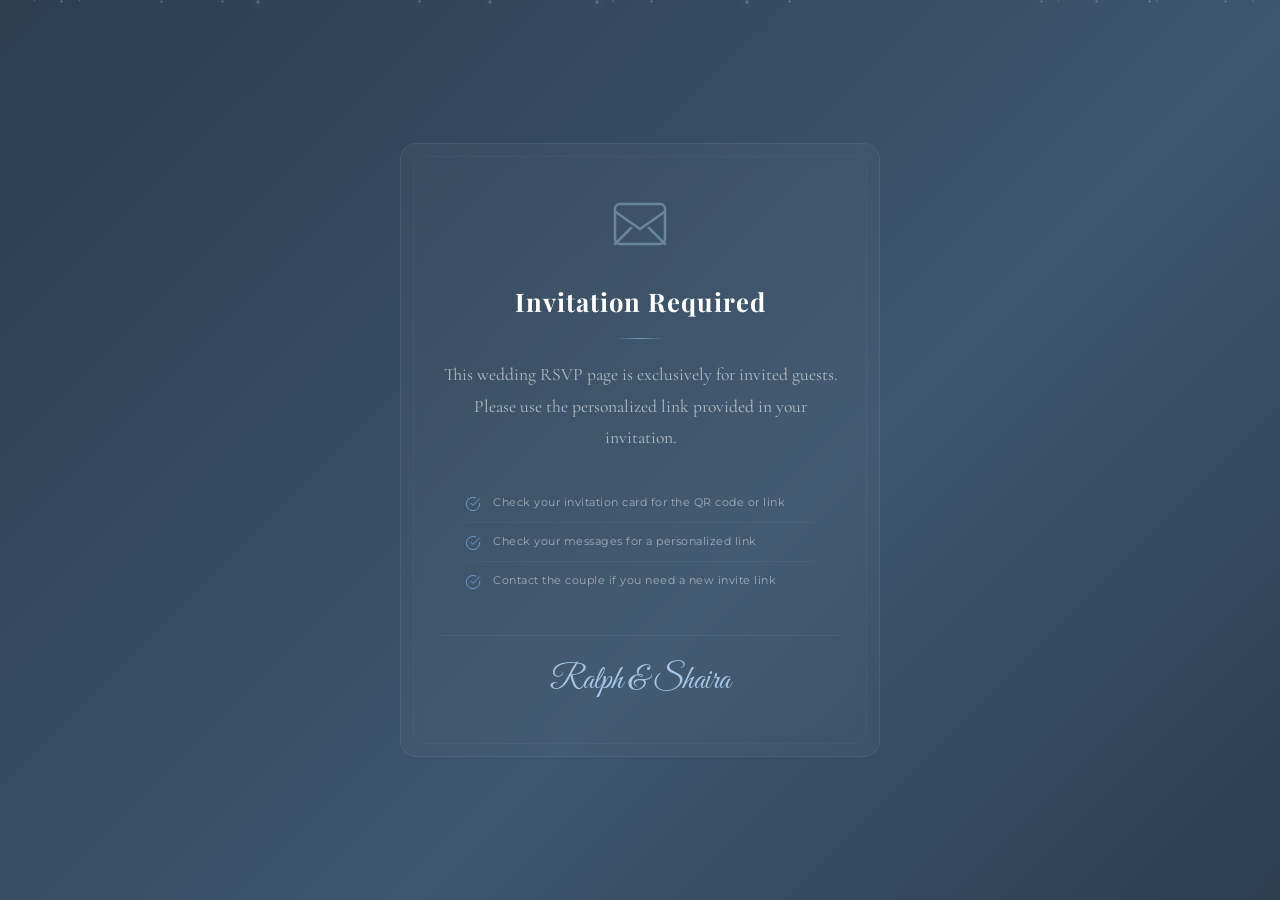
==== commit 51850d3f: "Enhance UI" ====
--- a/index.html
+++ b/index.html
@@ -1780,6 +1780,15 @@
         </div>
     </div>
 
+    <div class="gift-qr-lightbox" id="giftQrLightbox" role="dialog" aria-modal="true" aria-labelledby="giftQrTitle" aria-hidden="true">
+        <div class="gift-qr-dialog">
+            <button class="gift-qr-close" type="button" onclick="closeGiftQR()" aria-label="Close QR code">×</button>
+            <h3 id="giftQrTitle">Scan to Send a Gift</h3>
+            <p id="giftQrDescription">Use your preferred payment app to scan this QR code.</p>
+            <img id="giftQrLargeImage" src="" alt="Enlarged gift QR code">
+        </div>
+    </div>
+
     <script src="main.js"></script>
     <script src="https://www.youtube.com/iframe_api"></script>
 </body>
--- a/styles.css
+++ b/styles.css
@@ -8967,3 +8967,204 @@
     border: 1px solid rgba(107, 154, 196, .12);
     background: transparent;
 }
+
+/* ==================================================================
+   MOBILE FORM LEGIBILITY — RSVP fields stay visible above keyboards
+   ================================================================== */
+@media (max-width: 768px) {
+    .rsvp-section .form-group input,
+    .rsvp-section .form-group textarea,
+    .rsvp-section .guest-entry-fields .guest-field input {
+        font-size: 16px;
+        line-height: 1.4;
+        color: #274a62;
+        -webkit-text-fill-color: #274a62;
+        caret-color: #4e83ad;
+    }
+    .rsvp-section .form-group input::placeholder,
+    .rsvp-section .form-group textarea::placeholder,
+    .rsvp-section .guest-entry-fields .guest-field input::placeholder {
+        color: #8ca3b3;
+        -webkit-text-fill-color: #8ca3b3;
+        opacity: 1;
+    }
+    .rsvp-section .form-group textarea { min-height: 112px; }
+    .rsvp-section .rsvp-card { overflow: visible; }
+}
+
+/* ==================================================================
+   FINAL PRESENTATION CLEANUP — no decorative section boxes
+   ================================================================== */
+/* Remove the inset outline layers that read as empty border boxes. */
+.section-scroll-accent,
+.countdown-section::after,
+.snapshare-section::after,
+footer::before { display: none; }
+
+/* Keep content editorial and open instead of framing every chapter in a card. */
+.story-event-content,
+.timeline-item .timeline-content,
+.entourage-group,
+.snapshare-content,
+.gift-card,
+.faq-category,
+.faq-item,
+.rsvp-card,
+.rsvp-already-used-card {
+    border-color: transparent;
+}
+.story-event-content,
+.timeline-item .timeline-content,
+.entourage-group,
+.faq-category,
+.faq-item { background: transparent; box-shadow: none; }
+.story-event:hover .story-event-content,
+.timeline-item:hover .timeline-content,
+.entourage-group:hover,
+.faq-item:hover { box-shadow: none; transform: none; }
+.countdown-item { border-color: transparent; background: transparent; box-shadow: none; }
+.snapshare-content { border-color: transparent; box-shadow: none; background: transparent; }
+.prenup-item { border-color: transparent; }
+
+/* Ensure the map link is always above decorative timeline layers on desktop. */
+.timeline::before { z-index: 0; pointer-events: none; }
+.timeline-item { position: relative; z-index: 1; }
+.timeline-item .timeline-content,
+.venue-card,
+.venue-info { position: relative; z-index: 2; }
+.venue-map-btn { position: relative; z-index: 4; cursor: pointer; pointer-events: auto; }
+.venue-map-btn::before { pointer-events: none; }
+
+/* QR images in the gift section are interactive visual elements. */
+.gift-qr-container {
+    cursor: zoom-in;
+    transition: transform .25s var(--motif-ease), box-shadow .25s ease;
+}
+.gift-qr-container:hover { transform: translateY(-3px) scale(1.025); box-shadow: 0 12px 24px rgba(42, 71, 92, .15); }
+.gift-qr-container:focus-visible { outline: 3px solid rgba(200,169,93,.6); outline-offset: 4px; }
+.gift-qr-lightbox {
+    position: fixed;
+    inset: 0;
+    z-index: 4200;
+    display: none;
+    align-items: center;
+    justify-content: center;
+    padding: 20px;
+    background: rgba(20, 38, 51, .78);
+    backdrop-filter: blur(8px);
+    -webkit-backdrop-filter: blur(8px);
+}
+.gift-qr-lightbox.is-open { display: flex; animation: qrLightboxIn .25s ease; }
+.gift-qr-dialog {
+    position: relative;
+    width: min(92vw, 420px);
+    border-radius: 18px;
+    padding: 28px;
+    background: #fff;
+    box-shadow: 0 24px 60px rgba(2, 16, 27, .35);
+    text-align: center;
+}
+.gift-qr-dialog img { display: block; width: min(100%, 340px); height: auto; margin: 0 auto; border-radius: 10px; }
+.gift-qr-dialog h3 { margin: 0 0 8px; color: #3e6682; font-family: 'Playfair Display', serif; font-size: 1.45rem; font-weight: 500; }
+.gift-qr-dialog p { margin: 0 0 20px; color: #7e9bb5; font-size: 1rem; font-style: italic; }
+.gift-qr-close {
+    position: absolute;
+    top: 10px;
+    right: 10px;
+    display: grid;
+    width: 34px;
+    height: 34px;
+    place-items: center;
+    border: 1px solid rgba(107,154,196,.2);
+    border-radius: 50%;
+    background: #fff;
+    color: #557a98;
+    cursor: pointer;
+    font-size: 1.15rem;
+    line-height: 1;
+}
+@keyframes qrLightboxIn { from { opacity: 0; } to { opacity: 1; } }
+
+/* The invitation paper is fully hidden before the wax seal releases. During
+   opening it rises above the title, which fades behind it instead of colliding. */
+.envelope-card { opacity: 0; }
+.envelope-page.is-opening .envelope-stage { z-index: 5; }
+.envelope-page.is-opening .envelope-title {
+    z-index: 0;
+    animation: envelopeTitleRetreat .34s ease .18s both;
+}
+.envelope-page.is-opening .click-hint { animation: hintExit .24s ease forwards; }
+@keyframes envelopeTitleRetreat {
+    from { opacity: 1; transform: translateY(0); }
+    to { opacity: 0; transform: translateY(-10px); }
+}
+
+@media (max-width: 768px) {
+    .gift-qr-dialog { padding: 24px 18px 20px; }
+    .gift-qr-dialog img { max-width: 285px; }
+}
+
+/* Keep the Get Directions control on one clear, clickable line in Wedding Day. */
+.venue-map-btn {
+    min-width: 178px;
+    min-height: 44px;
+    justify-content: center;
+    line-height: 1;
+    white-space: nowrap;
+}
+.venue-map-btn svg,
+.venue-map-btn span { position: relative; z-index: 2; flex: 0 0 auto; }
+.venue-map-btn::before { display: none; }
+@media (max-width: 480px) { .venue-map-btn { min-width: 0; } }
+
+/* Desktop ceremony venue needs room for the QR and the directions control. */
+@media (min-width: 769px) {
+    .details-section .timeline { max-width: 1000px; }
+    .timeline-item-with-details .venue-actions {
+        flex-wrap: wrap;
+        row-gap: 16px;
+    }
+    .timeline-item-with-details .venue-map-btn {
+        flex: 0 1 auto;
+        max-width: 100%;
+    }
+}
+
+/* ==================================================================
+   OUR STORY MOBILE TIMELINE — mirror Wedding Day's left-line layout
+   ================================================================== */
+@media (max-width: 768px) {
+    .story-timeline::before {
+        left: 20px;
+        transform: none;
+    }
+    .story-event,
+    .story-event:nth-child(odd),
+    .story-event:nth-child(even) {
+        display: grid !important;
+        grid-template-columns: 40px minmax(0, 1fr);
+        align-items: start;
+        column-gap: 0;
+    }
+    .story-event-icon {
+        grid-column: 1;
+        grid-row: 1;
+        justify-self: center;
+        margin: 0;
+    }
+    .story-event-content {
+        grid-column: 2;
+        grid-row: 1;
+        min-width: 0;
+        margin: 0 0 0 18px !important;
+        text-align: left !important;
+    }
+    .story-event > div:last-child { display: none !important; }
+}
+@media (max-width: 480px) {
+    .story-timeline::before { left: 17px; }
+    .story-event,
+    .story-event:nth-child(odd),
+    .story-event:nth-child(even) { grid-template-columns: 34px minmax(0, 1fr); }
+    .story-event-content { margin-left: 14px !important; }
+}
